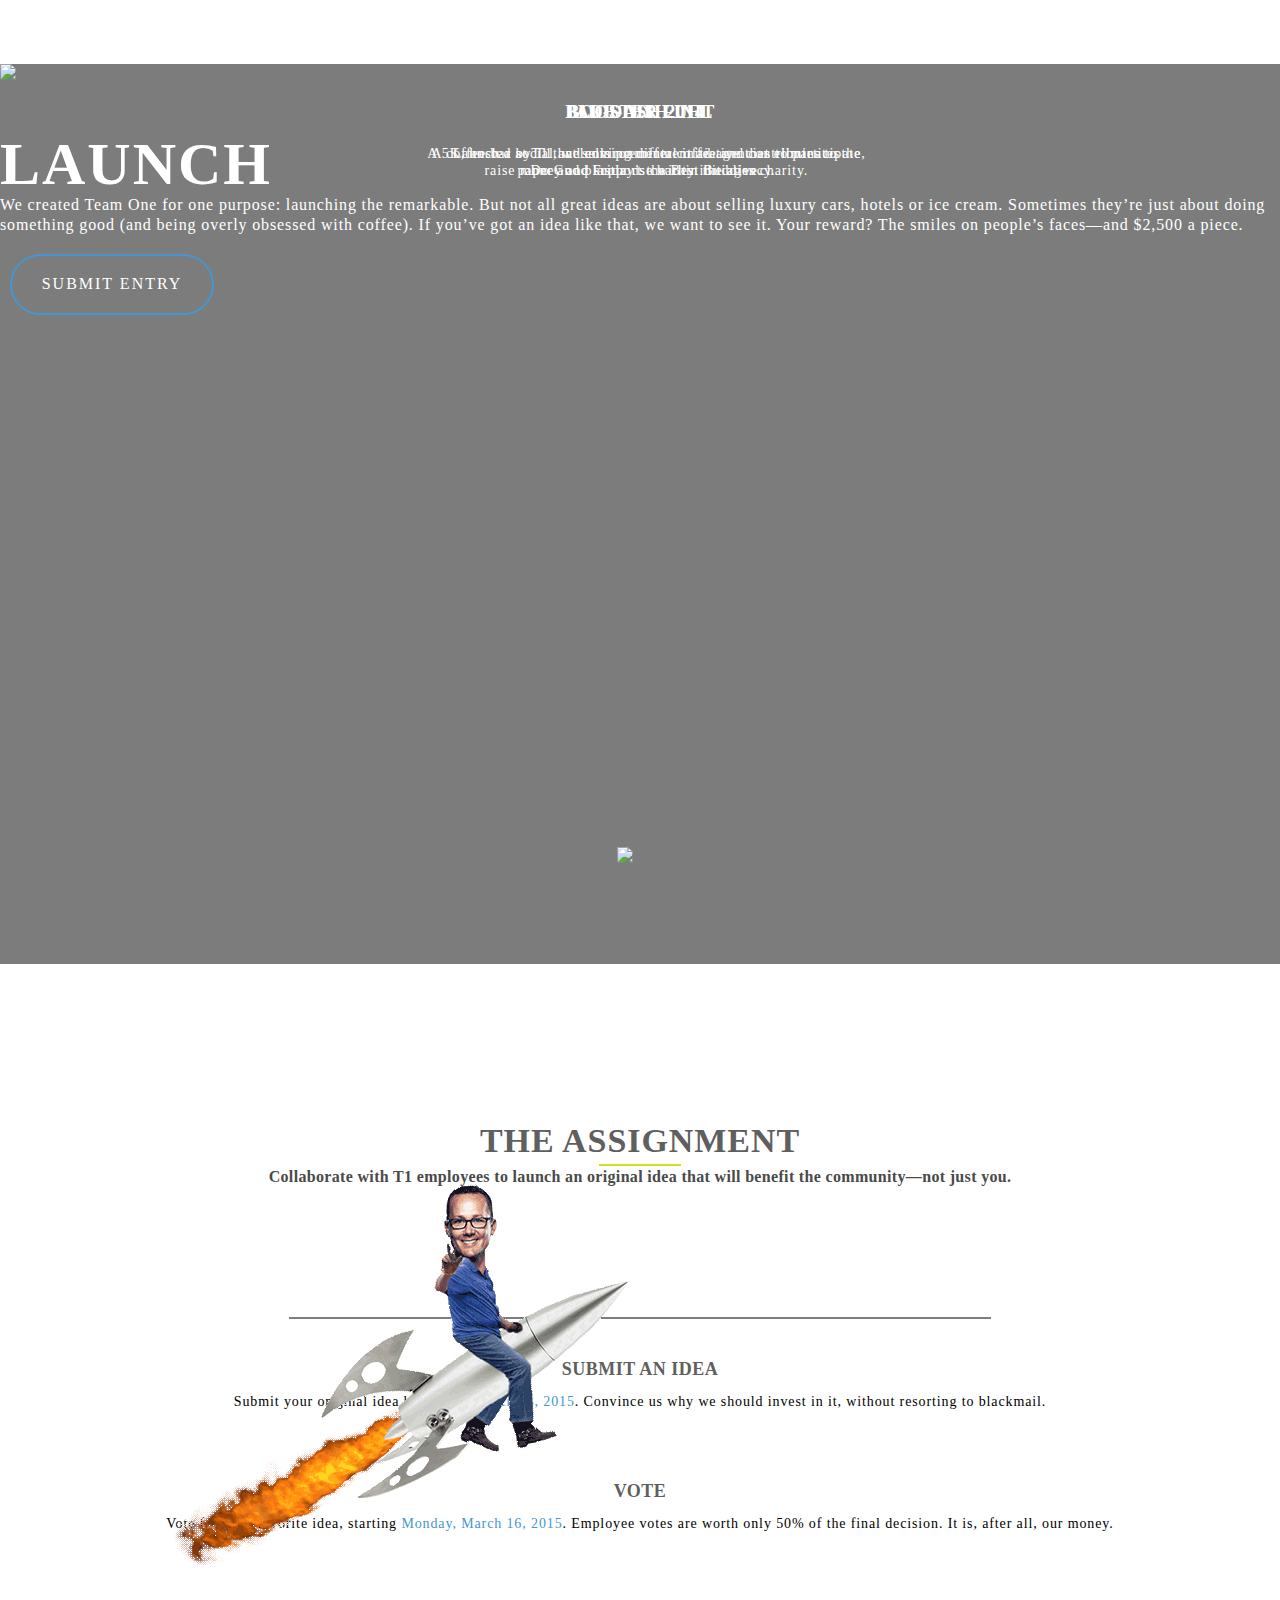
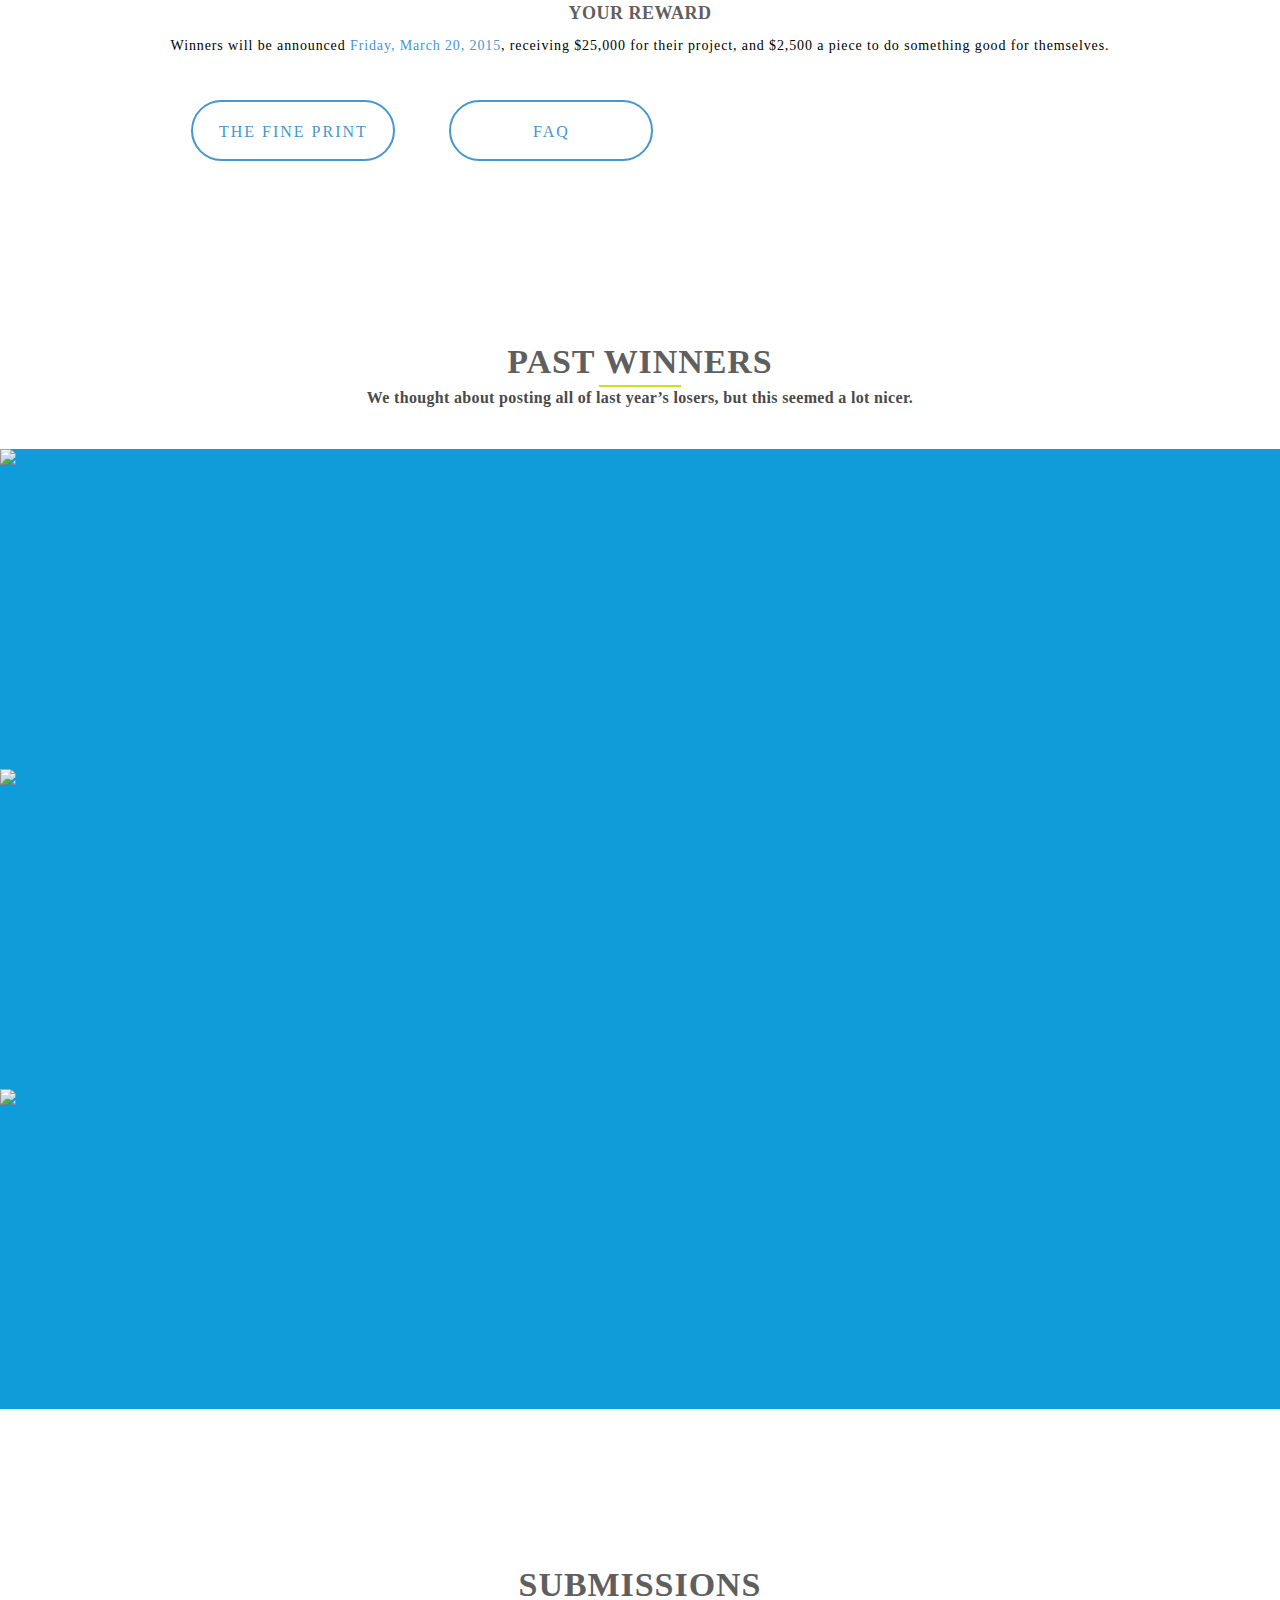
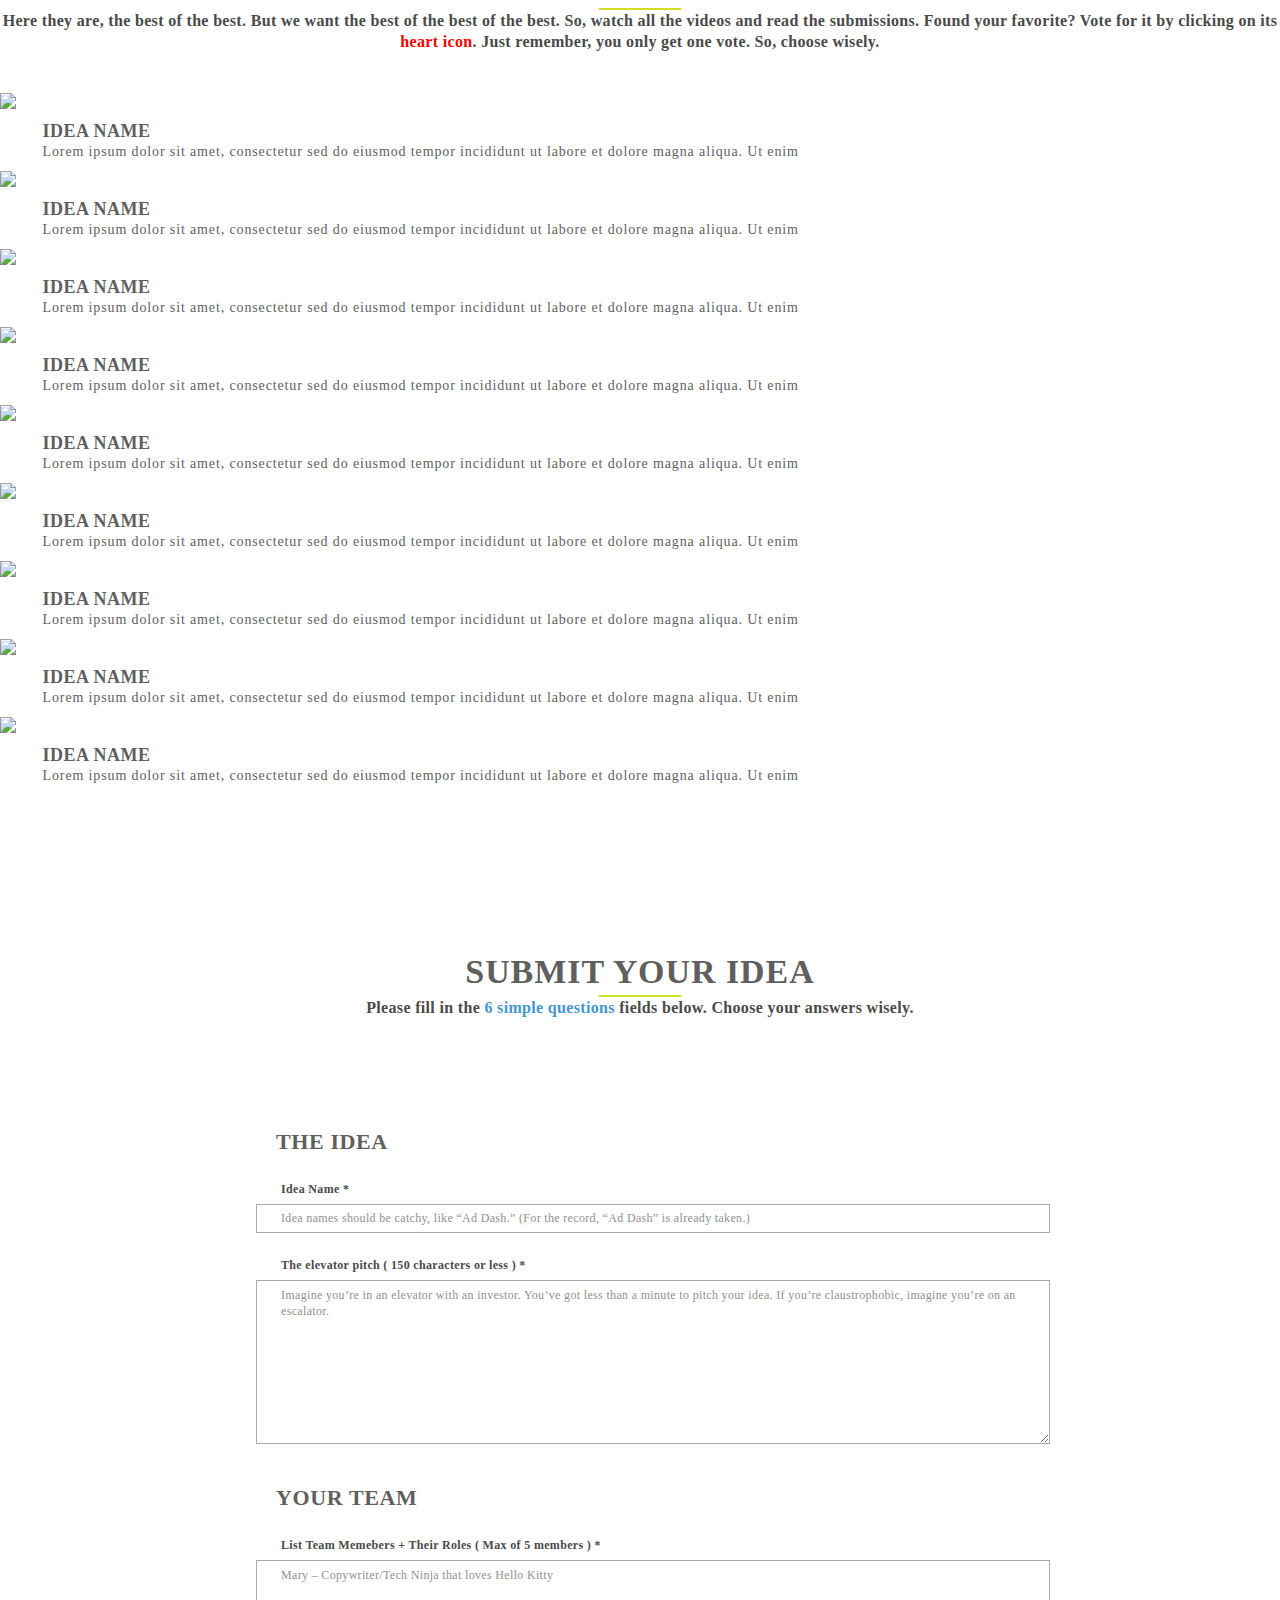
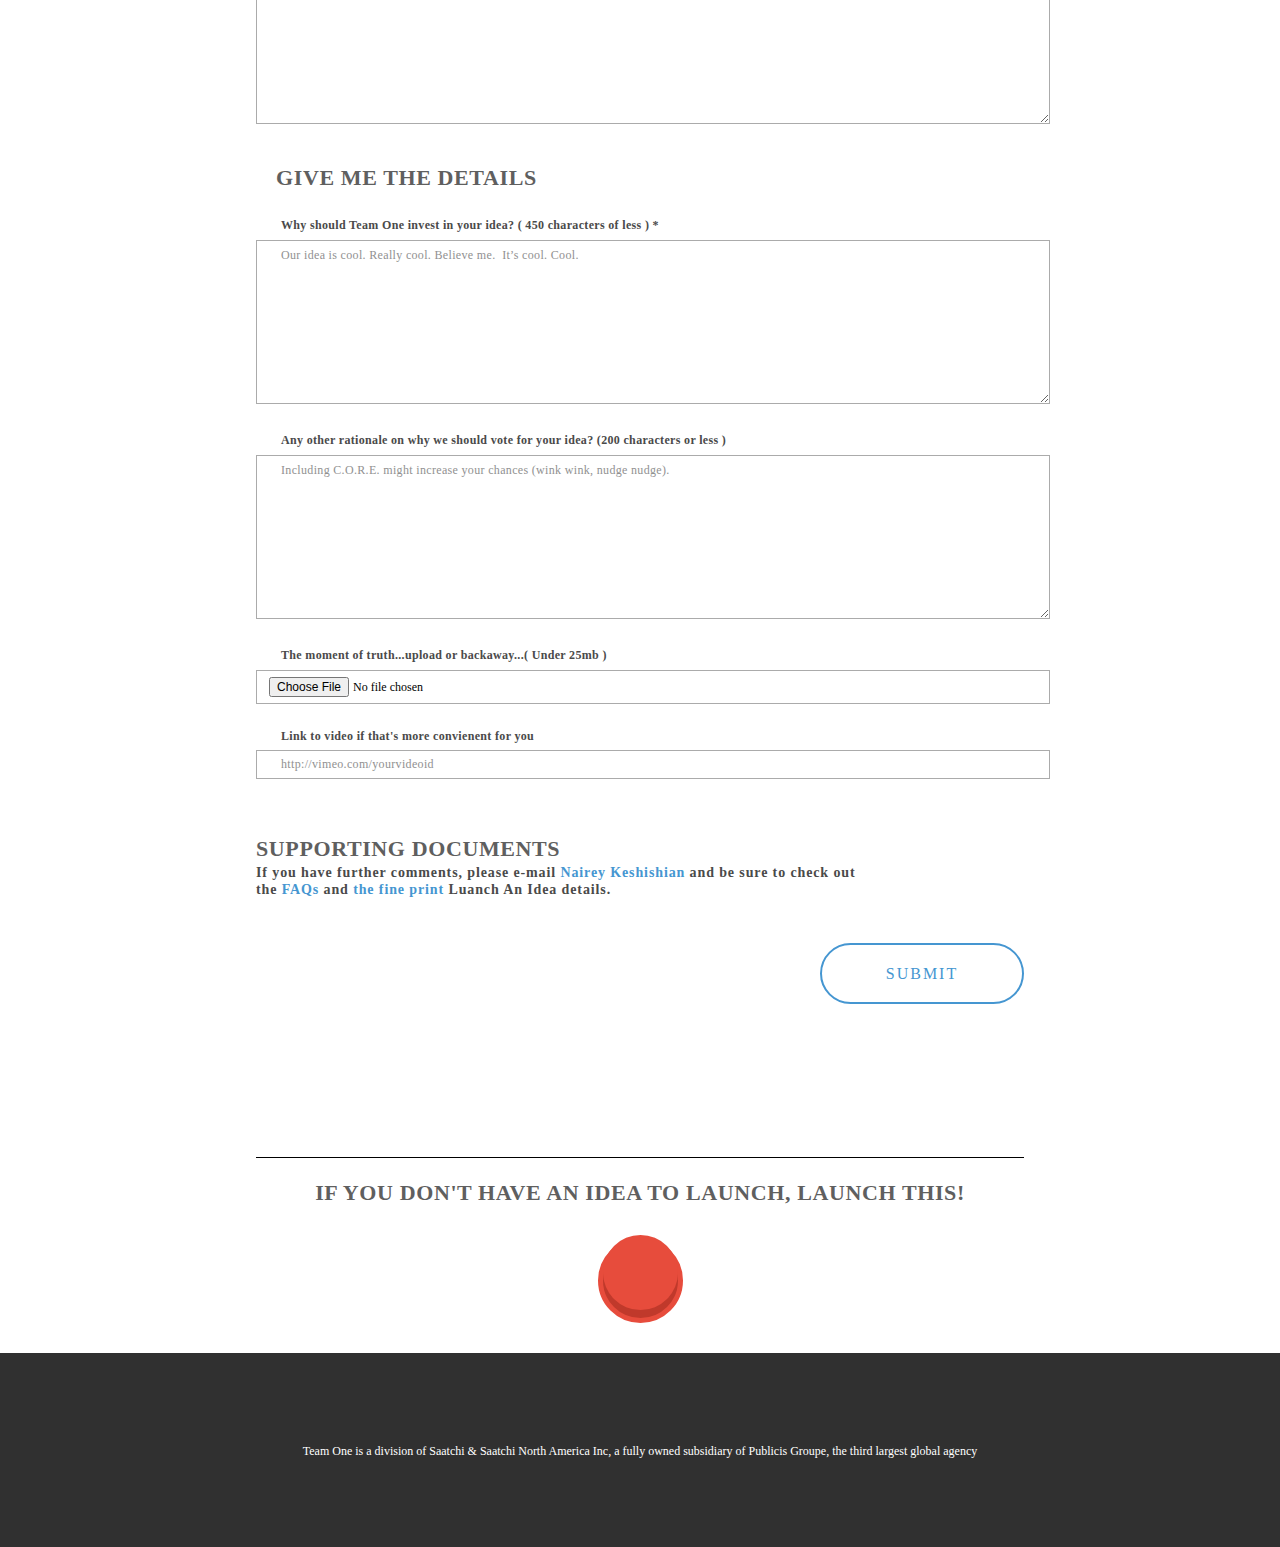
==== index.html @ 0d3fe52b "Fixes: Hearts, modal, launch easter egg" ====
<!DOCTYPE html PUBLIC "-//W3C//DTD HTML 4.01//EN" "http://www.w3.org/TR/html4/strict.dtd">
<html lang="en">
	<head>
		<meta http-equiv="Content-Type" content="text/html; charset=utf-8">
		<meta name="viewport" content="width=device-width, initial-scale=1.0">
		<meta name="keywords" content="">
		<meta name="description" content="">
		<meta name="author" content="">
		<link rel="shortcut icon" href="img/favicon.ico" type="image/x-icon">
		<link rel="icon" href="img/favicon.ico" type="image/x-icon">
		<title>Team One | Launch An Idea 2015</title>

		<!-- <css> -->
		<link rel="stylesheet" href="css/reset.css">
		<link rel="stylesheet" href="css/normalize.css">
		<link rel="stylesheet" href="css/fonts.css">
		<link rel="stylesheet" href="css/gallery.css"> 
		<link rel="stylesheet" href="css/flickity.css" media="screen">
		<link rel="stylesheet" href="css/grid.css">
		<link rel="stylesheet" href="css/main.css">
		<script src="js/modernizr.js"></script>
	</head>
 
	<body>
		
		<div id="thanks">
		</div>

			<div id="landing">
				<div class="row">
					<!-- Background Video -->
					<video autoplay="on" loop="on" muted>
					  	<source src="img/test1.mp4" type="video/mp4">
					  	<source src="img/video.webm" type="video/webm">
					  	<img src="img/video.jpg" title="Your browser does not support the <video> tag">
					</video>

					<img class="mobileImage" src="img/bg-img-mobile.jpg" title="Paperproto-mobile-img">

					<div id="landingContent" class="twelve columns centered">
						<img src="img/logo.png">
						<div class="scene">
				           <h1>LAUNCH<span id="launch"></span></h1>
				        </div>

						<p class="seven columns">We created Team One for one purpose: launching the remarkable. But not all great ideas are about selling luxury cars, hotels or ice cream. Sometimes they’re just about doing something good (and being overly obsessed with coffee). If you’ve got an idea like that, we want to see it. Your reward? The smiles on people’s faces—and $2,500 a piece.</p>
						<div class="scrollSubmit">
							<a href="#form"><button>SUBMIT ENTRY</button></a>
						</div>
					</div>

					<div class="scrollArrow">
				    	<a href="#assignment" id="arrowText">ASSIGNMENT</a>
				    		<!--<p class="entypo-down-open-big"></p>-->
				    	<a href="#assignment"><img src="img/arrow.svg"></a>
					</div><!-- end landingArrow -->
				</div>
			</div><!-- end landing -->



		<div id="assignment">
			<div id="assignmentHeading" class="row">
				<h2>THE ASSIGNMENT</h2>
				<hr>
				<h5 class="six columns centered">Collaborate with T1 employees to launch an original idea that will benefit the community—not just you.</h5>
			</div>

			<div id="assignmentContent" class="row">
			<hr id="hr">
				<div class="four columns">
					<div class="clearfix bshadow0 pbs">
						<span class="icon icon-video"></span><span class="mls"></span>
					</div>

					<h3>SUBMIT AN IDEA</h3>
					<p>Submit your original idea by <span>Friday, March 13, 2015</span>. Convince us why we should invest in it, without resorting to blackmail.</p>
				</div>

				<div class="four columns">
					<div class="clearfix bshadow0 pbs">
						<span class="icon icon-heart"></span><span class="mls"></span>
					</div>

					<h3>VOTE</h3>
					<p>Vote for their favorite idea, starting <span>Monday, March 16, 2015</span>. Employee votes are worth only 50% of the final decision. It is, after all, our money.</p>
				</div>

				<div class="four columns">
					<div class="clearfix bshadow0 pbs">
						<span class="icon icon-medal"></span><span class="mls"></span>
					</div>

					<h3>YOUR REWARD</h3>
					<p>Winners will be announced <span>Friday, March 20, 2015</span>, receiving $25,000 for their project, and $2,500 a piece to do something good for themselves.</p>
				</div>
			</div><!-- end assignmentContent -->
			

			<div class="row">
				<div class="nine columns centered">
					<a href="img/PDF/Launch an Idea 2015_FINAL.pdf" download="Launch an Idea 2015"><button><p id="normal">THE FINE PRINT</p><p id="download"><span class="soloIcon entypo-publish"></span>&nbsp;DOWNLOAD</p></button></a>
					<a href="img/PDF/LAI FAQs.pdf" download="Launch an Idea FAQs"><button><p id="normal">FAQ</p><p id="download"><span class="soloIcon entypo-publish"></span>&nbsp;DOWNLOAD</p></button></a>
				</div><!-- end nine columns -->
			</div><!-- end row -->
		</div><!-- end assignments -->

			<div id="assignmentHeading" class="row">
				<h2>PAST WINNERS</h2>
				<hr>
				<h5 class="six columns centered">We thought about posting all of last year’s losers, but this seemed a lot nicer.</h5>
			</div>

		<div id="pastWinners">
			<div class="gallery js-flickity">

				<div class="gallery-cell">
					<img src="img/Booster-fuel.jpg">
					<h3>BOOSTER FUEL</h3>
					<p>A coffee bar at T1 that sells premium coffee and contributes to the <br> Do Good Friday’s charity initiative.  </p>
				</div>

				<div class="gallery-cell">
					<img src="img/ad-dash.JPG">
					<h3>AD-DASH 2014</h3>
					<p>A 5K, hosted by T1, welcoming different ad agencies to participate, <br> raise money and support the Best Buddies charity. </p>
				</div>

				<div class="gallery-cell">
					<img src="img/blue-dish.jpg">
					<h3>BLUE-DISH INIT</h3>
					<p>Launch a social and environmental initiative that eliminates <br> paper and plastic use within the agency.  </p>
				</div>
			</div>
		</div><!-- end past winners -->


		<div id="submissions">
			<div id="submissionsHeading" class="row">
				<h2>SUBMISSIONS</h2>
				<hr>
				<h5 class="six columns centered">Here they are, the best of the best. But we want the best of the best of the best. So, watch all the videos and read the submissions. Found your favorite? Vote for it by clicking on its <span style="color:red;">heart icon</span>. Just remember, you only get one vote. So, choose wisely. </h5>
			</div><!-- end submissionsHeading -->

			<div id="submissionsContent" class="row">
				<div class="four columns" id="thumb">
					<img id="submissionHover" src="img/Hover-State.svg" title="tile-hover-state">
					<a class="gallery" id="darken" href="https://www.youtube.com/watch?v=SQw645qw1os"><img src="img/submissions/8.png"></a>

					<h3>IDEA NAME</h3>
					<div class="heartContainer">
						<input name="heart" type="radio" value="heart"><span class='entypo-heart'></span></input>
					</div><!-- end heartContainer -->

					<p>Lorem ipsum dolor sit amet, consectetur sed do eiusmod tempor incididunt ut labore et dolore magna aliqua. Ut enim</p>
				</div>

				<div class="four columns" id="thumb">
					<img id="submissionHover" src="img/Hover-State.svg" title="tile-hover-state">
					<a class="gallery" id="darken" href="https://vimeo.com/12077673"><img src="img/submissions/2.png"></a>

					<h3>IDEA NAME</h3>
					<div class="heartContainer">
						<input name="heart" type="radio" value="heart"><span class='entypo-heart'></span></input>
					</div><!-- end heartContainer -->

					<p>Lorem ipsum dolor sit amet, consectetur sed do eiusmod tempor incididunt ut labore et dolore magna aliqua. Ut enim</p>
				</div>

				<div class="four columns" id="thumb">
					<img id="submissionHover" src="img/Hover-State.svg" title="tile-hover-state">
					<a class="gallery" id="darken" href="https://vimeo.com/12077673"><img src="img/submissions/3.png"></a>

					<h3>IDEA NAME</h3>
					<div class="heartContainer">
						<input name="heart" type="radio" value="heart"><span class='entypo-heart'></span></input>
					</div><!-- end heartContainer -->

					<p>Lorem ipsum dolor sit amet, consectetur sed do eiusmod tempor incididunt ut labore et dolore magna aliqua. Ut enim</p>
				</div>

				<div class="four columns" id="thumb">
					<img id="submissionHover" src="img/Hover-State.svg" title="tile-hover-state">
					<a class="gallery" id="darken" href="https://vimeo.com/12077673"><img src="img/submissions/4.png"></a>

					<h3>IDEA NAME</h3>
					<div class="heartContainer">
						<input name="heart" type="radio" value="heart"><span class='entypo-heart'></span></input>
					</div><!-- end heartContainer -->

					<p>Lorem ipsum dolor sit amet, consectetur sed do eiusmod tempor incididunt ut labore et dolore magna aliqua. Ut enim</p>
				</div>

				<div class="four columns" id="thumb">
					<img id="submissionHover" src="img/Hover-State.svg" title="tile-hover-state">
					<a class="gallery" id="darken" href="https://vimeo.com/12077673"><img src="img/submissions/5.png"></a>

					<h3>IDEA NAME</h3>
					<div class="heartContainer">
						<input name="heart" type="radio" value="heart"><span class='entypo-heart'></span></input>
					</div><!-- end heartContainer -->

					<p>Lorem ipsum dolor sit amet, consectetur sed do eiusmod tempor incididunt ut labore et dolore magna aliqua. Ut enim</p>
				</div>

				<div class="four columns" id="thumb">
					<img id="submissionHover" src="img/Hover-State.svg" title="tile-hover-state">
					<a class="gallery" id="darken" href="https://vimeo.com/12077673"><img src="img/submissions/6.png"></a>

					<h3>IDEA NAME</h3>
					<div class="heartContainer">
						<input name="heart" type="radio" value="heart"><span class='entypo-heart'></span></input>
					</div><!-- end heartContainer -->

					<p>Lorem ipsum dolor sit amet, consectetur sed do eiusmod tempor incididunt ut labore et dolore magna aliqua. Ut enim</p>
				</div>

				<div class="four columns" id="thumb">
					<img id="submissionHover" src="img/Hover-State.svg" title="tile-hover-state">
					<a class="gallery" id="darken" href="https://vimeo.com/12077673"><img src="img/submissions/7.png"></a>

					<h3>IDEA NAME</h3>
					<div class="heartContainer">
						<input name="heart" type="radio" value="heart"><span class='entypo-heart'></span></input>
					</div><!-- end heartContainer -->

					<p>Lorem ipsum dolor sit amet, consectetur sed do eiusmod tempor incididunt ut labore et dolore magna aliqua. Ut enim</p>
				</div>

				<div class="four columns" id="thumb">
					<img id="submissionHover" src="img/Hover-State.svg" title="tile-hover-state">
					<a class="gallery" id="darken" href="https://vimeo.com/12077673"><img src="img/submissions/8.png"></a>

					<h3>IDEA NAME</h3>
					<div class="heartContainer">
						<input name="heart" type="radio" value="heart"><span class='entypo-heart'></span></input>
					</div><!-- end heartContainer -->

					<p>Lorem ipsum dolor sit amet, consectetur sed do eiusmod tempor incididunt ut labore et dolore magna aliqua. Ut enim</p>
				</div>

				<div class="four columns" id="thumb">
					<img id="submissionHover" src="img/Hover-State.svg" title="tile-hover-state">
					<a class="gallery" id="darken" href="https://vimeo.com/12077673"><img src="img/submissions/9.png"></a>

					<h3>IDEA NAME</h3>
					<div class="heartContainer">
						<input name="heart" type="radio" value="heart"><span class='entypo-heart'></span></input>
					</div><!-- end heartContainer -->

					<p>Lorem ipsum dolor sit amet, consectetur sed do eiusmod tempor incididunt ut labore et dolore magna aliqua. Ut enim</p>
				</div>
			</div><!-- end submissionsContent -->
		</div><!-- end submissions -->










		<div id="form">
			<div id="assignmentHeading" class="row">
				<h2>SUBMIT YOUR IDEA</h2>
				<hr>
				<h5 class="six columns centered">Please fill in the <span>6 simple questions</span> fields below. Choose your answers wisely. </h5>
			</div>

			<form method="post" action="index.php">
			  	<h4>THE IDEA</h4>
			  	<div id="formField">
			  		<h5>Idea Name *</h5>
			    	<input type="text" placeholder="Idea names should be catchy, like “Ad Dash.” (For the record, “Ad Dash” is already taken.)" name="ideaName" tabindex="1" class="redacted" required/>
			  	</div>

			  	<div id="formField">
			  		<h5>The elevator pitch ( 150 characters or less ) *</h5>
			    	<textarea id="textArea" placeholder="Imagine you’re in an elevator with an investor. You’ve got less than a minute to pitch your idea. If you’re claustrophobic, imagine you’re on an escalator." name="elevatorPitch" tabindex="5" rows="10" class="redacted" required maxlength="150"></textarea>
			  	</div>

			  	<h4>YOUR TEAM</h4>
			  	<div id="formField">
			  		<h5>List Team Memebers + Their Roles ( Max of 5 members ) *</h5>
			    	<textarea id="textArea" placeholder="Mary – Copywriter/Tech Ninja that loves Hello Kitty" name="teamList" tabindex="5" rows="10" class="redacted"></textarea>
			  	</div>

			  	<h4>GIVE ME THE DETAILS</h4>
			  	<div id="formField">
			  		<h5>Why should Team One invest in your idea? ( 450 characters of less ) *</h5>
			    	<textarea id="textArea" placeholder="Our idea is cool. Really cool. Believe me.  It’s cool. Cool." name="details" tabindex="5" rows="10" class="redacted" required maxlength="450"></textarea>
			  	</div>

			  	<div id="formField">
			  		<h5>Any other rationale on why we should vote for your idea? (200 characters or less )</h5>
			    	<textarea id="textArea" placeholder="Including C.O.R.E. might increase your chances (wink wink, nudge nudge)." name="message" tabindex="5" rows="10" class="redacted" maxlength="200"></textarea>
			  	</div>
			  	<div id="formField">
			  		<h5>The moment of truth...upload or backaway...( Under 25mb )</h5>
			    	<input type="file" name="datafile" size="40" required>
			  	</div>
			  	<div id="formField">
			  		<h5>Link to video if that's more convienent for you</h5>
			    	<input type="text" placeholder="http://vimeo.com/yourvideoid" name="name" tabindex="1" class="redacted" required/>
			  	</div>

			  	<div id="supportingDocuments">
					<h4>SUPPORTING DOCUMENTS</h4>
					<h5>If you have further comments, please e-mail <a href="mailto:youremailaddress?subject=Launch An Idea Entry"><span>Nairey Keshishian</span></a> and be sure to check out the <a href="img/PDF/LAI FAQs.pdf" download="Launch an Idea FAQs"><span>FAQs</span></a> and <a href="img/PDF/Launch an Idea 2015_FINAL.pdf" download="Launch an Idea 2015"><span>the fine print</span></a> Luanch An Idea details.</h5>
			  	</div>

			  	<div id="formField" class="launchTheIdea">
			    	<input type="submit" value="SUBMIT">
			  	</div>
			</form><!-- end form -->
		</div><!-- end form section-->

		<!--	<div id="submissionsHeading" class="row">
				<h2>DON"T HAVE ANYTHING TO LAUNCH?</h2>
				<hr>
				<h5 class="six columns centered">If you don't have any cool ideas to launch, you can launch this. Just hit the red button below. Be careful though, there are consiquences.</h5>
				<div id="launchButton">

				</div>
			</div><!-- end submissionsHeading -->

			<div id="easterEgg">
				<div id="easterContent">
					<h4>IF YOU DON'T HAVE AN IDEA TO LAUNCH, LAUNCH THIS!</h4>
			  	</div>
				<div class="easterEgg launchbtn launchColor">
					<div class="inner"></div>
				</div>
			</div>

		<footer>
			<ul>
				<li><a href="https://twitter.com/TeamOneUSA" target="_blank"><i class='entypo-twitter-circled'></i></a></li>
				<li><a href="http://instagram.com/TeamOneUSA" target="_blank"><i class='entypo-instagrem'></i></a></li>
				<li><a href="https://www.facebook.com/TeamOneUSA" target="_blank"><i class='entypo-facebook-circled'></i></a></li>
			</ul>
			<p class="five columns centered">Team One is a division of Saatchi &amp; Saatchi North America Inc, a fully owned subsidiary of Publicis Groupe, the third largest global agency</p>
		</footer>

		<!-- <javascript> -->
		<!--<script src="http://code.jquery.com/jquery-1.10.2.js"></script>-->
		<script src="http://ajax.googleapis.com/ajax/libs/jquery/1.8.2/jquery.min.js"></script>
		<script src="http://ajax.googleapis.com/ajax/libs/jqueryui/1.9.1/jquery-ui.min.js"></script>
		<!--<script src="js/jquery.foundation.reveal.js"></script>-->
		<script src="js/flickity.pkgd.js"></script>
		<script src="js/gallery.js"></script>

		<!-- for dragging/swiping/pinching, include Hammer.js -->
		<script type="text/javascript" src="http://cdn.jsdelivr.net/hammerjs/2.0.3/hammer.min.js"></script>

		<!-- for scaling UI buttons (for wide websites on small screens), include FlameViewportScale -->
		<script src="js/FlameViewportScale.js"></script>
		<script src="js/theater.min.js"></script>
		<script src="easterEgg/easterEgg.js"></script>
		<!--<script type="text/javascript" src="js/leanModal.min.js"></script>-->



		<div id="submissionsModal" style="display: none;">
			<span id="reset" class="ui-icon ui-icon-closethick"><!--<span class="entypo-cancel"></span>--></span>
				<div id="modalHeading" class="row">
				<h2>YOU LIKE THIS ONE?</h2>
				<h5 class="five columns">Please enter your Team One e-mail address to submit your vote. Remember, you have <span>ONE</span> vote. Use it wisely.</h5>
			</div>
		    <div id="formField">
				<h5>E-mail address</h5>
				<input type="email" placeholder="yourname@teamone-usa.com" name="email" tabindex="1" class="redacted" required/>
			</div>
		    <div id="formField" class="launchTheIdea">
				<input type="submit" value="SUBMIT">
			</div>
		</div>


	    <script>
	    	 $('#submissionsModal').bind('dialogclose', function hearts(event) {
				    $('input:radio:checked').attr('checked', false);
				 })
	    </script>


		<script>
			$(function hearts() {
			  $("input:radio").change(function() {
			    var selectedValue = $("input:radio:checked").val();
			    if(selectedValue === "heart") {
			     $("#submissionsModal").dialog({
			        modal: true,
			        minHeight: 400,
			        minWidth: 400,
			        title: "",
			        closeText: "X",
			        closeOnEscape: true
			      });
			    }
			  });
			});
		</script>


        <script>
            (function () {
                "use strict";

                var $log    = document.querySelector("#log");
                var theater = new TheaterJS();

                theater
                    .describe("launch", .8, "#launch")

                theater
                
                    .on("say:start, erase:start", function (eventName) {
                        var self    = this,
                            current = self.current.voice;

                        self.utils.addClass(current, "saying");
                    })
                    .on("say:end, erase:end", function (eventName) {
                        var self    = this,
                            current = self.current.voice;

                        self.utils.removeClass(current, "saying");
                    });

                theater
                    .write("launch: A CHARITABLE <br> COFFEE STAND", 2000)
                    .write("launch: AN AD DASH", 2000)
                    .write("launch: A GREENER <br> WAY TO EAT", 2000)
                    .write("launch: A PARKING SOLUTION", 2000)
                    .write("launch: A HOME DEPOT <br> SHUTTLE SERVICE", 2000)
                    .write("launch: A SCHEME TO SCARE AWAY THE NEW TENANTS", 2000)
                    .write("launch: A “LAUNCH A” <br> HEADLINE GENERATOR", 2000)
                    .write("launch: AN IDEA", 8000)
                    .write(function () { theater.play(true); });

                var body = document.getElementsByTagName("BODY")[0];

                function toggleClass (className) {
                    if (typeof className !== "string") className = "light";

                    if (theater.utils.hasClass(body, className)) theater.utils.removeClass(body, className);
                    else theater.utils.addClass(body, className);
                }

            })();
        </script>

		<!-- Scroll Arrow ScrollTo -->
		<script>
			$(function() {
			  $('.scrollArrow a').click(function() {
			    if (location.pathname.replace(/^\//,'') == this.pathname.replace(/^\//,'') && location.hostname == this.hostname) {
			      var target = $(this.hash);
			      target = target.length ? target : $('[name=' + this.hash.slice(1) +']');
			      if (target.length) {
			        $('html,body').animate({
			          scrollTop: target.offset().top
			        }, 1000);
			        return false;
			      }
			    }
			  });
			});
	    </script>

		<!-- Submit DIV ScrollTo -->
		<script>
			$(function() {
			  $('.launchTheIdea a').click(function() {
			    if (location.pathname.replace(/^\//,'') == this.pathname.replace(/^\//,'') && location.hostname == this.hostname) {
			      var target = $(this.hash);
			      target = target.length ? target : $('[name=' + this.hash.slice(1) +']');
			      if (target.length) {
			        $('html,body').animate({
			          scrollTop: target.offset().top
			        }, 1000);
			        return false;
			      }
			    }
			  });
			});
	    </script>

	    <!-- Landing Page ScrollTo -->
	    <script>
			$(function() {
			  $('.scrollSubmit a').click(function() {
			    if (location.pathname.replace(/^\//,'') == this.pathname.replace(/^\//,'') && location.hostname == this.hostname) {
			      var target = $(this.hash);
			      target = target.length ? target : $('[name=' + this.hash.slice(1) +']');
			      if (target.length) {
			        $('html,body').animate({
			          scrollTop: target.offset().top
			        }, 1000);
			        return false;
			      }
			    }
			  });
			});
	    </script>


	    <!-- Hidden DIV Function -->
		  <script>
		    function showhide()
		     {
		    var div = document.getElementById("thanks");
			    if (div.style.display !== "block") {
			        div.style.display = "block";
			    }
			    else {
			        div.style.display = "none";
			    }
		     }
		  </script>

		<!-- Reveal Modals Begin 
		<div id="submissionsModal" class="reveal-modal">
		    <div id="assignmentHeading" class="row">
				<h2>YOU LIKE THIS ONE?</h2>
				<h5 class="twelve columns centered">Please enter your Team One e-mail address to submit your vote. Remember, you have <span>ONE</span> vote. Use it wisely.</h5>
			</div>
		    <div id="formField">
				<h5>E-mail address</h5>
				<input type="email" placeholder="yourname@teamone-usa.com" name="email" tabindex="1" class="redacted" required/>
			</div>
		    <div id="formField" class="launchTheIdea">
				<input type="submit" value="SUBMIT">
			</div>
		    <a class="close-reveal-modal">×</a>
		</div><!-- End Reveal Modals -->

		 <!-- Thank You Modal Begin -->
		<!-- <div id="submissionsModal" class="reveal-modal">
		    <div id="assignmentHeading" class="row">
				<h2>THANKS FOR VOTING!</h2>
				<h5 class="twelve columns centered">Believe it or not, your vote matters. So, thank you, even if you did just vote for yourself.</h5>
			</div>
		    <a class="close-reveal-modal">×</a>
		</div> --> <!-- End Thank You Modal -->


		<!--<script>
		    $( ".entypo-heart" ).click(function() {
		        $( this ).toggleClass( "like" );
		    });
		</script>-->

		<script type="text/javascript">
	   		$(document).ready(function() {
	      		$("a#darken.gallery").tosrus();
	   		});
		</script>

		<!-- Easter Egg -->
        <script type="text/javascript">
            $(window).load(function() {
                $('.easterEgg').duckHunt({
                    'enterOn' : 'click', //click
                        //'delayTime' : 5000 //time before dog appears on timer mode
                    });
                });
        </script>

        <a href="#" class="easterEgg"></a>
    
        <img id="duckHuntDog" style="display: block; position: fixed; bottom: -700px; right: 1200px;" src="easterEgg/easterEgg.gif">
        <audio style="visibility:hidden;" id="perfectScore" preload="auto">
            <!--<source src="perfectScore.mp3">
            <source src="perfectScore.ogg">-->
        </audio>
		
	</body>
</html>
---- css/main.css ----
@charset "UTF-8";
/* CSS Document */

@import url(http://weloveiconfonts.com/api/?family=entypo);

/* entypo */
[class*="entypo-"]:before {
    font-family: 'entypo', sans-serif;
    font-size: 1.4em;
}

/*========== General Styles ==========*/
* {
margin: 0;
padding: 0;
}

body, html {
  height: 100%;
}

::-webkit-scrollbar { 
    display: none; 
}

a {
    text-decoration: none;
    outline: 0 none;
}

h1 {
  font-family: Avenir-Heavy;
  font-size: 60px;
  color: #FFFFFF;
  letter-spacing: 2px;
  line-height: 1.02em;
  margin-top: 50px;
}

h2 {
  font-family: Avenir-Black;
  font-size: 34px;
  color: #5F5F5F;
  letter-spacing: 0.94px;
  line-height: 1.35em;
  text-align: center;
}

h3 {
  font-family: Avenir-Black;
  font-size: 18px;
  color: #5F5F5F;
  letter-spacing: 0.5px;
  line-height: 1.39em;
}

h4 {
  font-family: Avenir-Black;
  font-size: 22px;
  color: #5F5F5F;
  letter-spacing: 0.61px;
  line-height: 1.36em;
}

h5 {
  font-family: Avenir-Book;
  font-size: 12px;
  color: #4A4A4A;
  letter-spacing: 0.33px;
  line-height: 1.33em;
}

button {
    font-family: NeutrafaceTextBook;
    font-size: 16px;
    color: #4596D1;
    border: 2px solid #4596D1;
    letter-spacing: 2px;
    /*line-height: 1.19em;*/
    height: 61px;
    width: 204px;
    background-color: transparent;
    border-radius: 500px;
    margin-top: 20px;
    outline: 0 none;
    -webkit-transition:All .2s ease;
    -moz-transition:All .2s ease;
    -o-transition:All .2s ease;
}

button:hover {
    border: 2px solid #4596D1;
    background-color: #4596D1;
    color: white;
}

/*========== Hidden Section ==========*/

#thanks {
    display: none;
    min-height: 100%;
    height: auto;
}

/*========== Landing Section ==========*/

#landing {
    /*position: relative;*/
    min-height: 100%;
    background-size: cover;
    z-index: -1;
    -webkit-font-smoothing: antialiased;
    -moz-osx-font-smoothing: grayscale;
    background-color: #7c7c7c;
}

video {
    position: absolute; 
    right: 0; 
    min-width: 100%; 
    min-height: 100%;
    width: auto; 
    height: auto; 
    z-index: 0;
    background-size: cover;
}

.mobileImage {
    display: none;
}

p { margin: $spacing 0; padding: 0; }

@keyframes caret {
  0%, 100% { opacity: 1; }
  50% { opacity: 0; }
}

.scene {
  font-size: 240%;
  font-weight: 400;
  line-height: 1.6;
}

.saying:after {
  content: "|";
  font-family: Arial, sans-serif;
  font-size: 1.2em;
  line-height: 0;
  display: inline-block;
  vertical-align: baseline;
  opacity: 1;
  animation: caret 500ms infinite;
}

#landingContent {
    margin-top: 5vw;
    z-index: 1;
}

#landing button {
  float: left;
  clear: both;
  margin-left: 10px;
  color: white
}

#landing button:hover {
    border: 2px solid #4596D1;
    background-color: #4596D1;
    color: white;
}

#landing p {
  font-family: Avenir-Medium;
  font-size: 16px;
  color: #FFFFFF;
  letter-spacing: 0.87px;
  line-height: 1.21em;
}

#arrowText {
    opacity: 0;
    position: relative;
    color: white;
    bottom: -15px;
    font-family: Avenir-Book;
    font-size: 12px;
    -webkit-transition:All .4s ease;
    -moz-transition:All .4s ease;
    -o-transition:All .4s ease;
}

.scrollArrow {
    position: absolute;
    left: 47%;
    bottom: 40px;
}

.scrollArrow:hover #arrowText {
    opacity: 1;
    bottom: 0px;
}

.scrollArrow a {
    color: white;
    font-family: Avenir-Book;
    font-size: 12px;
}

.scrollArrow img {
    margin: 5px 0;
    position: absolute;
    left: 15px;
}

/*========== Assignment Section ==========*/
#assignment  {
    /* min-height: 100%; */
    max-height: 900px;
    background-color: white;
}

#assignmentHeading {
    padding-top: 12%;
}

#assignmentHeading hr {
    border: 1px #D1DE23 solid;
    position: relative;
    top: 0px;
    width: 80px;
    margin: 0 auto;
}

#submissionsHeading hr {
    border: 1px #D1DE23 solid;
    position: relative;
    top: 0px;
    width: 80px;
    margin: 0 auto;
}

#assignmentContent {
    padding-top: 60px;
    padding-bottom: 20px;
}

#assignment h3 {
    padding: 50px 80px 10px;
    text-align: center;
}

hr {
    border: 1px #7C7E7D solid;
    position: relative;
    top: 30px;
    width: 700px;
    margin: 0 auto;
}

#assignment h5 {
    font-family: Avenir-Book;
    line-height: 17px;
    letter-spacing: .88px;
    font-size: 14px;
    text-align: center;
}

#assignmentHeading h5 {
    font-family: Avenir-Book;
    font-size: 16px;
    color: #4A4A4A;
    letter-spacing: 0.33px;
    line-height: 1.33em;
    text-align: center;
    padding-bottom: 40px;
}


#assignmentHeading h5 span {
    color: #4596D1;
}

#assignmentContent p {
    padding: 0 40px;
    font-family: Avenir-Book;
    line-height: 19px;
    letter-spacing: .88px;
    font-size: 14px;
    text-align: center;
}

#assignmentContent p span {
    color: #4596D1;
}

#assignmentContent p span:hover {
    background-color: #4596D1;
    color: white;
    cursor: pointer;
}

#assignment .icon:before {
    font-size: 35px;
    color: #DD574E;
    border: 2px solid #3A4464;
    border-radius: 50%;
    padding: 20px;
}

.icon {
    margin: 40px 120px;
    background-color: white;
    z-index: 1;
}

#assignment button {
    position: relative;
    left: 13%;
    margin: 25px;
}

#normal {
    opacity: 1;
    position: relative;
    top: 11px;
    -webkit-transition:All .4s ease;
    -moz-transition:All .4s ease;
    -o-transition:All .4s ease;
}

#download {
    opacity: 0;
    position: relative;
    top: 25px;
    -webkit-transition:All .4s ease;
    -moz-transition:All .4s ease;
    -o-transition:All .4s ease;
}

#download span {
    opacity: 0;
    position: relative;
    top: 25px;
    font-size: 12px;
    color: #ffffff;
    -webkit-transition:All .4s ease;
    -moz-transition:All .4s ease;
    -o-transition:All .4s ease;
}

#assignment button:hover #download {
    opacity: 1;
    top: -7px;
}

#assignment button:hover #download span{
    opacity: 1;
    top: 0px;
}

#assignment button:hover #normal {
    top: -18px;
    opacity: 0;
}

/*========== Past Winners ==========*/
#pastWinners {
    width: 100%;
    min-height: 320px;
    height: auto;
    background-color: #0F9CD8;
}

/* cells will take up entire width of container */
.gallery-cell {
  width: 100%;
  height: 320px;
}

#pastWinnersHeading {
    padding-top: 0%;
}

#pastWinners {
    /* padding-top: 40px;
    padding-bottom: 40px; 
    color: white; */
}

#pastWinners h2 {
    color: white;
}

/* #pastWinners h3 {
    padding: 30px 65px 10px;
    text-align: center;
    color: white;
} */

#pastWinners h3 {
    text-align: center;
    color: white;
    top: 100px;
    position: absolute;
    margin-left: auto;
    width: 100%;
    margin: 0 auto;
    margin-right: auto;
    z-index: 100;
}

#pastWinners h3 span {
    z-index: 1;
    text-align: left;
}

#pastWinners h5 {
    font-family: Avenir-Book;
    line-height: 17px;
    letter-spacing: .88px;
    font-size: 14px;
    color: white;
    text-align: center;
}

#pastWinners p {
    font-family: Avenir-Book;
    line-height: 17px;
    letter-spacing: .88px;
    font-size: 14px;
    text-align: center;
    color: white;
    top: 145px;
    position: absolute;
    width: 101%;
    margin: 0 auto;
    z-index: 100;
}

#pastWinners p span {
    color: #4596D1;
}

#pastWinners p span:hover {
    background-color: #4596D1;
    color: white;
    cursor: pointer;
}

#pastWinners span:before {
    font-size: 25px;
    color: #F2FD5D;
}

.soloIcon {
    background-color: none;
}

/*========== Submissions Section ==========*/
#submissions {
    min-height: 100%;
}

#submissionsHeading {
    padding-top: 12%
}

/*.like {
    color: red;
}*/

#submissionsHeading h5 {
    font-family: Avenir-Book;
    font-size: 16px;
    color: #4A4A4A;
    letter-spacing: 0.33px;
    line-height: 1.33em;
    text-align: center;
    padding-bottom: 40px;
}

/* #darken {
    display: inline;
    background: black;
    padding: 0;
} */

#thumb:hover img {
    opacity: .3;
}

#submissionsContent img {
    display:block;
    margin:auto;
    -webkit-transition:All .2s ease;
    -moz-transition:All .2s ease;
    -o-transition:All .2s ease;
}

/* Change <i> to <span> if you use .icon-heart icon from Assignments Section */
#submissionsContent h3 i {
    float: right;
    cursor: pointer;
    font-size: .8em;
    -webkit-transition:All .4s ease;
    -moz-transition:All .4s ease;
    -o-transition:All .4s ease;
}

#submissionsContent h3 i:hover {
    float: right;
    cursor: pointer;
    font-size: 1em;
}

#submissionHover {
    position: absolute;
    left: 138px;
    top: 89px;
    opacity: 0;
    transform: scale(1) ;
    -webkit-transform: scale(1);
    -moz-transform: scale(1);
    -o-transform: scale(1);
    -ms-transform: scale(1);
    -webkit-transition:All .4s ease;
    -moz-transition:All .4s ease;
    -o-transition:All .4s ease;
}

#submissionsContent #thumb:hover #submissionHover {
    opacity: 1;
    transform: scale(1.259) ;
    -webkit-transform: scale(1.259);
    -moz-transform: scale(1.259);
    -o-transform: scale(1.259);
    -ms-transform: scale(1.259);
}

#submissionsContent h3 {
    margin: 10px 42.565px;
}

#submissions p {
    margin: -30px 42.565px;
    font-family: Avenir-Book;
    font-size: 14px;
    color: #5F5F5F;
    letter-spacing: 0.87px;
    line-height: 1.36em;
    padding-bottom: 40px;
}

/*==================== Modal Styles ====================*/
.heartContainer {
    position: relative;
    right: 32px;
    top: -35px;
}

#submissionsModal {
  outline: none;
  width: 600px;
  height: 300px;
  background-color: #cccccc;
  padding-bottom: 30px;
}

div.ui-dialog.ui-widget-content.ui-corner-all.ui-draggable.ui-resizable {
  margin: 0 auto !important;
}

a span.ui-icon.ui-icon-closethick {
  visibility: visible;
  position: absolute;
  top: 30px;
  right: 20px;
  color: black;
}

a span.ui-icon.ui-icon-closethick:hover {
    height: 200px;
}

#modalHeading {
    padding-top: 12%;
}

#modalHeading h2 {
    position: relative;
    right: 180px;
    font-family: Avenir-Black;
}

#modalHeading h5 {
    position: relative;
    left: 50px;
    font-family: Avenir-Book;
    font-size: 16px;
    color: #4A4A4A;
    letter-spacing: 0.33px;
    line-height: 1.33em;
    padding-bottom: 40px;
}

#submissionsModal #formField {
    padding-top: 0px;
    margin: 0 auto;
    display: table;
    width: 300px;
}
#submissionsModal #formField h5 {
    padding-left: 0px;
    text-align: center;
}
#submissionsModal input:-moz-placeholder {
    font-family: Avenir-Book;
    line-height: 16px;
    letter-spacing: .33px;
    font-size: 12px;
    opacity: .8;
}
#submissionsModal input::-webkit-input-placeholder {
    font-family: Avenir-Book;
    line-height: 16px;
    letter-spacing: .33px;
    font-size: 12px;
    opacity: .8;
}

/*==================== Radio Styles ====================*/
input[type=radio   ]:not(old){
  width     : 2em;
  margin    : 0;
  padding   : 0;
  font-size : 1em;
  opacity   : 0;
  cursor: pointer;
}

input[type=radio   ]:not(old) + span {
  display      : inline-block;
  margin-left  : -2em;
  line-height  : 1.5em;
}

input[type=radio   ]:not(old) + span.entypo-heart {
  color: gray;
  -webkit-transition: .2s ease-in-out;
    -moz-transition: .2s ease-in-out;
    -o-transition: .2s ease-in-out;
    transition: .2s ease-in-out;
}

input[type=radio   ]:not(old):checked + span.entypo-heart {
  color: red;
}

/*
#overlay {
    position: fixed;
    z-index:100;
    top: 0px;
    left: 0px;
    height:100%;
    width:100%;
    background: #000;
    display: none;
}*/

/*========== Modal Styles ==========
#submissionsModal #formField {
    padding-top: 0px;
}
#submissionsModal #formField h5{
    padding-left: 0px;
}
#submissionsModal input:-moz-placeholder {
    font-family: Avenir-Book;
    line-height: 16px;
    letter-spacing: .33px;
    font-size: 12px;
    opacity: .8;
}
#submissionsModal input::-webkit-input-placeholder {
    font-family: Avenir-Book;
    line-height: 16px;
    letter-spacing: .33px;
    font-size: 12px;
    opacity: .8;
}*/

/*========== Form Section ==========*/
#form {
    width: 100%;
    min-height: 900px;
    height: auto;
    padding-bottom: 200px;
    background-color: #ffffff;
}

#form h4 {
    padding-top: 35px;
    padding-left: 20px;
}

#form button {
    float: right;
}

#formField {
    padding-top: 25px;
}

#formField h5 {
    padding-left: 25px;
    padding-bottom: 6px;
}

textarea, input:not([type=button]):not([type=submit]) {
    width: 100%;
    border: 1.5px solid #ABABAB;
    padding: .5em 1em;
    font-family: Avenir-Book;
    font-size: 12px;
}

input[type=button], input[type=submit] {
    cursor: pointer;
    margin: 0;
    padding: .5em 2em;
    background: #0298b6;
    border: none;
    color: #fff;
}

.group:after {
    content: "";
    display: table;
    clear: both;
}

.left {
    float: left;
}

.right {
    float: right;
}

#supportingDocuments {
    padding-top: 20px;
    text-align: left;
}

#supportingDocuments h4{
    padding-left: 0px;
}

#supportingDocuments h5 {
    font-family: Avenir-Book;
    line-height: 17px;
    letter-spacing: .88px;
    font-size: 14px;
    text-align: left;
    width: 80%;
}

#supportingDocuments span {
    color: #4596D1;
}

form {
  max-width: 1024px;
  width: 60%;
  padding-top: 34px;
  margin: 0 auto;
}

:-moz-placeholder {
    font-family: Avenir-Book;
    line-height: 16px;
    letter-spacing: .33px;
    font-size: 12px;
    padding-left: 12px;
    opacity: .8;
}
 
::-webkit-input-placeholder {
    font-family: Avenir-Book;
    line-height: 16px;
    letter-spacing: .33px;
    font-size: 12px;
    padding-left: 12px;
    opacity: .8;
}

#form:focus, #formField:focus {outline: blue;}

#form input:focus:invalid, #form textarea:focus:invalid {
    /* background: #fff url(images/invalid.png) no-repeat 98% center; */
    box-shadow: 0 0 5px #d45252;
    border-color: #b03535
}

.launchTheIdea input {
    font-family: NeutrafaceTextBook;
    font-size: 16px;
    color: #4596D1;
    border: 2px solid #4596D1;
    letter-spacing: 2px;
    float: right;
    height: 61px;
    width: 204px;
    background-color: transparent;
    border-radius: 500px;
    margin-top: 20px;
    outline: 0 none;
    -webkit-transition:All .2s ease;
    -moz-transition:All .2s ease;
    -o-transition:All .2s ease;
}

.launchTheIdea input:hover {
    border: 2px solid #4596D1;
    background-color: #4596D1;
    color: white;
}

#launchButton {
    width: 100px;
    height: 100px;
    border-radius: 100%;
    background-color: red;
    border: 6px solid rgb(123, 0, 0);
    -moz-box-shadow: inset 0 0 6px #000000;
    -webkit-box-shadow: inset 0 0 6px #000000;
    box-shadow: inset 0 0 6px #000000;
    -webkit-transition:All .5s ease;
    -moz-transition:All .5s ease;
    -o-transition:All .5s ease;
}

#launchButton:hover {
    background-color: rgb(244, 0, 0);
    -moz-box-shadow: inset 0 0 4px #000000;
    -webkit-box-shadow: inset 0 0 4px #000000;
    box-shadow: inset 0 0 4px #000000;
    border: 5px solid rgb(123, 0, 0);
}

/*========== Easter Egg  Section ==========*/
#easterEgg {
    max-width: 1024px;
    width: 60%;
    padding-top: 34px;
    margin: 0 auto;
}

#easterEgg h4 {
    text-align: center;
}

#easterContent {
    padding: 0;
    padding-top: 20px;
    border-top: 1px solid #000;
}


  

.launchbtn {
    position: relative;
    margin: 30px auto;
    width: 75px;
    height: 75px;
    border: 5px solid #9a9a9a;
    display: table;
    background-color: #6c6161;
    -moz-border-radius: 75px;
    -webkit-border-radius: 75px;
    border-radius: 75px;
    -moz-transition: all 35ms linear;
    -o-transition: all 35ms linear;
    -webkit-transition: all 35ms linear;
    transition: all 35ms linear;
    -ms-transition: all 35ms linear;
    -moz-user-select: -moz-none;
    -ms-user-select: none;
    -webkit-user-select: none;
    user-select: none;
    box-sizing: content-box!important;
    cursor: pointer;
}

.launchbtn.launchColor {
  border: 5px solid #e74c3c;
  background-color: #c0392b;
}

.launchbtn .inner {
  position: relative;
  width: 75px;
  height: 75px;
  background-color: #9a9a9a;
  margin-top: -8px;
  -moz-box-sizing: border-box;
  -webkit-box-sizing: border-box;
  box-sizing: border-box;
  -moz-border-radius: 50%;
  -webkit-border-radius: 50%;
  border-radius: 50%;
  -moz-box-shadow: none;
  -webkit-box-shadow: none;
  box-shadow: none;
  -moz-transition: margin 35ms 35ms linear, box-shadow 35ms linear;
  -o-transition: margin 35ms 35ms linear, box-shadow 35ms linear;
  -webkit-transition: margin 35ms 35ms, box-shadow 35ms linear;
  -webkit-transition-delay: linear, 0s;
  transition: margin 35ms 35ms linear, box-shadow 35ms linear;
  -ms-transition: margin 35ms 35ms linear, box-shadow 35ms linear;
}

.launchbtn.launchColor .inner {
  background-color: #e74c3c;
}

.launchbtn:active .inner {
  margin-top: 0;
  -moz-box-shadow: #6c6161 0 8px 0 inset;
  -webkit-box-shadow: #6c6161 0 8px 0 inset;
  box-shadow: #6c6161 0 8px 0 inset;
  -moz-transition: margin 35ms linear, box-shadow 17.5ms 17.5ms linear;
  -o-transition: margin 35ms linear, box-shadow 17.5ms 17.5ms linear;
  -webkit-transition: margin 35ms linear, box-shadow 17.5ms 17.5ms;
  -webkit-transition-delay: 0s, linear;
  transition: margin 35ms linear, box-shadow 17.5ms 17.5ms linear;
  -ms-transition: margin 35ms linear, box-shadow 17.5ms 17.5ms linear;
}

.launchbtn:active.launchColor .inner {
  -moz-box-shadow: #c0392b 0 8px 0 inset;
  -webkit-box-shadow: #c0392b 0 8px 0 inset;
  box-shadow: #c0392b 0 8px 0 inset;
}


/*========== Footer ==========*/
footer {
    width: 100%;
    height: 194px;
    background-color: #303030;
}

footer ul {
  padding: 80px 0 10px;
  position: relative; 
  float: left; 
  display: block; 
  left: 50%;
}

footer li {
    position: relative; 
    float: left; 
    display: block; 
    right: 50%;
    padding: 0 10px;
}

footer i {
    color: #fff;
    cursor: pointer;
    -webkit-transition:All .2s ease;
    -moz-transition:All .2s ease;
    -o-transition:All .2s ease;
}

.entypo-twitter-circled:hover {
    color: #4099FF;
}
.entypo-instagrem:hover {
    color: #C0AB96;
}

.entypo-facebook-circled:hover {
    color: #007BB6;
}

footer p {
    font-family: Avenir-Book;
    line-height: 16px;
    text-align: center;
    font-size: 12px;
    color: white;
    clear: both;
}

/*========== Media Querries ==========*/

@media (max-width: 1024px) {
    #landingContent {
        margin-top: 6%;
        padding-left: 8%;
    }
    h1 {
        margin-top: 30px;
        font-size: 54px;
        padding-left: 5px;
    }
    #landing p {
    font-size: 20px;
    }
    #pastWinners h3 {
        width: 100%;
        margin: 0 auto;
    }
    #pastWinners p {
        width: 101%;
        margin: 0 auto;
    }
    footer ul {
        padding: 65px 0 10px;
    }
}

@media (max-width: 768px) {
    #landingContent {
        margin: 120px 0 0 20px;
    }
    video {
        display: none;
    }
    .mobileImage {
        position: absolute;
        right: 0;
        bottom: 0;
        min-width: 100%;
        min-height: 100%;
        width: auto;
        height: auto;
        background-size: cover;
        display: inline;
    }
    h1 {
        letter-spacing: 1.8px;
        padding-left: 5px;
        font-size: 64px;
    }
    #landing p {
         font-size: 23px;
    }
    .scrollArrow {
        left: 44%;
    }
    #assignmentHeading {
        padding-top: 24%;
    }
    #assignment h3 {
        padding: 0;
        margin: 50px 0 0;
        text-align: center;
    }
    #assignment h5 {
        text-align: center;
        padding: 10px 60px 0px 60px;
    }
    .bshadow0 {
        text-align: center;
    }
    #assignmentContent p {
        padding: 0 42px;
        margin: 10px 0px 50px;
        text-align: center;
    }
    #assignment button {
        position: relative;
        left: 20%;
        margin: 10px;
        clear: none;
    }
    /* #pastWinners h3{
        font-size: 15px;
    }
    #pastWinners h5 {
        padding: 10px 60px 0px 60px;
    } */
    #pastWinners h3 {
        width: 100%;
        margin: 0 auto;
    }
    #pastWinners p {
        width: 101%;
        margin: 0 auto;
    }
    #submissions p {
        margin: 10px 4.565px 60px;
    }
    #submissionsContent h3 {
        margin: 10px 3.565px;
    }
    #submissionHover {
        display: none;
    }
    #submissionsContent #thumb:hover #submissionHover {
        display: none;
    }
    #thumb:hover img {
        opacity: 1;
    }
    .icon {
        margin: 40px 70px;
    }
    form {
        width: 90%;
        padding-top: 18px;
    }
    #submissionHeader {
        text-align: center;
        padding: 10px 120px 0px 120px;
    }
    #form #assignmentHeading {
        padding-top: 14%;
    }
}

@media (max-width: 767px) {
    #assignment {
        max-height: 1420px;
        height: auto;
    }
    #hr {
        display: none;
    }
    #landingContent {
        margin: 20px 0 0 20px;
    }
    h1 {
        font-size: 42px;
    }
    #landing p {
        font-size: 16px;
    }
}

@media (max-width: 450px) {
    #landingContent {
        margin: 10px 0 0 20px;
        padding-left: 0%;
    }
    h1 {
        font-size: 25px;
        padding: 0 10px 0;
        margin-top: 30px;
        letter-spacing: 1.5px;
    }
    #landing p {
        font-size: 14px;
        line-height: 1.6em;
    }
    .scrollArrow {
        left: 39%;
    }
    #assignmentHeading {
        padding-top: 24%;
    }
    #assignment h5 {
        padding: 10px 80px 0px 80px;
    }
    #pastWinners {
        margin-top: 20px;
    }
    #pastWinners h5 {
        padding: 10px 80px 0px 80px;
    }
    #pastWinners h3 {
        width: 100%;
        margin: 0 auto;
    }
    #pastWinners p {
        width: 101%;
        margin: 0 auto;
    }
    .gallery-cell img {
        max-width: 208%;
    }
    #submissionsHeading {
        padding-top: 34%;
    }
    #submissionsContent h3 {
        margin: 10px 70px;
    }
    #submissions p {
        margin: 10px 60px 40px;
    }
    #form h4 {
        padding-left: 0px;
    }
    #form h5 {
        padding-left: 0px;
    }
    :-moz-placeholder {
    padding-left: 0px;
    }
     
    ::-webkit-input-placeholder {
        padding-left: 0px;
    }
    #submissionHeader {
        text-align: center;
        padding: 10px 80px 0px 80px;
    }
    footer ul {
        padding: 55px 0 10px;
        position: relative;
        float: left;
        display: block;
        left: 50%;
    }
}

/*========== <hr> Fixes ==========*/
@media (max-width: 1000px) {
    #hr {
        width: 625px;
    }
}

@media (max-width: 850px) {
    #hr {
        width: 525px;
    }
}
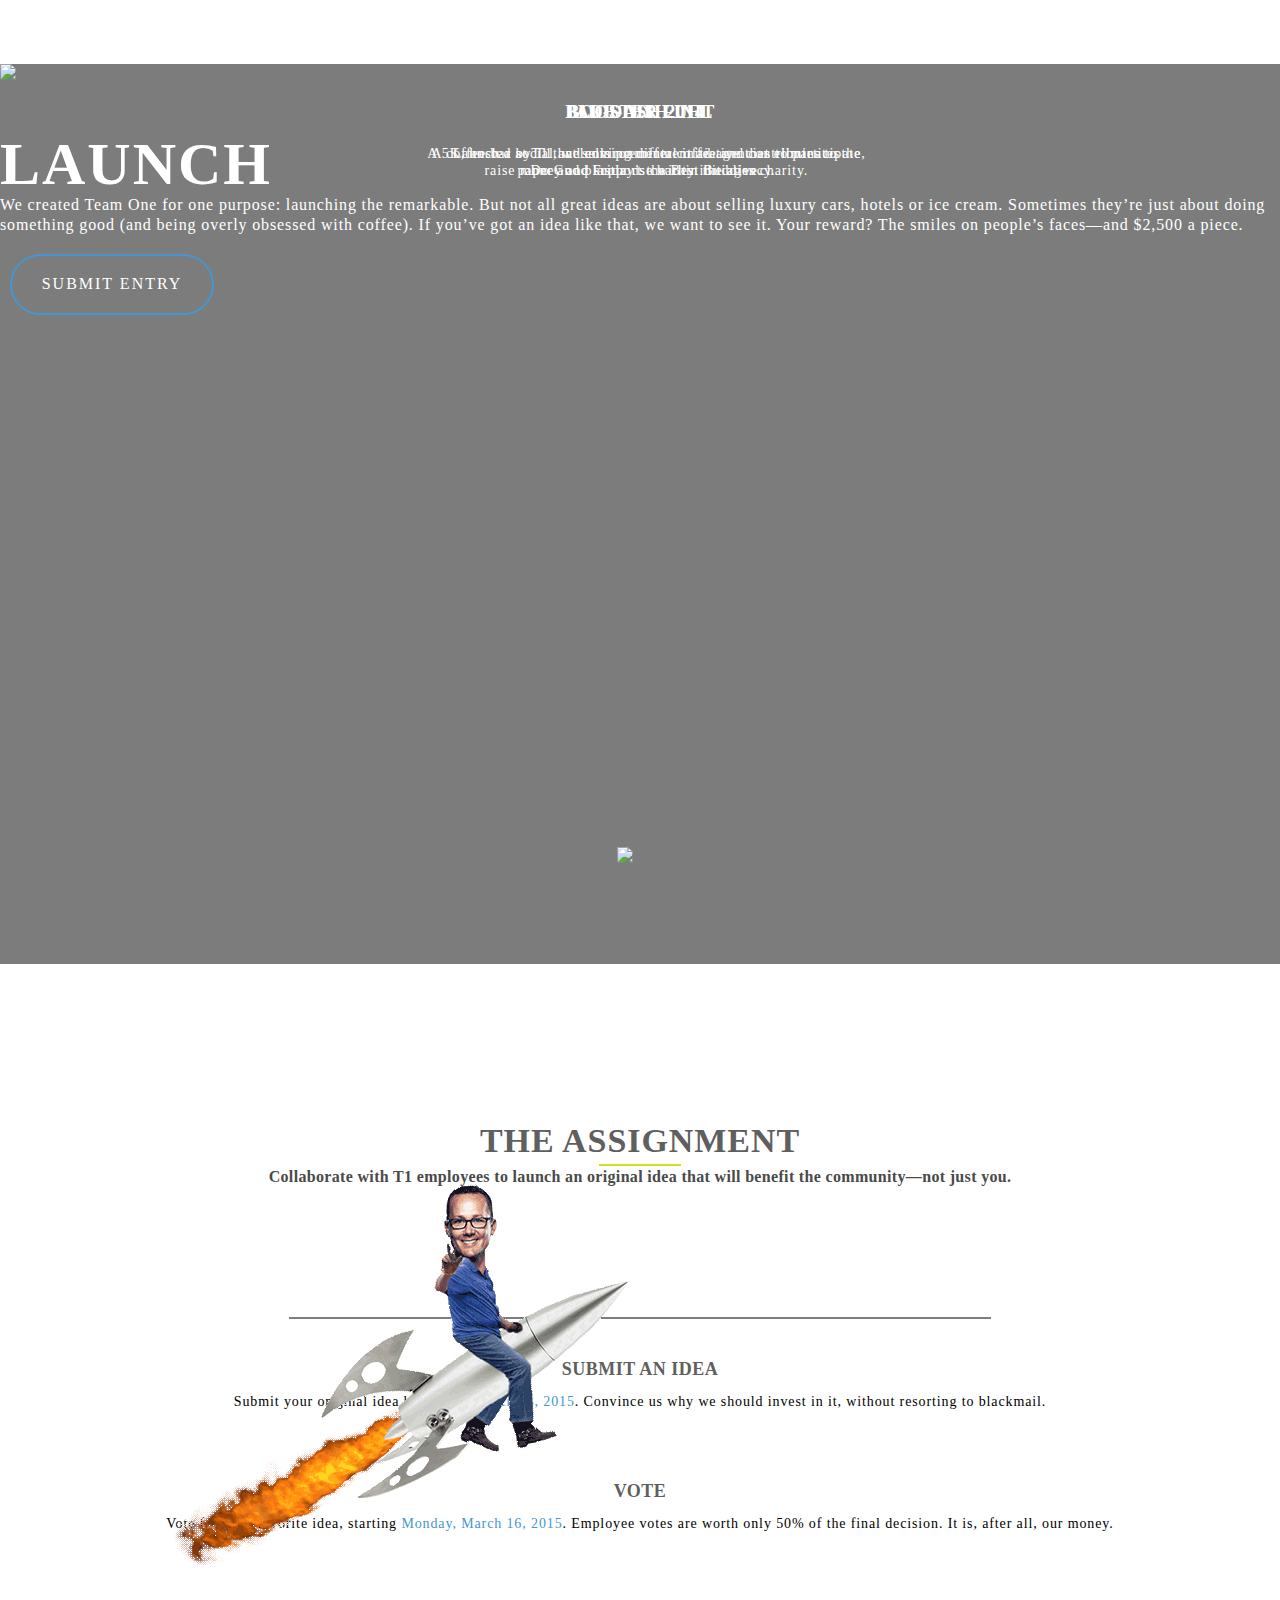
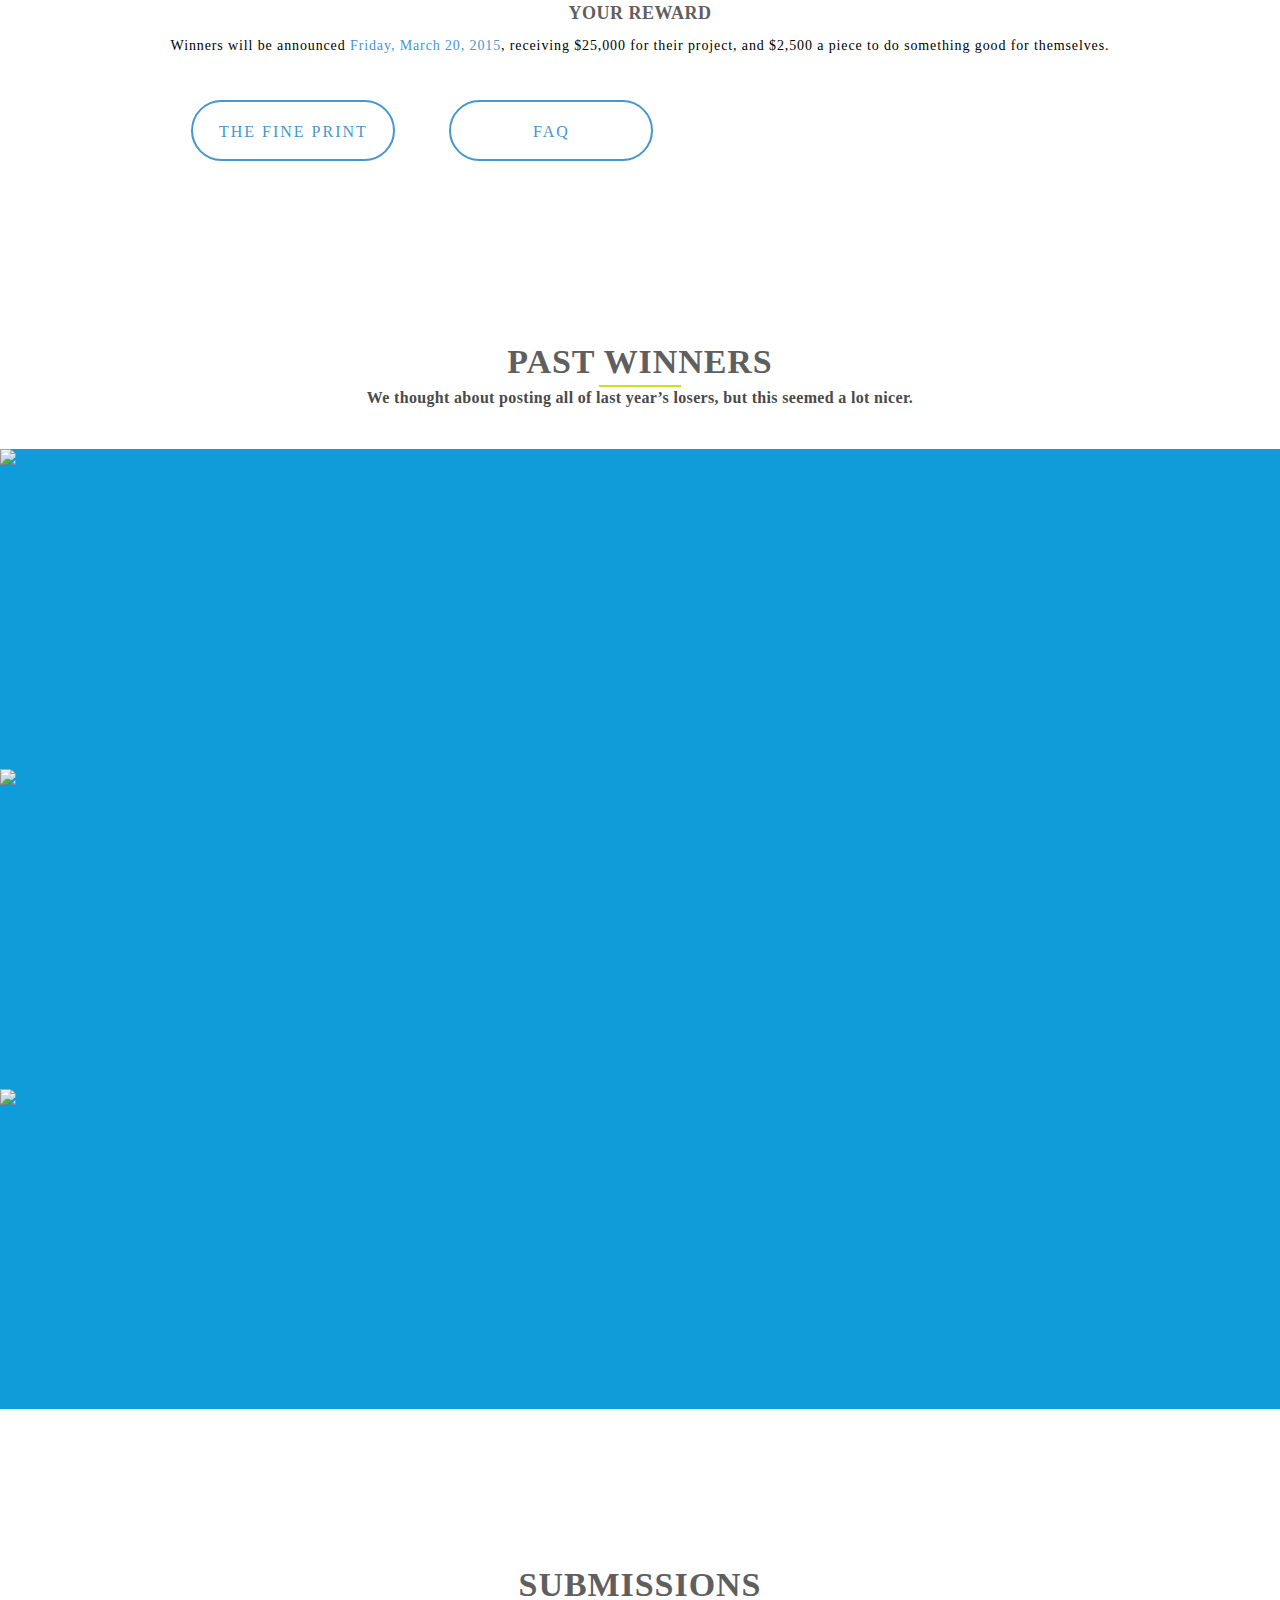
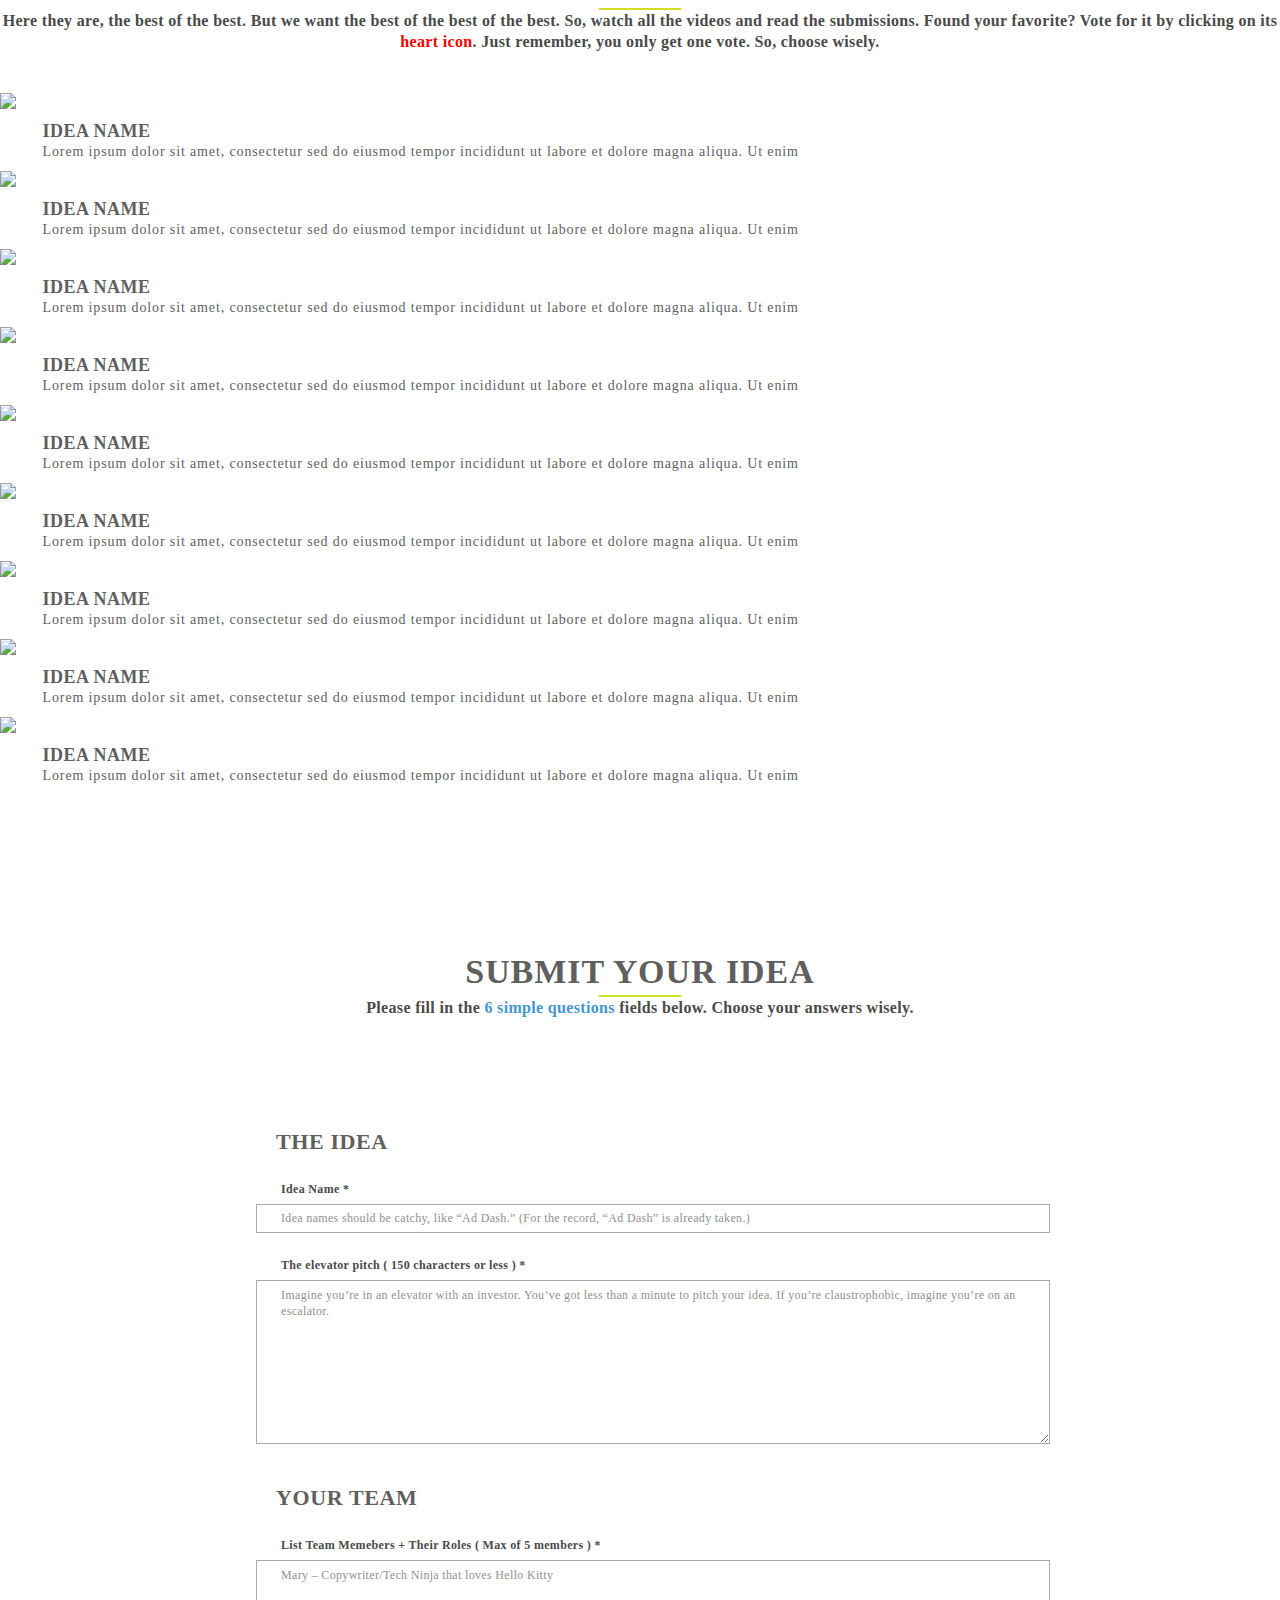
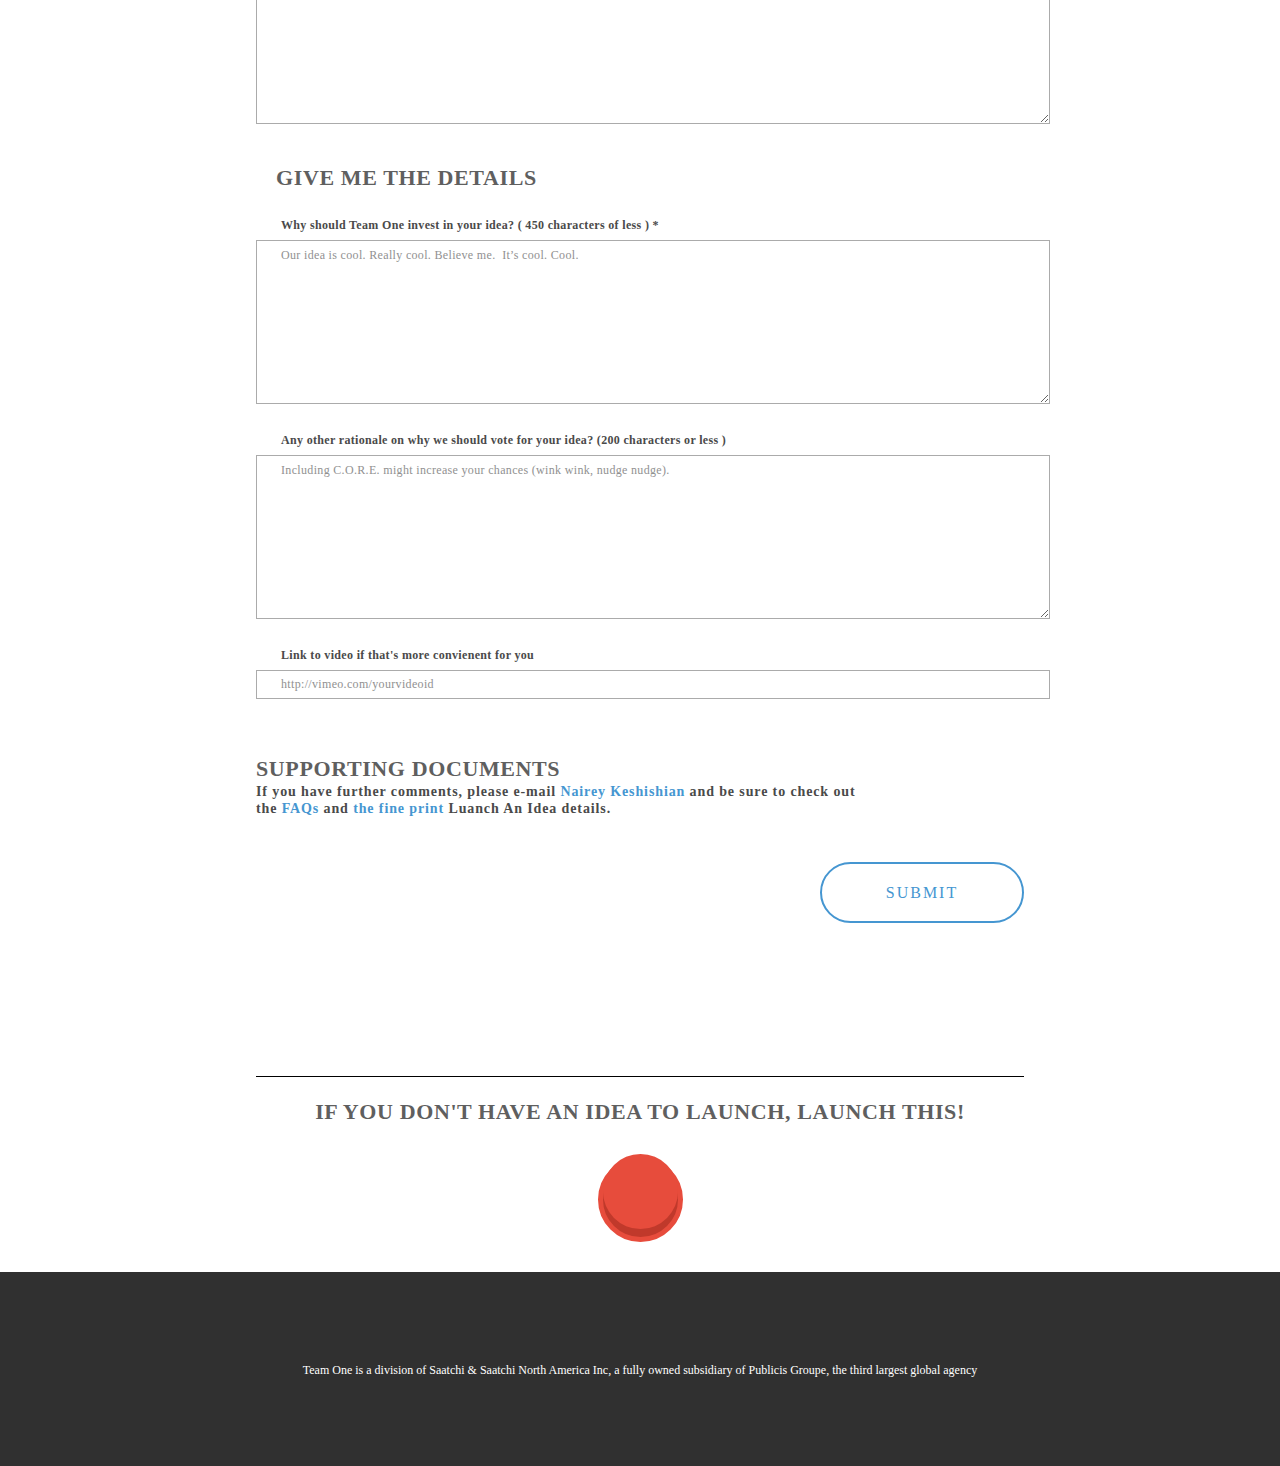
==== commit 466753d4: "update index/php/easterEgg" ====
--- a/index.html
+++ b/index.html
@@ -254,14 +254,6 @@
 		</div><!-- end submissions -->
 
 
-
-
-
-
-
-
-
-
 		<div id="form">
 			<div id="assignmentHeading" class="row">
 				<h2>SUBMIT YOUR IDEA</h2>
@@ -297,13 +289,10 @@
 			  		<h5>Any other rationale on why we should vote for your idea? (200 characters or less )</h5>
 			    	<textarea id="textArea" placeholder="Including C.O.R.E. might increase your chances (wink wink, nudge nudge)." name="message" tabindex="5" rows="10" class="redacted" maxlength="200"></textarea>
 			  	</div>
-			  	<div id="formField">
-			  		<h5>The moment of truth...upload or backaway...( Under 25mb )</h5>
-			    	<input type="file" name="datafile" size="40" required>
-			  	</div>
+
 			  	<div id="formField">
 			  		<h5>Link to video if that's more convienent for you</h5>
-			    	<input type="text" placeholder="http://vimeo.com/yourvideoid" name="name" tabindex="1" class="redacted" required/>
+			    	<input type="text" placeholder="http://vimeo.com/yourvideoid" name="link" tabindex="1" class="redacted" required/>
 			  	</div>
 
 			  	<div id="supportingDocuments">
@@ -334,6 +323,8 @@
 					<div class="inner"></div>
 				</div>
 			</div>
+
+			<div class="modal-bg"></div><!-- modal transparent background -->
 
 		<footer>
 			<ul>
@@ -362,9 +353,9 @@
 		<!--<script type="text/javascript" src="js/leanModal.min.js"></script>-->
 
 
-
+		<!-- modal popup -->
 		<div id="submissionsModal" style="display: none;">
-			<span id="reset" class="ui-icon ui-icon-closethick"><!--<span class="entypo-cancel"></span>--></span>
+			<span id="reset" class="ui-icon ui-icon-closethick"></span>
 				<div id="modalHeading" class="row">
 				<h2>YOU LIKE THIS ONE?</h2>
 				<h5 class="five columns">Please enter your Team One e-mail address to submit your vote. Remember, you have <span>ONE</span> vote. Use it wisely.</h5>
@@ -378,26 +369,30 @@
 			</div>
 		</div>
 
-
+		<!-- makes modal go away -->
 	    <script>
 	    	 $('#submissionsModal').bind('dialogclose', function hearts(event) {
+				    $('div.modal-bg').fadeTo("slow", 0);
+				    $('div.modal-bg').hide();
 				    $('input:radio:checked').attr('checked', false);
 				 })
 	    </script>
 
-
+	    <!-- modal window script -->
 		<script>
 			$(function hearts() {
 			  $("input:radio").change(function() {
 			    var selectedValue = $("input:radio:checked").val();
 			    if(selectedValue === "heart") {
+			    $("div.modal-bg").fadeTo("slow", .5);
 			     $("#submissionsModal").dialog({
 			        modal: true,
 			        minHeight: 400,
 			        minWidth: 400,
 			        title: "",
 			        closeText: "X",
-			        closeOnEscape: true
+			        closeOnEscape: true,
+			        show: { effect: "fade", duration: 800 }
 			      });
 			    }
 			  });
@@ -453,7 +448,7 @@
             })();
         </script>
 
-		<!-- Scroll Arrow ScrollTo -->
+		<!-- Scroll Arrow ScrollTo 
 		<script>
 			$(function() {
 			  $('.scrollArrow a').click(function() {
@@ -474,7 +469,7 @@
 		<!-- Submit DIV ScrollTo -->
 		<script>
 			$(function() {
-			  $('.launchTheIdea a').click(function() {
+			  $('.launchTheIdea a, .scrollSubmit a, .scrollArrow a').click(function() {
 			    if (location.pathname.replace(/^\//,'') == this.pathname.replace(/^\//,'') && location.hostname == this.hostname) {
 			      var target = $(this.hash);
 			      target = target.length ? target : $('[name=' + this.hash.slice(1) +']');
@@ -489,7 +484,7 @@
 			});
 	    </script>
 
-	    <!-- Landing Page ScrollTo -->
+	    <!-- Landing Page ScrollTo 
 	    <script>
 			$(function() {
 			  $('.scrollSubmit a').click(function() {
@@ -574,8 +569,8 @@
     
         <img id="duckHuntDog" style="display: block; position: fixed; bottom: -700px; right: 1200px;" src="easterEgg/easterEgg.gif">
         <audio style="visibility:hidden;" id="perfectScore" preload="auto">
-            <!--<source src="perfectScore.mp3">
-            <source src="perfectScore.ogg">-->
+            <source src="easterEgg/easterEgg.mp3">
+            <source src="easterEgg/easterEgg.ogg">
         </audio>
 		
 	</body>
--- a/css/main.css
+++ b/css/main.css
@@ -564,7 +564,7 @@
   outline: none;
   width: 600px;
   height: 300px;
-  background-color: #cccccc;
+  background-color: #ffffff;
   padding-bottom: 30px;
 }
 
@@ -658,17 +658,14 @@
   color: red;
 }
 
-/*
-#overlay {
-    position: fixed;
-    z-index:100;
-    top: 0px;
-    left: 0px;
+div.modal-bg { 
+    background:#000; 
+    position:fixed; 
+    top:0; left:0; 
+    width:100%; 
     height:100%;
-    width:100%;
-    background: #000;
     display: none;
-}*/
+}
 
 /*========== Modal Styles ==========
 #submissionsModal #formField {
@@ -868,9 +865,6 @@
     padding-top: 20px;
     border-top: 1px solid #000;
 }
-
-
-  
 
 .launchbtn {
     position: relative;
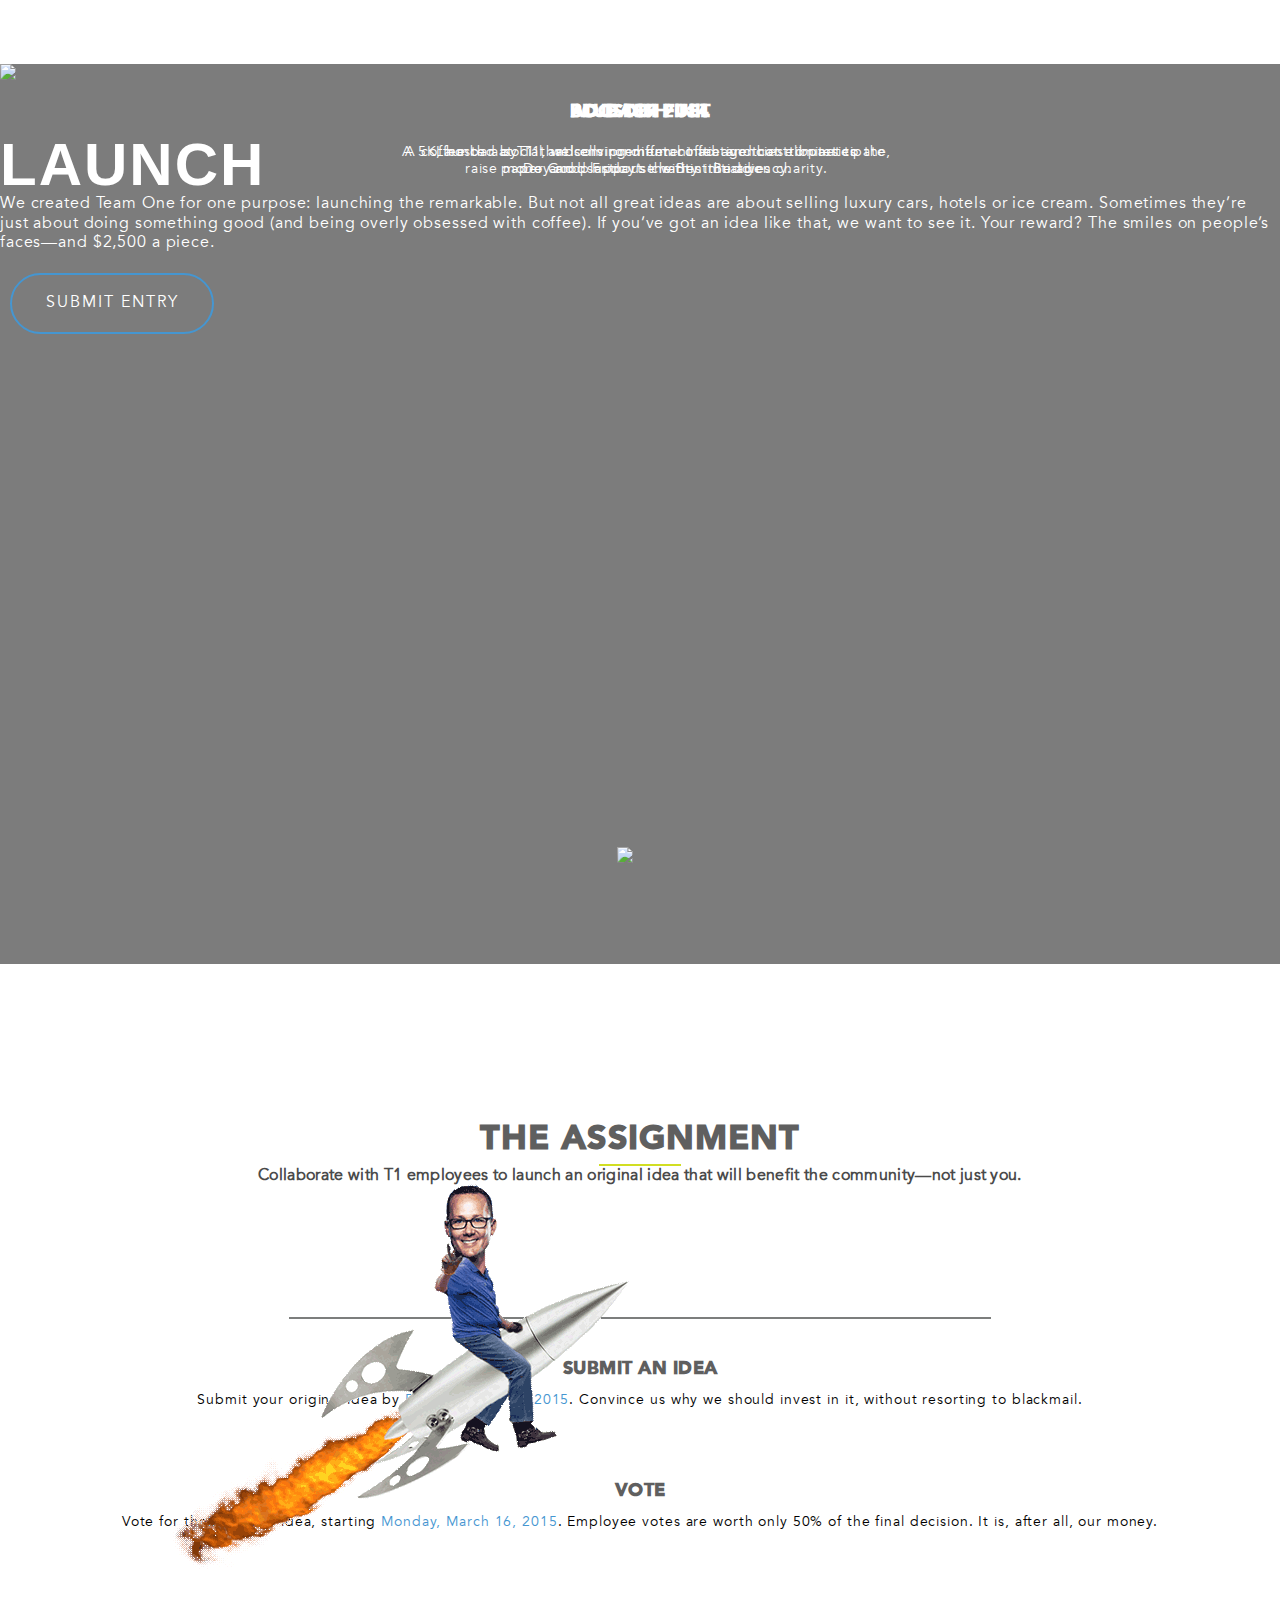
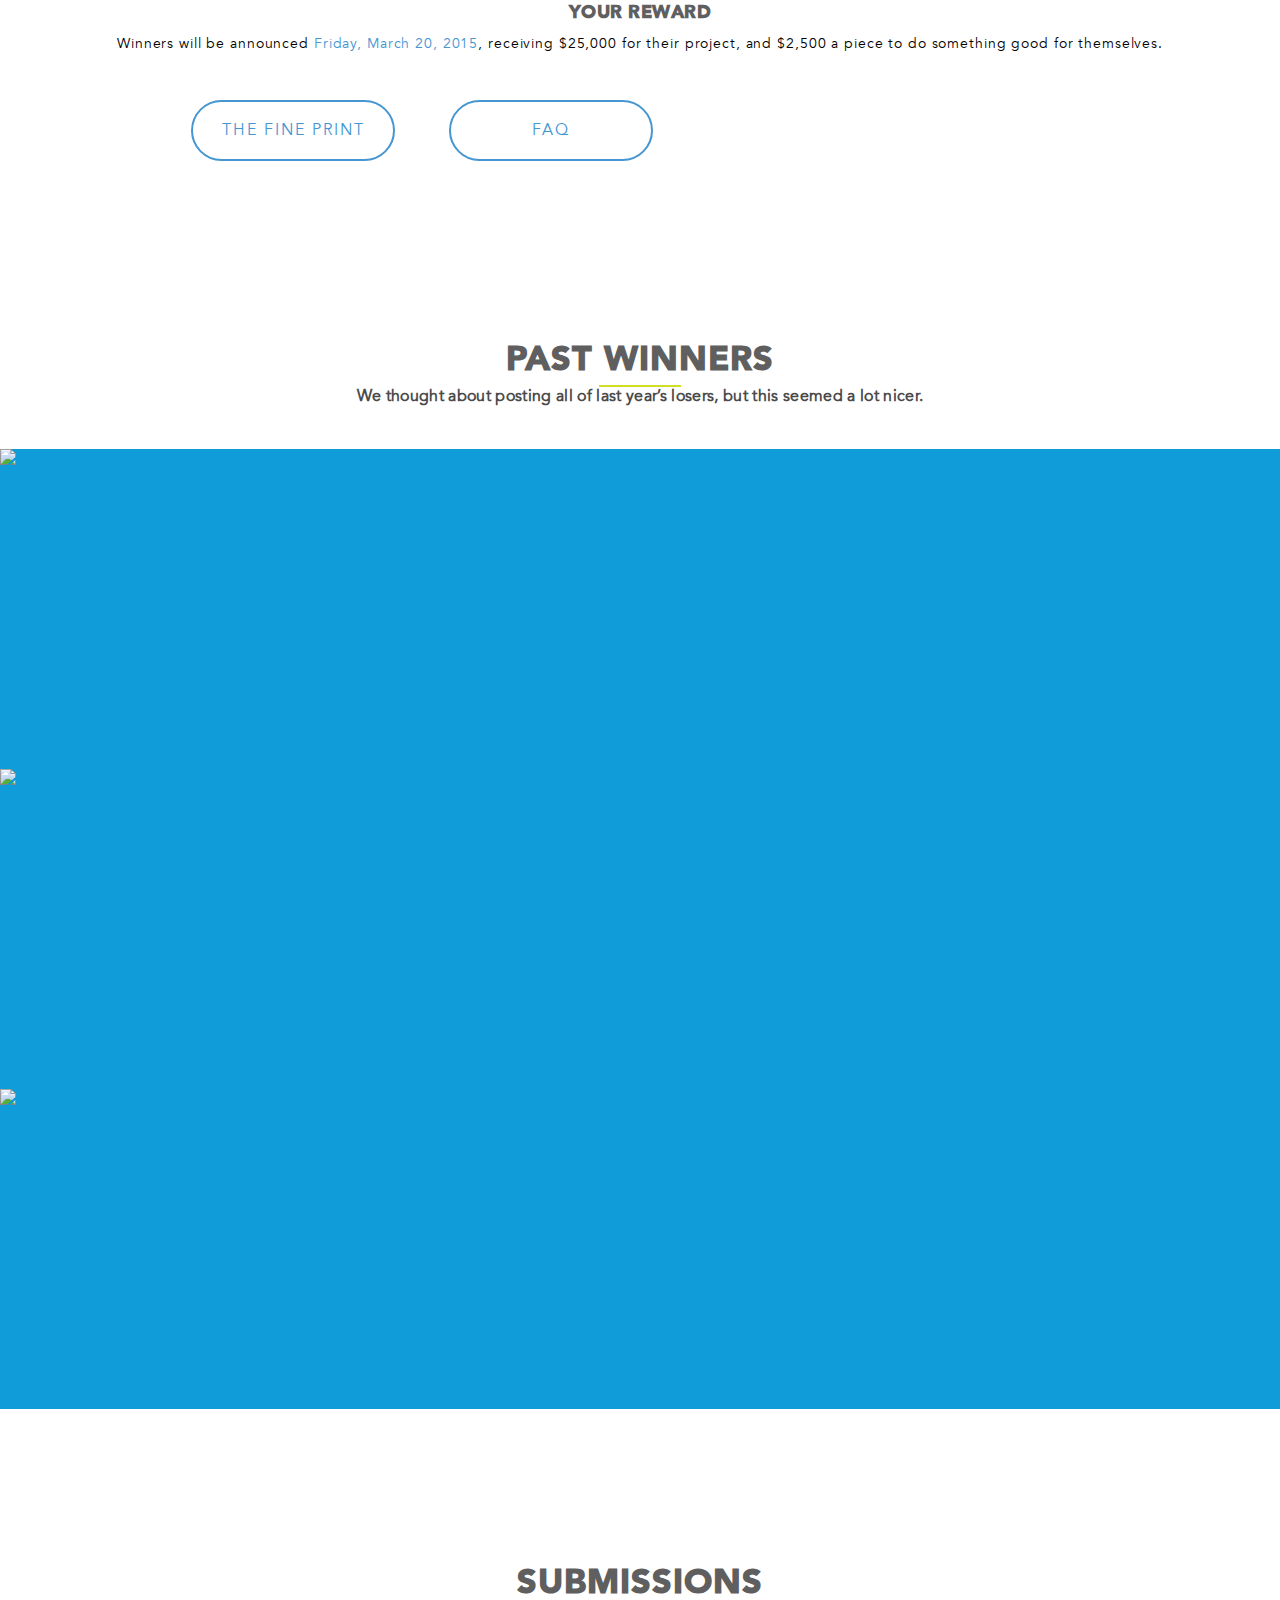
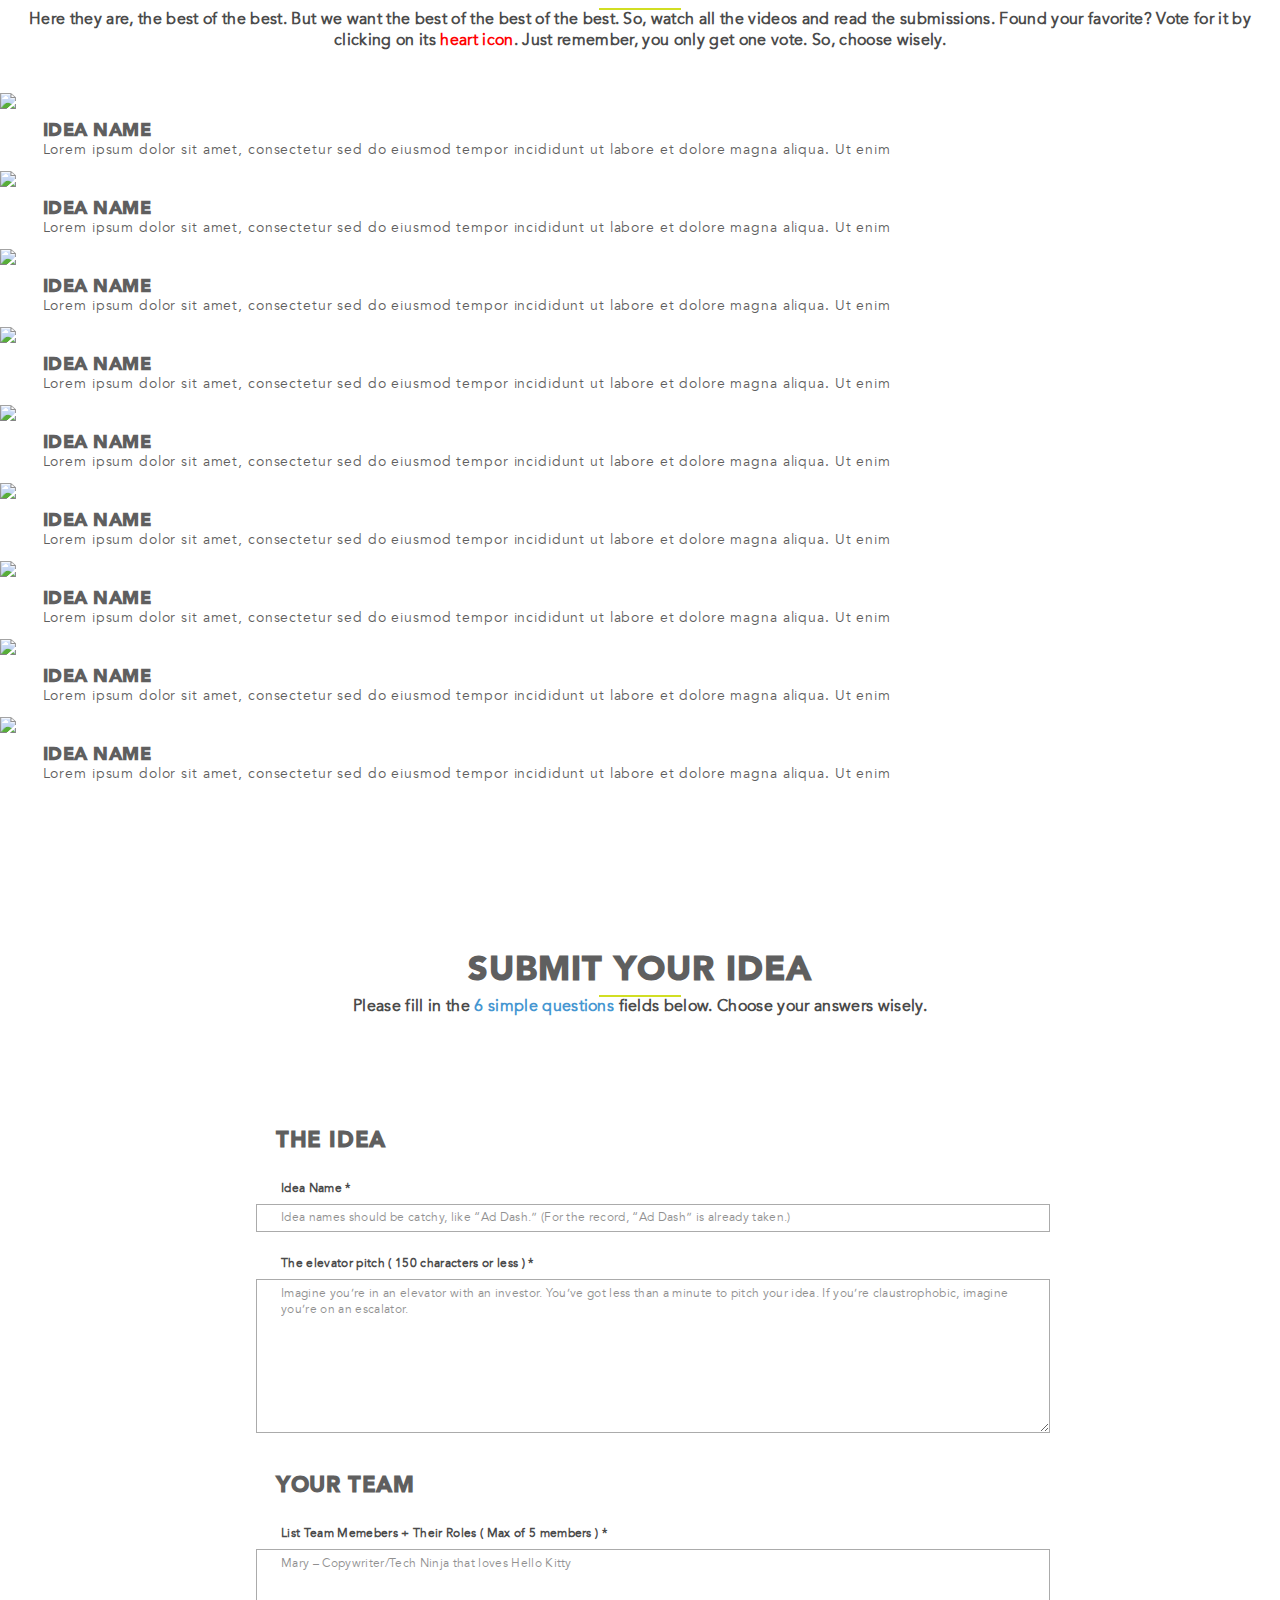
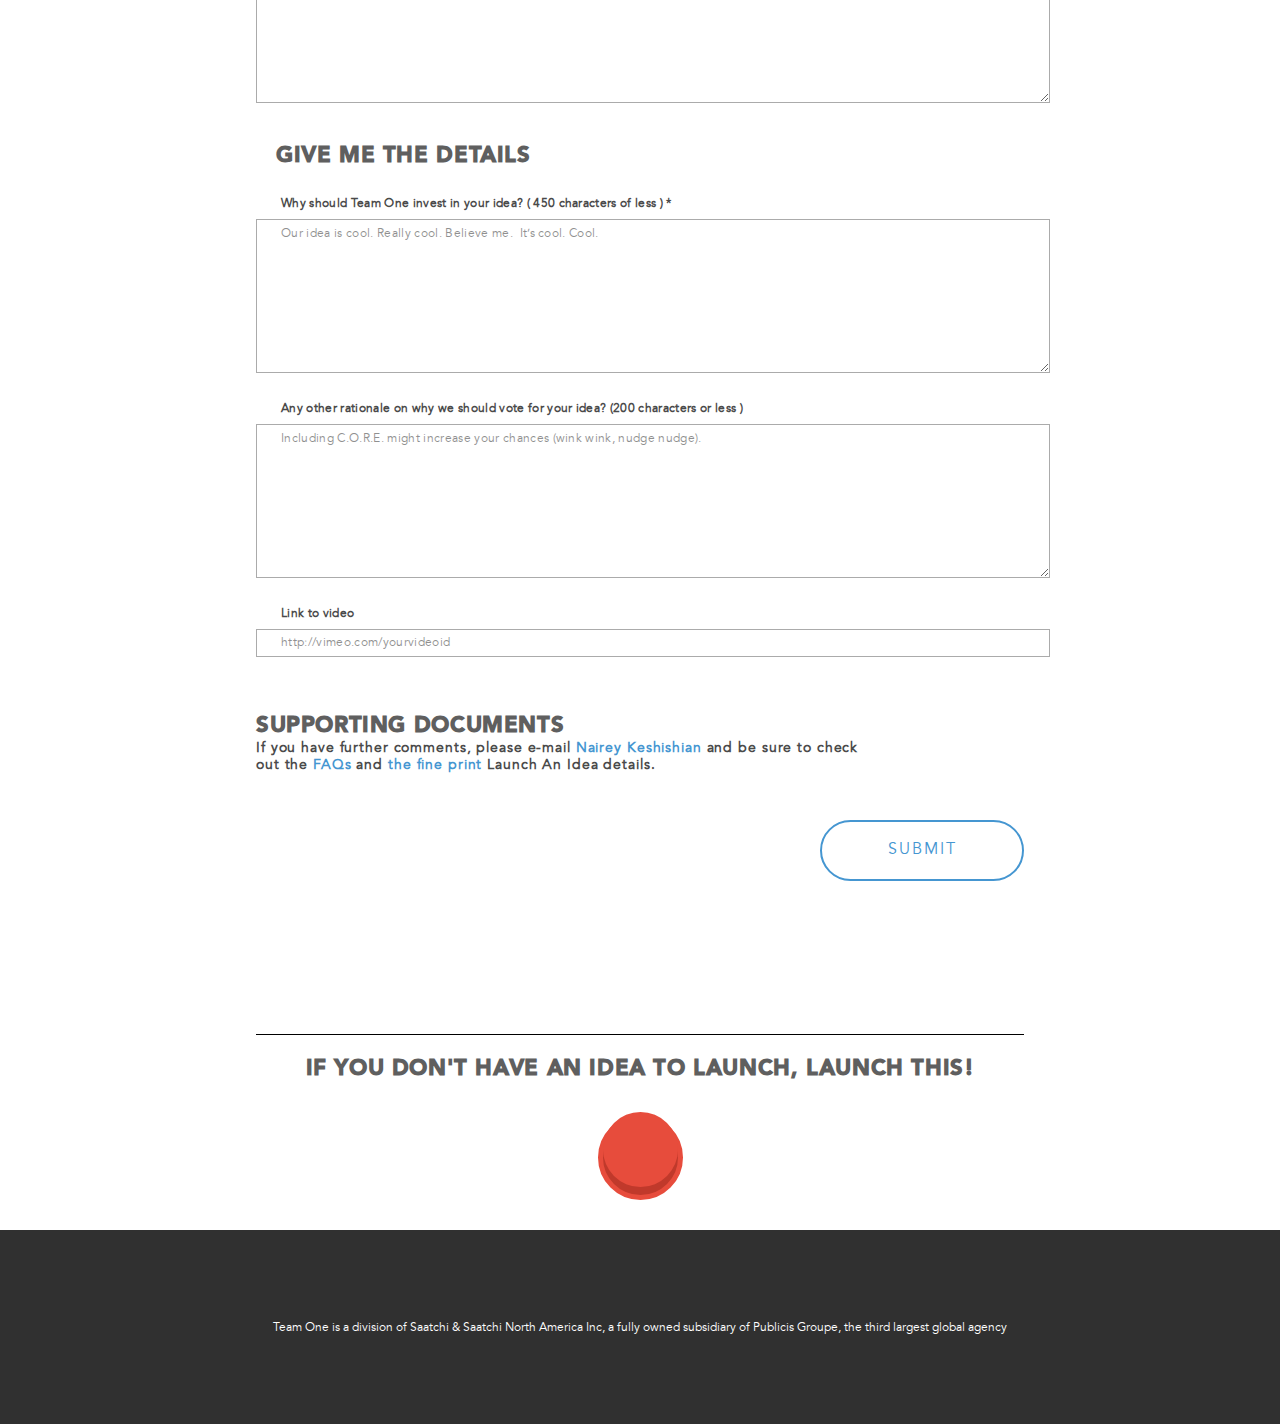
==== commit d99181c6: "Easter Egg and Fonts" ====
--- a/index.html
+++ b/index.html
@@ -14,6 +14,8 @@
 		<link rel="stylesheet" href="css/reset.css">
 		<link rel="stylesheet" href="css/normalize.css">
 		<link rel="stylesheet" href="css/fonts.css">
+		<link rel="stylesheet" href="fonts/avenir/avenir.css"> 
+		<!--<link rel='stylesheet' id='avenir-css'  href='http://teamone-usa.com/wp-content/themes/Foundation/css/fonts.css?ver=3.8.1' type='text/css' media='all' />-->
 		<link rel="stylesheet" href="css/gallery.css"> 
 		<link rel="stylesheet" href="css/flickity.css" media="screen">
 		<link rel="stylesheet" href="css/grid.css">
@@ -31,7 +33,7 @@
 					<!-- Background Video -->
 					<video autoplay="on" loop="on" muted>
 					  	<source src="img/test1.mp4" type="video/mp4">
-					  	<source src="img/video.webm" type="video/webm">
+					  	<source src="img/test1.webm" type="video/webm">
 					  	<img src="img/video.jpg" title="Your browser does not support the <video> tag">
 					</video>
 
@@ -261,7 +263,7 @@
 				<h5 class="six columns centered">Please fill in the <span>6 simple questions</span> fields below. Choose your answers wisely. </h5>
 			</div>
 
-			<form method="post" action="index.php">
+			<form method="post" action="email.php">
 			  	<h4>THE IDEA</h4>
 			  	<div id="formField">
 			  		<h5>Idea Name *</h5>
@@ -291,17 +293,17 @@
 			  	</div>
 
 			  	<div id="formField">
-			  		<h5>Link to video if that's more convienent for you</h5>
+			  		<h5>Link to video</h5>
 			    	<input type="text" placeholder="http://vimeo.com/yourvideoid" name="link" tabindex="1" class="redacted" required/>
 			  	</div>
 
 			  	<div id="supportingDocuments">
 					<h4>SUPPORTING DOCUMENTS</h4>
-					<h5>If you have further comments, please e-mail <a href="mailto:youremailaddress?subject=Launch An Idea Entry"><span>Nairey Keshishian</span></a> and be sure to check out the <a href="img/PDF/LAI FAQs.pdf" download="Launch an Idea FAQs"><span>FAQs</span></a> and <a href="img/PDF/Launch an Idea 2015_FINAL.pdf" download="Launch an Idea 2015"><span>the fine print</span></a> Luanch An Idea details.</h5>
+					<h5>If you have further comments, please e-mail <a href="mailto:youremailaddress?subject=Launch An Idea Entry"><span>Nairey Keshishian</span></a> and be sure to check out the <a href="img/PDF/LAI FAQs.pdf" download="Launch an Idea FAQs"><span>FAQs</span></a> and <a href="img/PDF/Launch an Idea 2015_FINAL.pdf" download="Launch an Idea 2015"><span>the fine print</span></a> Launch An Idea details.</h5>
 			  	</div>
 
 			  	<div id="formField" class="launchTheIdea">
-			    	<input type="submit" value="SUBMIT">
+			    	<input type="submit" name="submit" value="SUBMIT">
 			  	</div>
 			</form><!-- end form -->
 		</div><!-- end form section-->
--- a/fonts/avenir/avenir.css
+++ b/fonts/avenir/avenir.css
@@ -0,0 +1,212 @@
+@charset "UTF-8";
+/* CSS Document */
+/**
+ * @license
+ * MyFonts Webfont Build ID 2741833, 2014-02-06T18:05:46-0500
+ * 
+ * The fonts listed in this notice are subject to the End User License
+ * Agreement(s) entered into by the website owner. All other parties are 
+ * explicitly restricted from using the Licensed Webfonts(s).
+ * 
+ * You may obtain a valid license at the URLs below.
+ * 
+ * Webfont: Avenir 45 Book by Linotype
+ * URL: http://www.myfonts.com/fonts/linotype/avenir/45-book/
+ * Copyright: Copyright &#x00A9; 1989, 1995, 2002 Adobe Systems Incorporated.  All Rights Reserved. &#x00A9; 1981, 1995, 2002 Heidelberger Druckmaschinen AG. All rights reserved.
+ * 
+ * Webfont: Avenir 65 Medium Oblique by Linotype
+ * URL: http://www.myfonts.com/fonts/linotype/avenir/65-mediumoblique/
+ * Copyright: Copyright &#x00A9; 1981 - 2006 Linotype GmbH, www.linotype.com. All rights reserved. Copyright &#x00A9; 1989 - 2002 Adobe Systems Incorporated.  All Rights Reserved.
+ * 
+ * Webfont: Avenir 95 Black by Linotype
+ * URL: http://www.myfonts.com/fonts/linotype/avenir/95-black/
+ * Copyright: Copyright &#x00A9; 1989, 1995, 2002 Adobe Systems Incorporated.  All Rights Reserved. &#x00A9; 1981, 1995, 2002 Heidelberger Druckmaschinen AG. All rights reserved.
+ * 
+ * Webfont: Avenir 45 Book Oblique by Linotype
+ * URL: http://www.myfonts.com/fonts/linotype/avenir/45-book-oblique/
+ * Copyright: Copyright &#x00A9; 1989, 1995, 2002 Adobe Systems Incorporated.  All Rights Reserved. &#x00A9; 1981, 1995, 2002 Heidelberger Druckmaschinen AG. All rights reserved.
+ * 
+ * Webfont: Avenir 95 Black Oblique by Linotype
+ * URL: http://www.myfonts.com/fonts/linotype/avenir/95-black-oblique/
+ * Copyright: Copyright &#x00A9; 1989, 1995, 2002 Adobe Systems Incorporated.  All Rights Reserved. &#x00A9; 1981, 1995, 2002 Heidelberger Druckmaschinen AG. All rights reserved.
+ * 
+ * Webfont: Avenir 65 Medium by Linotype
+ * URL: http://www.myfonts.com/fonts/linotype/avenir/65-medium/
+ * Copyright: Copyright &#x00A9; 1981 - 2006 Linotype GmbH, www.linotype.com. All rights reserved. Copyright &#x00A9; 1989 - 2002 Adobe Systems Incorporated.  All Rights Reserved.
+ * 
+ * Webfont: Avenir 35 Light by Linotype
+ * URL: http://www.myfonts.com/fonts/linotype/avenir/35-light/
+ * Copyright: Copyright &#x00A9; 1989, 1995, 2002 Adobe Systems Incorporated.  All Rights Reserved. &#x00A9; 1981, 1995, 2002 Heidelberger Druckmaschinen AG. All rights reserved.
+ * 
+ * Webfont: Avenir 55 Oblique by Linotype
+ * URL: http://www.myfonts.com/fonts/linotype/avenir/55-oblique/
+ * Copyright: Copyright &#x00A9; 1989, 1995, 2002 Adobe Systems Incorporated.  All Rights Reserved. &#x00A9; 1981, 1995, 2002 Heidelberger Druckmaschinen AG. All rights reserved.
+ * 
+ * Webfont: Avenir 55 Roman by Linotype
+ * URL: http://www.myfonts.com/fonts/linotype/avenir/55-roman/
+ * Copyright: Copyright &#x00A9; 1989, 1995, 2002 Adobe Systems Incorporated.  All Rights Reserved. &#x00A9; 1981, 1995, 2002 Heidelberger Druckmaschinen AG. All rights reserved.
+ * 
+ * Webfont: Avenir 85 Heavy Oblique by Linotype
+ * URL: http://www.myfonts.com/fonts/linotype/avenir/85-heavy-oblique/
+ * Copyright: Copyright &#x00A9; 1989, 1995, 2002 Adobe Systems Incorporated.  All Rights Reserved. &#x00A9; 1981, 1995, 2002 Heidelberger Druckmaschinen AG. All rights reserved.
+ * 
+ * Webfont: Avenir 35 Light Oblique by Linotype
+ * URL: http://www.myfonts.com/fonts/linotype/avenir/35-light-oblique/
+ * Copyright: Copyright &#x00A9; 1989, 1995, 2002 Adobe Systems Incorporated.  All Rights Reserved. &#x00A9; 1981, 1995, 2002 Heidelberger Druckmaschinen AG. All rights reserved.
+ * 
+ * Webfont: Avenir 85 Heavy by Linotype
+ * URL: http://www.myfonts.com/fonts/linotype/avenir/85-heavy/
+ * Copyright: Copyright &#x00A9; 1989, 1995, 2002 Adobe Systems Incorporated.  All Rights Reserved. &#x00A9; 1981, 1995, 2002 Heidelberger Druckmaschinen AG. All rights reserved.
+ * 
+ * 
+ * License: http://www.myfonts.com/viewlicense?type=web&buildid=2741833
+ * Licensed pageviews: 250,000
+ * 
+ * Â© 2014 MyFonts Inc
+*/
+
+
+/* @import must be at top of file, otherwise CSS will not work */
+@import url("//hello.myfonts.net/count/29d649");
+
+  
+@font-face {font-family: 'AvenirLTStd-Book';
+	src: url('29D649_0_0.eot');
+	src: url('29D649_0_0.eot?#iefix') format('embedded-opentype'),
+		 url('29D649_0_0.woff') format('woff'),
+		 url('29D649_0_0.ttf') format('truetype');
+	font-weight: normal;
+    font-style: normal;
+}
+ 
+  
+@font-face {font-family: 'AvenirLTStd-MediumOblique';
+	src: url('29D649_1_0.eot');
+	src: url('29D649_1_0.eot?#iefix') format('embedded-opentype'),
+		 url('29D649_1_0.woff') format('woff'),
+		 url('29D649_1_0.ttf') format('truetype');
+	font-weight: normal;
+    font-style: normal;
+}
+ 
+  
+@font-face {
+	font-family: 'AvenirLTStd-Black';
+	src: url('29D649_2_0.eot');
+	src: url('29D649_2_0.eot?#iefix') format('embedded-opentype'),
+		 url('29D649_2_0.woff') format('woff'),
+		 url('29D649_2_0.ttf') format('truetype');
+	font-weight: normal;
+    font-style: normal;
+}
+ 
+  
+@font-face {font-family: 'AvenirLTStd-BookOblique';src: url('webfonts/29D649_3_0.eot');src: url('webfonts/29D649_3_0.eot?#iefix') format('embedded-opentype'),url('webfonts/29D649_3_0.woff') format('woff'),url('webfonts/29D649_3_0.ttf') format('truetype');}
+ 
+  
+@font-face {font-family: 'AvenirLTStd-BlackOblique';src: url('webfonts/29D649_4_0.eot');src: url('webfonts/29D649_4_0.eot?#iefix') format('embedded-opentype'),url('webfonts/29D649_4_0.woff') format('woff'),url('webfonts/29D649_4_0.ttf') format('truetype');}
+ 
+  
+@font-face {font-family: 'AvenirLTStd-Medium';src: url('webfonts/29D649_5_0.eot');src: url('webfonts/29D649_5_0.eot?#iefix') format('embedded-opentype'),url('webfonts/29D649_5_0.woff') format('woff'),url('webfonts/29D649_5_0.ttf') format('truetype');}
+ 
+  
+@font-face {font-family: 'AvenirLTStd-Light';src: url('webfonts/29D649_6_0.eot');src: url('webfonts/29D649_6_0.eot?#iefix') format('embedded-opentype'),url('webfonts/29D649_6_0.woff') format('woff'),url('webfonts/29D649_6_0.ttf') format('truetype');}
+ 
+  
+@font-face {font-family: 'AvenirLTStd-Oblique';src: url('webfonts/29D649_7_0.eot');src: url('webfonts/29D649_7_0.eot?#iefix') format('embedded-opentype'),url('webfonts/29D649_7_0.woff') format('woff'),url('webfonts/29D649_7_0.ttf') format('truetype');}
+ 
+  
+@font-face {font-family: 'AvenirLTStd-Roman';src: url('webfonts/29D649_8_0.eot');src: url('webfonts/29D649_8_0.eot?#iefix') format('embedded-opentype'),url('webfonts/29D649_8_0.woff') format('woff'),url('webfonts/29D649_8_0.ttf') format('truetype');}
+ 
+  
+@font-face {font-family: 'AvenirLTStd-HeavyOblique';src: url('webfonts/29D649_9_0.eot');src: url('webfonts/29D649_9_0.eot?#iefix') format('embedded-opentype'),url('webfonts/29D649_9_0.woff') format('woff'),url('webfonts/29D649_9_0.ttf') format('truetype');}
+ 
+  
+@font-face {font-family: 'AvenirLTStd-LightOblique';src: url('webfonts/29D649_A_0.eot');src: url('webfonts/29D649_A_0.eot?#iefix') format('embedded-opentype'),url('webfonts/29D649_A_0.woff') format('woff'),url('webfonts/29D649_A_0.ttf') format('truetype');}
+ 
+  
+@font-face {font-family: 'AvenirLTStd-Heavy';src: url('webfonts/29D649_B_0.eot');src: url('webfonts/29D649_B_0.eot?#iefix') format('embedded-opentype'),url('webfonts/29D649_B_0.woff') format('woff'),url('webfonts/29D649_B_0.ttf') format('truetype');}
+
+/**
+ * @license
+ * MyFonts Webfont Build ID 2742441, 2014-02-07T14:21:42-0500
+ * 
+ * The fonts listed in this notice are subject to the End User License
+ * Agreement(s) entered into by the website owner. All other parties are 
+ * explicitly restricted from using the Licensed Webfonts(s).
+ * 
+ * You may obtain a valid license at the URLs below.
+ * 
+ * Webfont: Avenir Next Pro UltraLight Italic by Linotype
+ * URL: http://www.myfonts.com/fonts/linotype/avenir-next-pro/pro-ultralight-italic/
+ * Licensed pageviews: 500,000
+ * 
+ * Webfont: Avenir Next Pro UltraLight by Linotype
+ * URL: http://www.myfonts.com/fonts/linotype/avenir-next-pro/pro-ultralight/
+ * Licensed pageviews: 250,000
+ * 
+ * 
+ * License: http://www.myfonts.com/viewlicense?type=web&buildid=2742441
+ * Webfonts copyright: Copyright &#x00A9; 2004 - 2007 Linotype GmbH, www.linotype.com. All rights reserved. This font software may not be reproduced, modified, disclosed or transferred without the express written approval of Linotype GmbH. Avenir is a trademark of Linotype GmbH
+ * 
+ * Â© 2014 MyFonts Inc
+*/
+
+
+/* @import must be at top of file, otherwise CSS will not work */
+@import url("//hello.myfonts.net/count/29d8a9");
+
+  
+@font-face {font-family: 'AvenirNextLTPro-UltLtIt';src: url('webfonts/29D8A9_0_0.eot');src: url('webfonts/29D8A9_0_0.eot?#iefix') format('embedded-opentype'),url('webfonts/29D8A9_0_0.woff') format('woff'),url('webfonts/29D8A9_0_0.ttf') format('truetype');}
+ 
+  
+@font-face {font-family: 'AvenirNextLTPro-UltLt';src: url('webfonts/29D8A9_1_0.eot');src: url('webfonts/29D8A9_1_0.eot?#iefix') format('embedded-opentype'),url('webfonts/29D8A9_1_0.woff') format('woff'),url('webfonts/29D8A9_1_0.ttf') format('truetype');}
+
+/**
+ * @license
+ * MyFonts Webfont Build ID 2745181, 2014-02-11T17:40:02-0500
+ * 
+ * The fonts listed in this notice are subject to the End User License
+ * Agreement(s) entered into by the website owner. All other parties are 
+ * explicitly restricted from using the Licensed Webfonts(s).
+ * 
+ * You may obtain a valid license at the URLs below.
+ * 
+ * Webfont: New Century Schoolbook Bold Italic by Linotype
+ * URL: http://www.myfonts.com/fonts/linotype/new-century-schoolbook/bold-italic/
+ * 
+ * Webfont: New Century Schoolbook Roman by Linotype
+ * URL: http://www.myfonts.com/fonts/linotype/new-century-schoolbook/roman/
+ * 
+ * Webfont: New Century Schoolbook Italic by Linotype
+ * URL: http://www.myfonts.com/fonts/linotype/new-century-schoolbook/italic/
+ * 
+ * Webfont: New Century Schoolbook Bold by Linotype
+ * URL: http://www.myfonts.com/fonts/linotype/new-century-schoolbook/bold/
+ * 
+ * 
+ * License: http://www.myfonts.com/viewlicense?type=web&buildid=2745181
+ * Licensed pageviews: 250,000
+ * Webfonts copyright: Part of the digitally encoded machine readable outline data for producing the Typefaces provided is copyrighted &#x00A9; 1985 - 2009 Linotype GmbH, www.linotype.com. All rights reserved. This software is the property of Linotype GmbH, and may not be repro
+ * 
+ * Â© 2014 MyFonts Inc
+*/
+
+
+/* @import must be at top of file, otherwise CSS will not work */
+@import url("//hello.myfonts.net/count/29e35d");
+
+  
+@font-face {font-family: 'NewCenturySchlbkLT-BoldItalic';src: url('webfonts/29E35D_0_0.eot');src: url('webfonts/29E35D_0_0.eot?#iefix') format('embedded-opentype'),url('webfonts/29E35D_0_0.woff') format('woff'),url('webfonts/29E35D_0_0.ttf') format('truetype');}
+ 
+  
+@font-face {font-family: 'NewCenturySchlbkLT-Roman';src: url('webfonts/29E35D_1_0.eot');src: url('webfonts/29E35D_1_0.eot?#iefix') format('embedded-opentype'),url('webfonts/29E35D_1_0.woff') format('woff'),url('webfonts/29E35D_1_0.ttf') format('truetype');}
+ 
+  
+@font-face {font-family: 'NewCenturySchlbkLT-Italic';src: url('webfonts/29E35D_2_0.eot');src: url('webfonts/29E35D_2_0.eot?#iefix') format('embedded-opentype'),url('webfonts/29E35D_2_0.woff') format('woff'),url('webfonts/29E35D_2_0.ttf') format('truetype');}
+ 
+  
+@font-face {font-family: 'NewCenturySchlbkLT-Bold';src: url('webfonts/29E35D_3_0.eot');src: url('webfonts/29E35D_3_0.eot?#iefix') format('embedded-opentype'),url('webfonts/29E35D_3_0.woff') format('woff'),url('webfonts/29E35D_3_0.ttf') format('truetype');}
+ 
+ 
+ --- a/css/main.css
+++ b/css/main.css
@@ -29,7 +29,7 @@
 }
 
 h1 {
-  font-family: Avenir-Heavy;
+  font-family: 'AvenirLTStd-Heavy', helvetica;
   font-size: 60px;
   color: #FFFFFF;
   letter-spacing: 2px;
@@ -38,7 +38,7 @@
 }
 
 h2 {
-  font-family: Avenir-Black;
+  font-family: 'AvenirLTStd-Black', helvetica;
   font-size: 34px;
   color: #5F5F5F;
   letter-spacing: 0.94px;
@@ -47,7 +47,7 @@
 }
 
 h3 {
-  font-family: Avenir-Black;
+  font-family: 'AvenirLTStd-Black', helvetica;
   font-size: 18px;
   color: #5F5F5F;
   letter-spacing: 0.5px;
@@ -55,7 +55,7 @@
 }
 
 h4 {
-  font-family: Avenir-Black;
+  font-family: 'AvenirLTStd-Black', helvetica;
   font-size: 22px;
   color: #5F5F5F;
   letter-spacing: 0.61px;
@@ -63,15 +63,19 @@
 }
 
 h5 {
-  font-family: Avenir-Book;
+  font-family: 'AvenirLTStd-Book', helvetica;
   font-size: 12px;
   color: #4A4A4A;
   letter-spacing: 0.33px;
   line-height: 1.33em;
 }
 
+p {
+    font-family: 'AvenirLTStd-Book', helvetica;
+}
+
 button {
-    font-family: NeutrafaceTextBook;
+    font-family: 'AvenirLTStd-Book', helvetica;
     font-size: 16px;
     color: #4596D1;
     border: 2px solid #4596D1;
@@ -172,7 +176,6 @@
 }
 
 #landing p {
-  font-family: Avenir-Medium;
   font-size: 16px;
   color: #FFFFFF;
   letter-spacing: 0.87px;
@@ -204,7 +207,7 @@
 
 .scrollArrow a {
     color: white;
-    font-family: Avenir-Book;
+    font-family: 'AvenirLTStd-Book', helvetica;
     font-size: 12px;
 }
 
@@ -260,7 +263,6 @@
 }
 
 #assignment h5 {
-    font-family: Avenir-Book;
     line-height: 17px;
     letter-spacing: .88px;
     font-size: 14px;
@@ -268,7 +270,6 @@
 }
 
 #assignmentHeading h5 {
-    font-family: Avenir-Book;
     font-size: 16px;
     color: #4A4A4A;
     letter-spacing: 0.33px;
@@ -284,7 +285,6 @@
 
 #assignmentContent p {
     padding: 0 40px;
-    font-family: Avenir-Book;
     line-height: 19px;
     letter-spacing: .88px;
     font-size: 14px;
@@ -417,7 +417,6 @@
 }
 
 #pastWinners h5 {
-    font-family: Avenir-Book;
     line-height: 17px;
     letter-spacing: .88px;
     font-size: 14px;
@@ -426,7 +425,6 @@
 }
 
 #pastWinners p {
-    font-family: Avenir-Book;
     line-height: 17px;
     letter-spacing: .88px;
     font-size: 14px;
@@ -472,7 +470,6 @@
 }*/
 
 #submissionsHeading h5 {
-    font-family: Avenir-Book;
     font-size: 16px;
     color: #4A4A4A;
     letter-spacing: 0.33px;
@@ -545,7 +542,6 @@
 
 #submissions p {
     margin: -30px 42.565px;
-    font-family: Avenir-Book;
     font-size: 14px;
     color: #5F5F5F;
     letter-spacing: 0.87px;
@@ -591,13 +587,11 @@
 #modalHeading h2 {
     position: relative;
     right: 180px;
-    font-family: Avenir-Black;
 }
 
 #modalHeading h5 {
     position: relative;
     left: 50px;
-    font-family: Avenir-Book;
     font-size: 16px;
     color: #4A4A4A;
     letter-spacing: 0.33px;
@@ -616,14 +610,14 @@
     text-align: center;
 }
 #submissionsModal input:-moz-placeholder {
-    font-family: Avenir-Book;
+    font-family: 'AvenirLTStd-Book', helvetica;
     line-height: 16px;
     letter-spacing: .33px;
     font-size: 12px;
     opacity: .8;
 }
 #submissionsModal input::-webkit-input-placeholder {
-    font-family: Avenir-Book;
+    font-family: 'AvenirLTStd-Book', helvetica;
     line-height: 16px;
     letter-spacing: .33px;
     font-size: 12px;
@@ -720,7 +714,7 @@
     width: 100%;
     border: 1.5px solid #ABABAB;
     padding: .5em 1em;
-    font-family: Avenir-Book;
+    font-family: 'AvenirLTStd-Book', helvetica;
     font-size: 12px;
 }
 
@@ -757,7 +751,6 @@
 }
 
 #supportingDocuments h5 {
-    font-family: Avenir-Book;
     line-height: 17px;
     letter-spacing: .88px;
     font-size: 14px;
@@ -777,7 +770,7 @@
 }
 
 :-moz-placeholder {
-    font-family: Avenir-Book;
+    font-family: 'AvenirLTStd-Book', helvetica;
     line-height: 16px;
     letter-spacing: .33px;
     font-size: 12px;
@@ -786,7 +779,7 @@
 }
  
 ::-webkit-input-placeholder {
-    font-family: Avenir-Book;
+    font-family: 'AvenirLTStd-Book', helvetica;
     line-height: 16px;
     letter-spacing: .33px;
     font-size: 12px;
@@ -803,7 +796,7 @@
 }
 
 .launchTheIdea input {
-    font-family: NeutrafaceTextBook;
+    font-family: 'AvenirLTStd-Book', helvetica;
     font-size: 16px;
     color: #4596D1;
     border: 2px solid #4596D1;
@@ -985,7 +978,6 @@
 }
 
 footer p {
-    font-family: Avenir-Book;
     line-height: 16px;
     text-align: center;
     font-size: 12px;
@@ -1164,6 +1156,9 @@
     #assignment h5 {
         padding: 10px 80px 0px 80px;
     }
+    #assignment button {
+        left: 14%;
+    }
     #pastWinners {
         margin-top: 20px;
     }
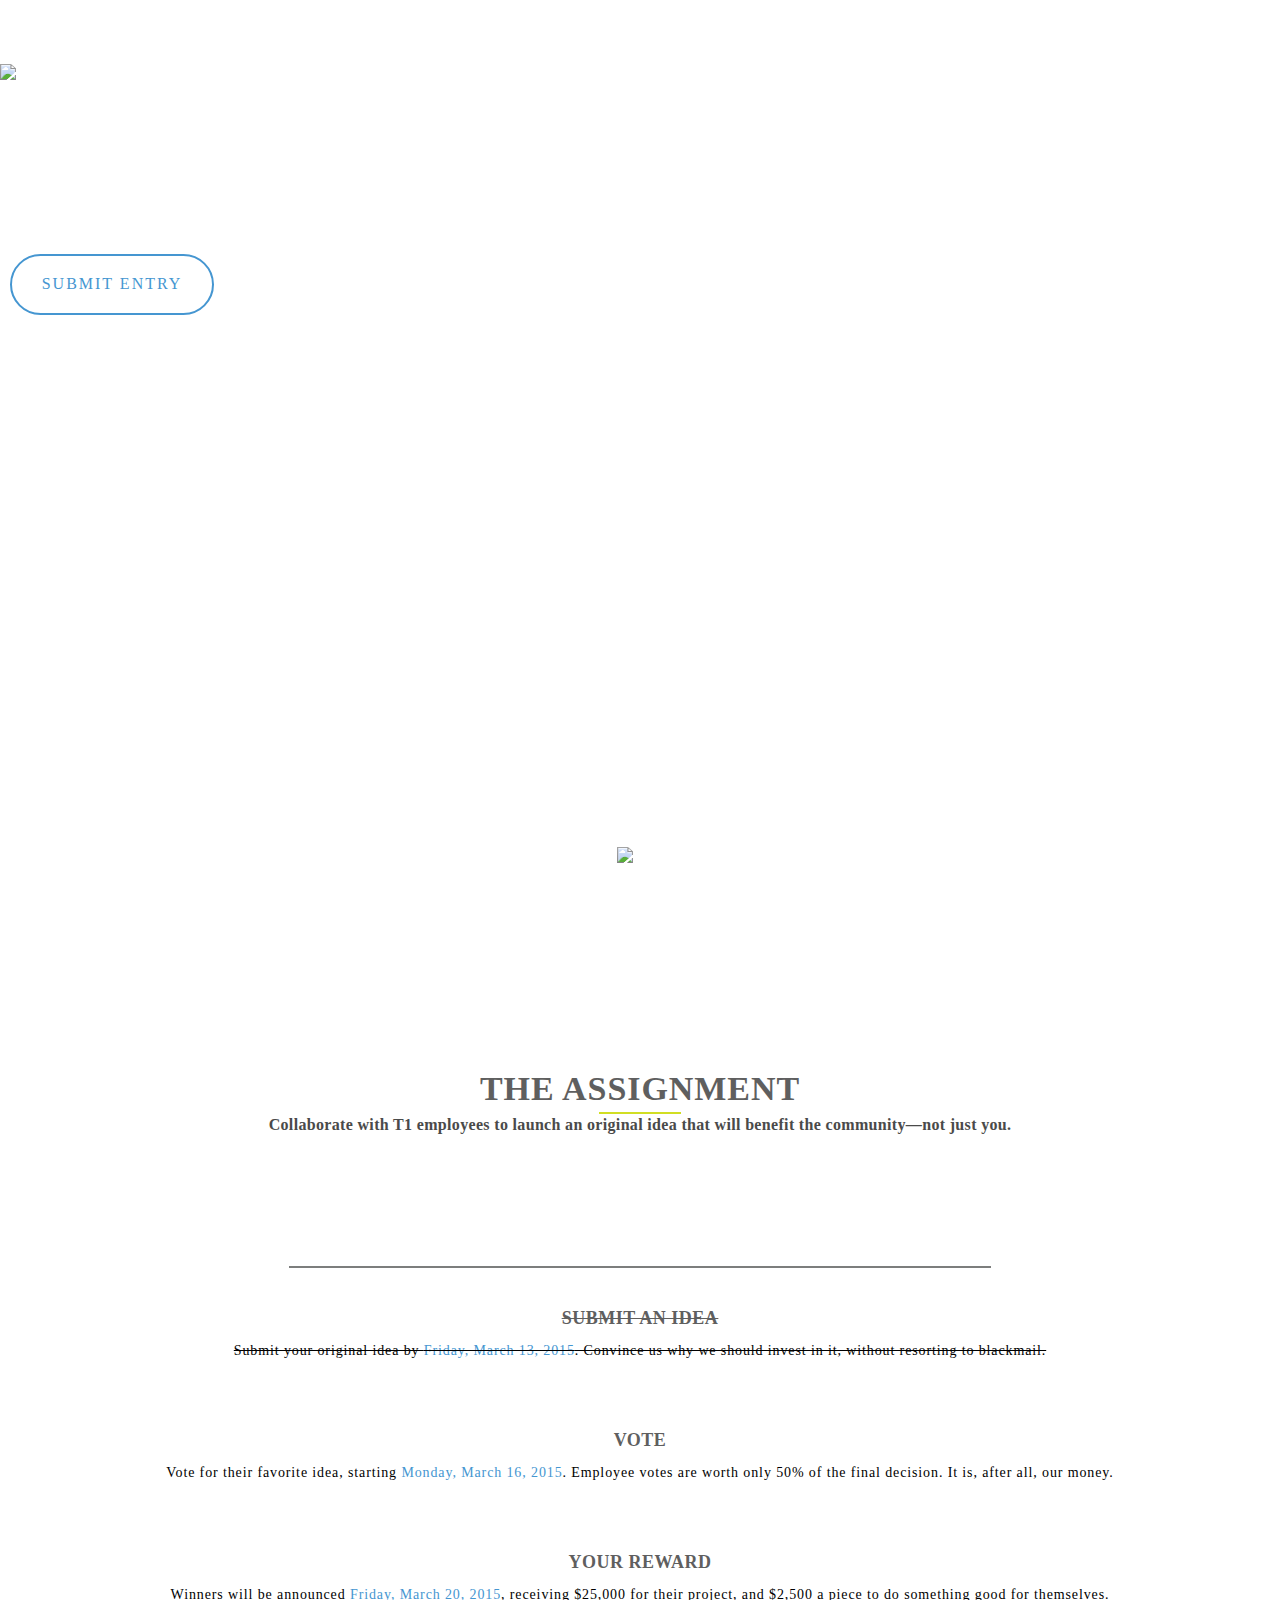
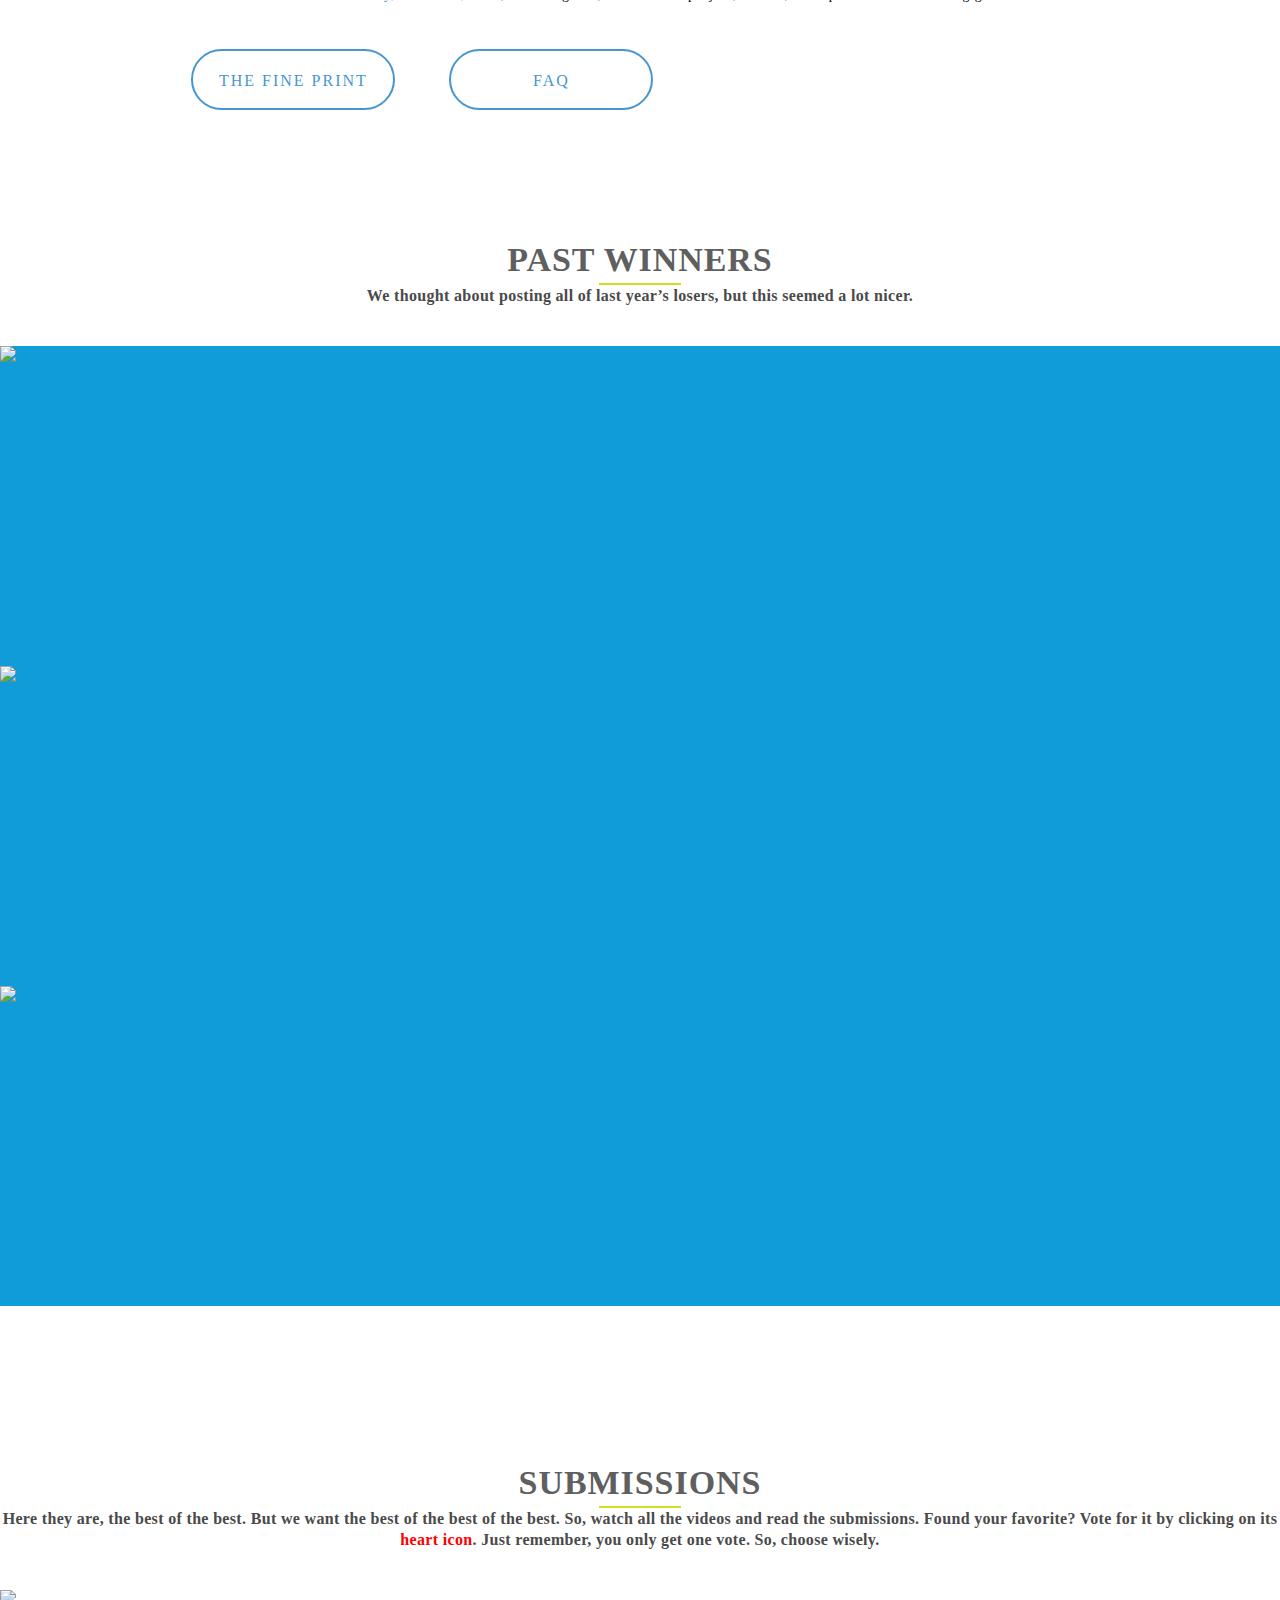
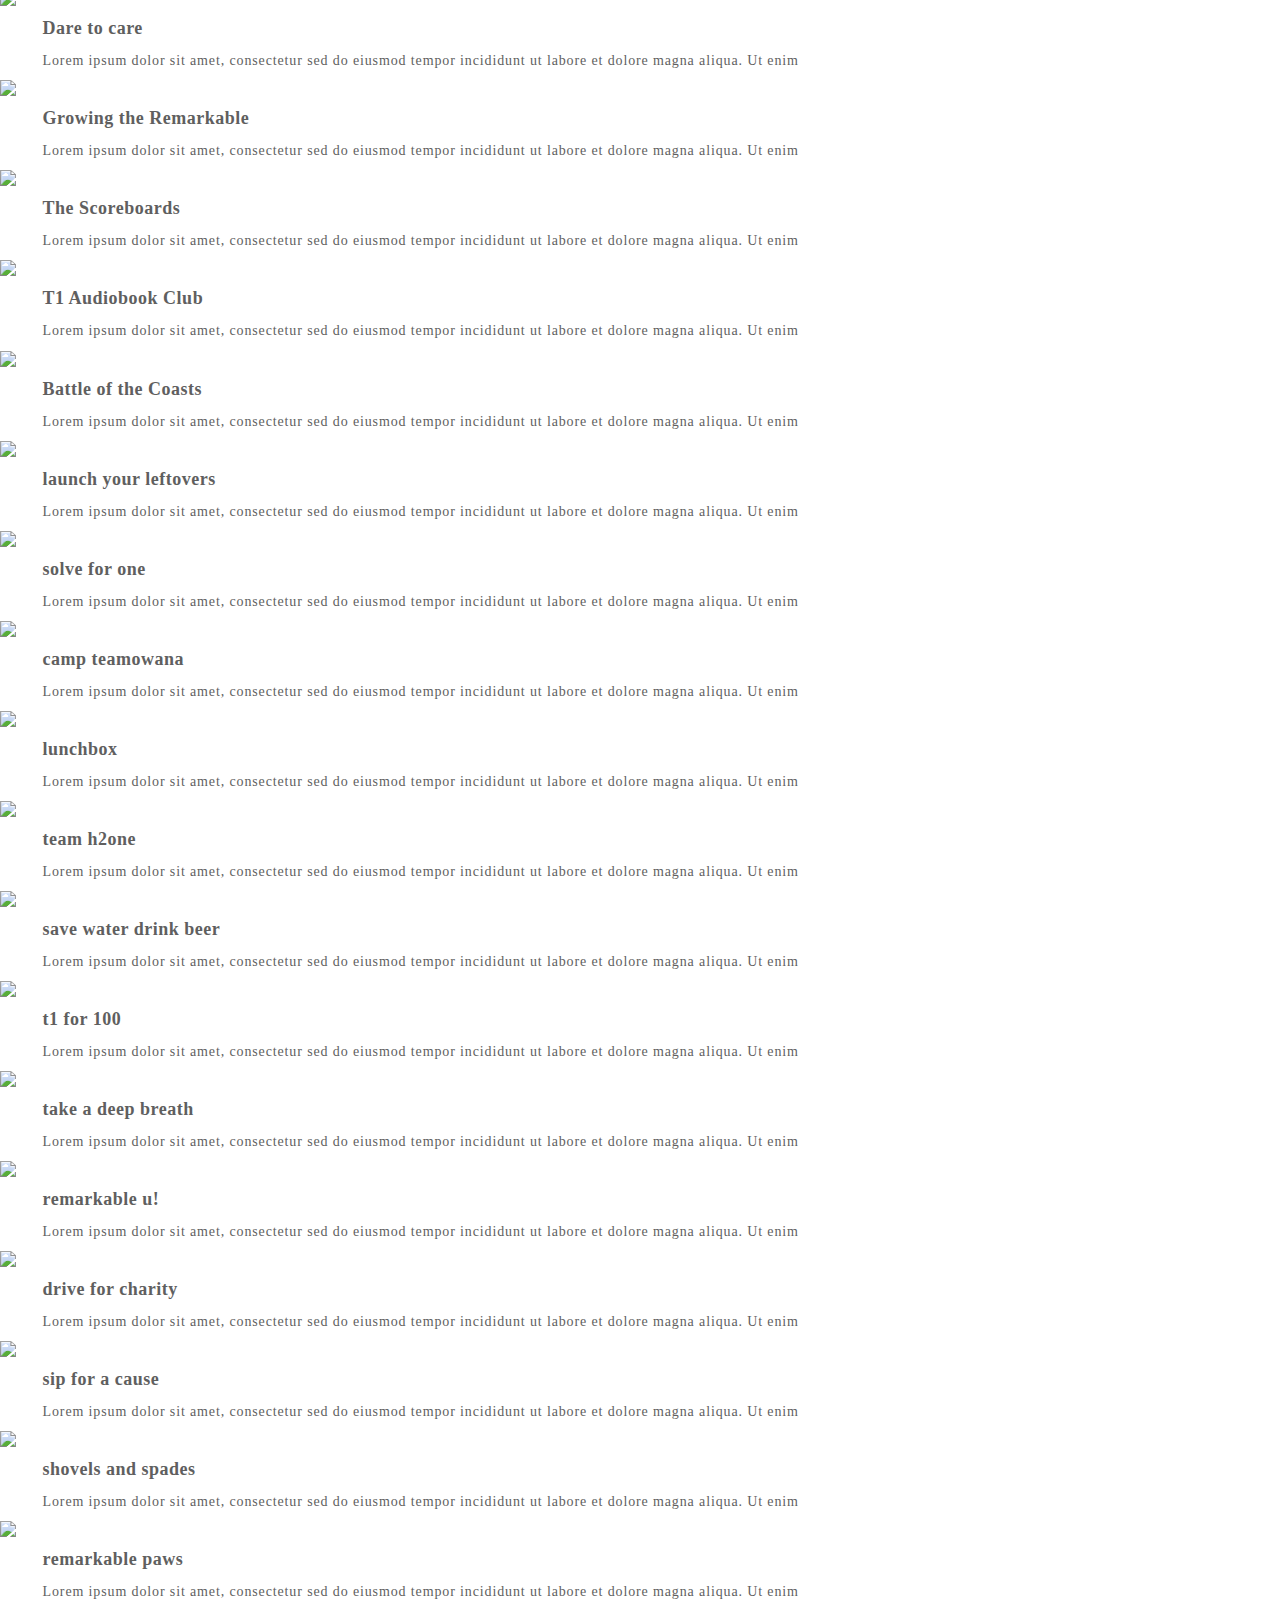
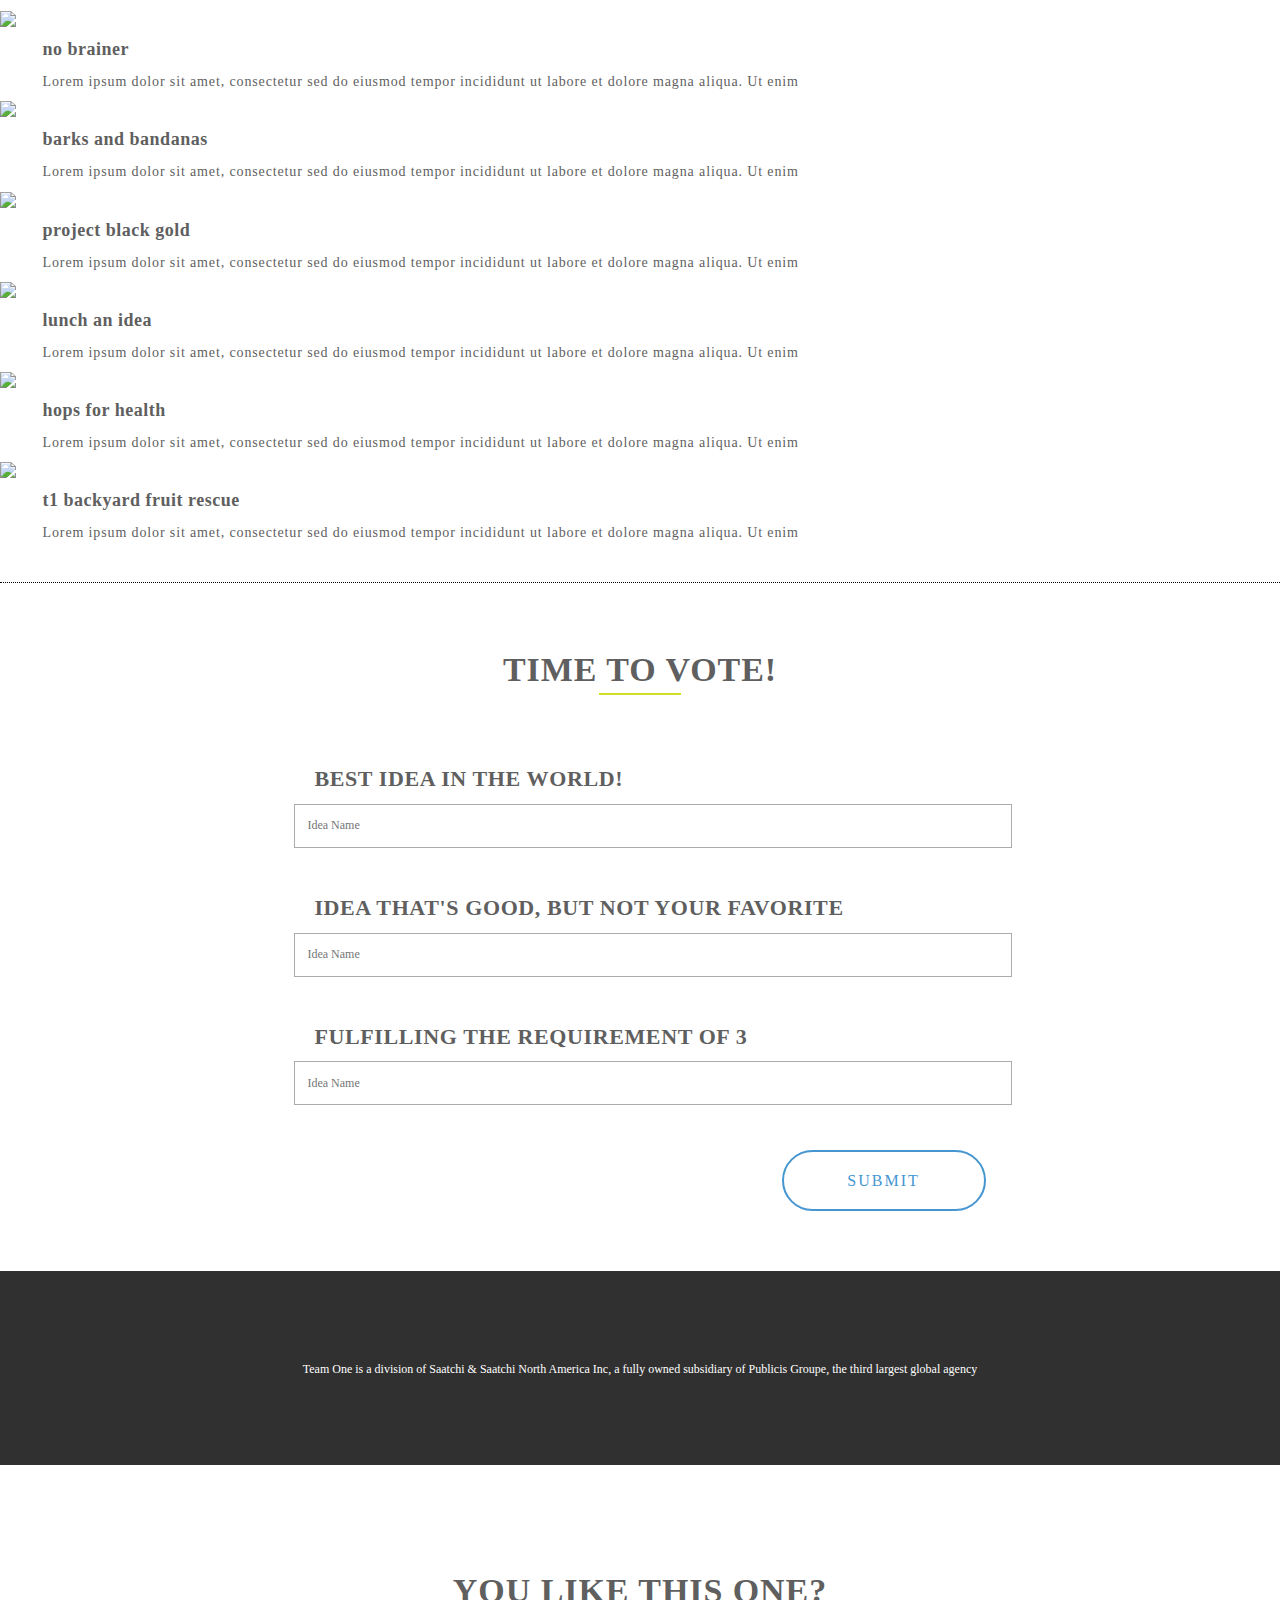
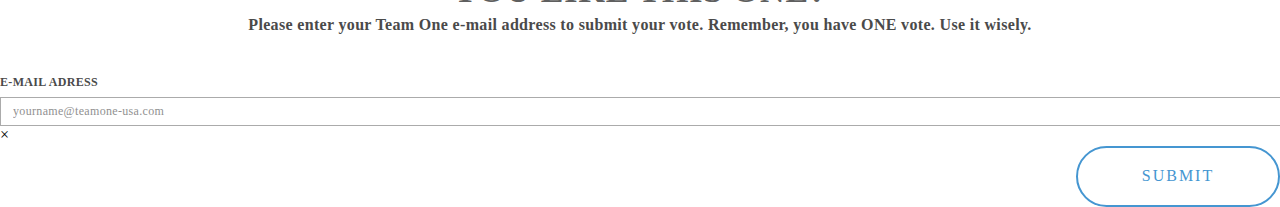
==== commit 13fdce56: "v-final" ====
--- a/index.html
+++ b/index.html
@@ -14,12 +14,10 @@
 		<link rel="stylesheet" href="css/reset.css">
 		<link rel="stylesheet" href="css/normalize.css">
 		<link rel="stylesheet" href="css/fonts.css">
-		<link rel="stylesheet" href="fonts/avenir/avenir.css"> 
-		<!--<link rel='stylesheet' id='avenir-css'  href='http://teamone-usa.com/wp-content/themes/Foundation/css/fonts.css?ver=3.8.1' type='text/css' media='all' />-->
-		<link rel="stylesheet" href="css/gallery.css"> 
-		<link rel="stylesheet" href="css/flickity.css" media="screen">
 		<link rel="stylesheet" href="css/grid.css">
 		<link rel="stylesheet" href="css/main.css">
+		<link rel="stylesheet" type="text/css" href="css/gallery.css"> 
+		<link rel="stylesheet" href="css/flickity.css" media="screen">
 		<script src="js/modernizr.js"></script>
 	</head>
  
@@ -28,35 +26,33 @@
 		<div id="thanks">
 		</div>
 
-			<div id="landing">
-				<div class="row">
-					<!-- Background Video -->
-					<video autoplay="on" loop="on" muted>
-					  	<source src="img/test1.mp4" type="video/mp4">
-					  	<source src="img/test1.webm" type="video/webm">
-					  	<img src="img/video.jpg" title="Your browser does not support the <video> tag">
-					</video>
-
-					<img class="mobileImage" src="img/bg-img-mobile.jpg" title="Paperproto-mobile-img">
-
-					<div id="landingContent" class="twelve columns centered">
-						<img src="img/logo.png">
-						<div class="scene">
-				           <h1>LAUNCH<span id="launch"></span></h1>
-				        </div>
-
-						<p class="seven columns">We created Team One for one purpose: launching the remarkable. But not all great ideas are about selling luxury cars, hotels or ice cream. Sometimes they’re just about doing something good (and being overly obsessed with coffee). If you’ve got an idea like that, we want to see it. Your reward? The smiles on people’s faces—and $2,500 a piece.</p>
-						<div class="scrollSubmit">
-							<a href="#form"><button>SUBMIT ENTRY</button></a>
-						</div>
+			<div id="landing" class="row">
+				<!-- Background Video -->
+				<video autoplay="on" loop="on" muted>
+				  	<source src="img/test1.mp4" type="video/mp4">
+				  	<source src="img/video.webm" type="video/webm">
+				  	<img src="img/video.jpg" title="Your browser does not support the <video> tag">
+				</video>
+
+				<img class="mobileImage" src="img/video.jpg" title="Paperproto-mobile-img">
+
+				<div id="landingContent" class="twelve columns centered">
+					<img src="img/logo.png">
+					<div class="scene">
+			           <h1>LAUNCH<span id="launch"></span></h1>
+			        </div>
+
+					<p class="seven columns">We created Team One for one purpose: launching the remarkable. But not all great ideas are about selling luxury cars, hotels or ice cream. Sometimes they’re just about doing something good (and being overly obsessed with coffee). If you’ve got an idea like that, we want to see it. Your reward? The smiles on people’s faces—and $2,500 a piece.</p>
+					<div class="scrollSubmit">
+						<a href="#form"><button>SUBMIT ENTRY</button></a>
 					</div>
-
-					<div class="scrollArrow">
-				    	<a href="#assignment" id="arrowText">ASSIGNMENT</a>
-				    		<!--<p class="entypo-down-open-big"></p>-->
-				    	<a href="#assignment"><img src="img/arrow.svg"></a>
-					</div><!-- end landingArrow -->
-				</div>
+				</div>
+
+				<div class="scrollArrow">
+			    	<a href="#assignment" id="arrowText">ASSIGNMENT</a>
+			    		<!--<p class="entypo-down-open-big"></p>-->
+			    	<a href="#assignment"><img src="img/arrow.svg"></a>
+				</div><!-- end landingArrow -->
 			</div><!-- end landing -->
 
 
@@ -75,8 +71,8 @@
 						<span class="icon icon-video"></span><span class="mls"></span>
 					</div>
 
-					<h3>SUBMIT AN IDEA</h3>
-					<p>Submit your original idea by <span>Friday, March 13, 2015</span>. Convince us why we should invest in it, without resorting to blackmail.</p>
+					<h3 style="text-decoration:line-through;">SUBMIT AN IDEA</h3>
+					<p style="text-decoration:line-through;">Submit your original idea by <span>Friday, March 13, 2015</span>. Convince us why we should invest in it, without resorting to blackmail.</p>
 				</div>
 
 				<div class="four columns">
@@ -144,111 +140,223 @@
 				<h5 class="six columns centered">Here they are, the best of the best. But we want the best of the best of the best. So, watch all the videos and read the submissions. Found your favorite? Vote for it by clicking on its <span style="color:red;">heart icon</span>. Just remember, you only get one vote. So, choose wisely. </h5>
 			</div><!-- end submissionsHeading -->
 
+
+
 			<div id="submissionsContent" class="row">
 				<div class="four columns" id="thumb">
 					<img id="submissionHover" src="img/Hover-State.svg" title="tile-hover-state">
-					<a class="gallery" id="darken" href="https://www.youtube.com/watch?v=SQw645qw1os"><img src="img/submissions/8.png"></a>
-
-					<h3>IDEA NAME</h3>
-					<div class="heartContainer">
-						<input name="heart" type="radio" value="heart"><span class='entypo-heart'></span></input>
-					</div><!-- end heartContainer -->
-
-					<p>Lorem ipsum dolor sit amet, consectetur sed do eiusmod tempor incididunt ut labore et dolore magna aliqua. Ut enim</p>
-				</div>
-
-				<div class="four columns" id="thumb">
-					<img id="submissionHover" src="img/Hover-State.svg" title="tile-hover-state">
-					<a class="gallery" id="darken" href="https://vimeo.com/12077673"><img src="img/submissions/2.png"></a>
-
-					<h3>IDEA NAME</h3>
-					<div class="heartContainer">
-						<input name="heart" type="radio" value="heart"><span class='entypo-heart'></span></input>
-					</div><!-- end heartContainer -->
-
-					<p>Lorem ipsum dolor sit amet, consectetur sed do eiusmod tempor incididunt ut labore et dolore magna aliqua. Ut enim</p>
-				</div>
-
-				<div class="four columns" id="thumb">
-					<img id="submissionHover" src="img/Hover-State.svg" title="tile-hover-state">
-					<a class="gallery" id="darken" href="https://vimeo.com/12077673"><img src="img/submissions/3.png"></a>
-
-					<h3>IDEA NAME</h3>
-					<div class="heartContainer">
-						<input name="heart" type="radio" value="heart"><span class='entypo-heart'></span></input>
-					</div><!-- end heartContainer -->
-
-					<p>Lorem ipsum dolor sit amet, consectetur sed do eiusmod tempor incididunt ut labore et dolore magna aliqua. Ut enim</p>
-				</div>
-
-				<div class="four columns" id="thumb">
-					<img id="submissionHover" src="img/Hover-State.svg" title="tile-hover-state">
-					<a class="gallery" id="darken" href="https://vimeo.com/12077673"><img src="img/submissions/4.png"></a>
-
-					<h3>IDEA NAME</h3>
-					<div class="heartContainer">
-						<input name="heart" type="radio" value="heart"><span class='entypo-heart'></span></input>
-					</div><!-- end heartContainer -->
-
-					<p>Lorem ipsum dolor sit amet, consectetur sed do eiusmod tempor incididunt ut labore et dolore magna aliqua. Ut enim</p>
-				</div>
-
-				<div class="four columns" id="thumb">
-					<img id="submissionHover" src="img/Hover-State.svg" title="tile-hover-state">
-					<a class="gallery" id="darken" href="https://vimeo.com/12077673"><img src="img/submissions/5.png"></a>
-
-					<h3>IDEA NAME</h3>
-					<div class="heartContainer">
-						<input name="heart" type="radio" value="heart"><span class='entypo-heart'></span></input>
-					</div><!-- end heartContainer -->
-
-					<p>Lorem ipsum dolor sit amet, consectetur sed do eiusmod tempor incididunt ut labore et dolore magna aliqua. Ut enim</p>
-				</div>
-
-				<div class="four columns" id="thumb">
-					<img id="submissionHover" src="img/Hover-State.svg" title="tile-hover-state">
-					<a class="gallery" id="darken" href="https://vimeo.com/12077673"><img src="img/submissions/6.png"></a>
-
-					<h3>IDEA NAME</h3>
-					<div class="heartContainer">
-						<input name="heart" type="radio" value="heart"><span class='entypo-heart'></span></input>
-					</div><!-- end heartContainer -->
-
-					<p>Lorem ipsum dolor sit amet, consectetur sed do eiusmod tempor incididunt ut labore et dolore magna aliqua. Ut enim</p>
-				</div>
-
-				<div class="four columns" id="thumb">
-					<img id="submissionHover" src="img/Hover-State.svg" title="tile-hover-state">
-					<a class="gallery" id="darken" href="https://vimeo.com/12077673"><img src="img/submissions/7.png"></a>
-
-					<h3>IDEA NAME</h3>
-					<div class="heartContainer">
-						<input name="heart" type="radio" value="heart"><span class='entypo-heart'></span></input>
-					</div><!-- end heartContainer -->
-
-					<p>Lorem ipsum dolor sit amet, consectetur sed do eiusmod tempor incididunt ut labore et dolore magna aliqua. Ut enim</p>
-				</div>
-
-				<div class="four columns" id="thumb">
-					<img id="submissionHover" src="img/Hover-State.svg" title="tile-hover-state">
-					<a class="gallery" id="darken" href="https://vimeo.com/12077673"><img src="img/submissions/8.png"></a>
-
-					<h3>IDEA NAME</h3>
-					<div class="heartContainer">
-						<input name="heart" type="radio" value="heart"><span class='entypo-heart'></span></input>
-					</div><!-- end heartContainer -->
-
-					<p>Lorem ipsum dolor sit amet, consectetur sed do eiusmod tempor incididunt ut labore et dolore magna aliqua. Ut enim</p>
-				</div>
-
-				<div class="four columns" id="thumb">
-					<img id="submissionHover" src="img/Hover-State.svg" title="tile-hover-state">
-					<a class="gallery" id="darken" href="https://vimeo.com/12077673"><img src="img/submissions/9.png"></a>
-
-					<h3>IDEA NAME</h3>
-					<div class="heartContainer">
-						<input name="heart" type="radio" value="heart"><span class='entypo-heart'></span></input>
-					</div><!-- end heartContainer -->
+					<a class="gallery" id="darken" href="https://www.youtube.com/watch?v=jas51rgpou8&index=1&list=PLshaarcB-XCF0mF4Pd9I5sbNcs8d6AWN_"><img src="img/submissions/8.png"></a>
+
+					<h3>Dare to care<a data-reveal-id="submissionsModal"></a></h3>
+
+					<p>Lorem ipsum dolor sit amet, consectetur sed do eiusmod tempor incididunt ut labore et dolore magna aliqua. Ut enim</p>
+				</div>
+
+				<div class="four columns" id="thumb">
+					<img id="submissionHover" src="img/Hover-State.svg" title="tile-hover-state">
+					<a class="gallery" id="darken" href="https://www.youtube.com/watch?v=hrbkudPnq3o&index=2&list=PLshaarcB-XCF0mF4Pd9I5sbNcs8d6AWN_"><img src="img/submissions/2.png"></a>
+
+					<h3>Growing the Remarkable<a data-reveal-id="submissionsModal"><i class='entypo-heart'></i></a></h3>
+
+					<p>Lorem ipsum dolor sit amet, consectetur sed do eiusmod tempor incididunt ut labore et dolore magna aliqua. Ut enim</p>
+				</div>
+
+				<div class="four columns" id="thumb">
+					<img id="submissionHover" src="img/Hover-State.svg" title="tile-hover-state">
+					<a class="gallery" id="darken" href="https://www.youtube.com/watch?v=GSaaVTC2B80&index=3&list=PLshaarcB-XCF0mF4Pd9I5sbNcs8d6AWN_"><img src="img/submissions/3.png"></a>
+
+					<h3>The Scoreboards<a data-reveal-id="submissionsModal"><i class='entypo-heart'></i></a></h3>
+
+					<p>Lorem ipsum dolor sit amet, consectetur sed do eiusmod tempor incididunt ut labore et dolore magna aliqua. Ut enim</p>
+				</div>
+
+				<div class="four columns" id="thumb">
+					<img id="submissionHover" src="img/Hover-State.svg" title="tile-hover-state">
+					<a class="gallery" id="darken" href="https://www.youtube.com/watch?v=aGPtNqdD5K4&index=4&list=PLshaarcB-XCF0mF4Pd9I5sbNcs8d6AWN_"><img src="img/submissions/4.png"></a>
+
+					<h3>T1 Audiobook Club<a data-reveal-id="submissionsModal"><i class='entypo-heart'></i></a></h3>
+
+					<p>Lorem ipsum dolor sit amet, consectetur sed do eiusmod tempor incididunt ut labore et dolore magna aliqua. Ut enim</p>
+				</div>
+
+				<div class="four columns" id="thumb">
+					<img id="submissionHover" src="img/Hover-State.svg" title="tile-hover-state">
+					<a class="gallery" id="darken" href="https://www.youtube.com/watch?v=CuLlCY2QnZA&index=5&list=PLshaarcB-XCF0mF4Pd9I5sbNcs8d6AWN_"><img src="img/submissions/5.png"></a>
+
+					<h3>Battle of the Coasts<a data-reveal-id="submissionsModal"><i class='entypo-heart'></i></a></h3>
+
+					<p>Lorem ipsum dolor sit amet, consectetur sed do eiusmod tempor incididunt ut labore et dolore magna aliqua. Ut enim</p>
+				</div>
+
+				<div class="four columns" id="thumb">
+					<img id="submissionHover" src="img/Hover-State.svg" title="tile-hover-state">
+					<a class="gallery" id="darken" href="https://www.youtube.com/watch?v=t3-Xa_aLs3w&index=6&list=PLshaarcB-XCF0mF4Pd9I5sbNcs8d6AWN_"><img src="img/submissions/6.png"></a>
+
+					<h3>launch your leftovers<a data-reveal-id="submissionsModal"><i class='entypo-heart'></i></a></h3>
+
+					<p>Lorem ipsum dolor sit amet, consectetur sed do eiusmod tempor incididunt ut labore et dolore magna aliqua. Ut enim</p>
+				</div>
+
+				<div class="four columns" id="thumb">
+					<img id="submissionHover" src="img/Hover-State.svg" title="tile-hover-state">
+					<a class="gallery" id="darken" href="https://www.youtube.com/watch?v=-DXeDFleVEo&index=7&list=PLshaarcB-XCF0mF4Pd9I5sbNcs8d6AWN_"><img src="img/submissions/7.png"></a>
+
+					<h3>solve for one<a data-reveal-id="submissionsModal"><i class='entypo-heart'></i></a></h3>
+
+					<p>Lorem ipsum dolor sit amet, consectetur sed do eiusmod tempor incididunt ut labore et dolore magna aliqua. Ut enim</p>
+				</div>
+
+				<div class="four columns" id="thumb">
+					<img id="submissionHover" src="img/Hover-State.svg" title="tile-hover-state">
+					<a class="gallery" id="darken" href="https://www.youtube.com/watch?v=JTTvqy75qx0&index=8&list=PLshaarcB-XCF0mF4Pd9I5sbNcs8d6AWN_"><img src="img/submissions/8.png"></a>
+
+					<h3>camp teamowana<a data-reveal-id="submissionsModal"><i class='entypo-heart'></i></a></h3>
+
+					<p>Lorem ipsum dolor sit amet, consectetur sed do eiusmod tempor incididunt ut labore et dolore magna aliqua. Ut enim</p>
+				</div>
+
+				<div class="four columns" id="thumb">
+					<img id="submissionHover" src="img/Hover-State.svg" title="tile-hover-state">
+					<a class="gallery" id="darken" href="https://www.youtube.com/watch?v=21LaF_uo8sA&index=9&list=PLshaarcB-XCF0mF4Pd9I5sbNcs8d6AWN_"><img src="img/submissions/9.png"></a>
+
+					<h3>lunchbox<a data-reveal-id="submissionsModal"><i class='entypo-heart'></i></a></h3>
+
+					<p>Lorem ipsum dolor sit amet, consectetur sed do eiusmod tempor incididunt ut labore et dolore magna aliqua. Ut enim</p>
+				</div>
+
+				<div class="four columns" id="thumb">
+					<img id="submissionHover" src="img/Hover-State.svg" title="tile-hover-state">
+					<a class="gallery" id="darken" href="https://www.youtube.com/watch?v=Yg5TtcplciE&index=10&list=PLshaarcB-XCF0mF4Pd9I5sbNcs8d6AWN_"><img src="img/submissions/9.png"></a>
+
+					<h3>team h2one<a data-reveal-id="submissionsModal"><i class='entypo-heart'></i></a></h3>
+
+					<p>Lorem ipsum dolor sit amet, consectetur sed do eiusmod tempor incididunt ut labore et dolore magna aliqua. Ut enim</p>
+				</div>
+
+
+				<div class="four columns" id="thumb">
+					<img id="submissionHover" src="img/Hover-State.svg" title="tile-hover-state">
+					<a class="gallery" id="darken" href="https://www.youtube.com/watch?v=BiFirLvL2BY&index=11&list=PLshaarcB-XCF0mF4Pd9I5sbNcs8d6AWN_"><img src="img/submissions/9.png"></a>
+
+					<h3>save water drink beer<a data-reveal-id="submissionsModal"><i class='entypo-heart'></i></a></h3>
+
+					<p>Lorem ipsum dolor sit amet, consectetur sed do eiusmod tempor incididunt ut labore et dolore magna aliqua. Ut enim</p>
+				</div>
+
+
+				<div class="four columns" id="thumb">
+					<img id="submissionHover" src="img/Hover-State.svg" title="tile-hover-state">
+					<a class="gallery" id="darken" href="https://www.youtube.com/watch?v=3kYzj9jxCJA&index=12&list=PLshaarcB-XCF0mF4Pd9I5sbNcs8d6AWN_"><img src="img/submissions/9.png"></a>
+
+					<h3>t1 for 100<a data-reveal-id="submissionsModal"><i class='entypo-heart'></i></a></h3>
+
+					<p>Lorem ipsum dolor sit amet, consectetur sed do eiusmod tempor incididunt ut labore et dolore magna aliqua. Ut enim</p>
+				</div>
+
+				<div class="four columns" id="thumb">
+					<img id="submissionHover" src="img/Hover-State.svg" title="tile-hover-state">
+					<a class="gallery" id="darken" href="https://www.youtube.com/watch?v=QGokt8Gu8VM&index=13&list=PLshaarcB-XCF0mF4Pd9I5sbNcs8d6AWN_"><img src="img/submissions/9.png"></a>
+
+					<h3>take a deep breath<a data-reveal-id="submissionsModal"><i class='entypo-heart'></i></a></h3>
+
+					<p>Lorem ipsum dolor sit amet, consectetur sed do eiusmod tempor incididunt ut labore et dolore magna aliqua. Ut enim</p>
+				</div>
+
+				<div class="four columns" id="thumb">
+					<img id="submissionHover" src="img/Hover-State.svg" title="tile-hover-state">
+					<a class="gallery" id="darken" href="https://www.youtube.com/watch?v=sfkMyky-WZ0&index=14&list=PLshaarcB-XCF0mF4Pd9I5sbNcs8d6AWN_"><img src="img/submissions/9.png"></a>
+
+					<h3>remarkable u!<a data-reveal-id="submissionsModal"><i class='entypo-heart'></i></a></h3>
+
+					<p>Lorem ipsum dolor sit amet, consectetur sed do eiusmod tempor incididunt ut labore et dolore magna aliqua. Ut enim</p>
+				</div>
+
+				<div class="four columns" id="thumb">
+					<img id="submissionHover" src="img/Hover-State.svg" title="tile-hover-state">
+					<a class="gallery" id="darken" href="https://www.youtube.com/watch?v=FM2v6Zba9G0&index=15&list=PLshaarcB-XCF0mF4Pd9I5sbNcs8d6AWN_"><img src="img/submissions/9.png"></a>
+
+					<h3>drive for charity<a data-reveal-id="submissionsModal"><i class='entypo-heart'></i></a></h3>
+
+					<p>Lorem ipsum dolor sit amet, consectetur sed do eiusmod tempor incididunt ut labore et dolore magna aliqua. Ut enim</p>
+				</div>
+
+				<div class="four columns" id="thumb">
+					<img id="submissionHover" src="img/Hover-State.svg" title="tile-hover-state">
+					<a class="gallery" id="darken" href="https://www.youtube.com/watch?v=0CsXH9wk82o&index=16&list=PLshaarcB-XCF0mF4Pd9I5sbNcs8d6AWN_"><img src="img/submissions/9.png"></a>
+
+					<h3>sip for a cause<a data-reveal-id="submissionsModal"><i class='entypo-heart'></i></a></h3>
+
+					<p>Lorem ipsum dolor sit amet, consectetur sed do eiusmod tempor incididunt ut labore et dolore magna aliqua. Ut enim</p>
+				</div>
+
+				<div class="four columns" id="thumb">
+					<img id="submissionHover" src="img/Hover-State.svg" title="tile-hover-state">
+					<a class="gallery" id="darken" href="https://www.youtube.com/watch?v=hN4HVyZu8So&index=17&list=PLshaarcB-XCF0mF4Pd9I5sbNcs8d6AWN_"><img src="img/submissions/9.png"></a>
+
+					<h3>shovels and spades<a data-reveal-id="submissionsModal"><i class='entypo-heart'></i></a></h3>
+
+					<p>Lorem ipsum dolor sit amet, consectetur sed do eiusmod tempor incididunt ut labore et dolore magna aliqua. Ut enim</p>
+				</div>
+
+				<div class="four columns" id="thumb">
+					<img id="submissionHover" src="img/Hover-State.svg" title="tile-hover-state">
+					<a class="gallery" id="darken" href="https://www.youtube.com/watch?v=NC06gSWWTlc&list=PLshaarcB-XCF0mF4Pd9I5sbNcs8d6AWN_&index=18"><img src="img/submissions/9.png"></a>
+
+					<h3>remarkable paws<a data-reveal-id="submissionsModal"><i class='entypo-heart'></i></a></h3>
+
+					<p>Lorem ipsum dolor sit amet, consectetur sed do eiusmod tempor incididunt ut labore et dolore magna aliqua. Ut enim</p>
+				</div>
+
+				<div class="four columns" id="thumb">
+					<img id="submissionHover" src="img/Hover-State.svg" title="tile-hover-state">
+					<a class="gallery" id="darken" href="https://www.youtube.com/watch?v=rYT_AoDQE7Q&list=PLshaarcB-XCF0mF4Pd9I5sbNcs8d6AWN_&index=19"><img src="img/submissions/9.png"></a>
+
+					<h3>no brainer<a data-reveal-id="submissionsModal"><i class='entypo-heart'></i></a></h3>
+
+					<p>Lorem ipsum dolor sit amet, consectetur sed do eiusmod tempor incididunt ut labore et dolore magna aliqua. Ut enim</p>
+				</div>
+
+				<div class="four columns" id="thumb">
+					<img id="submissionHover" src="img/Hover-State.svg" title="tile-hover-state">
+					<a class="gallery" id="darken" href="https://www.youtube.com/watch?v=qLV-5FuJ8P4&list=PLshaarcB-XCF0mF4Pd9I5sbNcs8d6AWN_&index=20"><img src="img/submissions/9.png"></a>
+
+					<h3>barks and bandanas<a data-reveal-id="submissionsModal"><i class='entypo-heart'></i></a></h3>
+
+					<p>Lorem ipsum dolor sit amet, consectetur sed do eiusmod tempor incididunt ut labore et dolore magna aliqua. Ut enim</p>
+				</div>
+
+				<div class="four columns" id="thumb">
+					<img id="submissionHover" src="img/Hover-State.svg" title="tile-hover-state">
+					<a class="gallery" id="darken" href="https://www.youtube.com/watch?v=OmEUU1iyBaQ&list=PLshaarcB-XCF0mF4Pd9I5sbNcs8d6AWN_&index=21"><img src="img/submissions/9.png"></a>
+
+					<h3>project black gold<a data-reveal-id="submissionsModal"><i class='entypo-heart'></i></a></h3>
+
+					<p>Lorem ipsum dolor sit amet, consectetur sed do eiusmod tempor incididunt ut labore et dolore magna aliqua. Ut enim</p>
+				</div>
+
+				<div class="four columns" id="thumb">
+					<img id="submissionHover" src="img/Hover-State.svg" title="tile-hover-state">
+					<a class="gallery" id="darken" href="https://www.youtube.com/watch?v=e8WCQaB8S7U&list=PLshaarcB-XCF0mF4Pd9I5sbNcs8d6AWN_&index=22"><img src="img/submissions/9.png"></a>
+
+					<h3>lunch an idea<a data-reveal-id="submissionsModal"><i class='entypo-heart'></i></a></h3>
+
+					<p>Lorem ipsum dolor sit amet, consectetur sed do eiusmod tempor incididunt ut labore et dolore magna aliqua. Ut enim</p>
+				</div>
+
+				<div class="four columns" id="thumb">
+					<img id="submissionHover" src="img/Hover-State.svg" title="tile-hover-state">
+					<a class="gallery" id="darken" href="https://www.youtube.com/watch?v=BGz1B2mLw7Y&list=PLshaarcB-XCF0mF4Pd9I5sbNcs8d6AWN_&index=23"><img src="img/submissions/9.png"></a>
+
+					<h3>hops for health<a data-reveal-id="submissionsModal"><i class='entypo-heart'></i></a></h3>
+
+					<p>Lorem ipsum dolor sit amet, consectetur sed do eiusmod tempor incididunt ut labore et dolore magna aliqua. Ut enim</p>
+				</div>
+
+				<div class="four columns" id="thumb">
+					<img id="submissionHover" src="img/Hover-State.svg" title="tile-hover-state">
+					<a class="gallery" id="darken" href="https://www.youtube.com/watch?v=I-BcHnEwpUM&list=PLshaarcB-XCF0mF4Pd9I5sbNcs8d6AWN_&index=24"><img src="img/submissions/9.png"></a>
+
+					<h3>t1 backyard fruit rescue<a data-reveal-id="submissionsModal"><i class='entypo-heart'></i></a></h3>
 
 					<p>Lorem ipsum dolor sit amet, consectetur sed do eiusmod tempor incididunt ut labore et dolore magna aliqua. Ut enim</p>
 				</div>
@@ -256,77 +364,28 @@
 		</div><!-- end submissions -->
 
 
-		<div id="form">
-			<div id="assignmentHeading" class="row">
-				<h2>SUBMIT YOUR IDEA</h2>
+		<div id="voting">
+			<div id="votingContent">
+				<h2>TIME TO VOTE!</h2>
 				<hr>
-				<h5 class="six columns centered">Please fill in the <span>6 simple questions</span> fields below. Choose your answers wisely. </h5>
-			</div>
-
-			<form method="post" action="email.php">
-			  	<h4>THE IDEA</h4>
-			  	<div id="formField">
-			  		<h5>Idea Name *</h5>
-			    	<input type="text" placeholder="Idea names should be catchy, like “Ad Dash.” (For the record, “Ad Dash” is already taken.)" name="ideaName" tabindex="1" class="redacted" required/>
+				<form>
+					<h4>Best idea in the world!</h4>
+					<input type="text" placeholder="Idea Name">
+
+					<h4>Idea that's good, but not your favorite</h4>
+					<input type="text" placeholder="Idea Name">
+
+					<h4>Fulfilling the requirement of 3</h4>
+					<input type="text" placeholder="Idea Name">
+
+
+				<div id="formField" class="launchTheIdea">
+			    	<input type="submit" value="SUBMIT">
 			  	</div>
 
-			  	<div id="formField">
-			  		<h5>The elevator pitch ( 150 characters or less ) *</h5>
-			    	<textarea id="textArea" placeholder="Imagine you’re in an elevator with an investor. You’ve got less than a minute to pitch your idea. If you’re claustrophobic, imagine you’re on an escalator." name="elevatorPitch" tabindex="5" rows="10" class="redacted" required maxlength="150"></textarea>
-			  	</div>
-
-			  	<h4>YOUR TEAM</h4>
-			  	<div id="formField">
-			  		<h5>List Team Memebers + Their Roles ( Max of 5 members ) *</h5>
-			    	<textarea id="textArea" placeholder="Mary – Copywriter/Tech Ninja that loves Hello Kitty" name="teamList" tabindex="5" rows="10" class="redacted"></textarea>
-			  	</div>
-
-			  	<h4>GIVE ME THE DETAILS</h4>
-			  	<div id="formField">
-			  		<h5>Why should Team One invest in your idea? ( 450 characters of less ) *</h5>
-			    	<textarea id="textArea" placeholder="Our idea is cool. Really cool. Believe me.  It’s cool. Cool." name="details" tabindex="5" rows="10" class="redacted" required maxlength="450"></textarea>
-			  	</div>
-
-			  	<div id="formField">
-			  		<h5>Any other rationale on why we should vote for your idea? (200 characters or less )</h5>
-			    	<textarea id="textArea" placeholder="Including C.O.R.E. might increase your chances (wink wink, nudge nudge)." name="message" tabindex="5" rows="10" class="redacted" maxlength="200"></textarea>
-			  	</div>
-
-			  	<div id="formField">
-			  		<h5>Link to video</h5>
-			    	<input type="text" placeholder="http://vimeo.com/yourvideoid" name="link" tabindex="1" class="redacted" required/>
-			  	</div>
-
-			  	<div id="supportingDocuments">
-					<h4>SUPPORTING DOCUMENTS</h4>
-					<h5>If you have further comments, please e-mail <a href="mailto:youremailaddress?subject=Launch An Idea Entry"><span>Nairey Keshishian</span></a> and be sure to check out the <a href="img/PDF/LAI FAQs.pdf" download="Launch an Idea FAQs"><span>FAQs</span></a> and <a href="img/PDF/Launch an Idea 2015_FINAL.pdf" download="Launch an Idea 2015"><span>the fine print</span></a> Launch An Idea details.</h5>
-			  	</div>
-
-			  	<div id="formField" class="launchTheIdea">
-			    	<input type="submit" name="submit" value="SUBMIT">
-			  	</div>
-			</form><!-- end form -->
-		</div><!-- end form section-->
-
-		<!--	<div id="submissionsHeading" class="row">
-				<h2>DON"T HAVE ANYTHING TO LAUNCH?</h2>
-				<hr>
-				<h5 class="six columns centered">If you don't have any cool ideas to launch, you can launch this. Just hit the red button below. Be careful though, there are consiquences.</h5>
-				<div id="launchButton">
-
-				</div>
-			</div><!-- end submissionsHeading -->
-
-			<div id="easterEgg">
-				<div id="easterContent">
-					<h4>IF YOU DON'T HAVE AN IDEA TO LAUNCH, LAUNCH THIS!</h4>
-			  	</div>
-				<div class="easterEgg launchbtn launchColor">
-					<div class="inner"></div>
-				</div>
-			</div>
-
-			<div class="modal-bg"></div><!-- modal transparent background -->
+				</form>
+			</div>
+		</div>
 
 		<footer>
 			<ul>
@@ -338,10 +397,8 @@
 		</footer>
 
 		<!-- <javascript> -->
-		<!--<script src="http://code.jquery.com/jquery-1.10.2.js"></script>-->
-		<script src="http://ajax.googleapis.com/ajax/libs/jquery/1.8.2/jquery.min.js"></script>
-		<script src="http://ajax.googleapis.com/ajax/libs/jqueryui/1.9.1/jquery-ui.min.js"></script>
-		<!--<script src="js/jquery.foundation.reveal.js"></script>-->
+		<script src="http://code.jquery.com/jquery-1.10.2.js"></script>
+		<script src="js/jquery.foundation.reveal.js"></script>
 		<script src="js/flickity.pkgd.js"></script>
 		<script src="js/gallery.js"></script>
 
@@ -349,58 +406,10 @@
 		<script type="text/javascript" src="http://cdn.jsdelivr.net/hammerjs/2.0.3/hammer.min.js"></script>
 
 		<!-- for scaling UI buttons (for wide websites on small screens), include FlameViewportScale -->
-		<script src="js/FlameViewportScale.js"></script>
+		<script type="text/javascript" language="javascript" src="js/FlameViewportScale.js"></script>
+		
+		<!-- Landing Page Type Dependencies -->
 		<script src="js/theater.min.js"></script>
-		<script src="easterEgg/easterEgg.js"></script>
-		<!--<script type="text/javascript" src="js/leanModal.min.js"></script>-->
-
-
-		<!-- modal popup -->
-		<div id="submissionsModal" style="display: none;">
-			<span id="reset" class="ui-icon ui-icon-closethick"></span>
-				<div id="modalHeading" class="row">
-				<h2>YOU LIKE THIS ONE?</h2>
-				<h5 class="five columns">Please enter your Team One e-mail address to submit your vote. Remember, you have <span>ONE</span> vote. Use it wisely.</h5>
-			</div>
-		    <div id="formField">
-				<h5>E-mail address</h5>
-				<input type="email" placeholder="yourname@teamone-usa.com" name="email" tabindex="1" class="redacted" required/>
-			</div>
-		    <div id="formField" class="launchTheIdea">
-				<input type="submit" value="SUBMIT">
-			</div>
-		</div>
-
-		<!-- makes modal go away -->
-	    <script>
-	    	 $('#submissionsModal').bind('dialogclose', function hearts(event) {
-				    $('div.modal-bg').fadeTo("slow", 0);
-				    $('div.modal-bg').hide();
-				    $('input:radio:checked').attr('checked', false);
-				 })
-	    </script>
-
-	    <!-- modal window script -->
-		<script>
-			$(function hearts() {
-			  $("input:radio").change(function() {
-			    var selectedValue = $("input:radio:checked").val();
-			    if(selectedValue === "heart") {
-			    $("div.modal-bg").fadeTo("slow", .5);
-			     $("#submissionsModal").dialog({
-			        modal: true,
-			        minHeight: 400,
-			        minWidth: 400,
-			        title: "",
-			        closeText: "X",
-			        closeOnEscape: true,
-			        show: { effect: "fade", duration: 800 }
-			      });
-			    }
-			  });
-			});
-		</script>
-
 
         <script>
             (function () {
@@ -450,7 +459,7 @@
             })();
         </script>
 
-		<!-- Scroll Arrow ScrollTo 
+		<!-- Scroll Arrow ScrollTo -->
 		<script>
 			$(function() {
 			  $('.scrollArrow a').click(function() {
@@ -471,7 +480,7 @@
 		<!-- Submit DIV ScrollTo -->
 		<script>
 			$(function() {
-			  $('.launchTheIdea a, .scrollSubmit a, .scrollArrow a').click(function() {
+			  $('.launchTheIdea a').click(function() {
 			    if (location.pathname.replace(/^\//,'') == this.pathname.replace(/^\//,'') && location.hostname == this.hostname) {
 			      var target = $(this.hash);
 			      target = target.length ? target : $('[name=' + this.hash.slice(1) +']');
@@ -486,7 +495,7 @@
 			});
 	    </script>
 
-	    <!-- Landing Page ScrollTo 
+	    <!-- Landing Page ScrollTo -->
 	    <script>
 			$(function() {
 			  $('.scrollSubmit a').click(function() {
@@ -504,7 +513,6 @@
 			});
 	    </script>
 
-
 	    <!-- Hidden DIV Function -->
 		  <script>
 		    function showhide()
@@ -519,14 +527,14 @@
 		     }
 		  </script>
 
-		<!-- Reveal Modals Begin 
+		<!-- Reveal Modals Begin -->
 		<div id="submissionsModal" class="reveal-modal">
 		    <div id="assignmentHeading" class="row">
 				<h2>YOU LIKE THIS ONE?</h2>
 				<h5 class="twelve columns centered">Please enter your Team One e-mail address to submit your vote. Remember, you have <span>ONE</span> vote. Use it wisely.</h5>
 			</div>
 		    <div id="formField">
-				<h5>E-mail address</h5>
+				<h5>E-mail adress</h5>
 				<input type="email" placeholder="yourname@teamone-usa.com" name="email" tabindex="1" class="redacted" required/>
 			</div>
 		    <div id="formField" class="launchTheIdea">
@@ -545,35 +553,17 @@
 		</div> --> <!-- End Thank You Modal -->
 
 
-		<!--<script>
+		<script>
 		    $( ".entypo-heart" ).click(function() {
-		        $( this ).toggleClass( "like" );
+		        $( this ).toggleClass( "red" );
 		    });
-		</script>-->
+		</script>
 
 		<script type="text/javascript">
 	   		$(document).ready(function() {
 	      		$("a#darken.gallery").tosrus();
 	   		});
 		</script>
-
-		<!-- Easter Egg -->
-        <script type="text/javascript">
-            $(window).load(function() {
-                $('.easterEgg').duckHunt({
-                    'enterOn' : 'click', //click
-                        //'delayTime' : 5000 //time before dog appears on timer mode
-                    });
-                });
-        </script>
-
-        <a href="#" class="easterEgg"></a>
-    
-        <img id="duckHuntDog" style="display: block; position: fixed; bottom: -700px; right: 1200px;" src="easterEgg/easterEgg.gif">
-        <audio style="visibility:hidden;" id="perfectScore" preload="auto">
-            <source src="easterEgg/easterEgg.mp3">
-            <source src="easterEgg/easterEgg.ogg">
-        </audio>
 		
 	</body>
 </html>
--- a/css/main.css
+++ b/css/main.css
@@ -29,7 +29,7 @@
 }
 
 h1 {
-  font-family: 'AvenirLTStd-Heavy', helvetica;
+  font-family: Avenir-Heavy;
   font-size: 60px;
   color: #FFFFFF;
   letter-spacing: 2px;
@@ -38,7 +38,7 @@
 }
 
 h2 {
-  font-family: 'AvenirLTStd-Black', helvetica;
+  font-family: Avenir-Black;
   font-size: 34px;
   color: #5F5F5F;
   letter-spacing: 0.94px;
@@ -47,7 +47,7 @@
 }
 
 h3 {
-  font-family: 'AvenirLTStd-Black', helvetica;
+  font-family: Avenir-Black;
   font-size: 18px;
   color: #5F5F5F;
   letter-spacing: 0.5px;
@@ -55,7 +55,7 @@
 }
 
 h4 {
-  font-family: 'AvenirLTStd-Black', helvetica;
+  font-family: Avenir-Black;
   font-size: 22px;
   color: #5F5F5F;
   letter-spacing: 0.61px;
@@ -63,19 +63,15 @@
 }
 
 h5 {
-  font-family: 'AvenirLTStd-Book', helvetica;
+  font-family: Avenir-Book;
   font-size: 12px;
   color: #4A4A4A;
   letter-spacing: 0.33px;
   line-height: 1.33em;
 }
 
-p {
-    font-family: 'AvenirLTStd-Book', helvetica;
-}
-
 button {
-    font-family: 'AvenirLTStd-Book', helvetica;
+    font-family: NeutrafaceTextBook;
     font-size: 16px;
     color: #4596D1;
     border: 2px solid #4596D1;
@@ -98,6 +94,22 @@
     color: white;
 }
 
+#assignmentHeading hr {
+    border: 1px #D1DE23 solid;
+    position: relative;
+    top: 0px;
+    width: 80px;
+    margin: 0 auto;
+}
+
+#submissionsHeading hr {
+    border: 1px #D1DE23 solid;
+    position: relative;
+    top: 0px;
+    width: 80px;
+    margin: 0 auto;
+}
+
 /*========== Hidden Section ==========*/
 
 #thanks {
@@ -112,10 +124,9 @@
     /*position: relative;*/
     min-height: 100%;
     background-size: cover;
-    z-index: -1;
+    z-index: 0;
     -webkit-font-smoothing: antialiased;
     -moz-osx-font-smoothing: grayscale;
-    background-color: #7c7c7c;
 }
 
 video {
@@ -125,7 +136,7 @@
     min-height: 100%;
     width: auto; 
     height: auto; 
-    z-index: 0;
+    z-index: -100;
     background-size: cover;
 }
 
@@ -157,16 +168,10 @@
   animation: caret 500ms infinite;
 }
 
-#landingContent {
-    margin-top: 5vw;
-    z-index: 1;
-}
-
 #landing button {
   float: left;
   clear: both;
   margin-left: 10px;
-  color: white
 }
 
 #landing button:hover {
@@ -175,7 +180,12 @@
     color: white;
 }
 
+#landingContent {
+    margin-top: 5vw;
+}
+
 #landing p {
+  font-family: Avenir-Medium;
   font-size: 16px;
   color: #FFFFFF;
   letter-spacing: 0.87px;
@@ -207,7 +217,7 @@
 
 .scrollArrow a {
     color: white;
-    font-family: 'AvenirLTStd-Book', helvetica;
+    font-family: Avenir-Book;
     font-size: 12px;
 }
 
@@ -225,23 +235,7 @@
 }
 
 #assignmentHeading {
-    padding-top: 12%;
-}
-
-#assignmentHeading hr {
-    border: 1px #D1DE23 solid;
-    position: relative;
-    top: 0px;
-    width: 80px;
-    margin: 0 auto;
-}
-
-#submissionsHeading hr {
-    border: 1px #D1DE23 solid;
-    position: relative;
-    top: 0px;
-    width: 80px;
-    margin: 0 auto;
+    padding-top: 8%;
 }
 
 #assignmentContent {
@@ -263,6 +257,7 @@
 }
 
 #assignment h5 {
+    font-family: Avenir-Book;
     line-height: 17px;
     letter-spacing: .88px;
     font-size: 14px;
@@ -270,6 +265,7 @@
 }
 
 #assignmentHeading h5 {
+    font-family: Avenir-Book;
     font-size: 16px;
     color: #4A4A4A;
     letter-spacing: 0.33px;
@@ -277,7 +273,7 @@
     text-align: center;
     padding-bottom: 40px;
 }
-
+}
 
 #assignmentHeading h5 span {
     color: #4596D1;
@@ -285,6 +281,7 @@
 
 #assignmentContent p {
     padding: 0 40px;
+    font-family: Avenir-Book;
     line-height: 19px;
     letter-spacing: .88px;
     font-size: 14px;
@@ -417,6 +414,7 @@
 }
 
 #pastWinners h5 {
+    font-family: Avenir-Book;
     line-height: 17px;
     letter-spacing: .88px;
     font-size: 14px;
@@ -425,6 +423,7 @@
 }
 
 #pastWinners p {
+    font-family: Avenir-Book;
     line-height: 17px;
     letter-spacing: .88px;
     font-size: 14px;
@@ -459,17 +458,20 @@
 /*========== Submissions Section ==========*/
 #submissions {
     min-height: 100%;
+    border-bottom: 1px dotted;
+    padding-bottom: 30px;
 }
 
 #submissionsHeading {
     padding-top: 12%
 }
 
-/*.like {
+.red {
     color: red;
-}*/
+}
 
 #submissionsHeading h5 {
+    font-family: Avenir-Book;
     font-size: 16px;
     color: #4A4A4A;
     letter-spacing: 0.33px;
@@ -496,10 +498,11 @@
     -o-transition:All .2s ease;
 }
 
-/* Change <i> to <span> if you use .icon-heart icon from Assignments Section */
+/* Change <i> to <span> if you use .icon-heart icon from Assignments Section */ 
 #submissionsContent h3 i {
     float: right;
     cursor: pointer;
+    /* color: #D8D8D8; */
     font-size: .8em;
     -webkit-transition:All .4s ease;
     -moz-transition:All .4s ease;
@@ -541,163 +544,74 @@
 }
 
 #submissions p {
-    margin: -30px 42.565px;
+    margin: 10px 42.565px;
+    font-family: Avenir-Book;
     font-size: 14px;
     color: #5F5F5F;
     letter-spacing: 0.87px;
     line-height: 1.36em;
-    padding-bottom: 40px;
-}
-
-/*==================== Modal Styles ====================*/
-.heartContainer {
-    position: relative;
-    right: 32px;
-    top: -35px;
-}
-
-#submissionsModal {
-  outline: none;
-  width: 600px;
-  height: 300px;
-  background-color: #ffffff;
-  padding-bottom: 30px;
-}
-
-div.ui-dialog.ui-widget-content.ui-corner-all.ui-draggable.ui-resizable {
-  margin: 0 auto !important;
-}
-
-a span.ui-icon.ui-icon-closethick {
-  visibility: visible;
-  position: absolute;
-  top: 30px;
-  right: 20px;
-  color: black;
-}
-
-a span.ui-icon.ui-icon-closethick:hover {
-    height: 200px;
-}
-
-#modalHeading {
-    padding-top: 12%;
-}
-
-#modalHeading h2 {
-    position: relative;
-    right: 180px;
-}
-
-#modalHeading h5 {
-    position: relative;
-    left: 50px;
-    font-size: 16px;
-    color: #4A4A4A;
-    letter-spacing: 0.33px;
-    line-height: 1.33em;
-    padding-bottom: 40px;
-}
-
+}
+
+/*========== Modal Styles ==========*/
 #submissionsModal #formField {
     padding-top: 0px;
-    margin: 0 auto;
-    display: table;
-    width: 300px;
-}
-#submissionsModal #formField h5 {
+}
+#submissionsModal #formField h5{
     padding-left: 0px;
-    text-align: center;
 }
 #submissionsModal input:-moz-placeholder {
-    font-family: 'AvenirLTStd-Book', helvetica;
+    font-family: Avenir-Book;
     line-height: 16px;
     letter-spacing: .33px;
     font-size: 12px;
     opacity: .8;
 }
 #submissionsModal input::-webkit-input-placeholder {
-    font-family: 'AvenirLTStd-Book', helvetica;
+    font-family: Avenir-Book;
     line-height: 16px;
     letter-spacing: .33px;
     font-size: 12px;
     opacity: .8;
 }
 
-/*==================== Radio Styles ====================*/
-input[type=radio   ]:not(old){
-  width     : 2em;
-  margin    : 0;
-  padding   : 0;
-  font-size : 1em;
-  opacity   : 0;
-  cursor: pointer;
-}
-
-input[type=radio   ]:not(old) + span {
-  display      : inline-block;
-  margin-left  : -2em;
-  line-height  : 1.5em;
-}
-
-input[type=radio   ]:not(old) + span.entypo-heart {
-  color: gray;
-  -webkit-transition: .2s ease-in-out;
-    -moz-transition: .2s ease-in-out;
-    -o-transition: .2s ease-in-out;
-    transition: .2s ease-in-out;
-}
-
-input[type=radio   ]:not(old):checked + span.entypo-heart {
-  color: red;
-}
-
-div.modal-bg { 
-    background:#000; 
-    position:fixed; 
-    top:0; left:0; 
-    width:100%; 
-    height:100%;
-    display: none;
-}
-
-/*========== Modal Styles ==========
-#submissionsModal #formField {
-    padding-top: 0px;
-}
-#submissionsModal #formField h5{
-    padding-left: 0px;
-}
-#submissionsModal input:-moz-placeholder {
-    font-family: Avenir-Book;
-    line-height: 16px;
-    letter-spacing: .33px;
-    font-size: 12px;
-    opacity: .8;
-}
-#submissionsModal input::-webkit-input-placeholder {
-    font-family: Avenir-Book;
-    line-height: 16px;
-    letter-spacing: .33px;
-    font-size: 12px;
-    opacity: .8;
-}*/
-
-/*========== Form Section ==========*/
-#form {
-    width: 100%;
-    min-height: 900px;
-    height: auto;
-    padding-bottom: 200px;
-    background-color: #ffffff;
-}
-
-#form h4 {
+/*========== Voting Section ==========*/
+#voting { min-height: 65%; padding-bottom: 50px; }
+
+#votingContent {
+    padding-top: 5%;
+    width: 90%;
+    margin: 0 auto;
+    display: table;
+}
+
+#votingContent hr {
+    border: 1px #D1DE23 solid;
+    position: relative;
+    top: 0px;
+    width: 80px;
+    margin: 0 auto;
+}
+
+#votingContent form { 
+    max-width: 1024px;
+    width: 60%;
+    padding-top: 34px;
+    margin: 0 auto;
+}
+
+#votingContent h4 {
     padding-top: 35px;
     padding-left: 20px;
-}
-
-#form button {
+    text-transform: uppercase;
+}
+
+#votingContent form input {
+    width: 100%;
+    margin: 10px 0;
+    height: 30px;
+}
+
+#voting button {
     float: right;
 }
 
@@ -708,13 +622,15 @@
 #formField h5 {
     padding-left: 25px;
     padding-bottom: 6px;
-}
+    text-transform: uppercase;
+}
+
 
 textarea, input:not([type=button]):not([type=submit]) {
     width: 100%;
     border: 1.5px solid #ABABAB;
     padding: .5em 1em;
-    font-family: 'AvenirLTStd-Book', helvetica;
+    font-family: Avenir-Book;
     font-size: 12px;
 }
 
@@ -727,6 +643,74 @@
     color: #fff;
 }
 
+.launchTheIdea input {
+    font-family: NeutrafaceTextBook;
+    font-size: 16px;
+    color: #4596D1;
+    border: 2px solid #4596D1;
+    letter-spacing: 2px;
+    float: right;
+    height: 61px !important;
+    width: 204px !important;
+    background-color: transparent;
+    border-radius: 500px;
+    margin-top: 20px;
+    outline: 0 none;
+    -webkit-transition:All .2s ease;
+    -moz-transition:All .2s ease;
+    -o-transition:All .2s ease;
+}
+
+.launchTheIdea input:hover {
+    border: 2px solid #4596D1;
+    background-color: #4596D1;
+    color: white;
+}
+
+/*========== Form Section ==========
+#form {
+    width: 100%;
+    min-height: 900px;
+    height: auto;
+    padding-bottom: 200px;
+    background-color: #ffffff;
+}
+
+#form h4 {
+    padding-top: 35px;
+    padding-left: 20px;
+}
+
+#form button {
+    float: right;
+}
+
+#formField {
+    padding-top: 25px;
+}
+
+#formField h5 {
+    padding-left: 25px;
+    padding-bottom: 6px;
+}
+
+textarea, input:not([type=button]):not([type=submit]) {
+    width: 100%;
+    border: 1.5px solid #ABABAB;
+    padding: .5em 1em;
+    font-family: Avenir-Book;
+    font-size: 12px;
+}
+
+input[type=button], input[type=submit] {
+    cursor: pointer;
+    margin: 0;
+    padding: .5em 2em;
+    background: #0298b6;
+    border: none;
+    color: #fff;
+}
+
 .group:after {
     content: "";
     display: table;
@@ -746,11 +730,16 @@
     text-align: left;
 }
 
+#supportingDocuments {
+    
+}
+
 #supportingDocuments h4{
     padding-left: 0px;
 }
 
 #supportingDocuments h5 {
+    font-family: Avenir-Book;
     line-height: 17px;
     letter-spacing: .88px;
     font-size: 14px;
@@ -770,7 +759,7 @@
 }
 
 :-moz-placeholder {
-    font-family: 'AvenirLTStd-Book', helvetica;
+    font-family: Avenir-Book;
     line-height: 16px;
     letter-spacing: .33px;
     font-size: 12px;
@@ -779,7 +768,7 @@
 }
  
 ::-webkit-input-placeholder {
-    font-family: 'AvenirLTStd-Book', helvetica;
+    font-family: Avenir-Book;
     line-height: 16px;
     letter-spacing: .33px;
     font-size: 12px;
@@ -791,12 +780,12 @@
 
 #form input:focus:invalid, #form textarea:focus:invalid {
     /* background: #fff url(images/invalid.png) no-repeat 98% center; */
-    box-shadow: 0 0 5px #d45252;
+    /*box-shadow: 0 0 5px #d45252;
     border-color: #b03535
 }
 
 .launchTheIdea input {
-    font-family: 'AvenirLTStd-Book', helvetica;
+    font-family: NeutrafaceTextBook;
     font-size: 16px;
     color: #4596D1;
     border: 2px solid #4596D1;
@@ -819,122 +808,6 @@
     color: white;
 }
 
-#launchButton {
-    width: 100px;
-    height: 100px;
-    border-radius: 100%;
-    background-color: red;
-    border: 6px solid rgb(123, 0, 0);
-    -moz-box-shadow: inset 0 0 6px #000000;
-    -webkit-box-shadow: inset 0 0 6px #000000;
-    box-shadow: inset 0 0 6px #000000;
-    -webkit-transition:All .5s ease;
-    -moz-transition:All .5s ease;
-    -o-transition:All .5s ease;
-}
-
-#launchButton:hover {
-    background-color: rgb(244, 0, 0);
-    -moz-box-shadow: inset 0 0 4px #000000;
-    -webkit-box-shadow: inset 0 0 4px #000000;
-    box-shadow: inset 0 0 4px #000000;
-    border: 5px solid rgb(123, 0, 0);
-}
-
-/*========== Easter Egg  Section ==========*/
-#easterEgg {
-    max-width: 1024px;
-    width: 60%;
-    padding-top: 34px;
-    margin: 0 auto;
-}
-
-#easterEgg h4 {
-    text-align: center;
-}
-
-#easterContent {
-    padding: 0;
-    padding-top: 20px;
-    border-top: 1px solid #000;
-}
-
-.launchbtn {
-    position: relative;
-    margin: 30px auto;
-    width: 75px;
-    height: 75px;
-    border: 5px solid #9a9a9a;
-    display: table;
-    background-color: #6c6161;
-    -moz-border-radius: 75px;
-    -webkit-border-radius: 75px;
-    border-radius: 75px;
-    -moz-transition: all 35ms linear;
-    -o-transition: all 35ms linear;
-    -webkit-transition: all 35ms linear;
-    transition: all 35ms linear;
-    -ms-transition: all 35ms linear;
-    -moz-user-select: -moz-none;
-    -ms-user-select: none;
-    -webkit-user-select: none;
-    user-select: none;
-    box-sizing: content-box!important;
-    cursor: pointer;
-}
-
-.launchbtn.launchColor {
-  border: 5px solid #e74c3c;
-  background-color: #c0392b;
-}
-
-.launchbtn .inner {
-  position: relative;
-  width: 75px;
-  height: 75px;
-  background-color: #9a9a9a;
-  margin-top: -8px;
-  -moz-box-sizing: border-box;
-  -webkit-box-sizing: border-box;
-  box-sizing: border-box;
-  -moz-border-radius: 50%;
-  -webkit-border-radius: 50%;
-  border-radius: 50%;
-  -moz-box-shadow: none;
-  -webkit-box-shadow: none;
-  box-shadow: none;
-  -moz-transition: margin 35ms 35ms linear, box-shadow 35ms linear;
-  -o-transition: margin 35ms 35ms linear, box-shadow 35ms linear;
-  -webkit-transition: margin 35ms 35ms, box-shadow 35ms linear;
-  -webkit-transition-delay: linear, 0s;
-  transition: margin 35ms 35ms linear, box-shadow 35ms linear;
-  -ms-transition: margin 35ms 35ms linear, box-shadow 35ms linear;
-}
-
-.launchbtn.launchColor .inner {
-  background-color: #e74c3c;
-}
-
-.launchbtn:active .inner {
-  margin-top: 0;
-  -moz-box-shadow: #6c6161 0 8px 0 inset;
-  -webkit-box-shadow: #6c6161 0 8px 0 inset;
-  box-shadow: #6c6161 0 8px 0 inset;
-  -moz-transition: margin 35ms linear, box-shadow 17.5ms 17.5ms linear;
-  -o-transition: margin 35ms linear, box-shadow 17.5ms 17.5ms linear;
-  -webkit-transition: margin 35ms linear, box-shadow 17.5ms 17.5ms;
-  -webkit-transition-delay: 0s, linear;
-  transition: margin 35ms linear, box-shadow 17.5ms 17.5ms linear;
-  -ms-transition: margin 35ms linear, box-shadow 17.5ms 17.5ms linear;
-}
-
-.launchbtn:active.launchColor .inner {
-  -moz-box-shadow: #c0392b 0 8px 0 inset;
-  -webkit-box-shadow: #c0392b 0 8px 0 inset;
-  box-shadow: #c0392b 0 8px 0 inset;
-}
-
-
 /*========== Footer ==========*/
 footer {
     width: 100%;
@@ -978,6 +851,7 @@
 }
 
 footer p {
+    font-family: Avenir-Book;
     line-height: 16px;
     text-align: center;
     font-size: 12px;
@@ -1028,6 +902,7 @@
         min-height: 100%;
         width: auto;
         height: auto;
+        z-index: -100;
         background-size: cover;
         display: inline;
     }
@@ -1088,15 +963,6 @@
     #submissionsContent h3 {
         margin: 10px 3.565px;
     }
-    #submissionHover {
-        display: none;
-    }
-    #submissionsContent #thumb:hover #submissionHover {
-        display: none;
-    }
-    #thumb:hover img {
-        opacity: 1;
-    }
     .icon {
         margin: 40px 70px;
     }
@@ -1156,9 +1022,6 @@
     #assignment h5 {
         padding: 10px 80px 0px 80px;
     }
-    #assignment button {
-        left: 14%;
-    }
     #pastWinners {
         margin-top: 20px;
     }
@@ -1180,10 +1043,10 @@
         padding-top: 34%;
     }
     #submissionsContent h3 {
-        margin: 10px 70px;
+        margin: 10px 60.565px;
     }
     #submissions p {
-        margin: 10px 60px 40px;
+        margin: 10px 63.565px 40px;
     }
     #form h4 {
         padding-left: 0px;
@@ -1223,6 +1086,3 @@
         width: 525px;
     }
 }
-
-
-
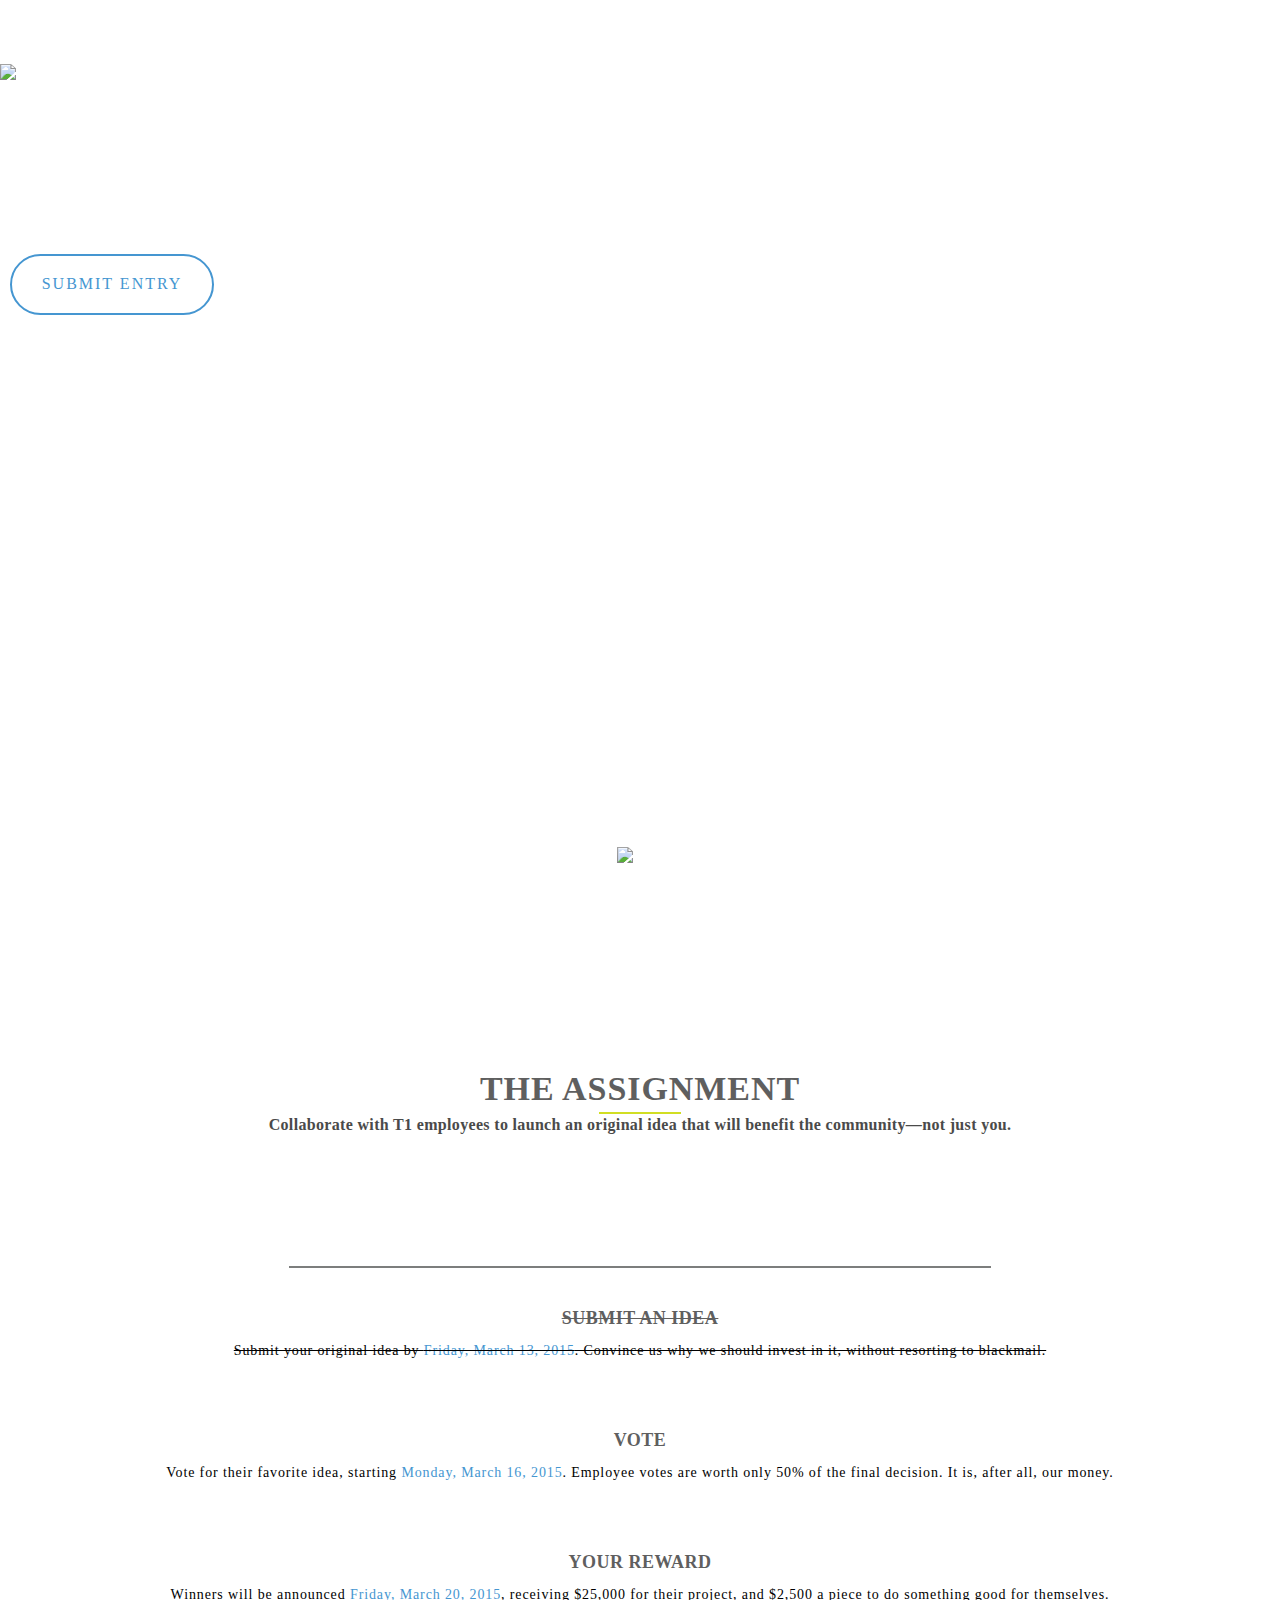
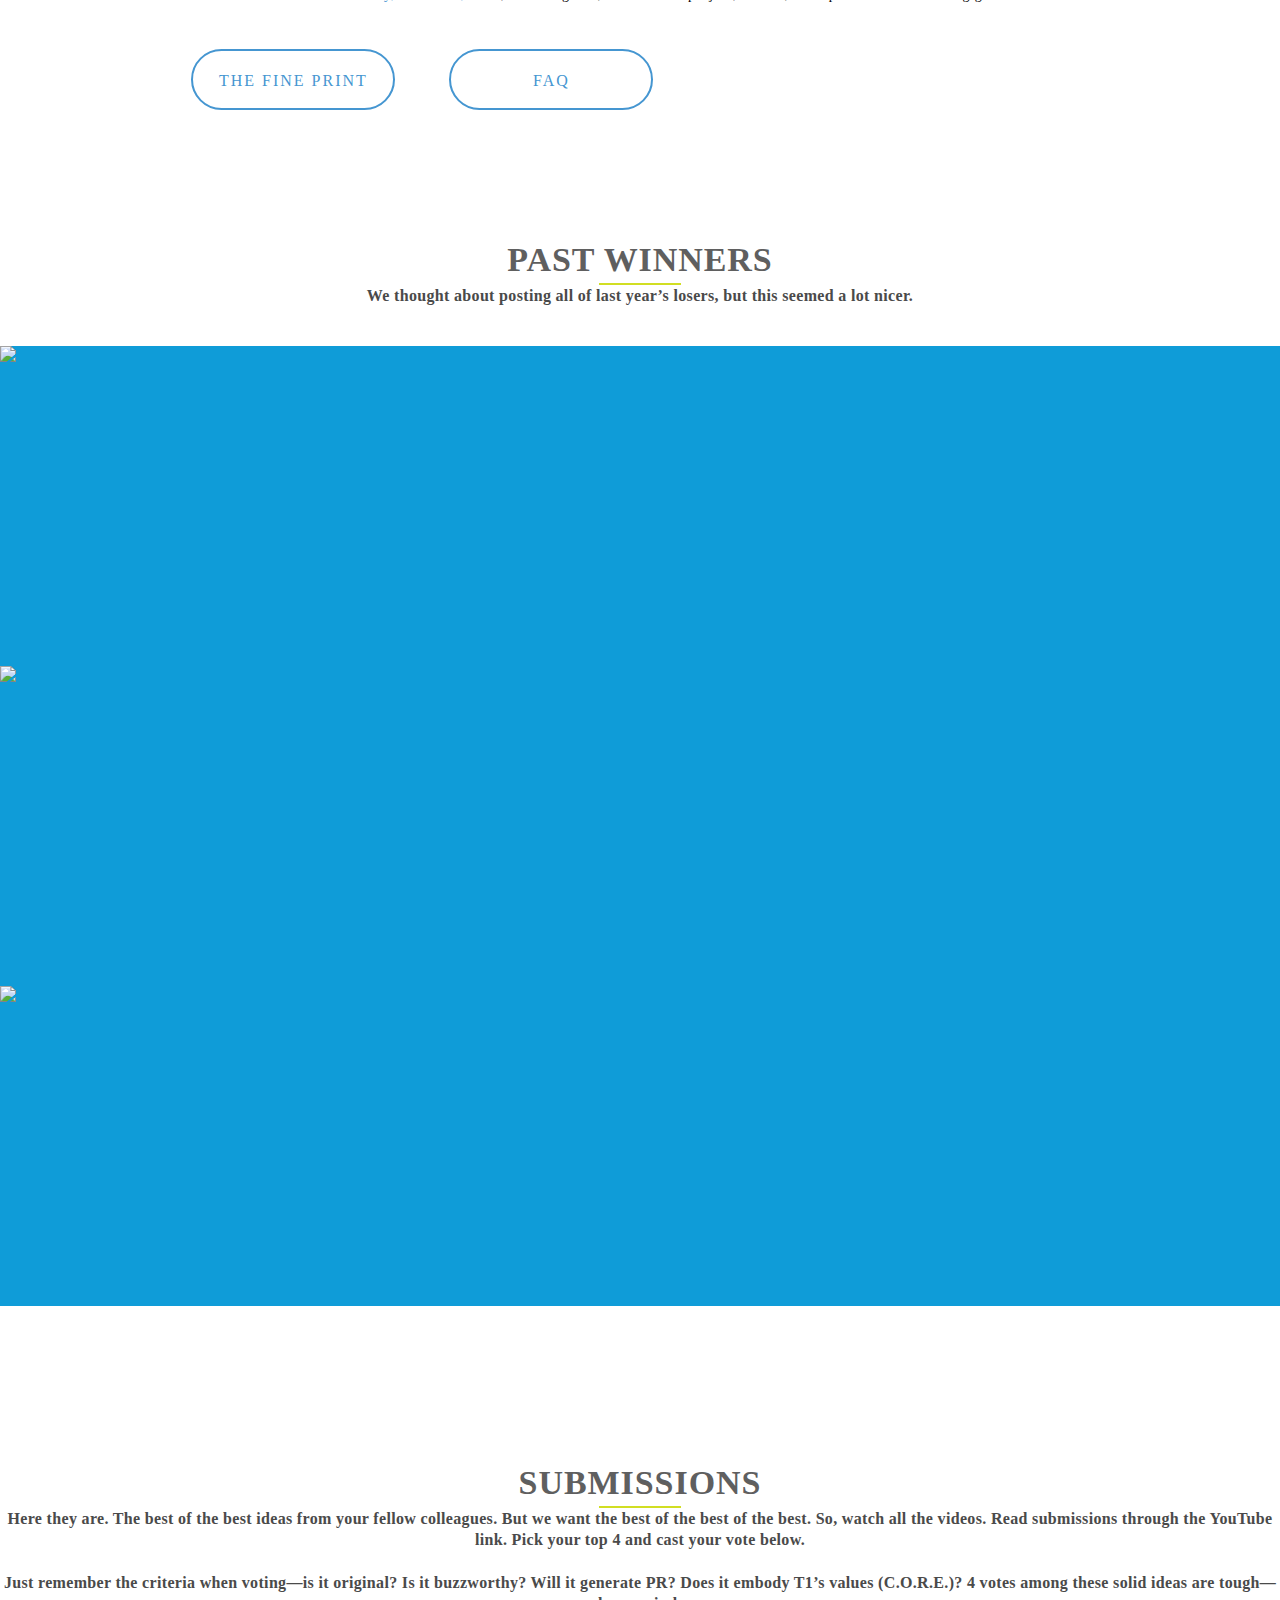
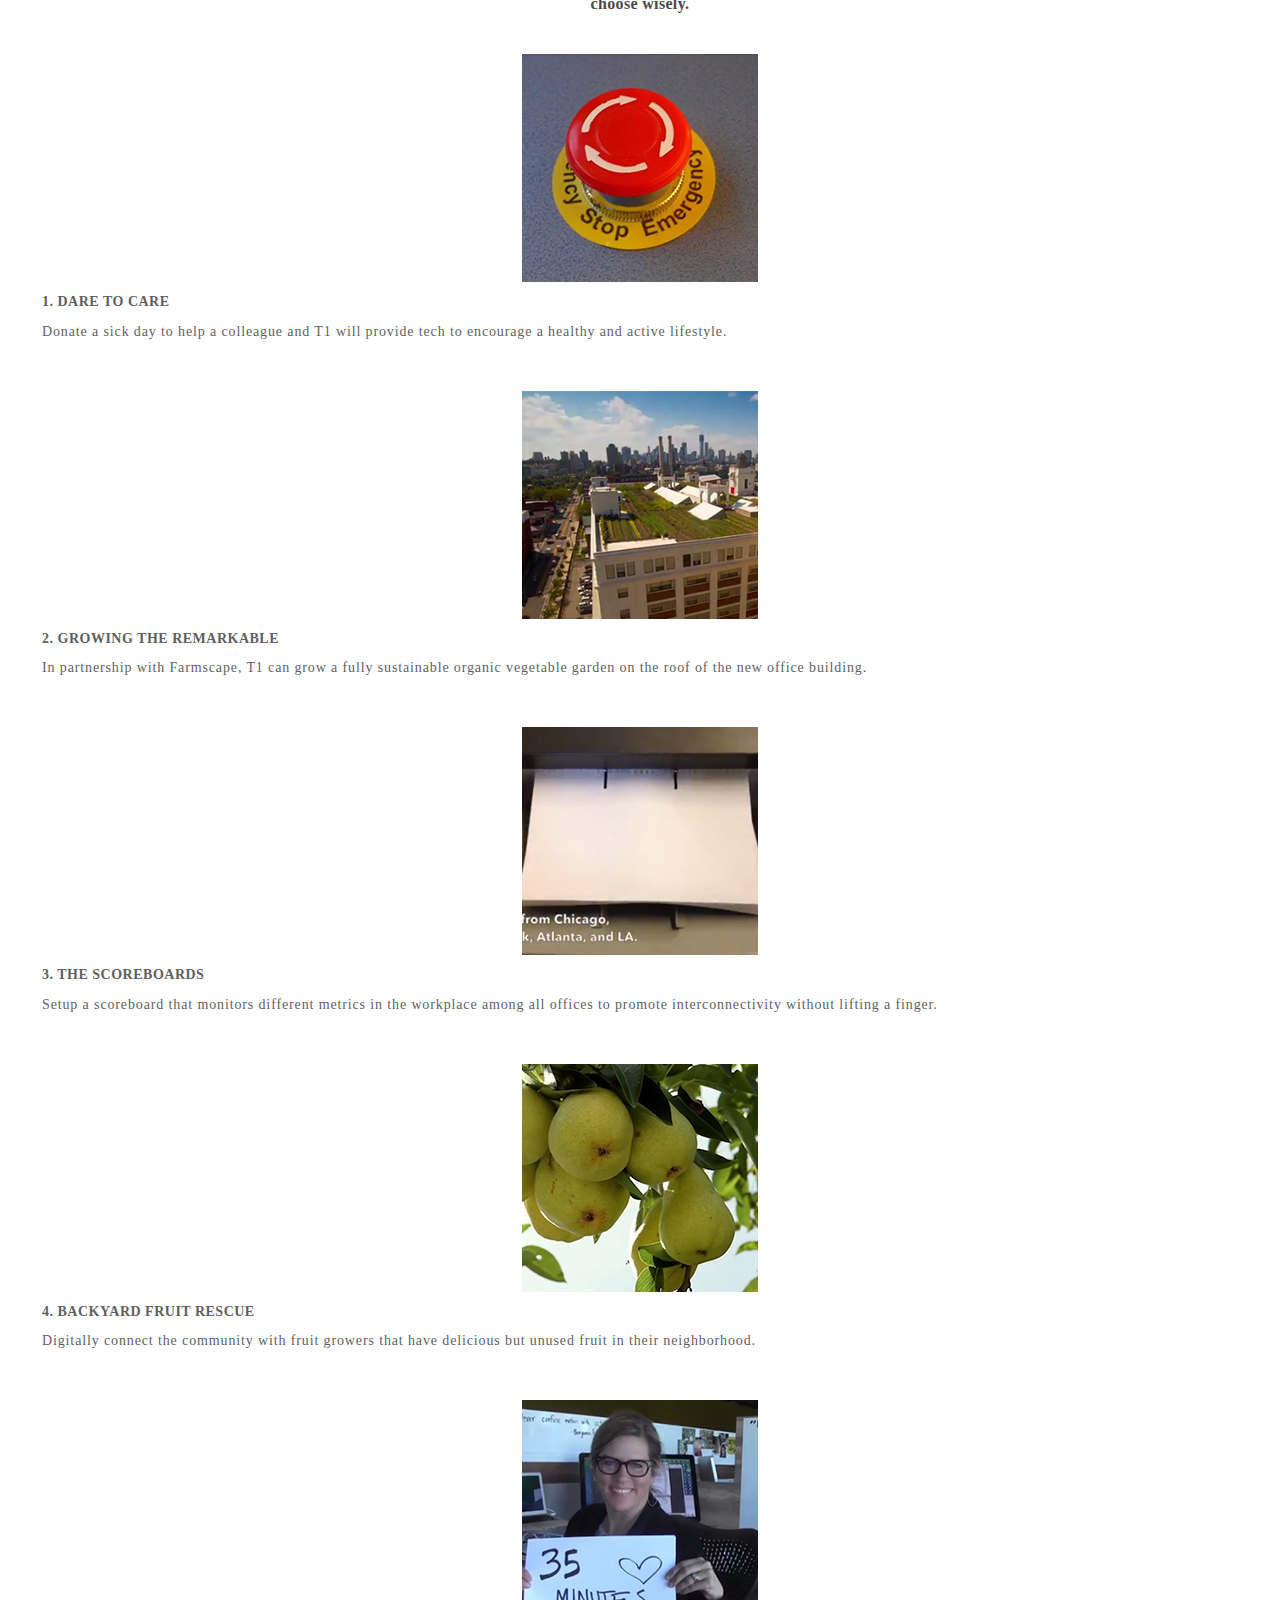
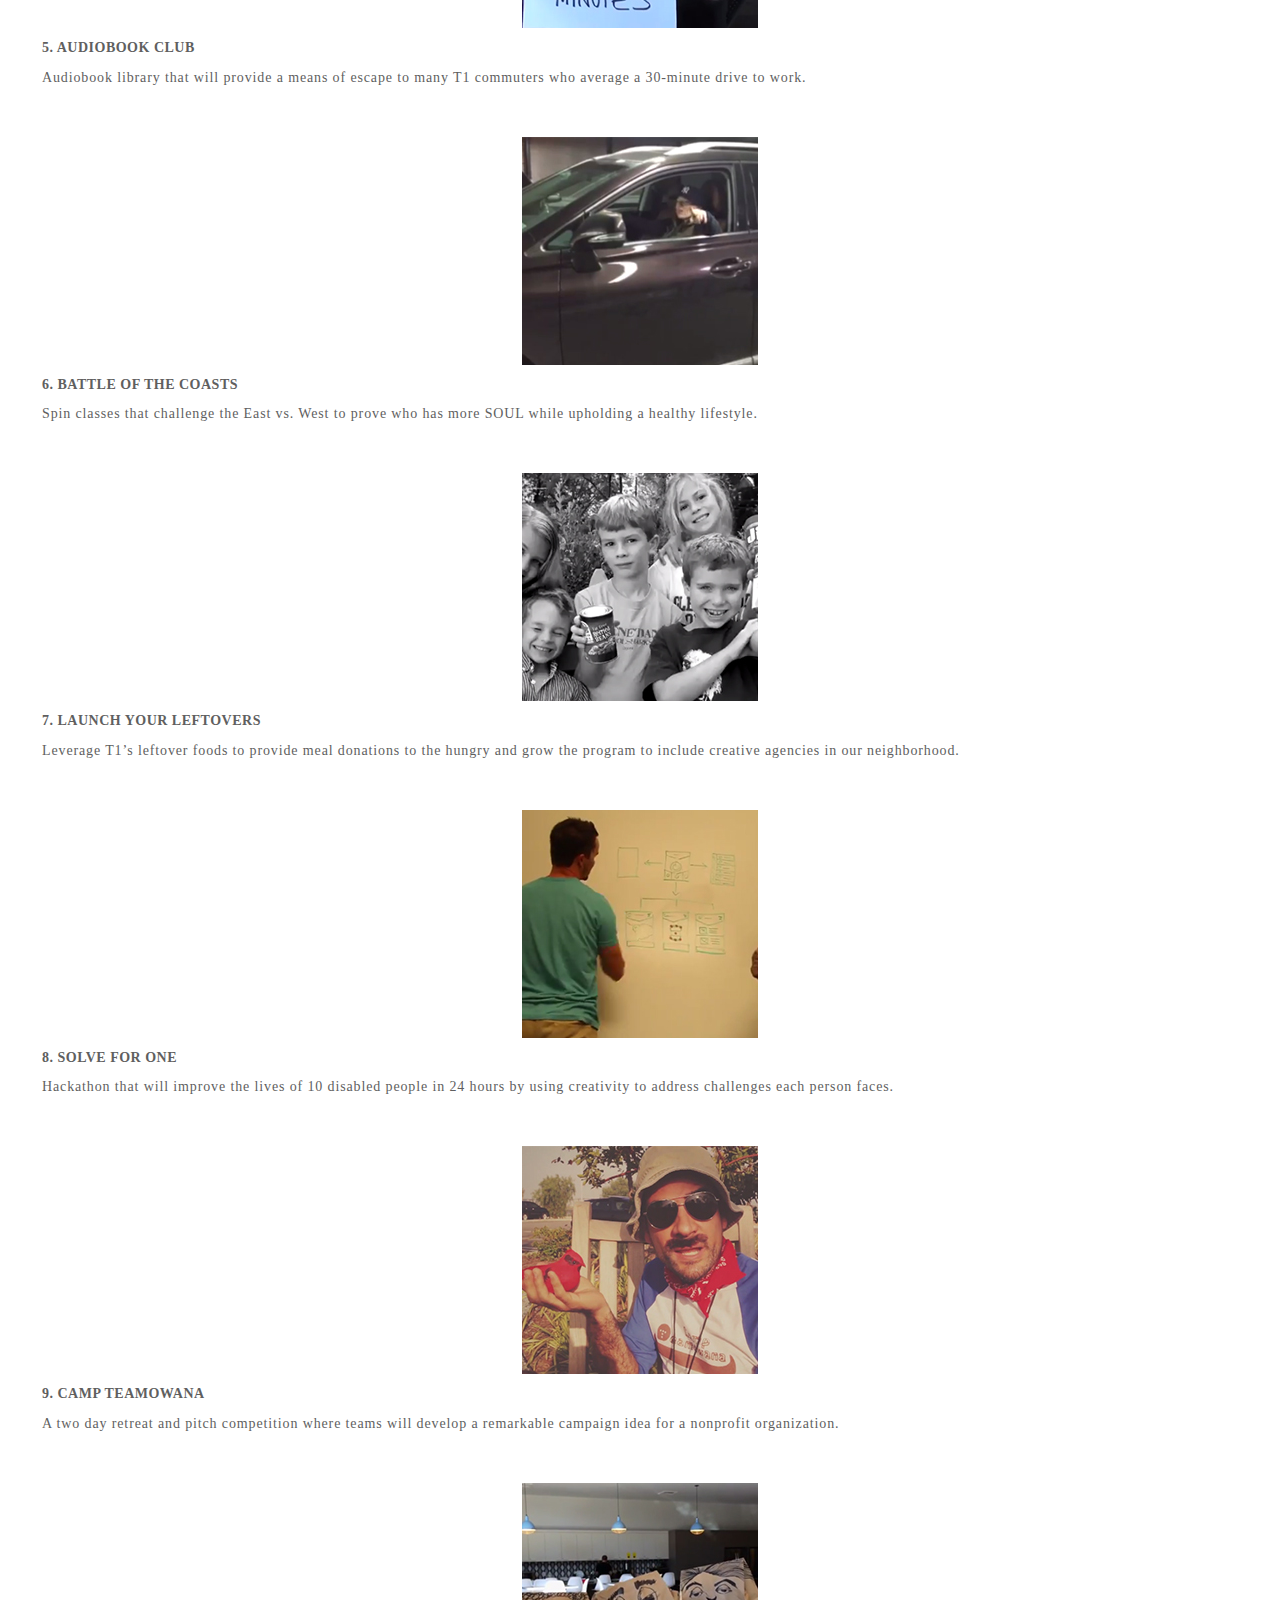
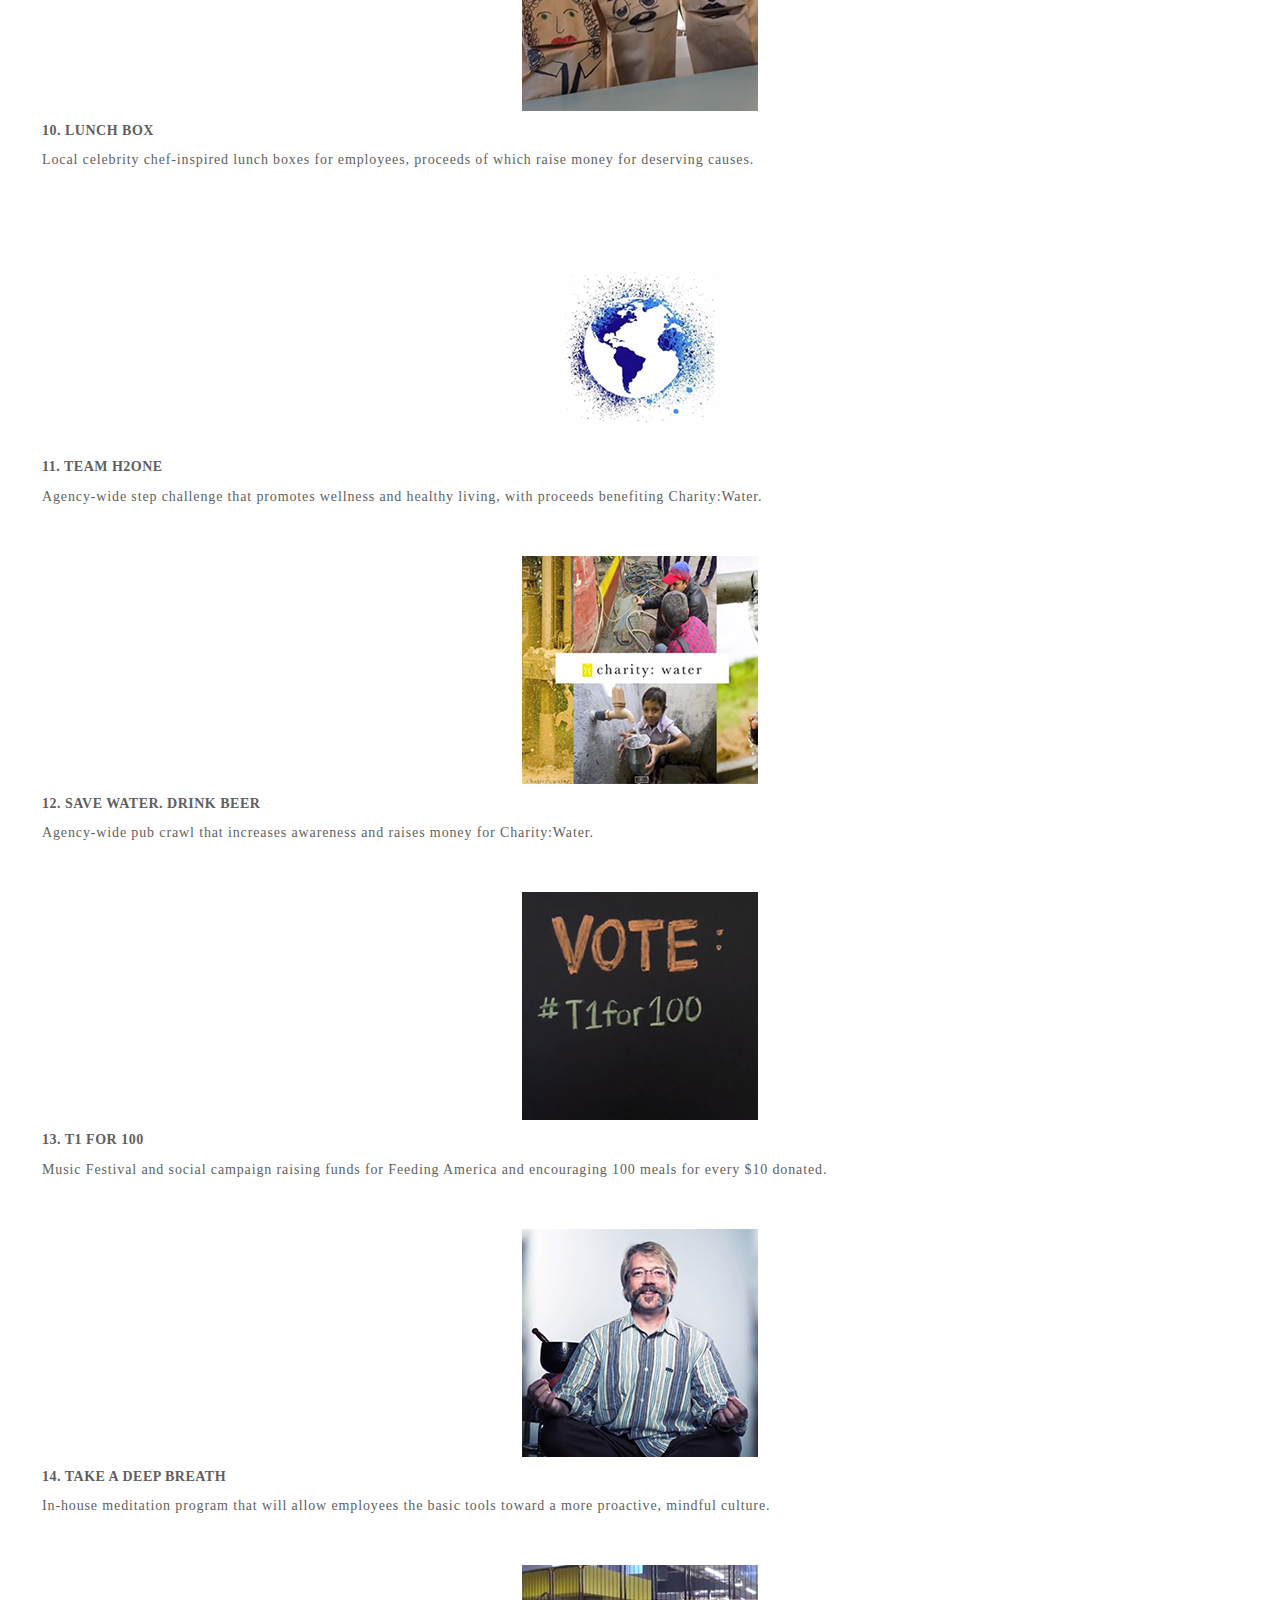
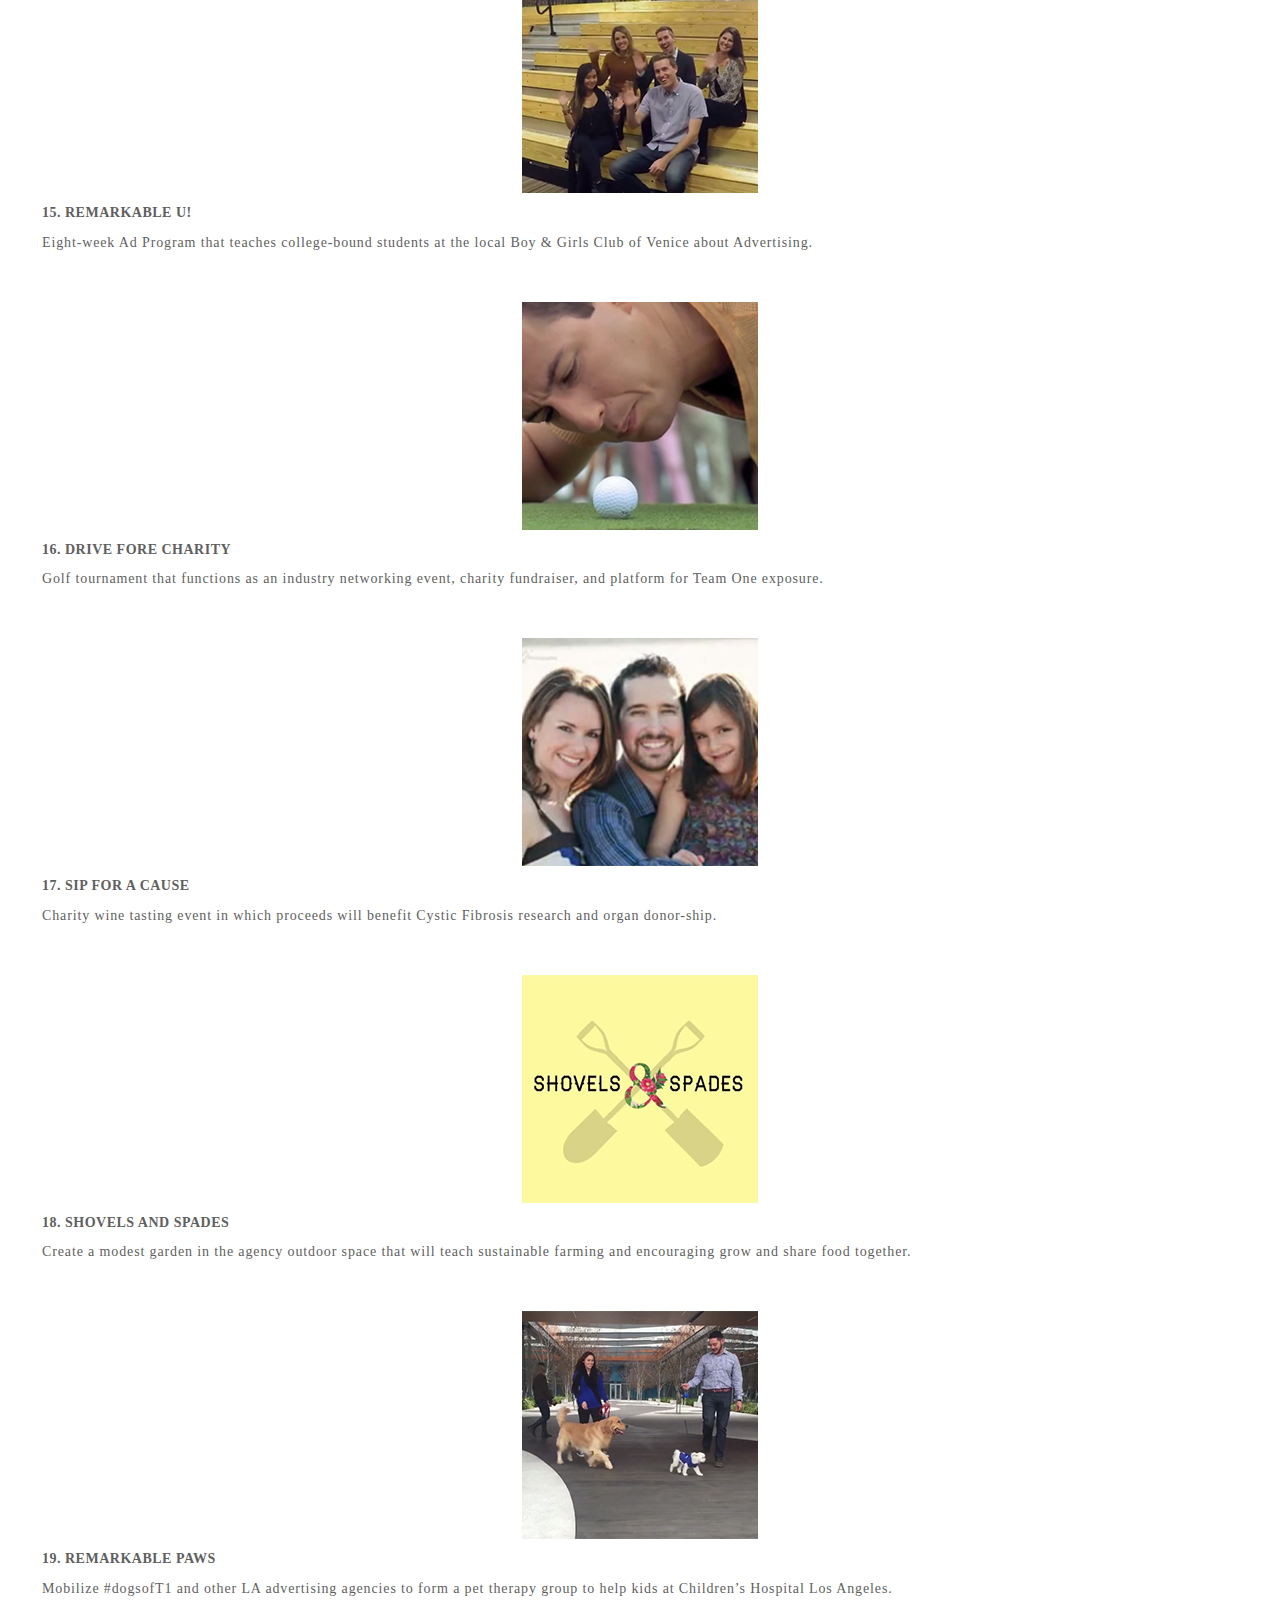
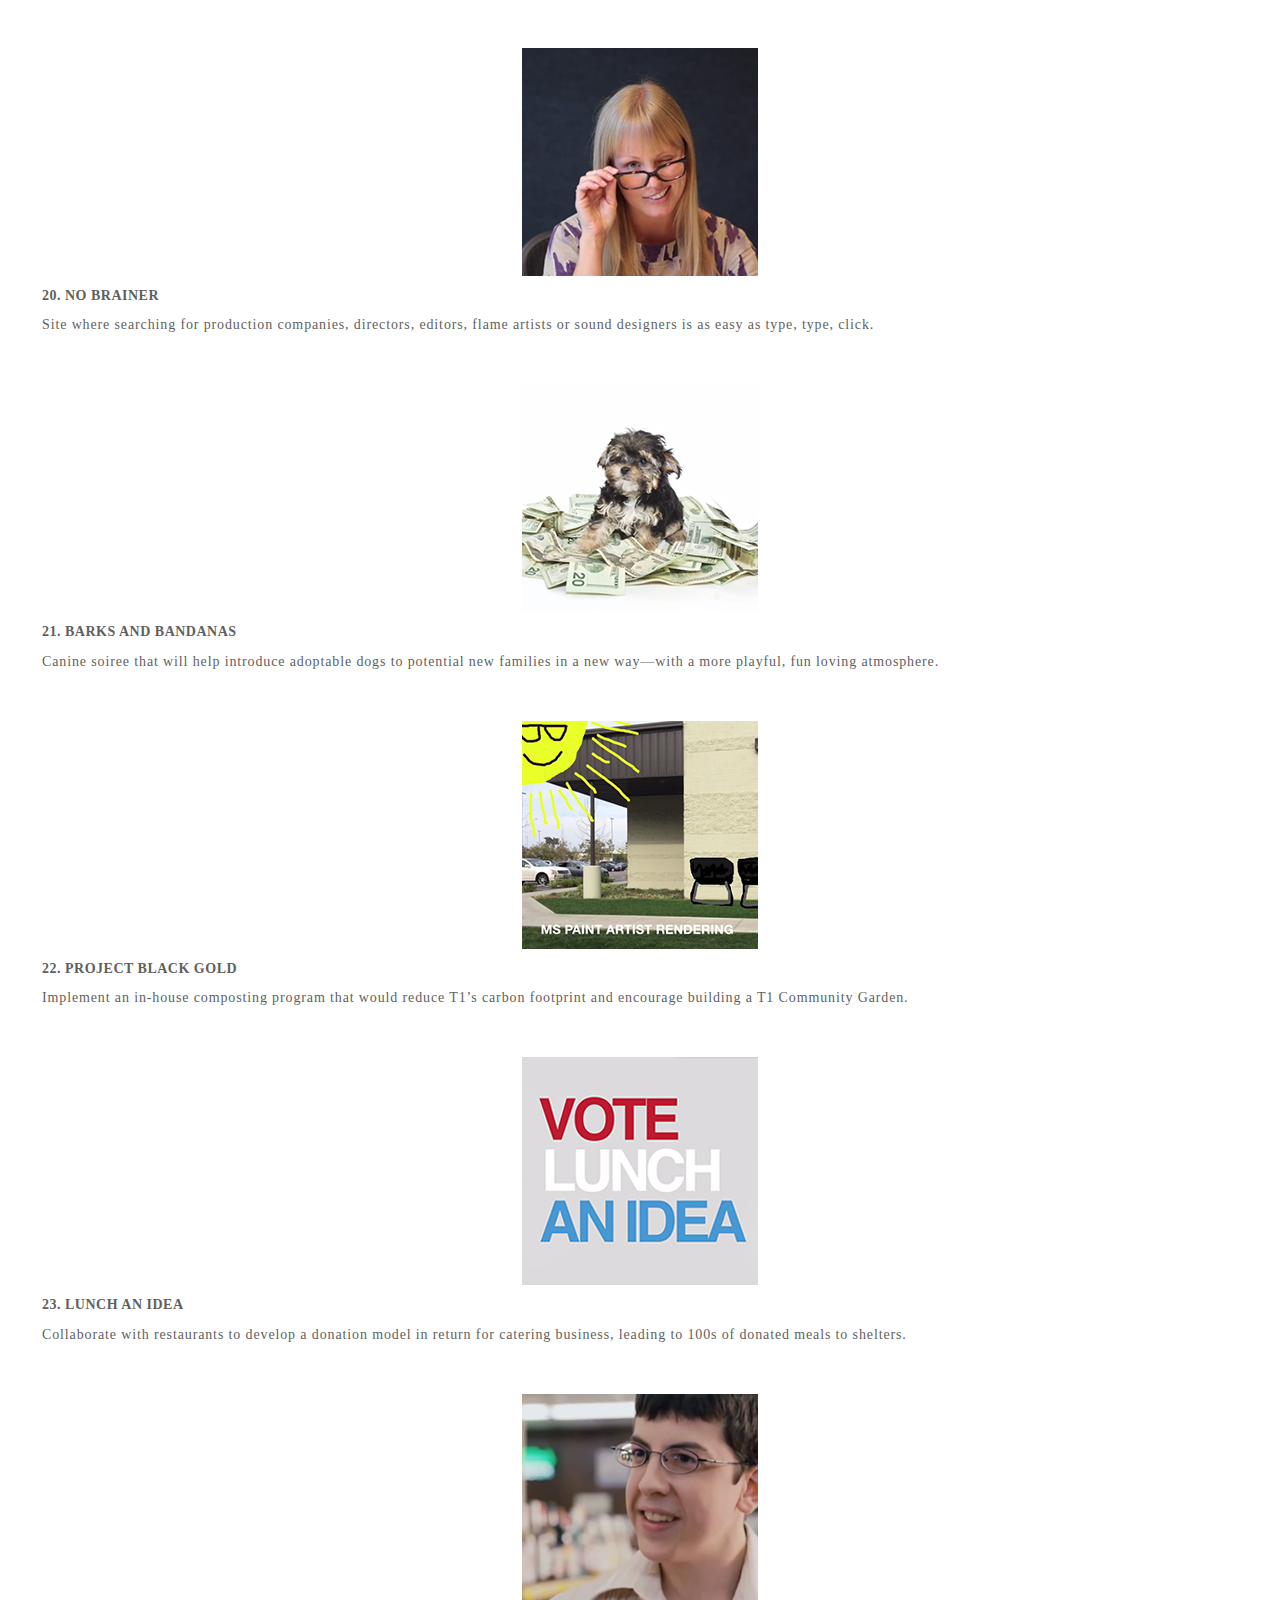
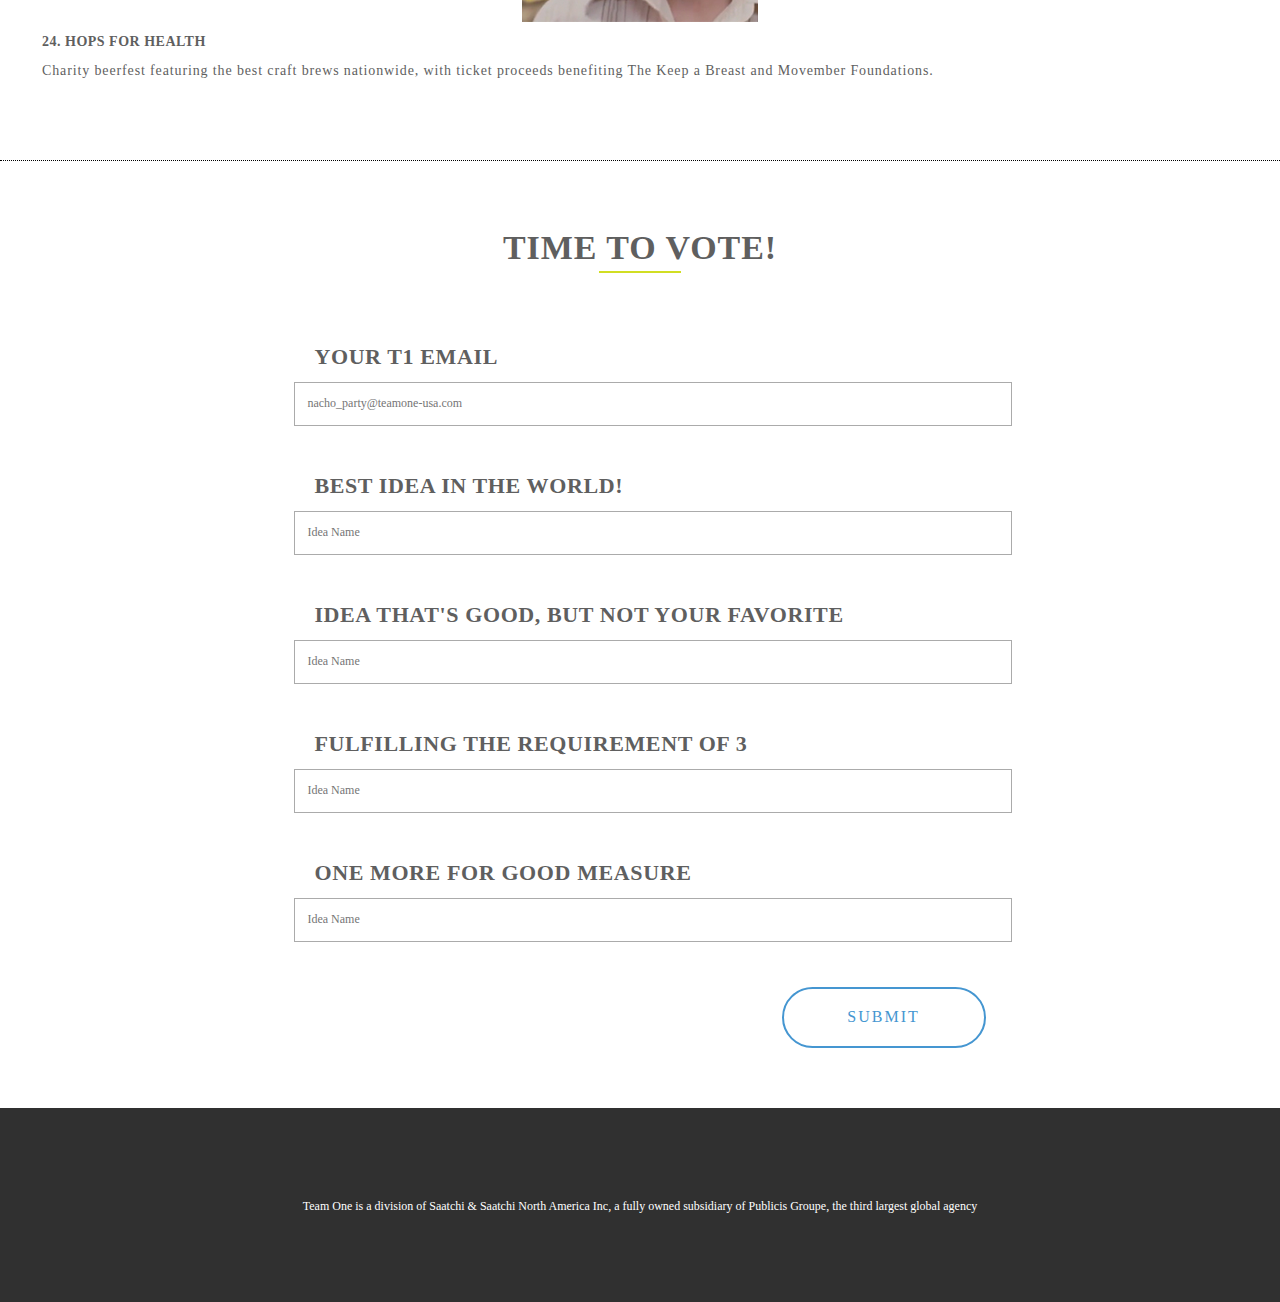
==== commit ae77125b: "php, voting" ====
--- a/index.html
+++ b/index.html
@@ -137,228 +137,258 @@
 			<div id="submissionsHeading" class="row">
 				<h2>SUBMISSIONS</h2>
 				<hr>
-				<h5 class="six columns centered">Here they are, the best of the best. But we want the best of the best of the best. So, watch all the videos and read the submissions. Found your favorite? Vote for it by clicking on its <span style="color:red;">heart icon</span>. Just remember, you only get one vote. So, choose wisely. </h5>
+				<h5 class="eight columns centered">Here they are. The best of the best ideas from your fellow colleagues. But we want the best of the best of the best. So, watch all the videos. Read submissions through the YouTube link. Pick your top 4 and cast your vote below.
+
+				<br>
+				<br>
+ 
+				Just remember the criteria when voting—is it original? Is it buzzworthy? Will it generate PR? Does it embody T1’s values (C.O.R.E.)? 4 votes among these solid ideas are tough—choose wisely.</h5>
 			</div><!-- end submissionsHeading -->
 
 
 
+
+
+
+			<!-- 1 -->
 			<div id="submissionsContent" class="row">
 				<div class="four columns" id="thumb">
 					<img id="submissionHover" src="img/Hover-State.svg" title="tile-hover-state">
-					<a class="gallery" id="darken" href="https://www.youtube.com/watch?v=jas51rgpou8&index=1&list=PLshaarcB-XCF0mF4Pd9I5sbNcs8d6AWN_"><img src="img/submissions/8.png"></a>
-
-					<h3>Dare to care<a data-reveal-id="submissionsModal"></a></h3>
-
-					<p>Lorem ipsum dolor sit amet, consectetur sed do eiusmod tempor incididunt ut labore et dolore magna aliqua. Ut enim</p>
-				</div>
-
-				<div class="four columns" id="thumb">
-					<img id="submissionHover" src="img/Hover-State.svg" title="tile-hover-state">
-					<a class="gallery" id="darken" href="https://www.youtube.com/watch?v=hrbkudPnq3o&index=2&list=PLshaarcB-XCF0mF4Pd9I5sbNcs8d6AWN_"><img src="img/submissions/2.png"></a>
-
-					<h3>Growing the Remarkable<a data-reveal-id="submissionsModal"><i class='entypo-heart'></i></a></h3>
-
-					<p>Lorem ipsum dolor sit amet, consectetur sed do eiusmod tempor incididunt ut labore et dolore magna aliqua. Ut enim</p>
-				</div>
-
-				<div class="four columns" id="thumb">
-					<img id="submissionHover" src="img/Hover-State.svg" title="tile-hover-state">
-					<a class="gallery" id="darken" href="https://www.youtube.com/watch?v=GSaaVTC2B80&index=3&list=PLshaarcB-XCF0mF4Pd9I5sbNcs8d6AWN_"><img src="img/submissions/3.png"></a>
-
-					<h3>The Scoreboards<a data-reveal-id="submissionsModal"><i class='entypo-heart'></i></a></h3>
-
-					<p>Lorem ipsum dolor sit amet, consectetur sed do eiusmod tempor incididunt ut labore et dolore magna aliqua. Ut enim</p>
-				</div>
-
-				<div class="four columns" id="thumb">
-					<img id="submissionHover" src="img/Hover-State.svg" title="tile-hover-state">
-					<a class="gallery" id="darken" href="https://www.youtube.com/watch?v=aGPtNqdD5K4&index=4&list=PLshaarcB-XCF0mF4Pd9I5sbNcs8d6AWN_"><img src="img/submissions/4.png"></a>
-
-					<h3>T1 Audiobook Club<a data-reveal-id="submissionsModal"><i class='entypo-heart'></i></a></h3>
-
-					<p>Lorem ipsum dolor sit amet, consectetur sed do eiusmod tempor incididunt ut labore et dolore magna aliqua. Ut enim</p>
-				</div>
-
-				<div class="four columns" id="thumb">
-					<img id="submissionHover" src="img/Hover-State.svg" title="tile-hover-state">
-					<a class="gallery" id="darken" href="https://www.youtube.com/watch?v=CuLlCY2QnZA&index=5&list=PLshaarcB-XCF0mF4Pd9I5sbNcs8d6AWN_"><img src="img/submissions/5.png"></a>
-
-					<h3>Battle of the Coasts<a data-reveal-id="submissionsModal"><i class='entypo-heart'></i></a></h3>
-
-					<p>Lorem ipsum dolor sit amet, consectetur sed do eiusmod tempor incididunt ut labore et dolore magna aliqua. Ut enim</p>
-				</div>
-
-				<div class="four columns" id="thumb">
-					<img id="submissionHover" src="img/Hover-State.svg" title="tile-hover-state">
-					<a class="gallery" id="darken" href="https://www.youtube.com/watch?v=t3-Xa_aLs3w&index=6&list=PLshaarcB-XCF0mF4Pd9I5sbNcs8d6AWN_"><img src="img/submissions/6.png"></a>
-
-					<h3>launch your leftovers<a data-reveal-id="submissionsModal"><i class='entypo-heart'></i></a></h3>
-
-					<p>Lorem ipsum dolor sit amet, consectetur sed do eiusmod tempor incididunt ut labore et dolore magna aliqua. Ut enim</p>
-				</div>
-
-				<div class="four columns" id="thumb">
-					<img id="submissionHover" src="img/Hover-State.svg" title="tile-hover-state">
-					<a class="gallery" id="darken" href="https://www.youtube.com/watch?v=-DXeDFleVEo&index=7&list=PLshaarcB-XCF0mF4Pd9I5sbNcs8d6AWN_"><img src="img/submissions/7.png"></a>
-
-					<h3>solve for one<a data-reveal-id="submissionsModal"><i class='entypo-heart'></i></a></h3>
-
-					<p>Lorem ipsum dolor sit amet, consectetur sed do eiusmod tempor incididunt ut labore et dolore magna aliqua. Ut enim</p>
-				</div>
-
-				<div class="four columns" id="thumb">
-					<img id="submissionHover" src="img/Hover-State.svg" title="tile-hover-state">
-					<a class="gallery" id="darken" href="https://www.youtube.com/watch?v=JTTvqy75qx0&index=8&list=PLshaarcB-XCF0mF4Pd9I5sbNcs8d6AWN_"><img src="img/submissions/8.png"></a>
-
-					<h3>camp teamowana<a data-reveal-id="submissionsModal"><i class='entypo-heart'></i></a></h3>
-
-					<p>Lorem ipsum dolor sit amet, consectetur sed do eiusmod tempor incididunt ut labore et dolore magna aliqua. Ut enim</p>
-				</div>
-
-				<div class="four columns" id="thumb">
-					<img id="submissionHover" src="img/Hover-State.svg" title="tile-hover-state">
-					<a class="gallery" id="darken" href="https://www.youtube.com/watch?v=21LaF_uo8sA&index=9&list=PLshaarcB-XCF0mF4Pd9I5sbNcs8d6AWN_"><img src="img/submissions/9.png"></a>
-
-					<h3>lunchbox<a data-reveal-id="submissionsModal"><i class='entypo-heart'></i></a></h3>
-
-					<p>Lorem ipsum dolor sit amet, consectetur sed do eiusmod tempor incididunt ut labore et dolore magna aliqua. Ut enim</p>
-				</div>
-
-				<div class="four columns" id="thumb">
-					<img id="submissionHover" src="img/Hover-State.svg" title="tile-hover-state">
-					<a class="gallery" id="darken" href="https://www.youtube.com/watch?v=Yg5TtcplciE&index=10&list=PLshaarcB-XCF0mF4Pd9I5sbNcs8d6AWN_"><img src="img/submissions/9.png"></a>
-
-					<h3>team h2one<a data-reveal-id="submissionsModal"><i class='entypo-heart'></i></a></h3>
-
-					<p>Lorem ipsum dolor sit amet, consectetur sed do eiusmod tempor incididunt ut labore et dolore magna aliqua. Ut enim</p>
-				</div>
-
-
-				<div class="four columns" id="thumb">
-					<img id="submissionHover" src="img/Hover-State.svg" title="tile-hover-state">
-					<a class="gallery" id="darken" href="https://www.youtube.com/watch?v=BiFirLvL2BY&index=11&list=PLshaarcB-XCF0mF4Pd9I5sbNcs8d6AWN_"><img src="img/submissions/9.png"></a>
-
-					<h3>save water drink beer<a data-reveal-id="submissionsModal"><i class='entypo-heart'></i></a></h3>
-
-					<p>Lorem ipsum dolor sit amet, consectetur sed do eiusmod tempor incididunt ut labore et dolore magna aliqua. Ut enim</p>
-				</div>
-
-
-				<div class="four columns" id="thumb">
-					<img id="submissionHover" src="img/Hover-State.svg" title="tile-hover-state">
-					<a class="gallery" id="darken" href="https://www.youtube.com/watch?v=3kYzj9jxCJA&index=12&list=PLshaarcB-XCF0mF4Pd9I5sbNcs8d6AWN_"><img src="img/submissions/9.png"></a>
-
-					<h3>t1 for 100<a data-reveal-id="submissionsModal"><i class='entypo-heart'></i></a></h3>
-
-					<p>Lorem ipsum dolor sit amet, consectetur sed do eiusmod tempor incididunt ut labore et dolore magna aliqua. Ut enim</p>
-				</div>
-
-				<div class="four columns" id="thumb">
-					<img id="submissionHover" src="img/Hover-State.svg" title="tile-hover-state">
-					<a class="gallery" id="darken" href="https://www.youtube.com/watch?v=QGokt8Gu8VM&index=13&list=PLshaarcB-XCF0mF4Pd9I5sbNcs8d6AWN_"><img src="img/submissions/9.png"></a>
-
-					<h3>take a deep breath<a data-reveal-id="submissionsModal"><i class='entypo-heart'></i></a></h3>
-
-					<p>Lorem ipsum dolor sit amet, consectetur sed do eiusmod tempor incididunt ut labore et dolore magna aliqua. Ut enim</p>
-				</div>
-
-				<div class="four columns" id="thumb">
-					<img id="submissionHover" src="img/Hover-State.svg" title="tile-hover-state">
-					<a class="gallery" id="darken" href="https://www.youtube.com/watch?v=sfkMyky-WZ0&index=14&list=PLshaarcB-XCF0mF4Pd9I5sbNcs8d6AWN_"><img src="img/submissions/9.png"></a>
-
-					<h3>remarkable u!<a data-reveal-id="submissionsModal"><i class='entypo-heart'></i></a></h3>
-
-					<p>Lorem ipsum dolor sit amet, consectetur sed do eiusmod tempor incididunt ut labore et dolore magna aliqua. Ut enim</p>
-				</div>
-
-				<div class="four columns" id="thumb">
-					<img id="submissionHover" src="img/Hover-State.svg" title="tile-hover-state">
-					<a class="gallery" id="darken" href="https://www.youtube.com/watch?v=FM2v6Zba9G0&index=15&list=PLshaarcB-XCF0mF4Pd9I5sbNcs8d6AWN_"><img src="img/submissions/9.png"></a>
-
-					<h3>drive for charity<a data-reveal-id="submissionsModal"><i class='entypo-heart'></i></a></h3>
-
-					<p>Lorem ipsum dolor sit amet, consectetur sed do eiusmod tempor incididunt ut labore et dolore magna aliqua. Ut enim</p>
-				</div>
-
-				<div class="four columns" id="thumb">
-					<img id="submissionHover" src="img/Hover-State.svg" title="tile-hover-state">
-					<a class="gallery" id="darken" href="https://www.youtube.com/watch?v=0CsXH9wk82o&index=16&list=PLshaarcB-XCF0mF4Pd9I5sbNcs8d6AWN_"><img src="img/submissions/9.png"></a>
-
-					<h3>sip for a cause<a data-reveal-id="submissionsModal"><i class='entypo-heart'></i></a></h3>
-
-					<p>Lorem ipsum dolor sit amet, consectetur sed do eiusmod tempor incididunt ut labore et dolore magna aliqua. Ut enim</p>
-				</div>
-
-				<div class="four columns" id="thumb">
-					<img id="submissionHover" src="img/Hover-State.svg" title="tile-hover-state">
-					<a class="gallery" id="darken" href="https://www.youtube.com/watch?v=hN4HVyZu8So&index=17&list=PLshaarcB-XCF0mF4Pd9I5sbNcs8d6AWN_"><img src="img/submissions/9.png"></a>
-
-					<h3>shovels and spades<a data-reveal-id="submissionsModal"><i class='entypo-heart'></i></a></h3>
-
-					<p>Lorem ipsum dolor sit amet, consectetur sed do eiusmod tempor incididunt ut labore et dolore magna aliqua. Ut enim</p>
-				</div>
-
-				<div class="four columns" id="thumb">
-					<img id="submissionHover" src="img/Hover-State.svg" title="tile-hover-state">
-					<a class="gallery" id="darken" href="https://www.youtube.com/watch?v=NC06gSWWTlc&list=PLshaarcB-XCF0mF4Pd9I5sbNcs8d6AWN_&index=18"><img src="img/submissions/9.png"></a>
-
-					<h3>remarkable paws<a data-reveal-id="submissionsModal"><i class='entypo-heart'></i></a></h3>
-
-					<p>Lorem ipsum dolor sit amet, consectetur sed do eiusmod tempor incididunt ut labore et dolore magna aliqua. Ut enim</p>
-				</div>
-
-				<div class="four columns" id="thumb">
-					<img id="submissionHover" src="img/Hover-State.svg" title="tile-hover-state">
-					<a class="gallery" id="darken" href="https://www.youtube.com/watch?v=rYT_AoDQE7Q&list=PLshaarcB-XCF0mF4Pd9I5sbNcs8d6AWN_&index=19"><img src="img/submissions/9.png"></a>
-
-					<h3>no brainer<a data-reveal-id="submissionsModal"><i class='entypo-heart'></i></a></h3>
-
-					<p>Lorem ipsum dolor sit amet, consectetur sed do eiusmod tempor incididunt ut labore et dolore magna aliqua. Ut enim</p>
-				</div>
-
-				<div class="four columns" id="thumb">
-					<img id="submissionHover" src="img/Hover-State.svg" title="tile-hover-state">
-					<a class="gallery" id="darken" href="https://www.youtube.com/watch?v=qLV-5FuJ8P4&list=PLshaarcB-XCF0mF4Pd9I5sbNcs8d6AWN_&index=20"><img src="img/submissions/9.png"></a>
-
-					<h3>barks and bandanas<a data-reveal-id="submissionsModal"><i class='entypo-heart'></i></a></h3>
-
-					<p>Lorem ipsum dolor sit amet, consectetur sed do eiusmod tempor incididunt ut labore et dolore magna aliqua. Ut enim</p>
-				</div>
-
-				<div class="four columns" id="thumb">
-					<img id="submissionHover" src="img/Hover-State.svg" title="tile-hover-state">
-					<a class="gallery" id="darken" href="https://www.youtube.com/watch?v=OmEUU1iyBaQ&list=PLshaarcB-XCF0mF4Pd9I5sbNcs8d6AWN_&index=21"><img src="img/submissions/9.png"></a>
-
-					<h3>project black gold<a data-reveal-id="submissionsModal"><i class='entypo-heart'></i></a></h3>
-
-					<p>Lorem ipsum dolor sit amet, consectetur sed do eiusmod tempor incididunt ut labore et dolore magna aliqua. Ut enim</p>
-				</div>
-
-				<div class="four columns" id="thumb">
-					<img id="submissionHover" src="img/Hover-State.svg" title="tile-hover-state">
-					<a class="gallery" id="darken" href="https://www.youtube.com/watch?v=e8WCQaB8S7U&list=PLshaarcB-XCF0mF4Pd9I5sbNcs8d6AWN_&index=22"><img src="img/submissions/9.png"></a>
-
-					<h3>lunch an idea<a data-reveal-id="submissionsModal"><i class='entypo-heart'></i></a></h3>
-
-					<p>Lorem ipsum dolor sit amet, consectetur sed do eiusmod tempor incididunt ut labore et dolore magna aliqua. Ut enim</p>
-				</div>
-
-				<div class="four columns" id="thumb">
-					<img id="submissionHover" src="img/Hover-State.svg" title="tile-hover-state">
-					<a class="gallery" id="darken" href="https://www.youtube.com/watch?v=BGz1B2mLw7Y&list=PLshaarcB-XCF0mF4Pd9I5sbNcs8d6AWN_&index=23"><img src="img/submissions/9.png"></a>
-
-					<h3>hops for health<a data-reveal-id="submissionsModal"><i class='entypo-heart'></i></a></h3>
-
-					<p>Lorem ipsum dolor sit amet, consectetur sed do eiusmod tempor incididunt ut labore et dolore magna aliqua. Ut enim</p>
-				</div>
-
-				<div class="four columns" id="thumb">
-					<img id="submissionHover" src="img/Hover-State.svg" title="tile-hover-state">
-					<a class="gallery" id="darken" href="https://www.youtube.com/watch?v=I-BcHnEwpUM&list=PLshaarcB-XCF0mF4Pd9I5sbNcs8d6AWN_&index=24"><img src="img/submissions/9.png"></a>
-
-					<h3>t1 backyard fruit rescue<a data-reveal-id="submissionsModal"><i class='entypo-heart'></i></a></h3>
-
-					<p>Lorem ipsum dolor sit amet, consectetur sed do eiusmod tempor incididunt ut labore et dolore magna aliqua. Ut enim</p>
+					<a class="gallery" id="darken" href="https://www.youtube.com/watch?v=jas51rgpou8&index=1&list=PLshaarcB-XCF0mF4Pd9I5sbNcs8d6AWN_"><img src="img/submissions/1.jpg"></a>
+
+					<h3>1. Dare to care</h3>
+
+					<p>Donate a sick day to help a colleague and T1 will provide tech to encourage a healthy and active lifestyle.</p>
+				</div>
+
+				<!-- 2 -->
+				<div class="four columns" id="thumb">
+					<img id="submissionHover" src="img/Hover-State.svg" title="tile-hover-state">
+					<a class="gallery" id="darken" href="https://www.youtube.com/watch?v=hrbkudPnq3o&index=2&list=PLshaarcB-XCF0mF4Pd9I5sbNcs8d6AWN_"><img src="img/submissions/2.jpg"></a>
+
+					<h3>2. Growing the Remarkable</h3>
+
+					<p>In partnership with Farmscape, T1 can grow a fully sustainable organic vegetable garden on the roof of the new office building.</p>
+				</div>
+
+				<!-- 3 -->
+				<div class="four columns" id="thumb">
+					<img id="submissionHover" src="img/Hover-State.svg" title="tile-hover-state">
+					<a class="gallery" id="darken" href="https://www.youtube.com/watch?v=GSaaVTC2B80&index=3&list=PLshaarcB-XCF0mF4Pd9I5sbNcs8d6AWN_"><img src="img/submissions/3.jpg"></a>
+
+					<h3>3. The Scoreboards</h3>
+
+					<p>Setup a scoreboard that monitors different metrics in the workplace among all offices to promote interconnectivity without lifting a finger.</p>
+				</div>
+
+				<!-- 4 -->
+				<div class="four columns" id="thumb">
+					<img id="submissionHover" src="img/Hover-State.svg" title="tile-hover-state">
+					<a class="gallery" id="darken" href="https://www.youtube.com/watch?v=aGPtNqdD5K4&index=4&list=PLshaarcB-XCF0mF4Pd9I5sbNcs8d6AWN_"><img src="img/submissions/4.jpg"></a>
+
+					<h3>4. Backyard Fruit Rescue</h3>
+
+					<p>Digitally connect the community with fruit growers that have delicious but unused fruit in their neighborhood. </p>
+				</div>
+
+				<!-- 5 -->
+				<div class="four columns" id="thumb">
+					<img id="submissionHover" src="img/Hover-State.svg" title="tile-hover-state">
+					<a class="gallery" id="darken" href="https://www.youtube.com/watch?v=CuLlCY2QnZA&index=5&list=PLshaarcB-XCF0mF4Pd9I5sbNcs8d6AWN_"><img src="img/submissions/5.jpg"></a>
+
+					<h3>5. Audiobook Club</h3>
+
+					<p>Audiobook library that will provide a means of escape to many T1 commuters who average a 30-minute drive to work.</p>
+				</div>
+
+				<!-- 6 -->
+				<div class="four columns" id="thumb">
+					<img id="submissionHover" src="img/Hover-State.svg" title="tile-hover-state">
+					<a class="gallery" id="darken" href="https://www.youtube.com/watch?v=t3-Xa_aLs3w&index=6&list=PLshaarcB-XCF0mF4Pd9I5sbNcs8d6AWN_"><img src="img/submissions/6.jpg"></a>
+
+					<h3>6. Battle of the Coasts</h3>
+
+					<p>Spin classes that challenge the East vs. West to prove who has more SOUL while upholding a healthy lifestyle.</p>
+				</div>
+
+				<!-- 7 -->
+				<div class="four columns" id="thumb">
+					<img id="submissionHover" src="img/Hover-State.svg" title="tile-hover-state">
+					<a class="gallery" id="darken" href="https://www.youtube.com/watch?v=-DXeDFleVEo&index=7&list=PLshaarcB-XCF0mF4Pd9I5sbNcs8d6AWN_"><img src="img/submissions/7.jpg"></a>
+
+					<h3>7. Launch Your Leftovers</h3>
+
+					<p>Leverage T1’s leftover foods to provide meal donations to the hungry and grow the program to include creative agencies in our neighborhood.</p>
+				</div>
+
+				<!-- 8 -->
+				<div class="four columns" id="thumb">
+					<img id="submissionHover" src="img/Hover-State.svg" title="tile-hover-state">
+					<a class="gallery" id="darken" href="https://www.youtube.com/watch?v=JTTvqy75qx0&index=8&list=PLshaarcB-XCF0mF4Pd9I5sbNcs8d6AWN_"><img src="img/submissions/8.jpg"></a>
+
+					<h3>8. Solve for One</h3>
+
+					<p>Hackathon that will improve the lives of 10 disabled people in 24 hours by using creativity to address challenges each person faces.</p>
+				</div>
+
+				<!-- 9 -->
+				<div class="four columns" id="thumb">
+					<img id="submissionHover" src="img/Hover-State.svg" title="tile-hover-state">
+					<a class="gallery" id="darken" href="https://www.youtube.com/watch?v=21LaF_uo8sA&index=9&list=PLshaarcB-XCF0mF4Pd9I5sbNcs8d6AWN_"><img src="img/submissions/9.jpg"></a>
+
+					<h3>9. Camp Teamowana</h3>
+
+					<p>A two day retreat and pitch competition where teams will develop a remarkable campaign idea for a nonprofit organization. &nbsp;&nbsp;&nbsp;&nbsp;&nbsp;&nbsp;</p>
+				</div>
+
+				<!-- 10 -->
+				<div class="four columns" id="thumb">
+					<img id="submissionHover" src="img/Hover-State.svg" title="tile-hover-state">
+					<a class="gallery" id="darken" href="https://www.youtube.com/watch?v=Yg5TtcplciE&index=10&list=PLshaarcB-XCF0mF4Pd9I5sbNcs8d6AWN_"><img src="img/submissions/10.jpg"></a>
+
+					<h3>10. Lunch Box</h3>
+
+					<p>Local celebrity chef-inspired lunch boxes for employees, proceeds of which raise money for deserving causes.</p>
+				</div>
+
+				<!-- 11 -->
+				<div class="four columns" id="thumb">
+					<img id="submissionHover" src="img/Hover-State.svg" title="tile-hover-state">
+					<a class="gallery" id="darken" href="https://www.youtube.com/watch?v=BiFirLvL2BY&index=11&list=PLshaarcB-XCF0mF4Pd9I5sbNcs8d6AWN_"><img src="img/submissions/11.jpg"></a>
+
+					<h3>11. Team H2One</h3>
+
+					<p>Agency-wide step challenge that promotes wellness and healthy living, with proceeds benefiting Charity:Water. </p>
+				</div>
+
+				<!-- 12 -->
+				<div class="four columns" id="thumb">
+					<img id="submissionHover" src="img/Hover-State.svg" title="tile-hover-state">
+					<a class="gallery" id="darken" href="https://www.youtube.com/watch?v=3kYzj9jxCJA&index=12&list=PLshaarcB-XCF0mF4Pd9I5sbNcs8d6AWN_"><img src="img/submissions/12.jpg"></a>
+
+					<h3>12. Save Water. Drink Beer</h3>
+
+					<p>Agency-wide pub crawl that increases awareness and raises money for Charity:Water.&nbsp;&nbsp;&nbsp;&nbsp;&nbsp;&nbsp;&nbsp;&nbsp;&nbsp;&nbsp;&nbsp;&nbsp;&nbsp;&nbsp;&nbsp;&nbsp;&nbsp;&nbsp; </p>
+				</div>
+
+				<!-- 13 -->
+				<div class="four columns" id="thumb">
+					<img id="submissionHover" src="img/Hover-State.svg" title="tile-hover-state">
+					<a class="gallery" id="darken" href="https://www.youtube.com/watch?v=QGokt8Gu8VM&index=13&list=PLshaarcB-XCF0mF4Pd9I5sbNcs8d6AWN_"><img src="img/submissions/13.jpg"></a>
+
+					<h3>13. T1 for 100</h3>
+
+					<p>Music Festival and social campaign raising funds for Feeding America and encouraging 100 meals for every $10 donated. </p>
+				</div>
+
+				<!-- 14 -->
+				<div class="four columns" id="thumb">
+					<img id="submissionHover" src="img/Hover-State.svg" title="tile-hover-state">
+					<a class="gallery" id="darken" href="https://www.youtube.com/watch?v=sfkMyky-WZ0&index=14&list=PLshaarcB-XCF0mF4Pd9I5sbNcs8d6AWN_"><img src="img/submissions/14.jpg"></a>
+
+					<h3>14. Take a Deep Breath</h3>
+
+					<p>In-house meditation program that will allow employees the basic tools toward a more proactive, mindful culture. </p>
+				</div>
+
+				<!-- 15 -->
+				<div class="four columns" id="thumb">
+					<img id="submissionHover" src="img/Hover-State.svg" title="tile-hover-state">
+					<a class="gallery" id="darken" href="https://www.youtube.com/watch?v=FM2v6Zba9G0&index=15&list=PLshaarcB-XCF0mF4Pd9I5sbNcs8d6AWN_"><img src="img/submissions/15.jpg"></a>
+
+					<h3>15. Remarkable U!</h3>
+
+					<p>Eight-week Ad Program that teaches college-bound students at the local Boy & Girls Club of Venice about Advertising.&nbsp;&nbsp;&nbsp;&nbsp;&nbsp;&nbsp;&nbsp;&nbsp;&nbsp;&nbsp;&nbsp;&nbsp;&nbsp;&nbsp;&nbsp;&nbsp;&nbsp;&nbsp;&nbsp;</p>
+				</div>
+
+				<!-- 16 -->
+				<div class="four columns" id="thumb">
+					<img id="submissionHover" src="img/Hover-State.svg" title="tile-hover-state">
+					<a class="gallery" id="darken" href="https://www.youtube.com/watch?v=0CsXH9wk82o&index=16&list=PLshaarcB-XCF0mF4Pd9I5sbNcs8d6AWN_"><img src="img/submissions/16.jpg"></a>
+
+					<h3>16. Drive Fore Charity</h3>
+
+					<p>Golf tournament that functions as an industry networking event, charity fundraiser, and platform for Team One exposure. </p>
+				</div>
+
+				<!-- 17 -->
+				<div class="four columns" id="thumb">
+					<img id="submissionHover" src="img/Hover-State.svg" title="tile-hover-state">
+					<a class="gallery" id="darken" href="https://www.youtube.com/watch?v=hN4HVyZu8So&index=17&list=PLshaarcB-XCF0mF4Pd9I5sbNcs8d6AWN_"><img src="img/submissions/17.jpg"></a>
+
+					<h3>17. Sip for a Cause</h3>
+
+					<p>Charity wine tasting event in which proceeds will benefit Cystic Fibrosis research and organ donor-ship. </p>
+				</div>
+
+				<!-- 18 -->
+				<div class="four columns" id="thumb">
+					<img id="submissionHover" src="img/Hover-State.svg" title="tile-hover-state">
+					<a class="gallery" id="darken" href="https://www.youtube.com/watch?v=NC06gSWWTlc&list=PLshaarcB-XCF0mF4Pd9I5sbNcs8d6AWN_&index=18"><img src="img/submissions/18.jpg"></a>
+
+					<h3>18. Shovels and Spades</h3>
+
+					<p>Create a modest garden in the agency outdoor space that will teach sustainable farming and encouraging grow and share food together. </p>
+				</div>
+
+				<!-- 19 -->
+				<div class="four columns" id="thumb">
+					<img id="submissionHover" src="img/Hover-State.svg" title="tile-hover-state">
+					<a class="gallery" id="darken" href="https://www.youtube.com/watch?v=rYT_AoDQE7Q&list=PLshaarcB-XCF0mF4Pd9I5sbNcs8d6AWN_&index=19"><img src="img/submissions/19.jpg"></a>
+
+					<h3>19. Remarkable Paws</h3>
+
+					<p>Mobilize #dogsofT1 and other LA advertising agencies to form a pet therapy group to help kids at Children’s Hospital Los Angeles.</p>
+				</div>
+
+				<!-- 20 -->
+				<div class="four columns" id="thumb">
+					<img id="submissionHover" src="img/Hover-State.svg" title="tile-hover-state">
+					<a class="gallery" id="darken" href="https://www.youtube.com/watch?v=qLV-5FuJ8P4&list=PLshaarcB-XCF0mF4Pd9I5sbNcs8d6AWN_&index=20"><img src="img/submissions/20.jpg"></a>
+
+					<h3>20. No Brainer</h3>
+
+					<p>Site where searching for production companies, directors, editors, flame artists or sound designers is as easy as type, type, click.</p>
+				</div>
+
+				<!-- 21 -->
+				<div class="four columns" id="thumb">
+					<img id="submissionHover" src="img/Hover-State.svg" title="tile-hover-state">
+					<a class="gallery" id="darken" href="https://www.youtube.com/watch?v=OmEUU1iyBaQ&list=PLshaarcB-XCF0mF4Pd9I5sbNcs8d6AWN_&index=21"><img src="img/submissions/21.jpg"></a>
+
+					<h3>21. Barks and Bandanas</h3>
+
+					<p>Canine soiree that will help introduce adoptable dogs to potential new families in a new way—with a more playful, fun loving atmosphere. </p>
+				</div>
+
+				<!-- 22 -->
+				<div class="four columns" id="thumb">
+					<img id="submissionHover" src="img/Hover-State.svg" title="tile-hover-state">
+					<a class="gallery" id="darken" href="https://www.youtube.com/watch?v=e8WCQaB8S7U&list=PLshaarcB-XCF0mF4Pd9I5sbNcs8d6AWN_&index=22"><img src="img/submissions/22.jpg"></a>
+
+					<h3>22. Project Black Gold</h3>
+
+					<p>Implement an in-house composting program that would reduce T1’s carbon footprint and encourage building a T1 Community Garden. </p>
+				</div>
+
+				<!-- 23 -->
+				<div class="four columns" id="thumb">
+					<img id="submissionHover" src="img/Hover-State.svg" title="tile-hover-state">
+					<a class="gallery" id="darken" href="https://www.youtube.com/watch?v=BGz1B2mLw7Y&list=PLshaarcB-XCF0mF4Pd9I5sbNcs8d6AWN_&index=23"><img src="img/submissions/23.jpg"></a>
+
+					<h3>23. Lunch an Idea</h3>
+
+					<p>Collaborate with restaurants to develop a donation model in return for catering business, leading to 100s of donated meals to shelters.</p>
+				</div>
+
+				<!-- 24 -->
+				<div class="four columns" id="thumb">
+					<img id="submissionHover" src="img/Hover-State.svg" title="tile-hover-state">
+					<a class="gallery" id="darken" href="https://www.youtube.com/watch?v=I-BcHnEwpUM&list=PLshaarcB-XCF0mF4Pd9I5sbNcs8d6AWN_&index=24"><img src="img/submissions/24.jpg"></a>
+
+					<h3>24. Hops for Health</h3>
+
+					<p>Charity beerfest featuring the best craft brews nationwide, with ticket proceeds benefiting The Keep a Breast and Movember Foundations. </p>
 				</div>
 			</div><!-- end submissionsContent -->
 		</div><!-- end submissions -->
@@ -368,20 +398,25 @@
 			<div id="votingContent">
 				<h2>TIME TO VOTE!</h2>
 				<hr>
-				<form>
+				<form method="post" action="http://formkeep.com/f/61126b758d8a">
+					<h4>Your T1 email</h4>
+					<input type="text" name="email" placeholder="nacho_party@teamone-usa.com" required>
+
 					<h4>Best idea in the world!</h4>
-					<input type="text" placeholder="Idea Name">
+					<input type="text" name="vote1" placeholder="Idea Name" required>
 
 					<h4>Idea that's good, but not your favorite</h4>
-					<input type="text" placeholder="Idea Name">
+					<input type="text" name="vote2" placeholder="Idea Name" required>
 
 					<h4>Fulfilling the requirement of 3</h4>
-					<input type="text" placeholder="Idea Name">
-
-
-				<div id="formField" class="launchTheIdea">
-			    	<input type="submit" value="SUBMIT">
-			  	</div>
+					<input type="text" name="vote3" placeholder="Idea Name">
+
+					<h4>One more for good measure</h4>
+					<input type="text" name="vote4" placeholder="Idea Name">
+
+					<div id="formField" class="launchTheIdea">
+				    	<input type="submit" name="submit" value="SUBMIT">
+				  	</div>
 
 				</form>
 			</div>
@@ -527,37 +562,7 @@
 		     }
 		  </script>
 
-		<!-- Reveal Modals Begin -->
-		<div id="submissionsModal" class="reveal-modal">
-		    <div id="assignmentHeading" class="row">
-				<h2>YOU LIKE THIS ONE?</h2>
-				<h5 class="twelve columns centered">Please enter your Team One e-mail address to submit your vote. Remember, you have <span>ONE</span> vote. Use it wisely.</h5>
-			</div>
-		    <div id="formField">
-				<h5>E-mail adress</h5>
-				<input type="email" placeholder="yourname@teamone-usa.com" name="email" tabindex="1" class="redacted" required/>
-			</div>
-		    <div id="formField" class="launchTheIdea">
-				<input type="submit" value="SUBMIT">
-			</div>
-		    <a class="close-reveal-modal">×</a>
-		</div><!-- End Reveal Modals -->
-
-		 <!-- Thank You Modal Begin -->
-		<!-- <div id="submissionsModal" class="reveal-modal">
-		    <div id="assignmentHeading" class="row">
-				<h2>THANKS FOR VOTING!</h2>
-				<h5 class="twelve columns centered">Believe it or not, your vote matters. So, thank you, even if you did just vote for yourself.</h5>
-			</div>
-		    <a class="close-reveal-modal">×</a>
-		</div> --> <!-- End Thank You Modal -->
-
-
-		<script>
-		    $( ".entypo-heart" ).click(function() {
-		        $( this ).toggleClass( "red" );
-		    });
-		</script>
+
 
 		<script type="text/javascript">
 	   		$(document).ready(function() {
--- a/css/main.css
+++ b/css/main.css
@@ -144,7 +144,7 @@
     display: none;
 }
 
-p { margin: $spacing 0; padding: 0; }
+p { margin: 0; padding: 0; }
 
 @keyframes caret {
   0%, 100% { opacity: 1; }
@@ -466,10 +466,6 @@
     padding-top: 12%
 }
 
-.red {
-    color: red;
-}
-
 #submissionsHeading h5 {
     font-family: Avenir-Book;
     font-size: 16px;
@@ -480,15 +476,11 @@
     padding-bottom: 40px;
 }
 
-/* #darken {
-    display: inline;
-    background: black;
-    padding: 0;
-} */
-
 #thumb:hover img {
     opacity: .3;
 }
+
+#submissionsContent #thumb { padding-bottom: 40px;}
 
 #submissionsContent img {
     display:block;
@@ -498,11 +490,11 @@
     -o-transition:All .2s ease;
 }
 
-/* Change <i> to <span> if you use .icon-heart icon from Assignments Section */ 
+/* Change <i> to <span> if you use .icon-heart icon from Assignments Section *
 #submissionsContent h3 i {
     float: right;
     cursor: pointer;
-    /* color: #D8D8D8; */
+    /* color: #D8D8D8; 
     font-size: .8em;
     -webkit-transition:All .4s ease;
     -moz-transition:All .4s ease;
@@ -513,7 +505,7 @@
     float: right;
     cursor: pointer;
     font-size: 1em;
-}
+}*/
 
 #submissionHover {
     position: absolute;
@@ -539,40 +531,17 @@
     -ms-transform: scale(1.259);
 }
 
-#submissionsContent h3 {
-    margin: 10px 42.565px;
-}
-
 #submissions p {
-    margin: 10px 42.565px;
+    margin: 10px 42px;
     font-family: Avenir-Book;
     font-size: 14px;
     color: #5F5F5F;
     letter-spacing: 0.87px;
     line-height: 1.36em;
-}
-
-/*========== Modal Styles ==========*/
-#submissionsModal #formField {
-    padding-top: 0px;
-}
-#submissionsModal #formField h5{
-    padding-left: 0px;
-}
-#submissionsModal input:-moz-placeholder {
-    font-family: Avenir-Book;
-    line-height: 16px;
-    letter-spacing: .33px;
-    font-size: 12px;
-    opacity: .8;
-}
-#submissionsModal input::-webkit-input-placeholder {
-    font-family: Avenir-Book;
-    line-height: 16px;
-    letter-spacing: .33px;
-    font-size: 12px;
-    opacity: .8;
-}
+    overflow: hidden;
+}
+
+#submissionsContent h3 { text-transform: uppercase; font-size: 14px; margin: 10px 42px; }
 
 /*========== Voting Section ==========*/
 #voting { min-height: 65%; padding-bottom: 50px; }
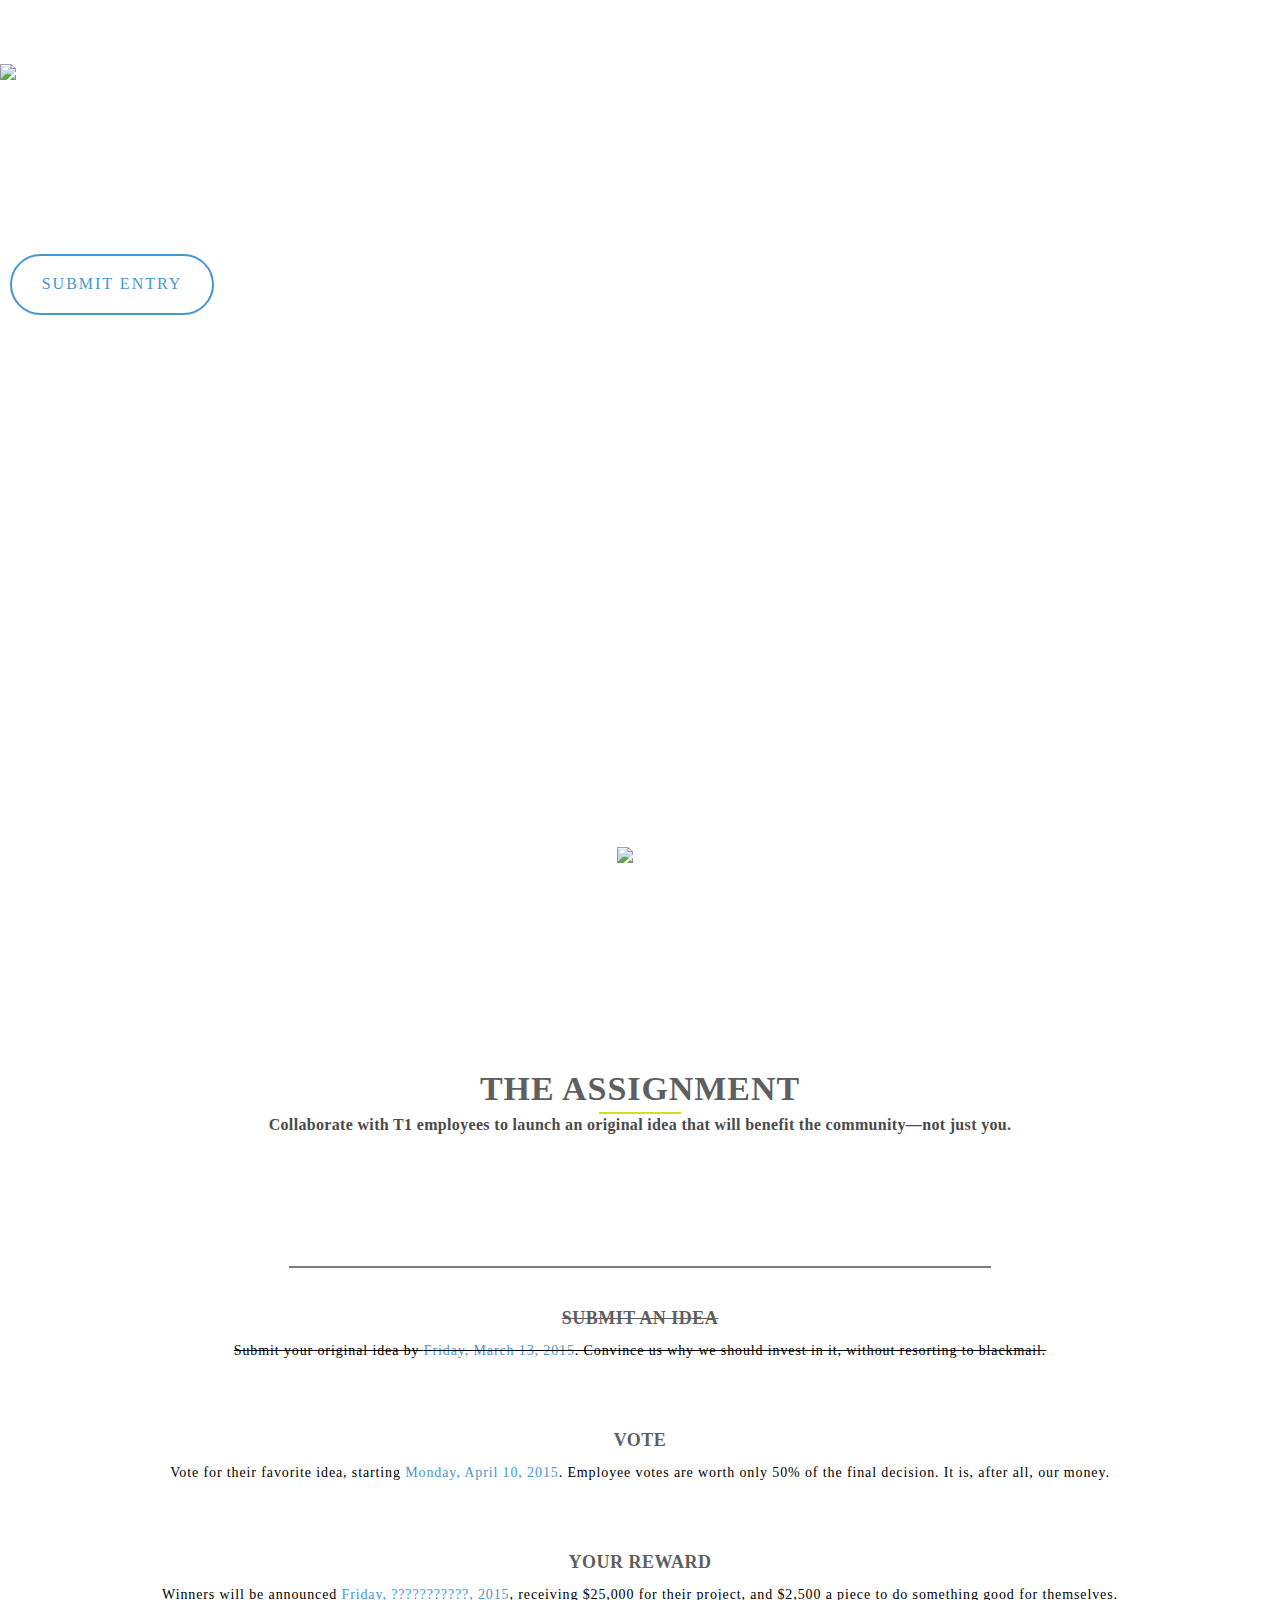
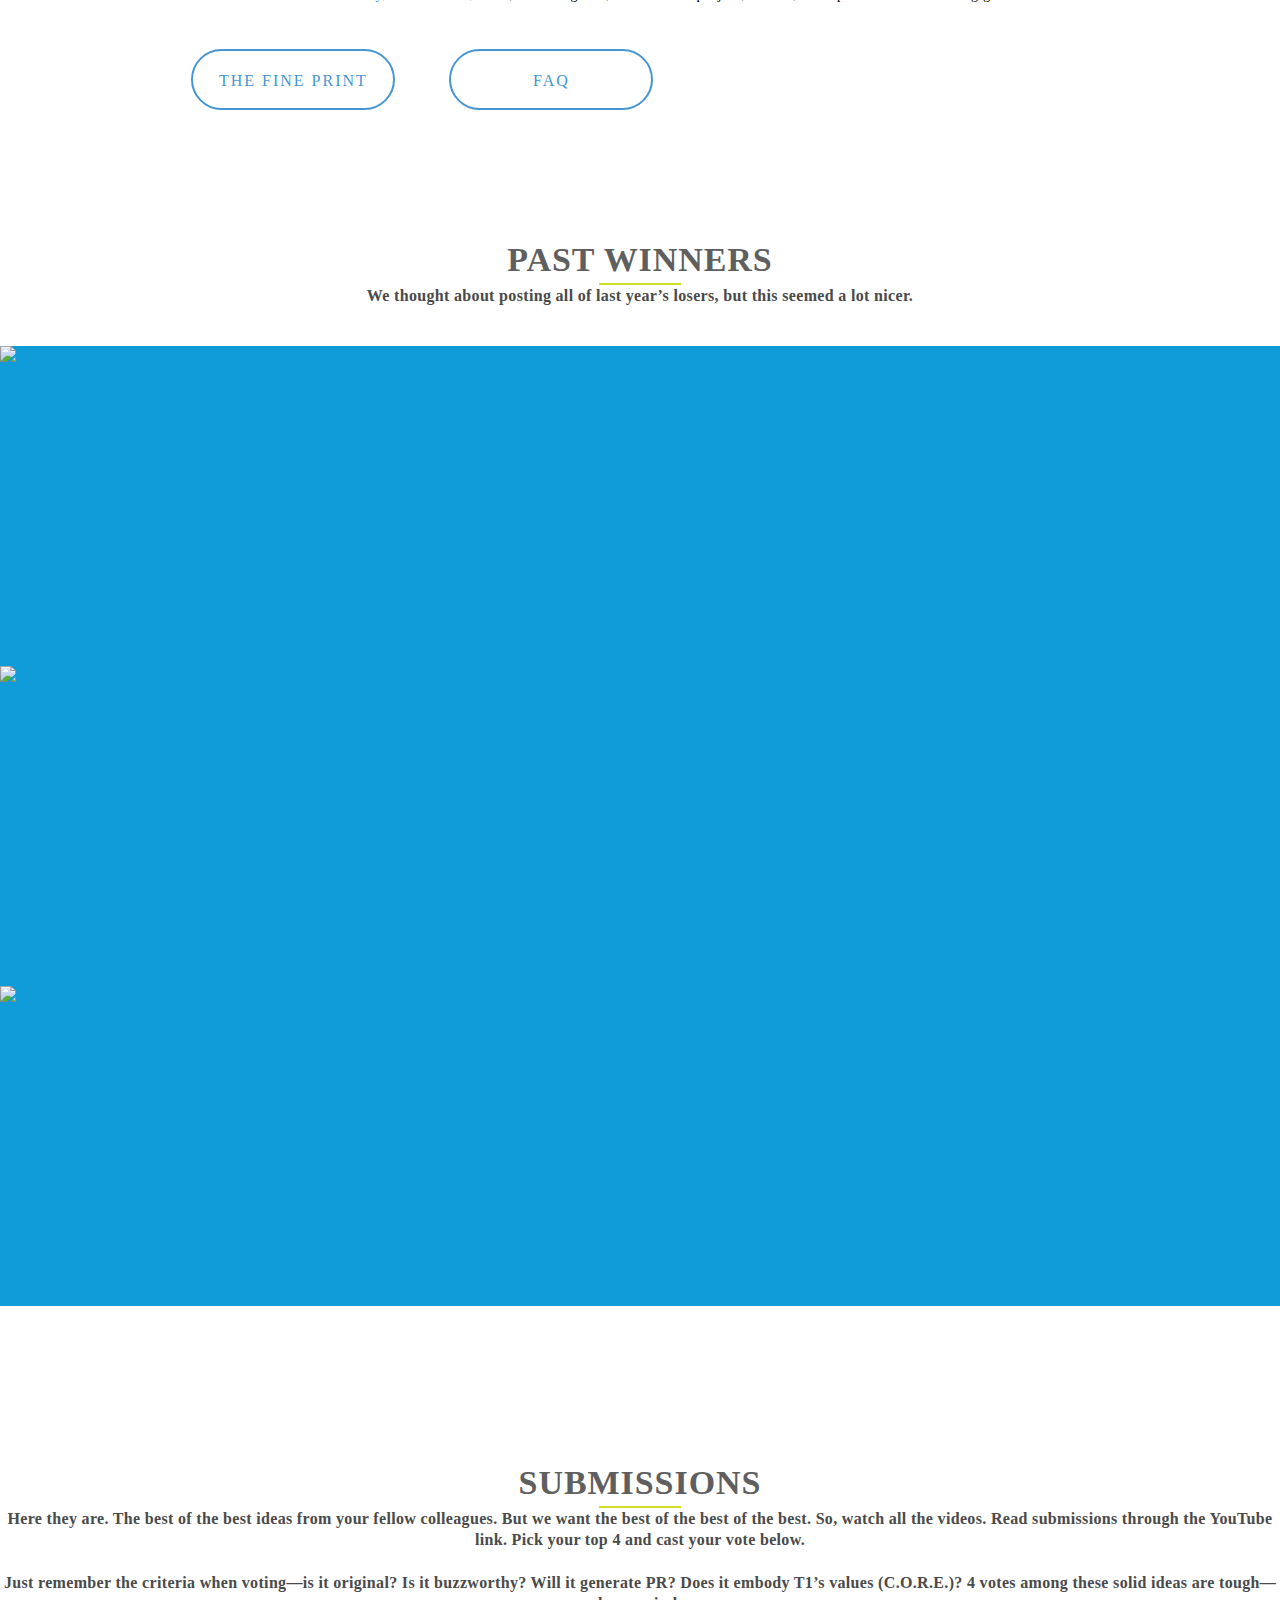
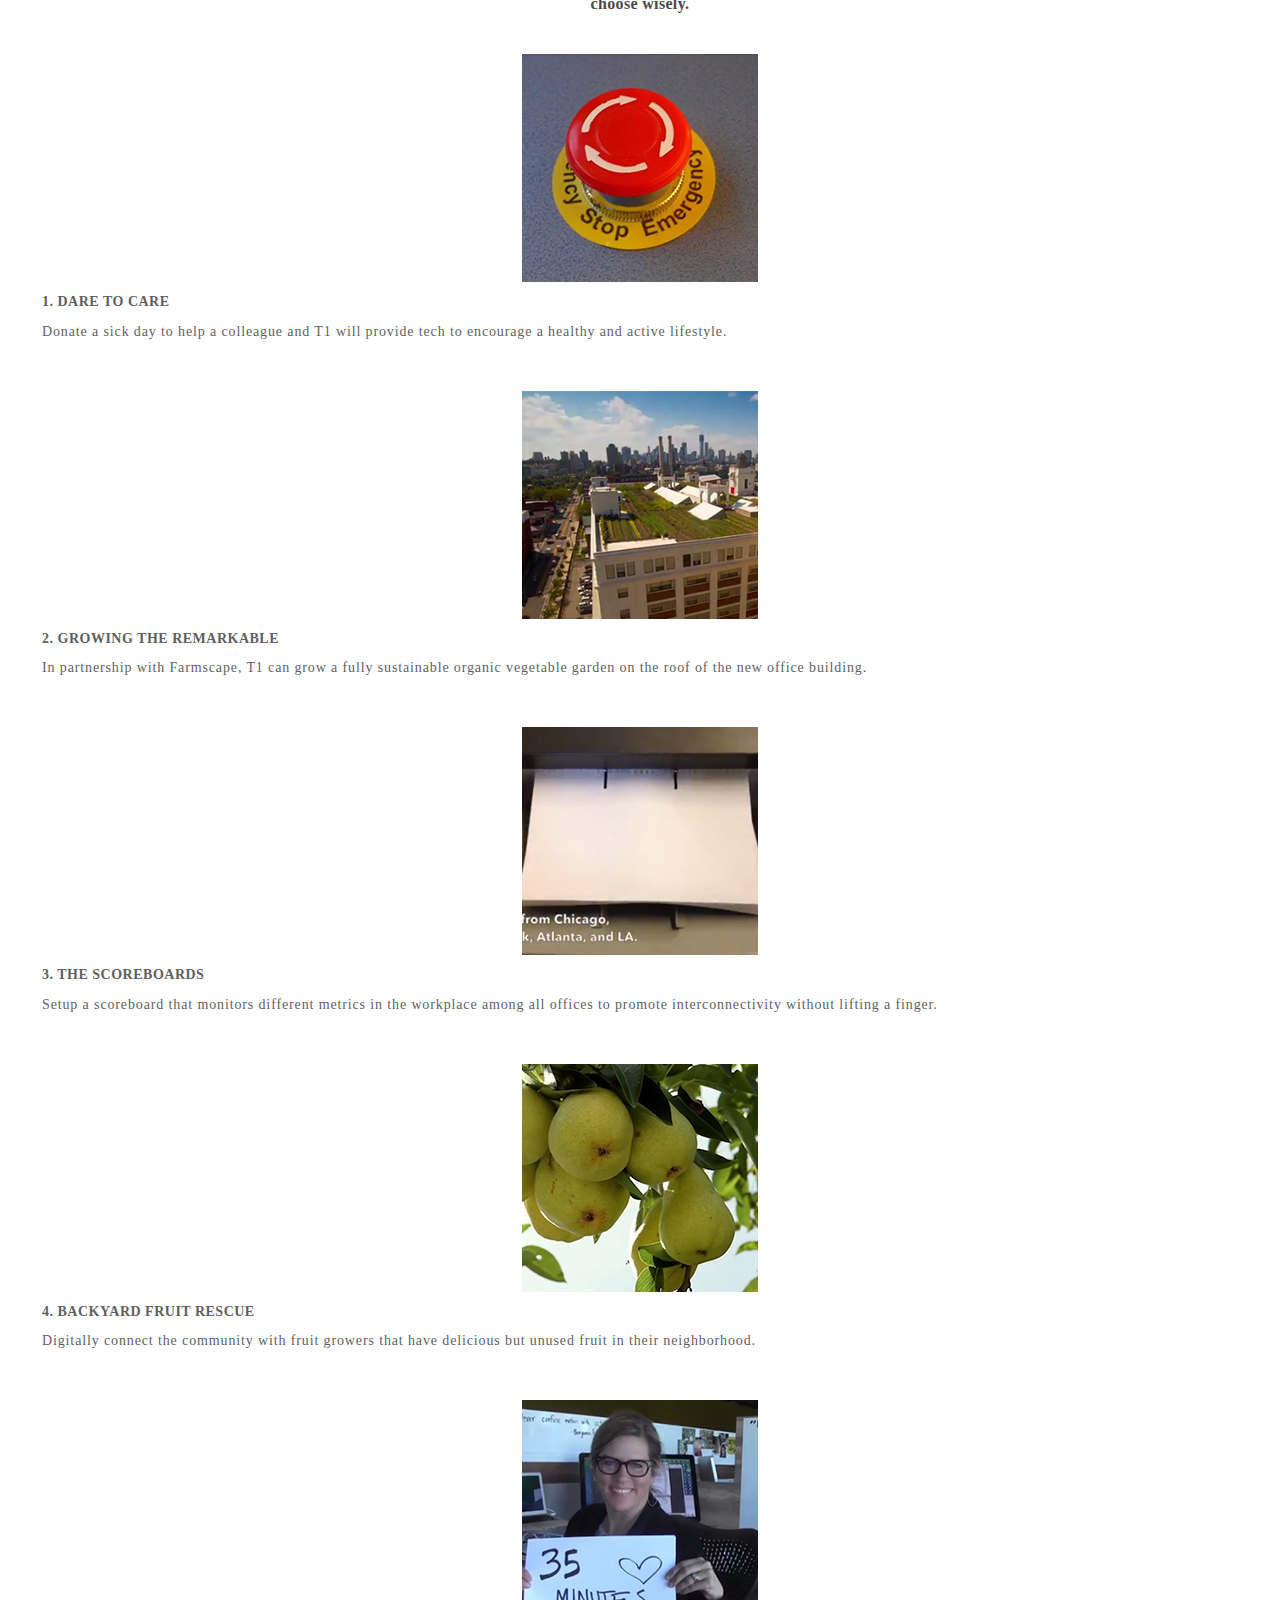
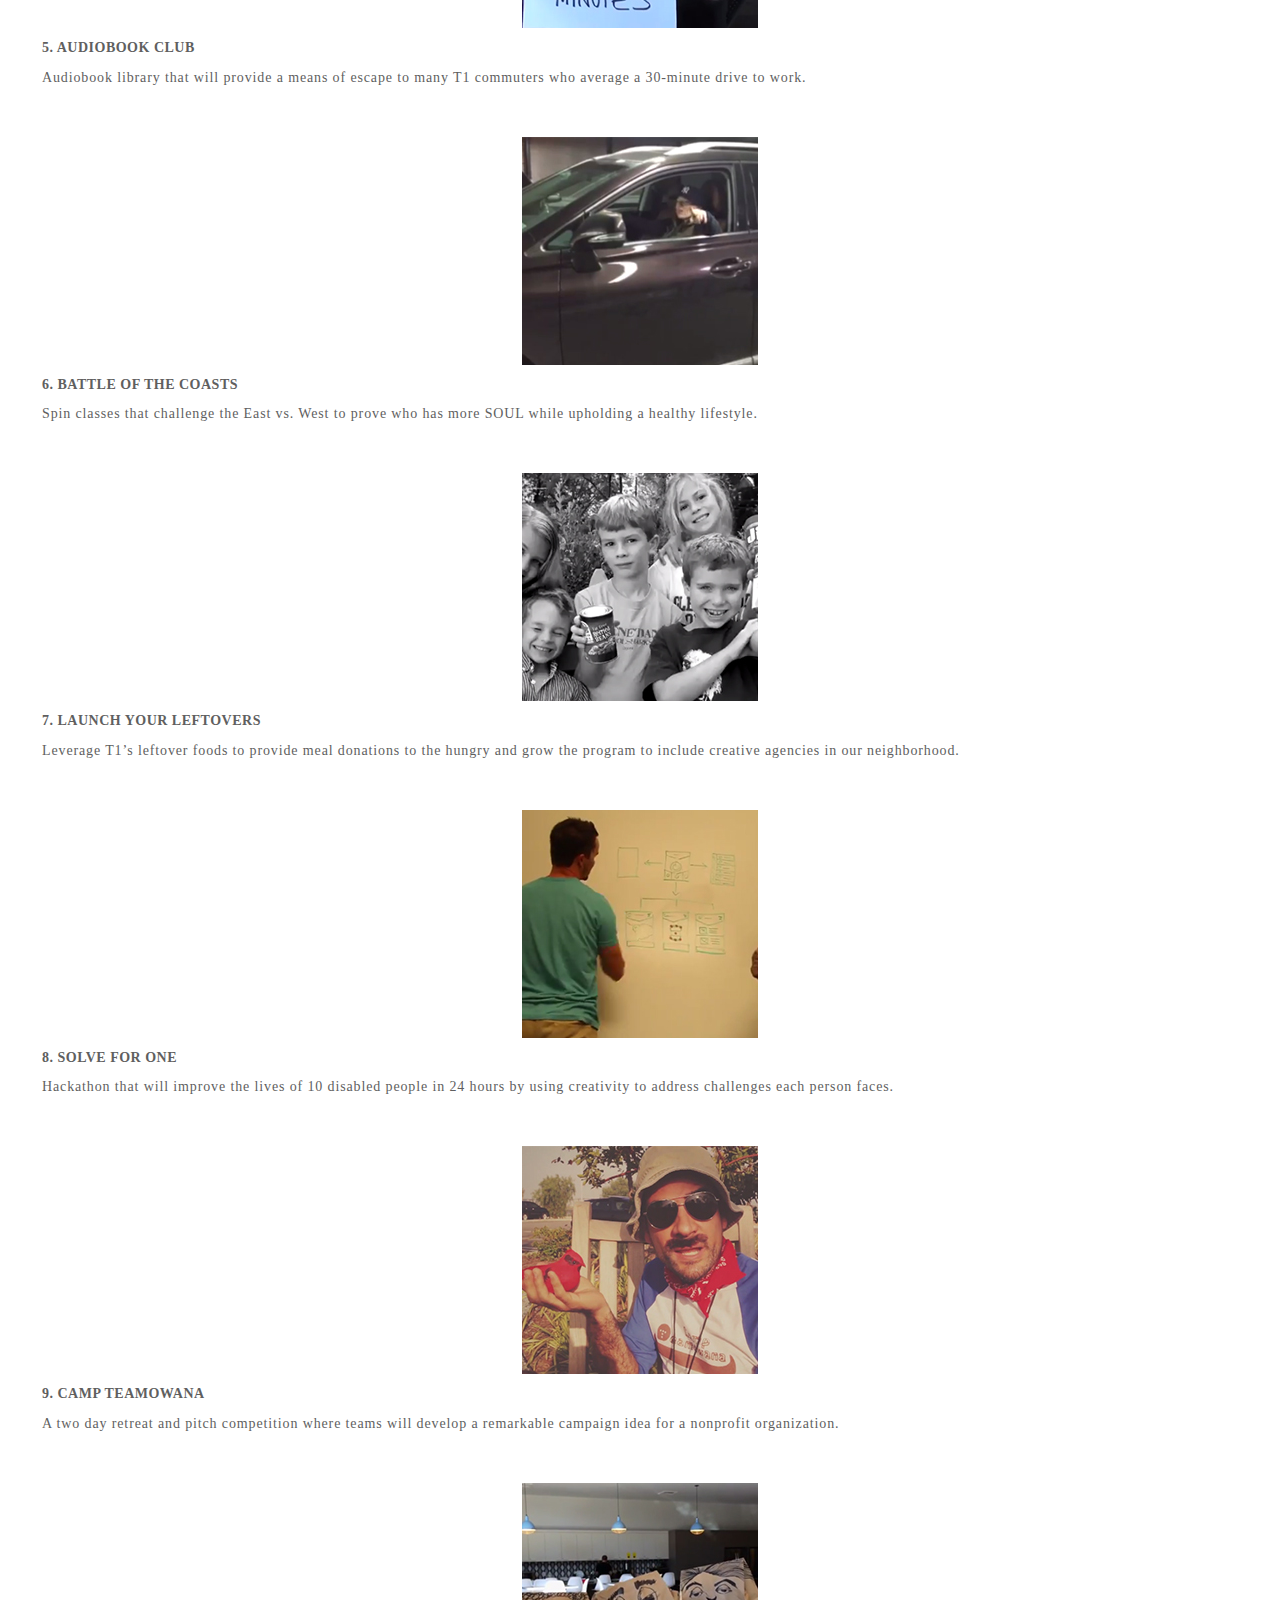
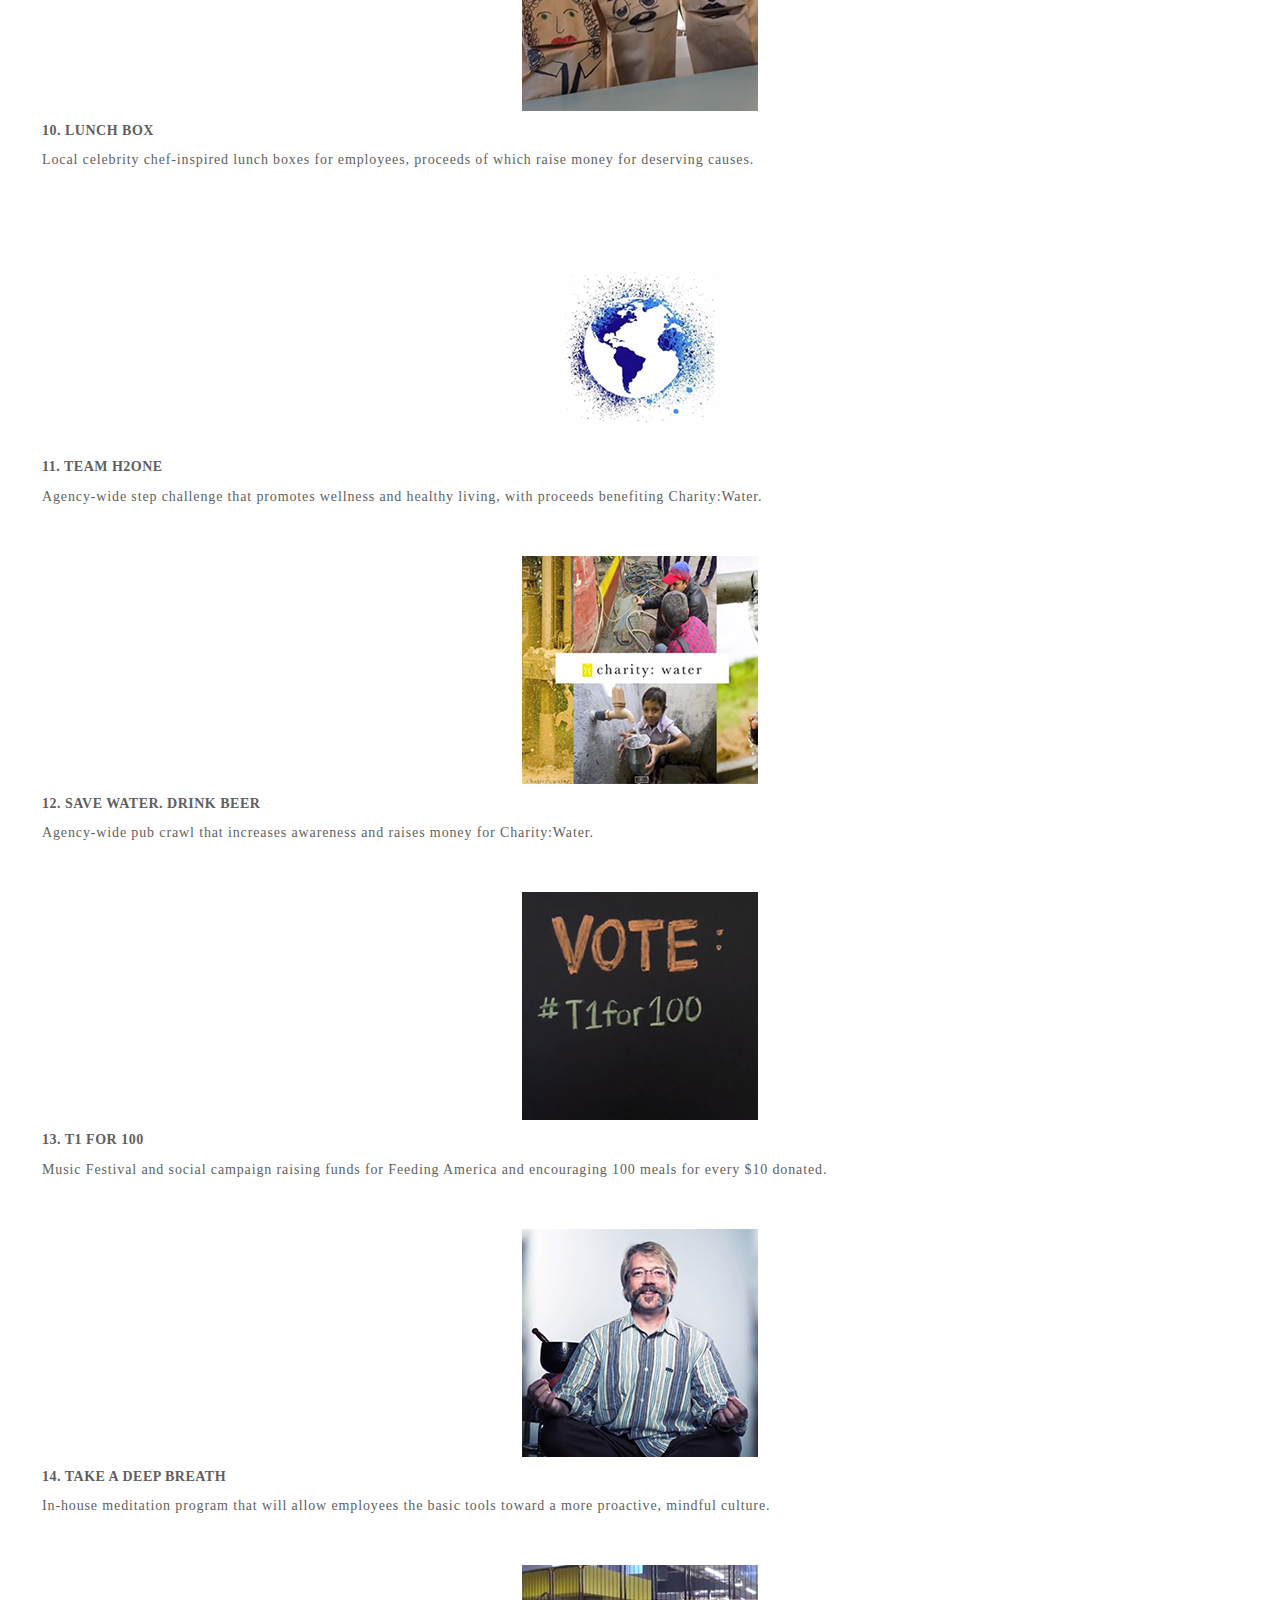
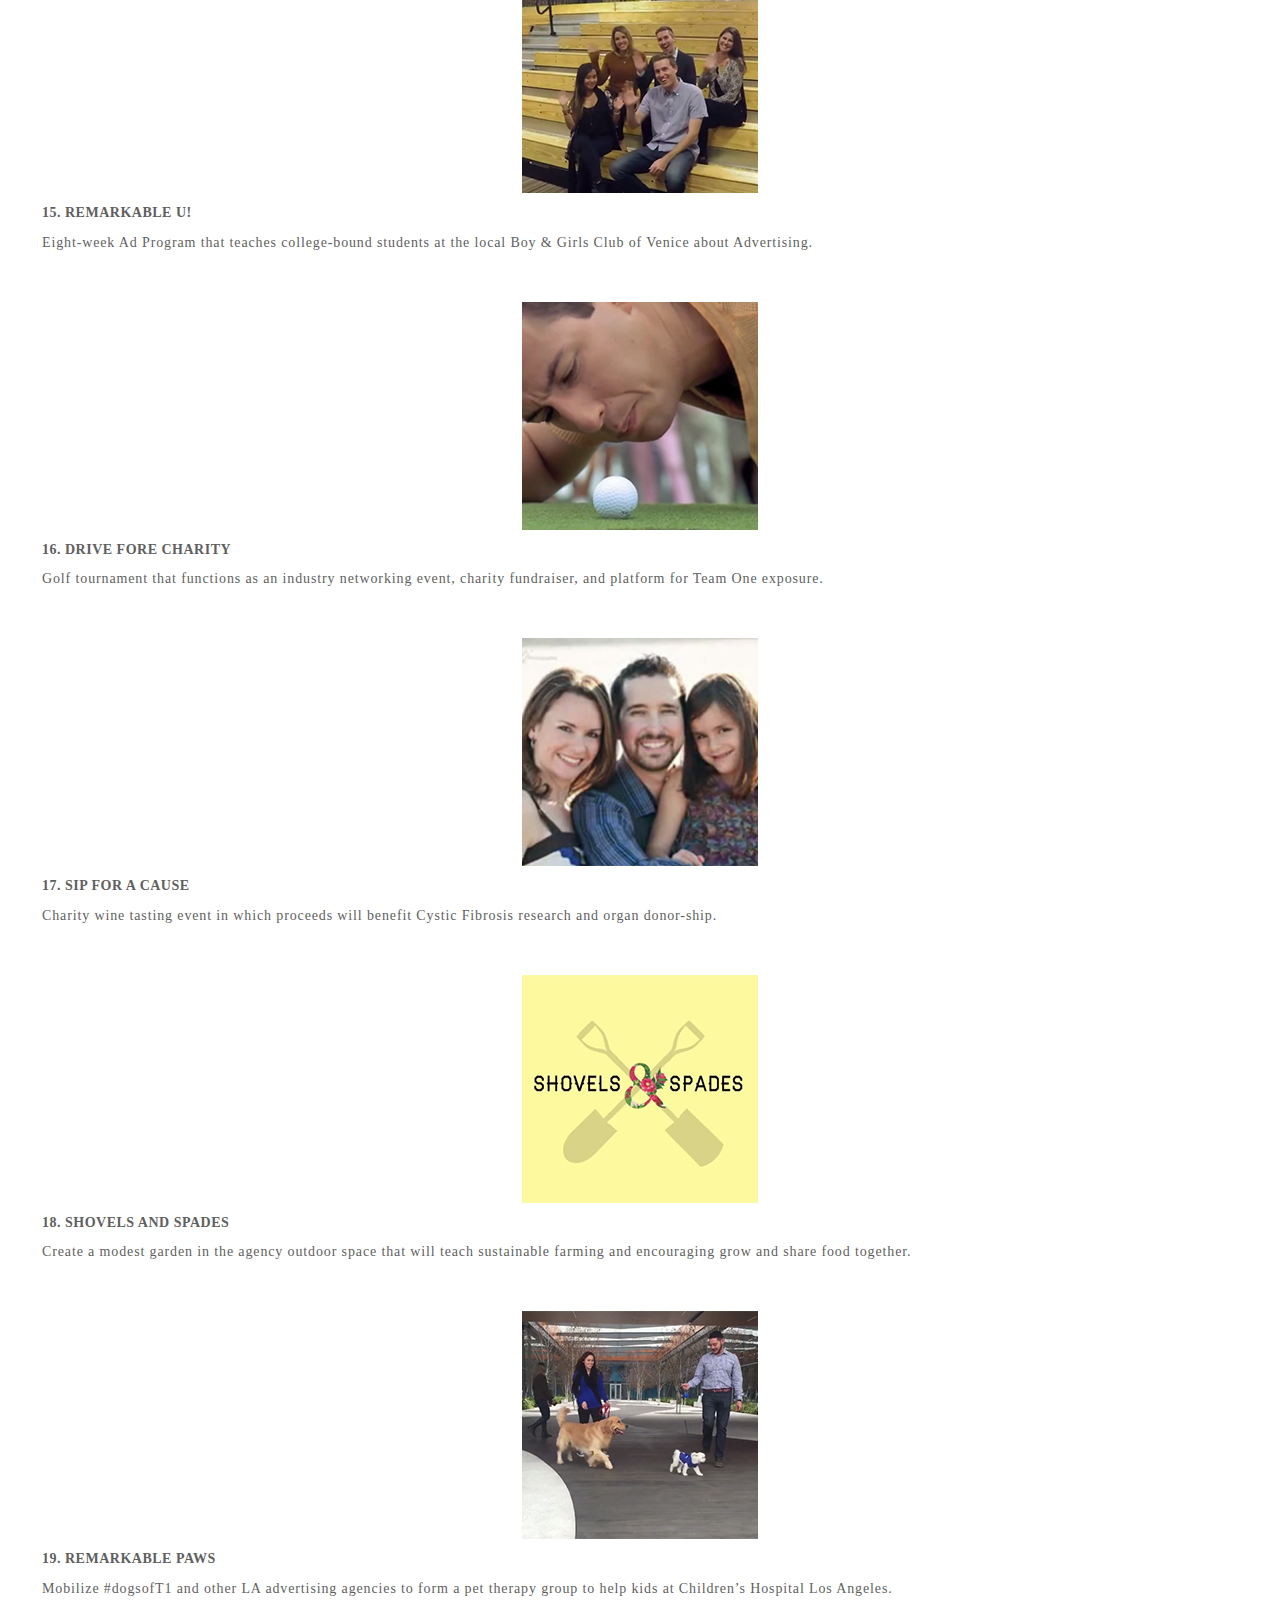
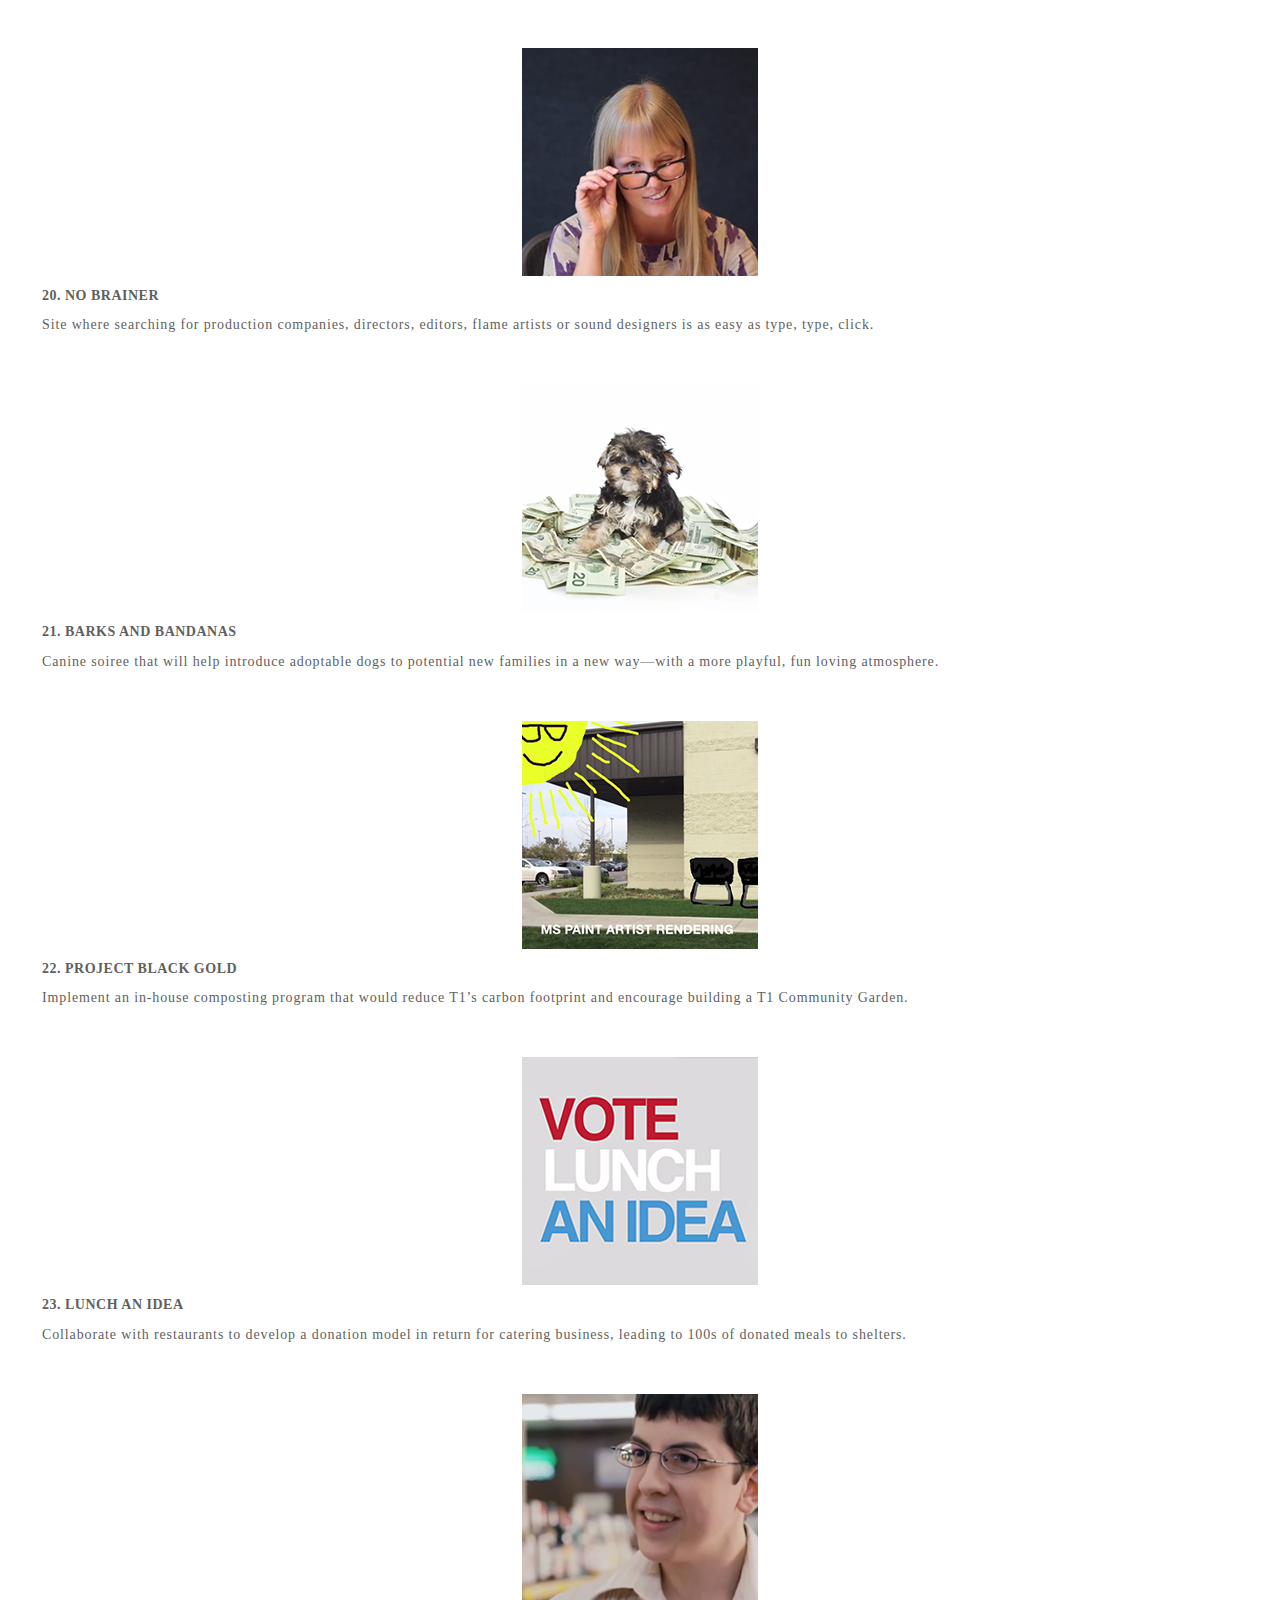
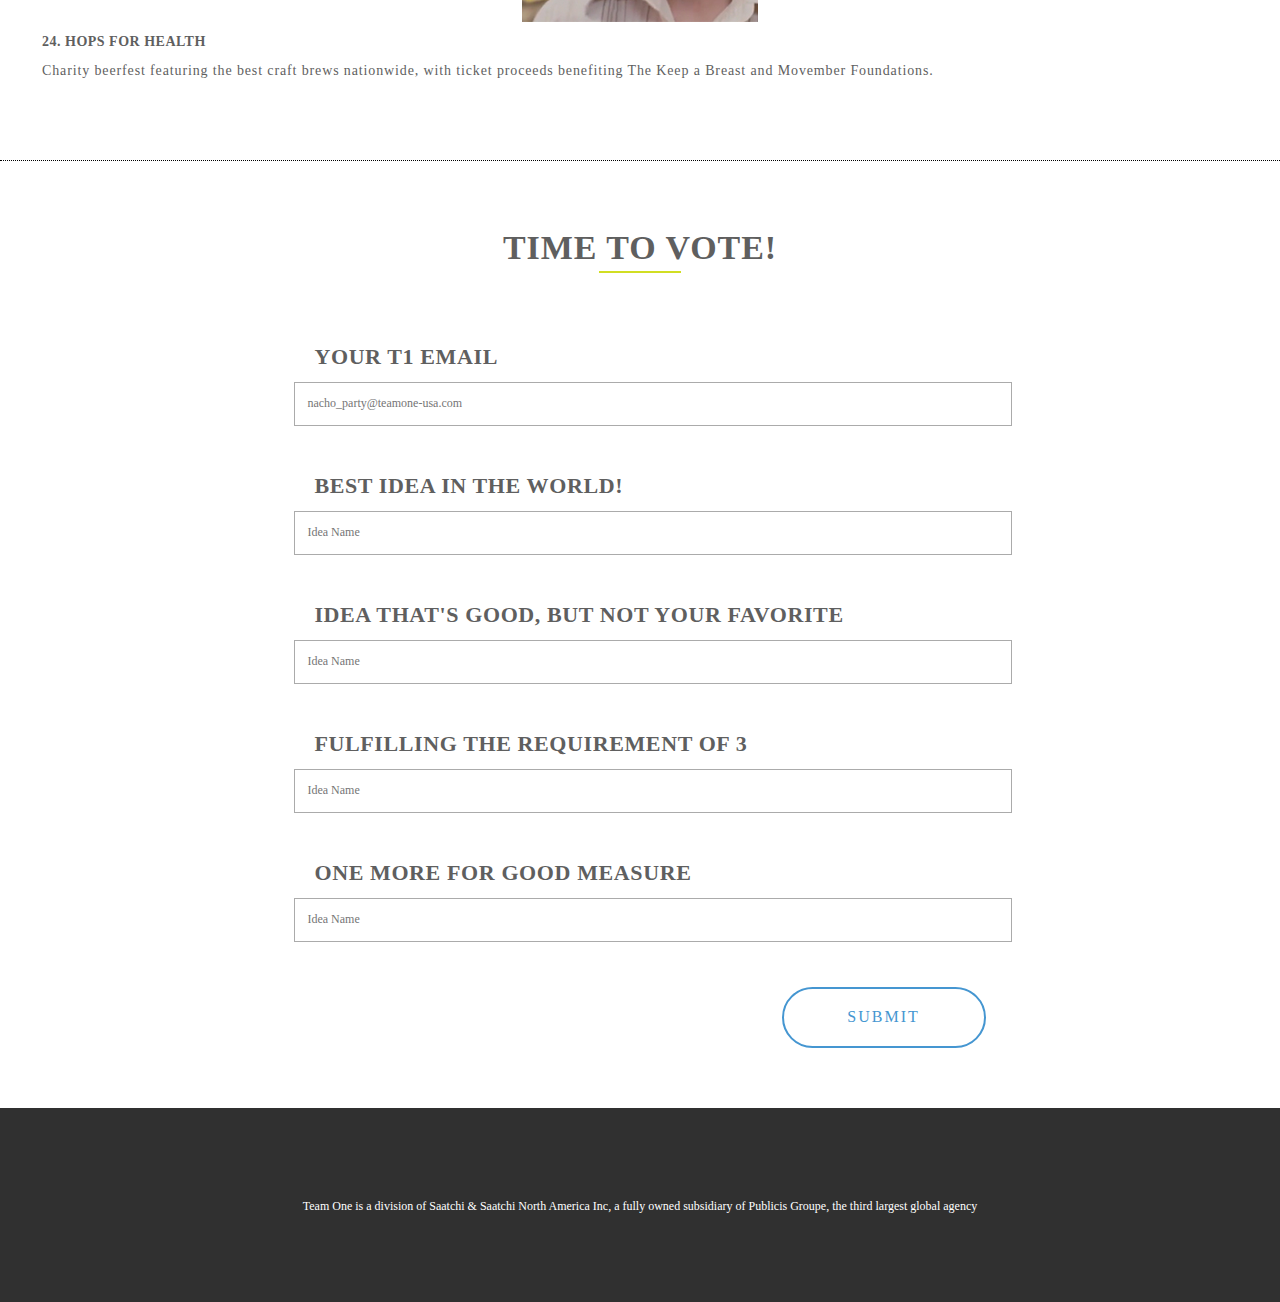
==== commit 28a1575f: "Nairey fixes" ====
--- a/index.html
+++ b/index.html
@@ -81,7 +81,7 @@
 					</div>
 
 					<h3>VOTE</h3>
-					<p>Vote for their favorite idea, starting <span>Monday, March 16, 2015</span>. Employee votes are worth only 50% of the final decision. It is, after all, our money.</p>
+					<p>Vote for their favorite idea, starting <span>Monday, April 10, 2015</span>. Employee votes are worth only 50% of the final decision. It is, after all, our money.</p>
 				</div>
 
 				<div class="four columns">
@@ -90,7 +90,7 @@
 					</div>
 
 					<h3>YOUR REWARD</h3>
-					<p>Winners will be announced <span>Friday, March 20, 2015</span>, receiving $25,000 for their project, and $2,500 a piece to do something good for themselves.</p>
+					<p>Winners will be announced <span>Friday, ???????????, 2015</span>, receiving $25,000 for their project, and $2,500 a piece to do something good for themselves.</p>
 				</div>
 			</div><!-- end assignmentContent -->
 			
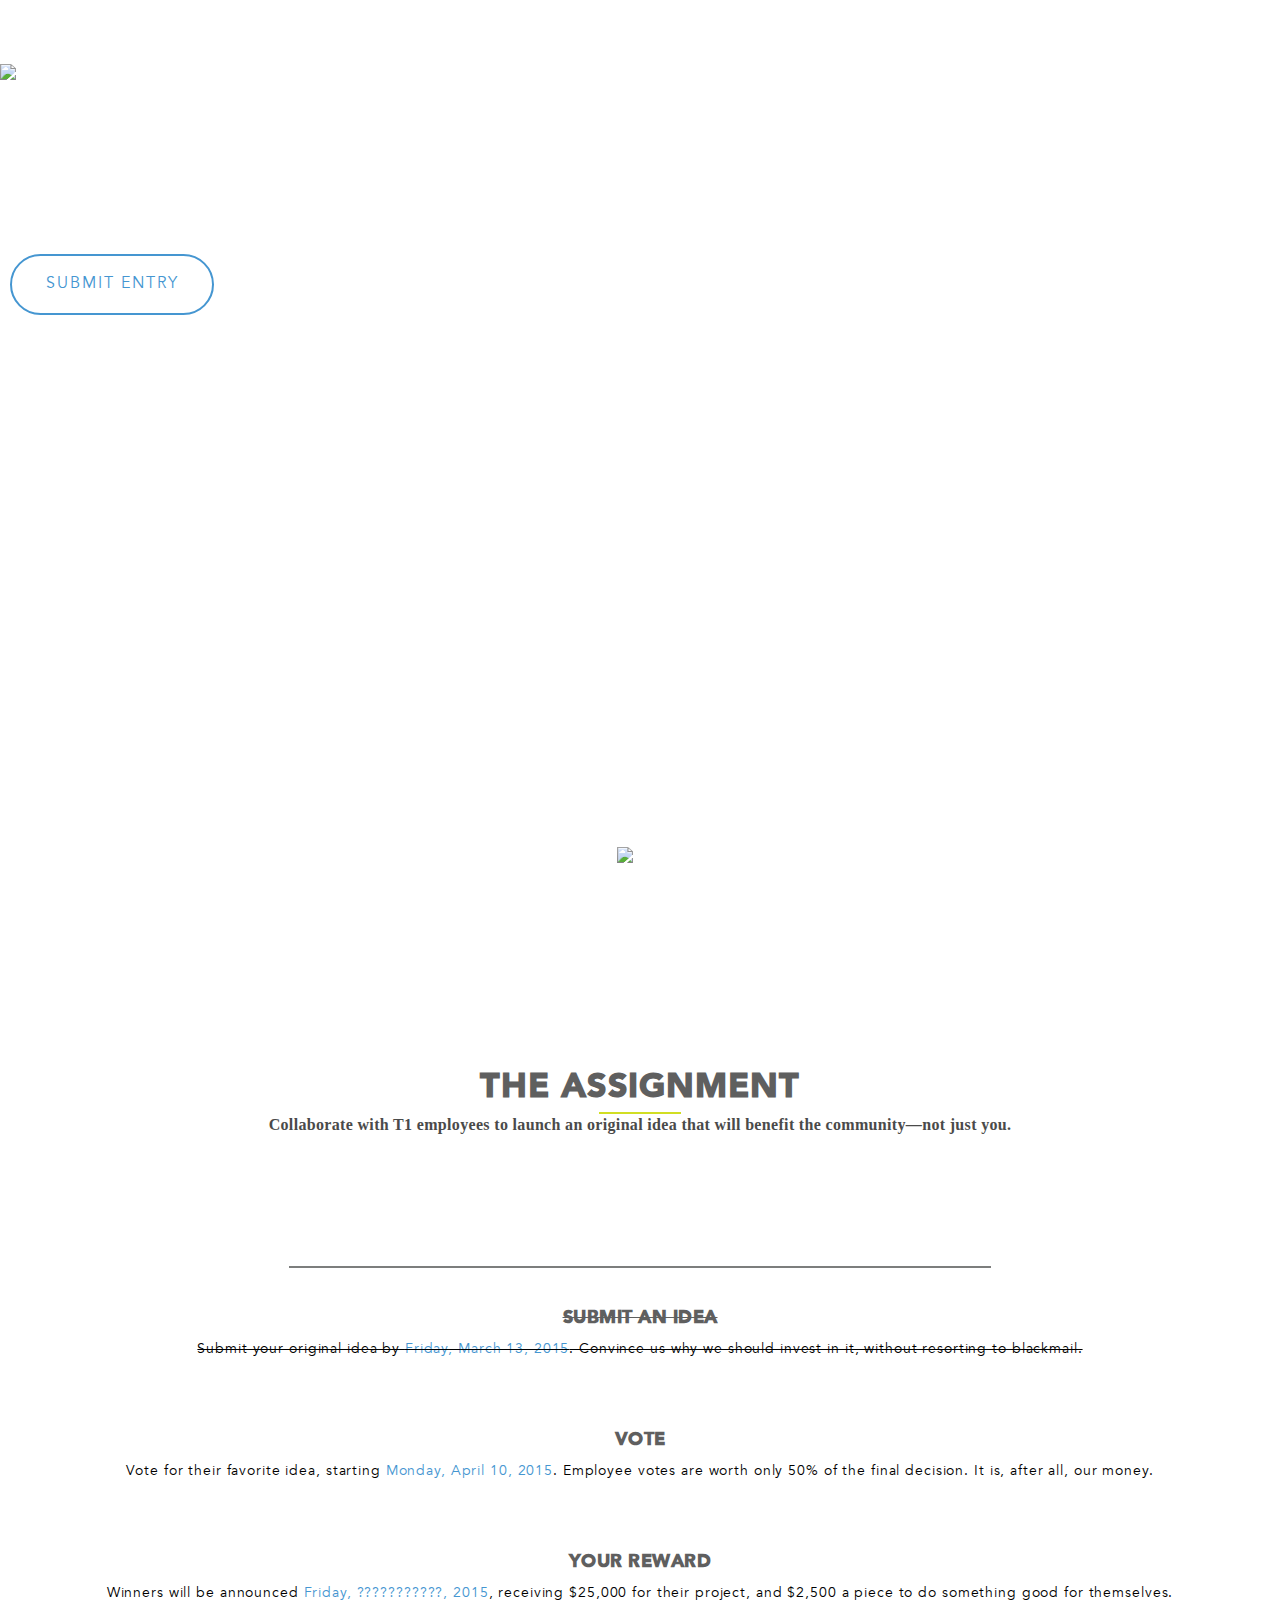
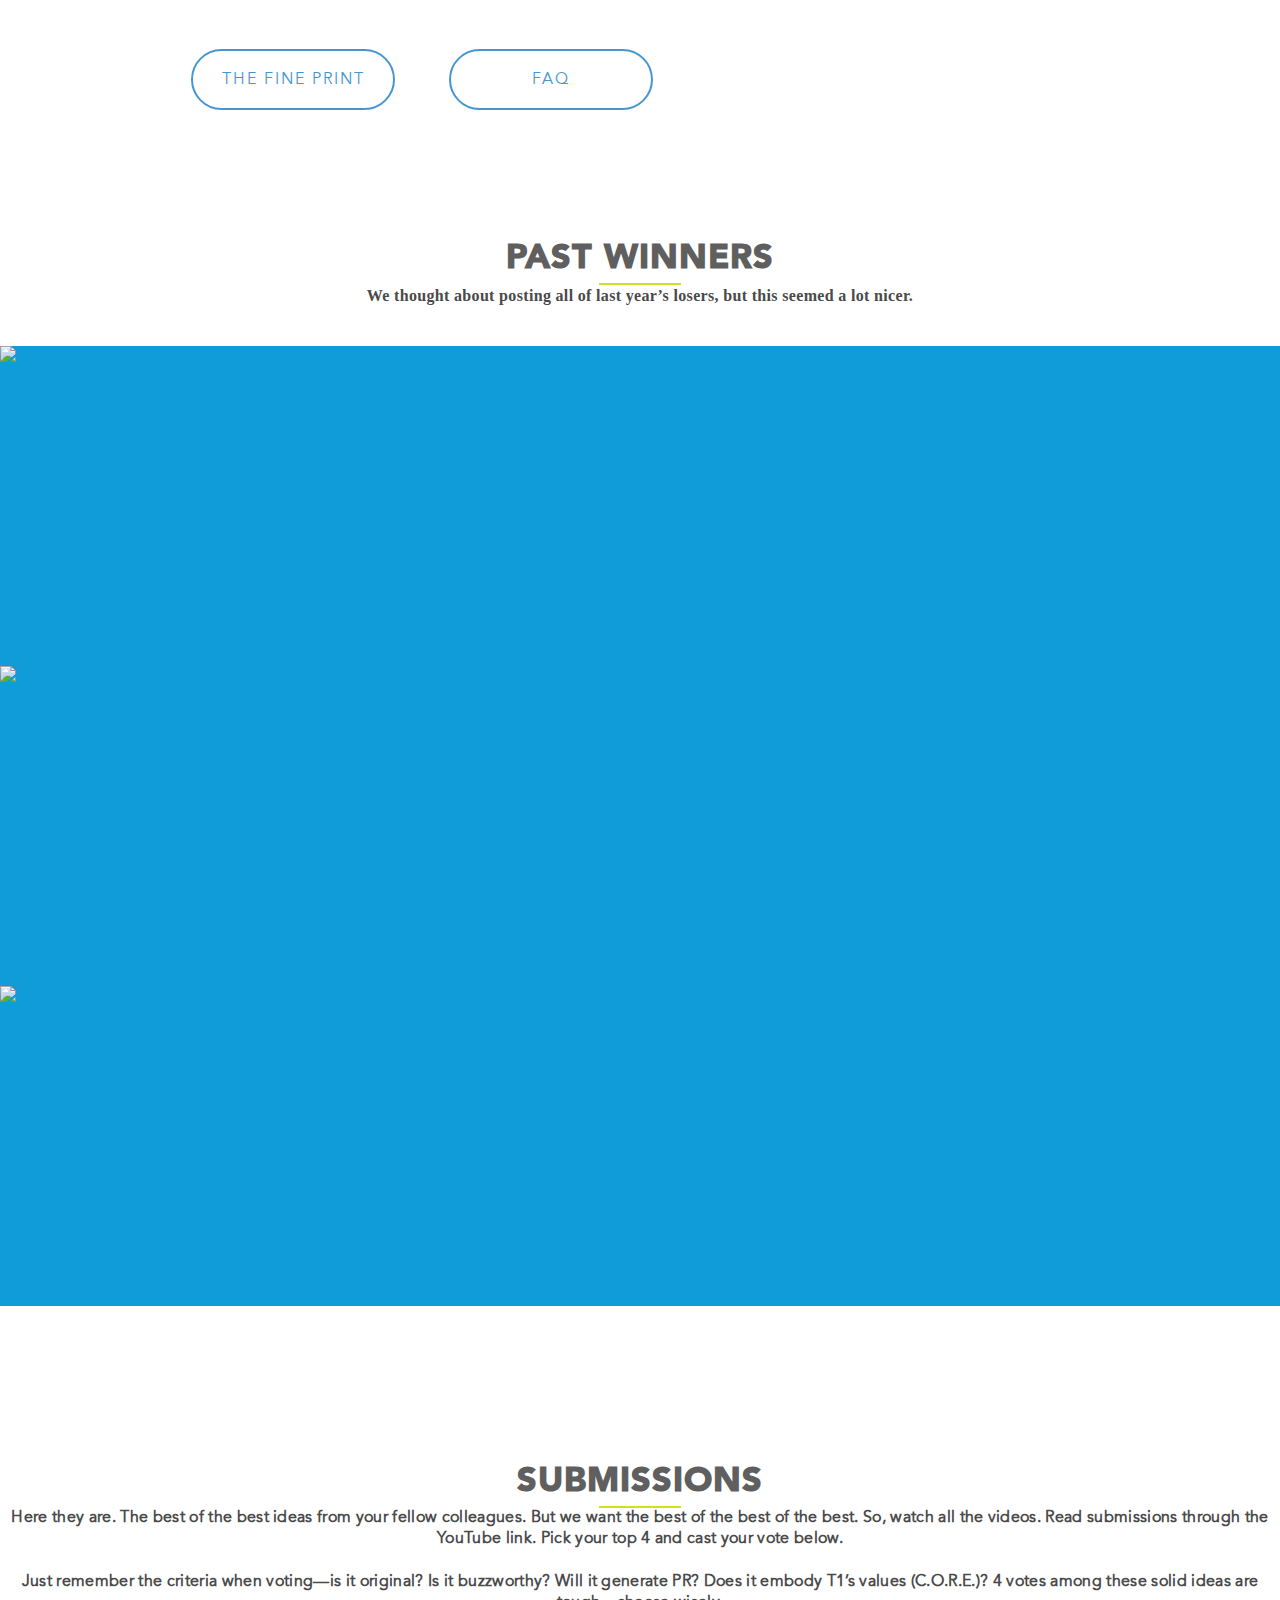
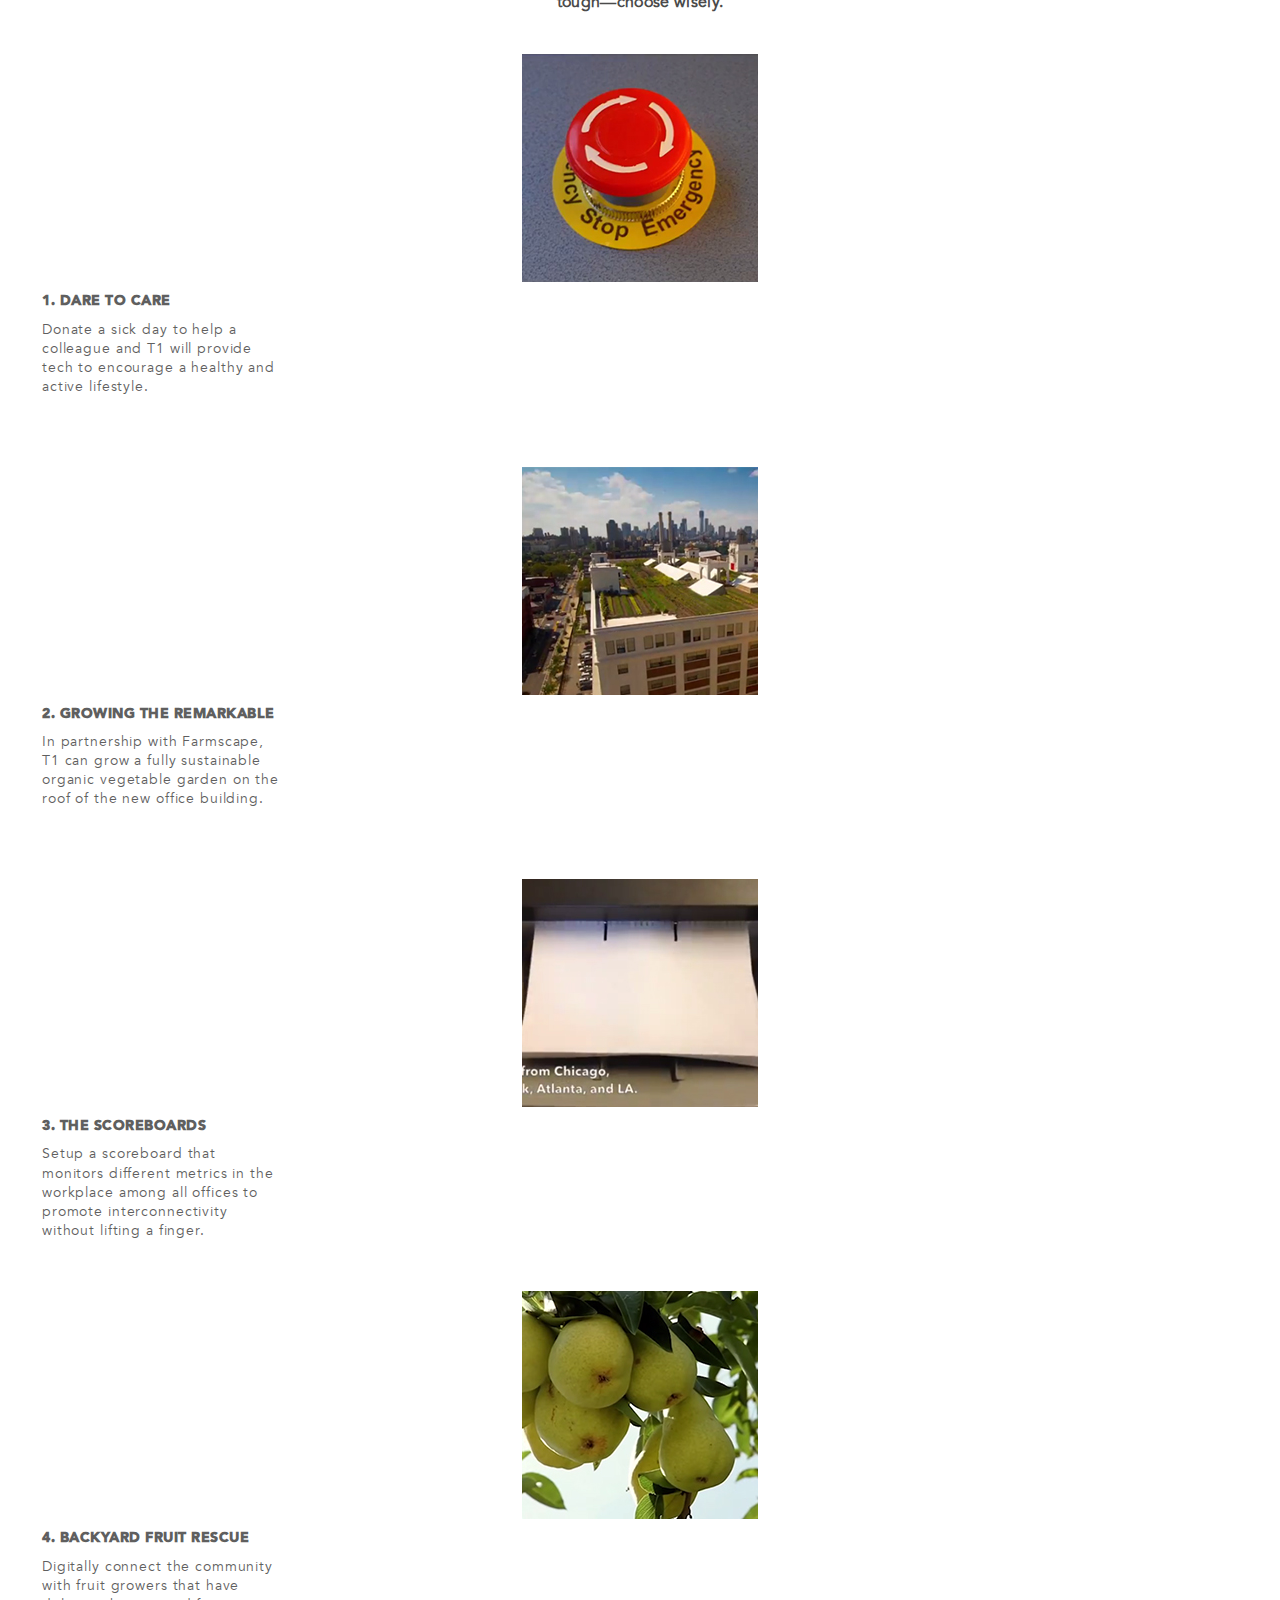
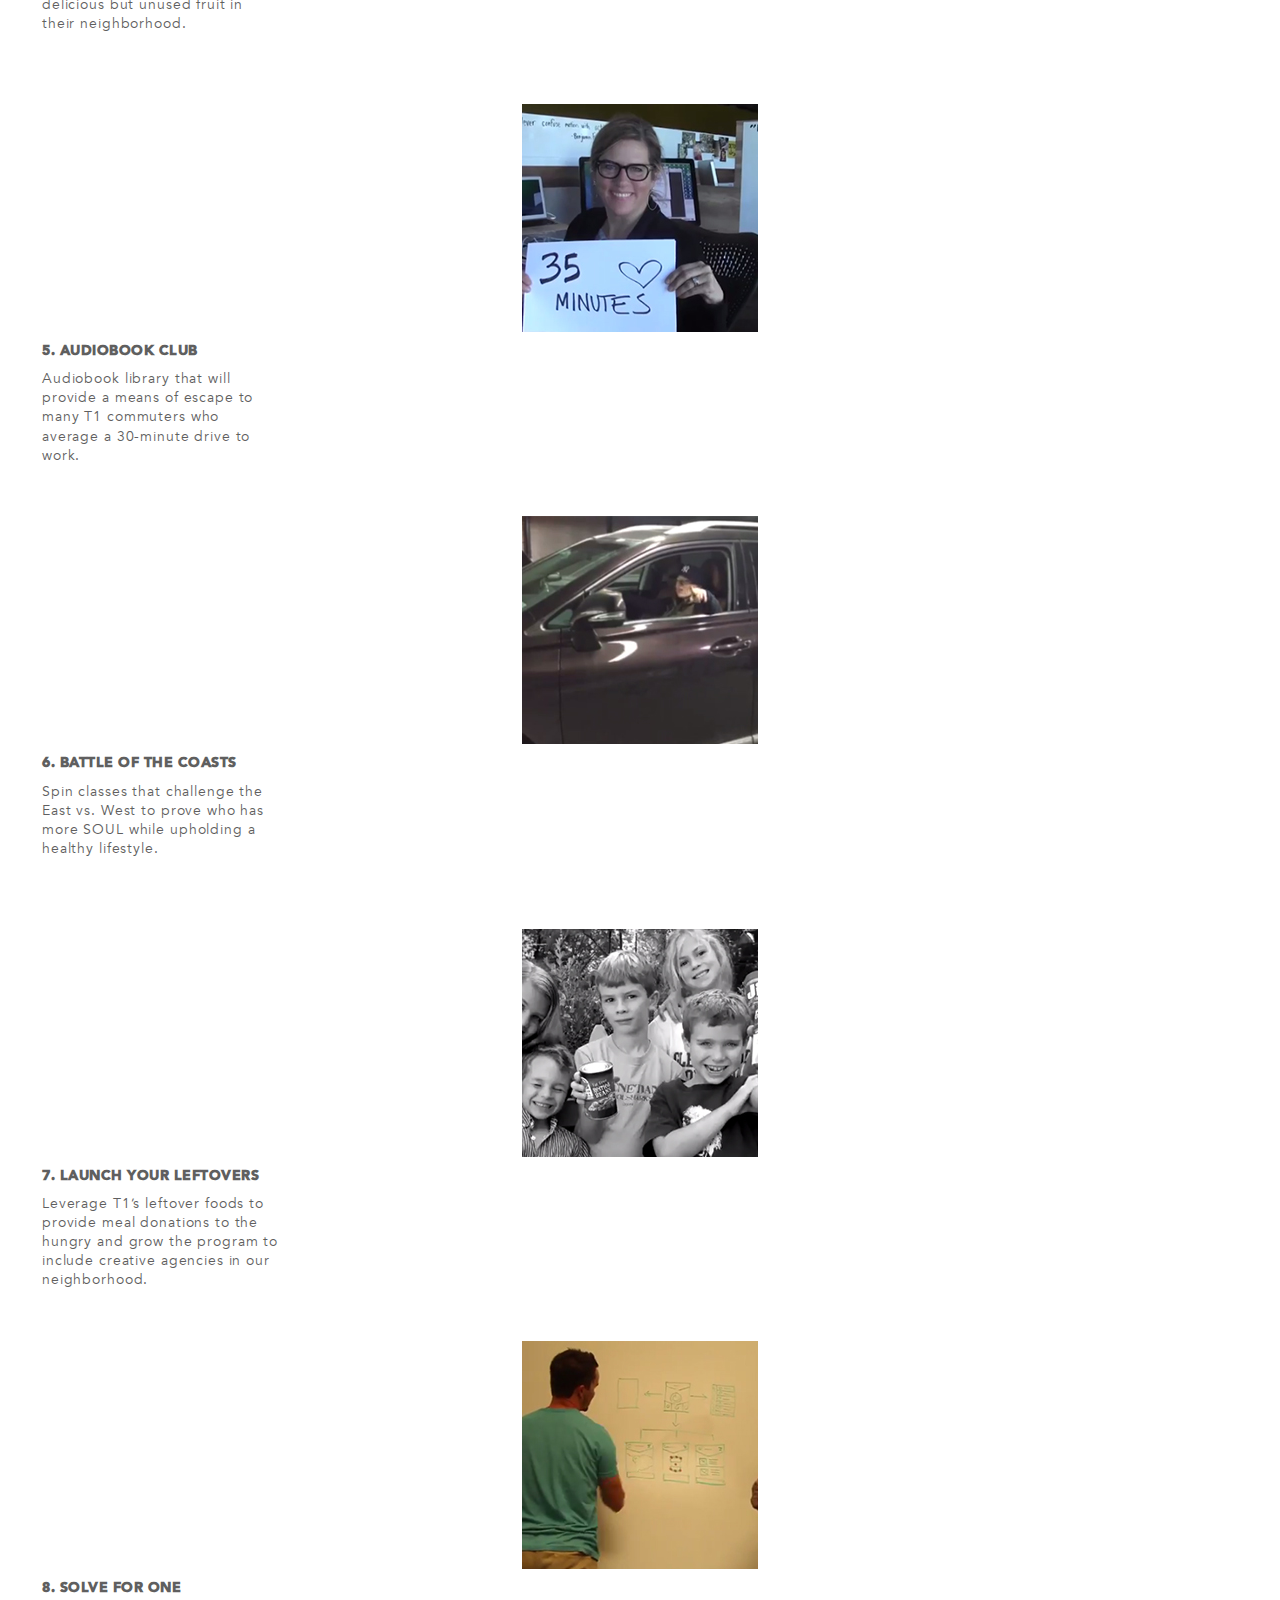
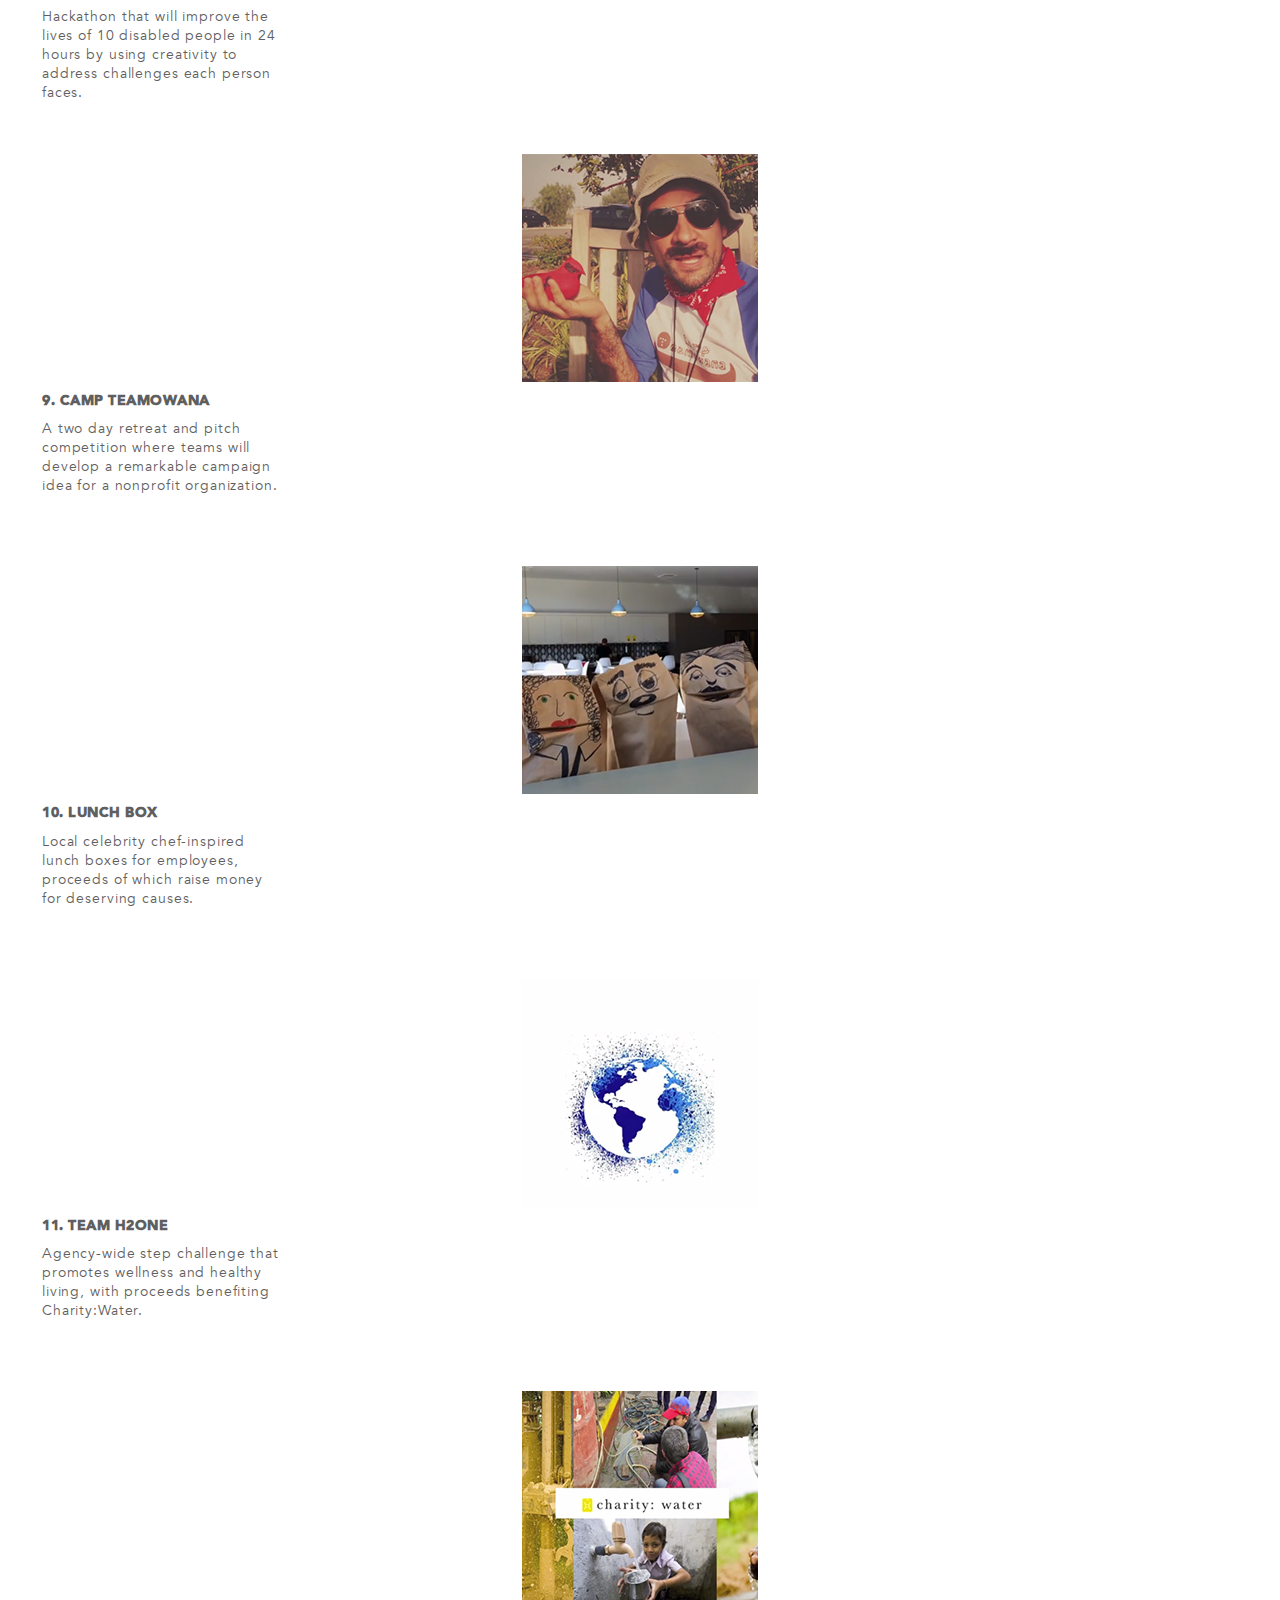
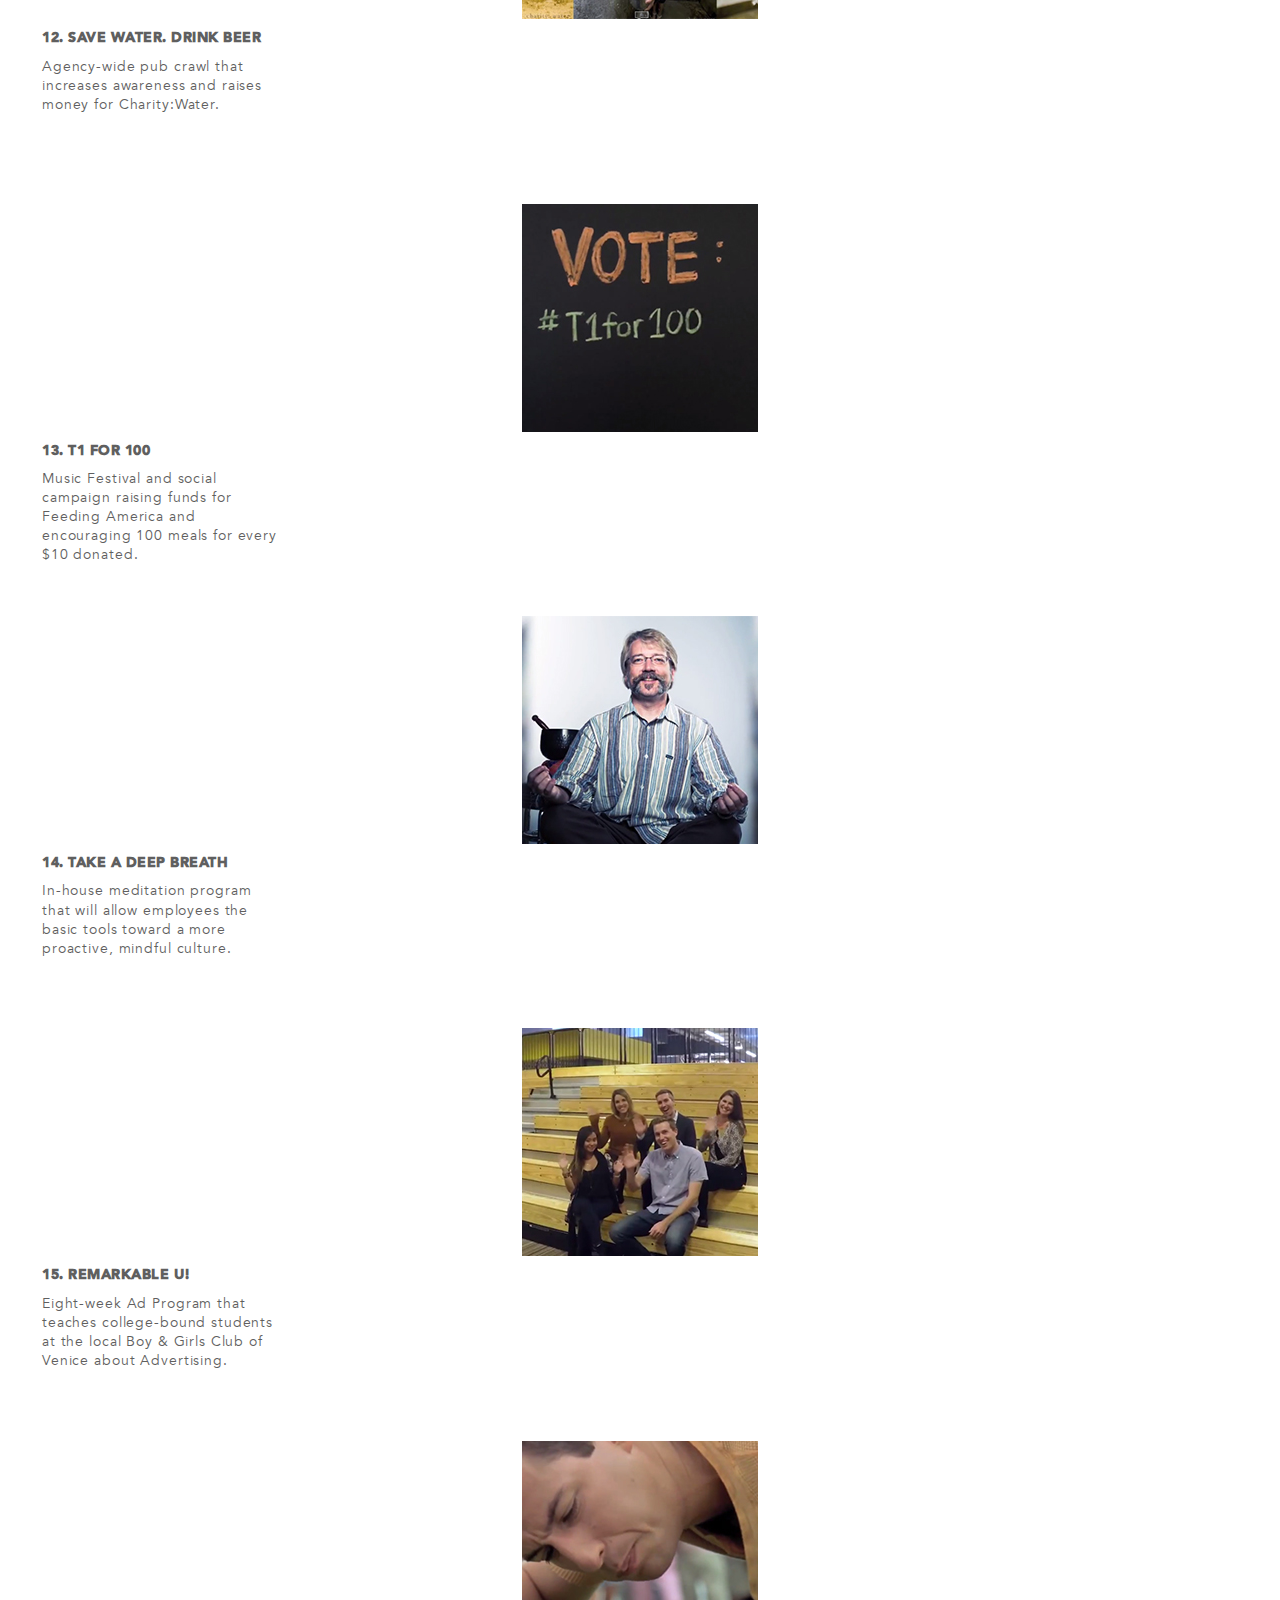
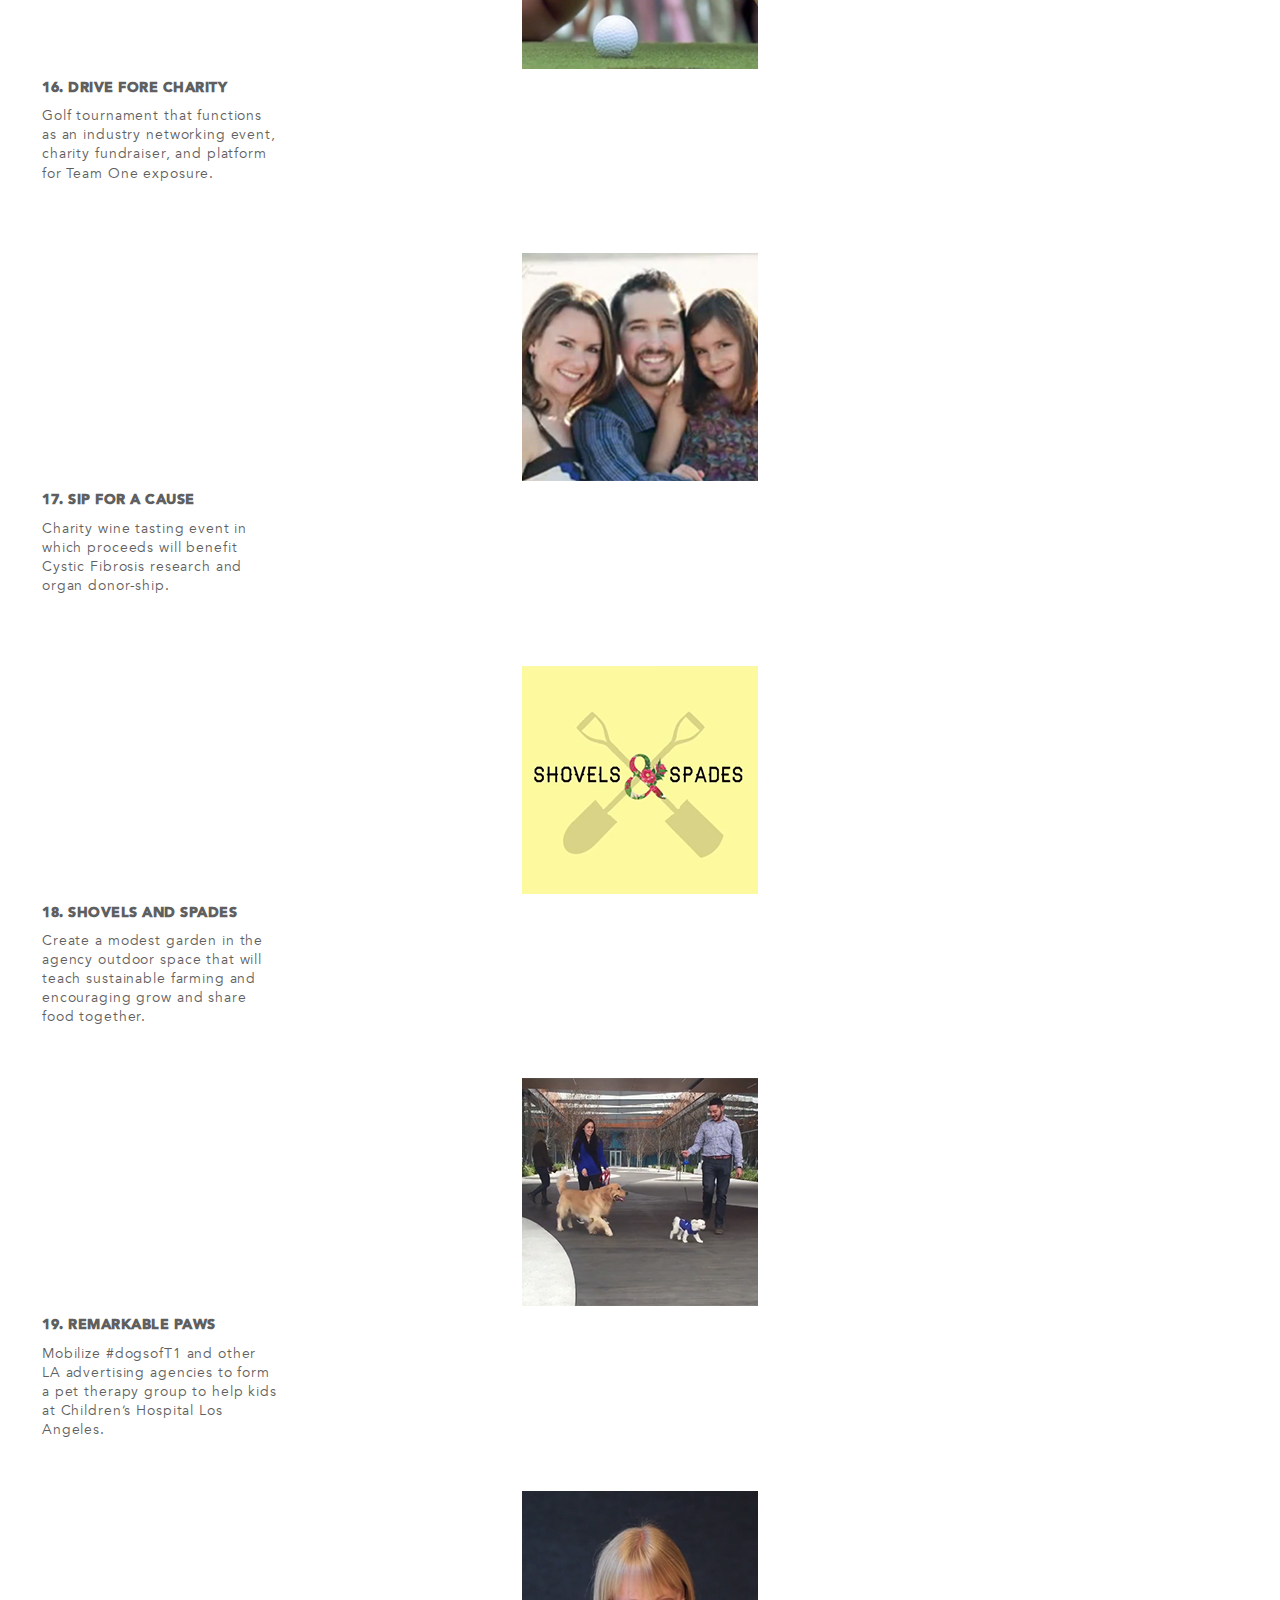
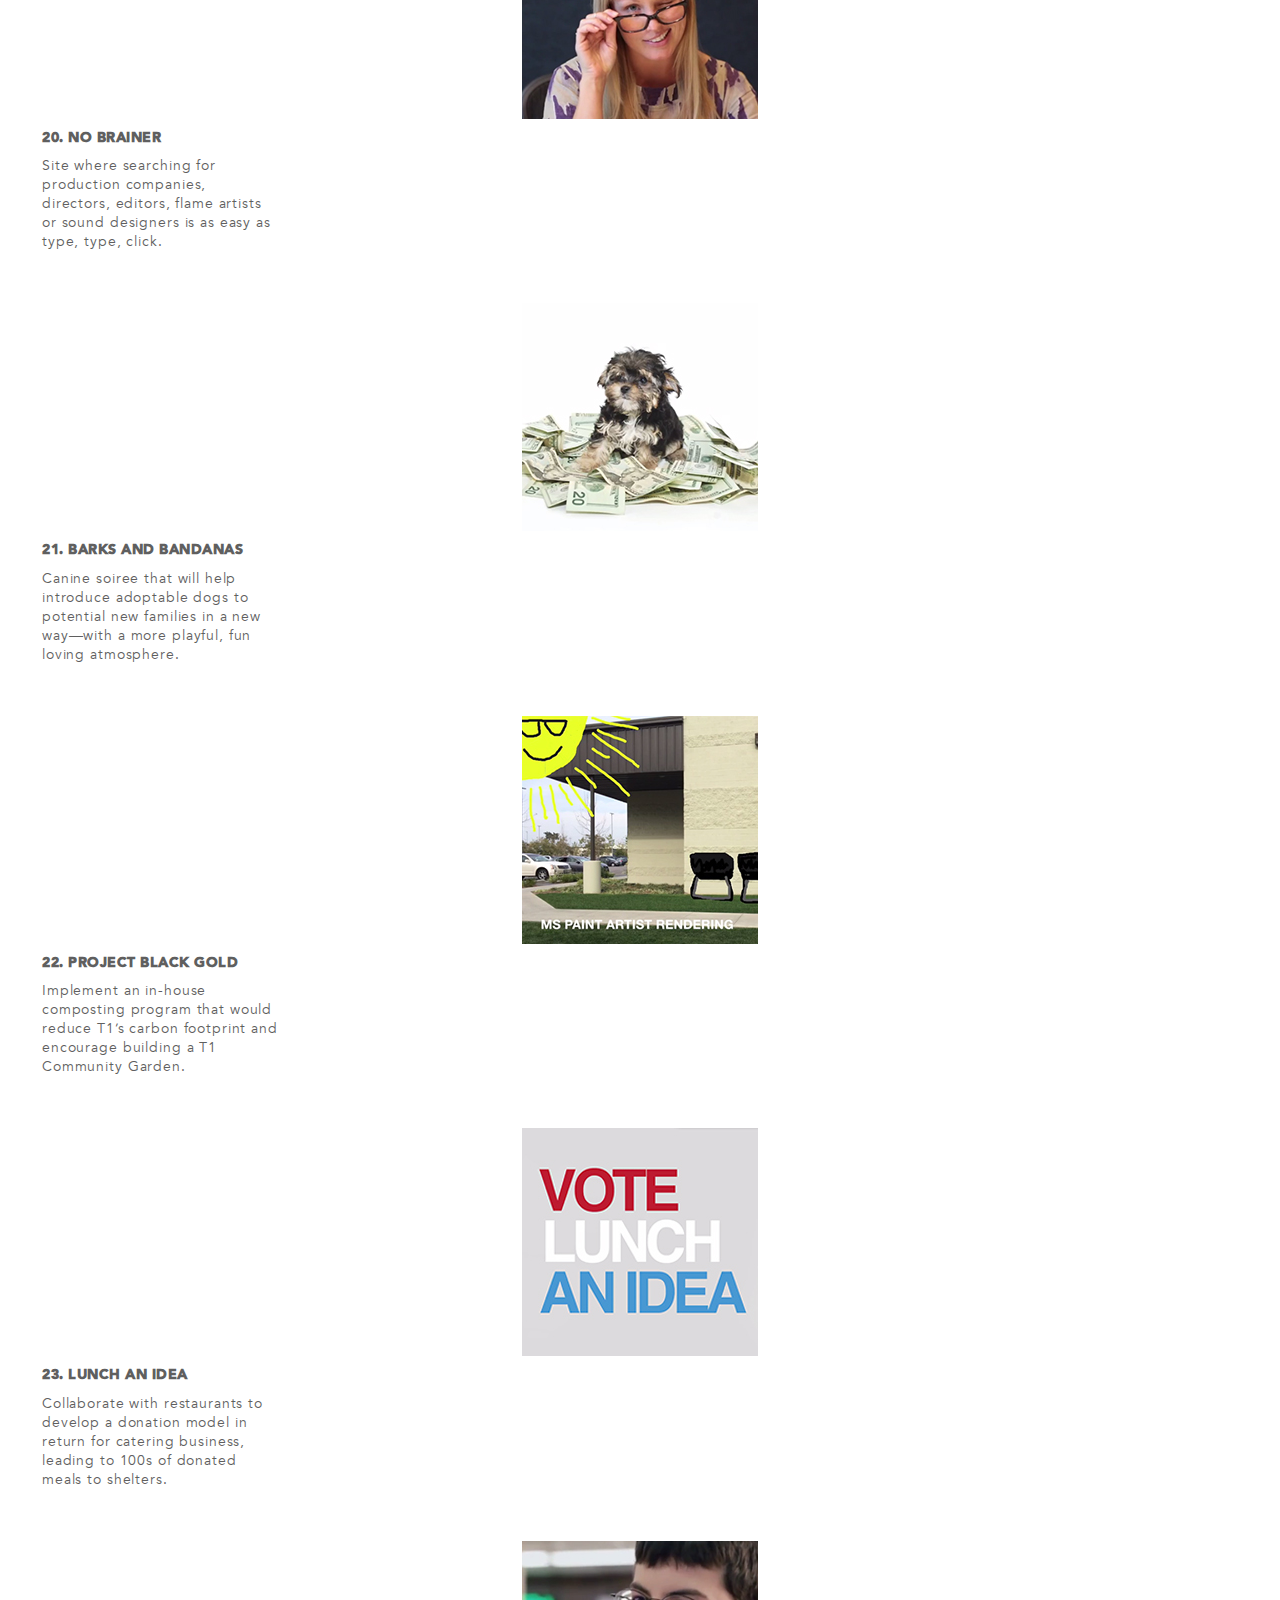
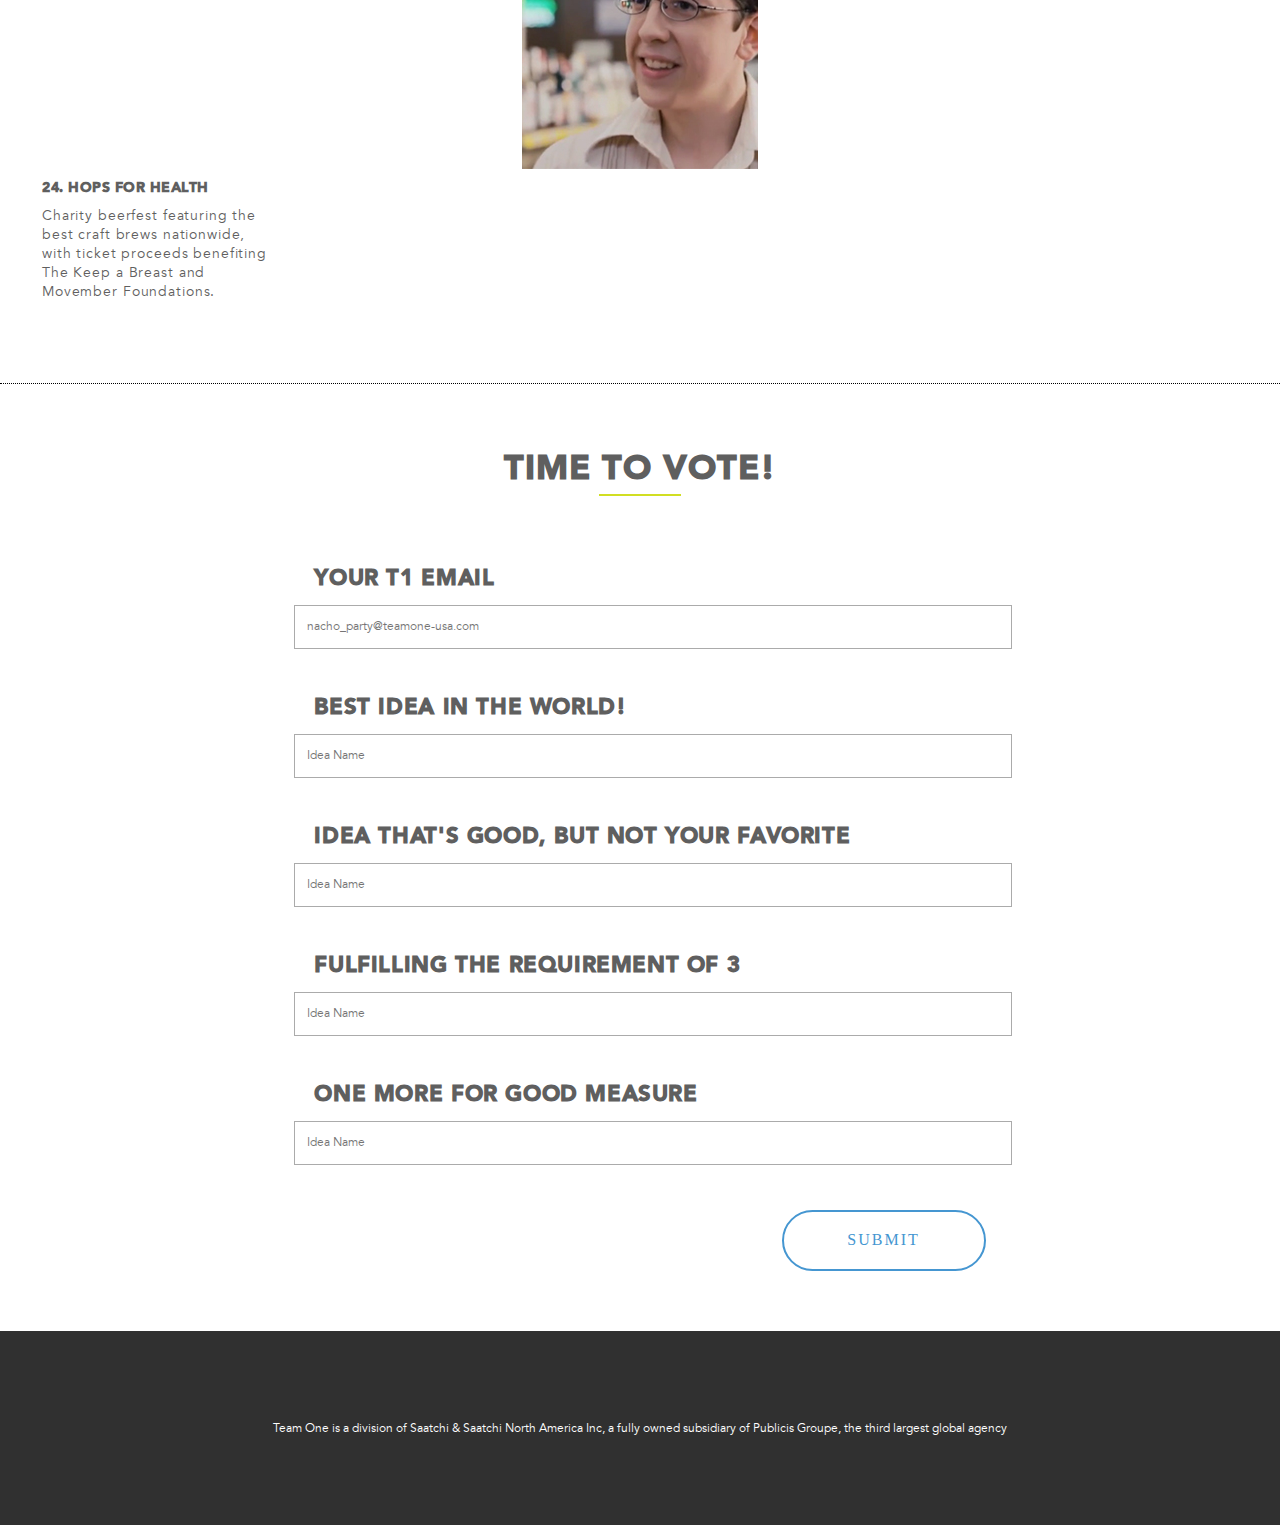
==== commit 73bbad01: "fonts, URLs" ====
--- a/index.html
+++ b/index.html
@@ -14,9 +14,10 @@
 		<link rel="stylesheet" href="css/reset.css">
 		<link rel="stylesheet" href="css/normalize.css">
 		<link rel="stylesheet" href="css/fonts.css">
+		<link rel="stylesheet" href="fonts/avenir/avenir.css">
+		<link rel="stylesheet" href="css/gallery.css"> 
 		<link rel="stylesheet" href="css/grid.css">
 		<link rel="stylesheet" href="css/main.css">
-		<link rel="stylesheet" type="text/css" href="css/gallery.css"> 
 		<link rel="stylesheet" href="css/flickity.css" media="screen">
 		<script src="js/modernizr.js"></script>
 	</head>
@@ -184,7 +185,7 @@
 				<!-- 4 -->
 				<div class="four columns" id="thumb">
 					<img id="submissionHover" src="img/Hover-State.svg" title="tile-hover-state">
-					<a class="gallery" id="darken" href="https://www.youtube.com/watch?v=aGPtNqdD5K4&index=4&list=PLshaarcB-XCF0mF4Pd9I5sbNcs8d6AWN_"><img src="img/submissions/4.jpg"></a>
+					<a class="gallery" id="darken" href="https://www.youtube.com/watch?v=I-BcHnEwpUM&list=PLshaarcB-XCF0mF4Pd9I5sbNcs8d6AWN_&index=24"><img src="img/submissions/4.jpg"></a>
 
 					<h3>4. Backyard Fruit Rescue</h3>
 
@@ -194,7 +195,7 @@
 				<!-- 5 -->
 				<div class="four columns" id="thumb">
 					<img id="submissionHover" src="img/Hover-State.svg" title="tile-hover-state">
-					<a class="gallery" id="darken" href="https://www.youtube.com/watch?v=CuLlCY2QnZA&index=5&list=PLshaarcB-XCF0mF4Pd9I5sbNcs8d6AWN_"><img src="img/submissions/5.jpg"></a>
+					<a class="gallery" id="darken" href=" https://www.youtube.com/watch?v=aGPtNqdD5K4&list=PLshaarcB-XCF0mF4Pd9I5sbNcs8d6AWN_&index=4"><img src="img/submissions/5.jpg"></a>
 
 					<h3>5. Audiobook Club</h3>
 
@@ -204,7 +205,7 @@
 				<!-- 6 -->
 				<div class="four columns" id="thumb">
 					<img id="submissionHover" src="img/Hover-State.svg" title="tile-hover-state">
-					<a class="gallery" id="darken" href="https://www.youtube.com/watch?v=t3-Xa_aLs3w&index=6&list=PLshaarcB-XCF0mF4Pd9I5sbNcs8d6AWN_"><img src="img/submissions/6.jpg"></a>
+					<a class="gallery" id="darken" href="https://www.youtube.com/watch?v=CuLlCY2QnZA&list=PLshaarcB-XCF0mF4Pd9I5sbNcs8d6AWN_&index=5"><img src="img/submissions/6.jpg"></a>
 
 					<h3>6. Battle of the Coasts</h3>
 
@@ -214,7 +215,7 @@
 				<!-- 7 -->
 				<div class="four columns" id="thumb">
 					<img id="submissionHover" src="img/Hover-State.svg" title="tile-hover-state">
-					<a class="gallery" id="darken" href="https://www.youtube.com/watch?v=-DXeDFleVEo&index=7&list=PLshaarcB-XCF0mF4Pd9I5sbNcs8d6AWN_"><img src="img/submissions/7.jpg"></a>
+					<a class="gallery" id="darken" href="https://www.youtube.com/watch?v=t3-Xa_aLs3w&list=PLshaarcB-XCF0mF4Pd9I5sbNcs8d6AWN_&index=6"><img src="img/submissions/7.jpg"></a>
 
 					<h3>7. Launch Your Leftovers</h3>
 
@@ -224,7 +225,7 @@
 				<!-- 8 -->
 				<div class="four columns" id="thumb">
 					<img id="submissionHover" src="img/Hover-State.svg" title="tile-hover-state">
-					<a class="gallery" id="darken" href="https://www.youtube.com/watch?v=JTTvqy75qx0&index=8&list=PLshaarcB-XCF0mF4Pd9I5sbNcs8d6AWN_"><img src="img/submissions/8.jpg"></a>
+					<a class="gallery" id="darken" href="https://www.youtube.com/watch?v=-DXeDFleVEo&index=7&list=PLshaarcB-XCF0mF4Pd9I5sbNcs8d6AWN_"><img src="img/submissions/8.jpg"></a>
 
 					<h3>8. Solve for One</h3>
 
@@ -234,17 +235,17 @@
 				<!-- 9 -->
 				<div class="four columns" id="thumb">
 					<img id="submissionHover" src="img/Hover-State.svg" title="tile-hover-state">
-					<a class="gallery" id="darken" href="https://www.youtube.com/watch?v=21LaF_uo8sA&index=9&list=PLshaarcB-XCF0mF4Pd9I5sbNcs8d6AWN_"><img src="img/submissions/9.jpg"></a>
+					<a class="gallery" id="darken" href="https://www.youtube.com/watch?v=JTTvqy75qx0&list=PLshaarcB-XCF0mF4Pd9I5sbNcs8d6AWN_&index=8"><img src="img/submissions/9.jpg"></a>
 
 					<h3>9. Camp Teamowana</h3>
 
-					<p>A two day retreat and pitch competition where teams will develop a remarkable campaign idea for a nonprofit organization. &nbsp;&nbsp;&nbsp;&nbsp;&nbsp;&nbsp;</p>
+					<p>A two day retreat and pitch competition where teams will develop a remarkable campaign idea for a nonprofit organization.</p>
 				</div>
 
 				<!-- 10 -->
 				<div class="four columns" id="thumb">
 					<img id="submissionHover" src="img/Hover-State.svg" title="tile-hover-state">
-					<a class="gallery" id="darken" href="https://www.youtube.com/watch?v=Yg5TtcplciE&index=10&list=PLshaarcB-XCF0mF4Pd9I5sbNcs8d6AWN_"><img src="img/submissions/10.jpg"></a>
+					<a class="gallery" id="darken" href="https://www.youtube.com/watch?v=21LaF_uo8sA&index=9&list=PLshaarcB-XCF0mF4Pd9I5sbNcs8d6AWN_"><img src="img/submissions/10.jpg"></a>
 
 					<h3>10. Lunch Box</h3>
 
@@ -254,7 +255,7 @@
 				<!-- 11 -->
 				<div class="four columns" id="thumb">
 					<img id="submissionHover" src="img/Hover-State.svg" title="tile-hover-state">
-					<a class="gallery" id="darken" href="https://www.youtube.com/watch?v=BiFirLvL2BY&index=11&list=PLshaarcB-XCF0mF4Pd9I5sbNcs8d6AWN_"><img src="img/submissions/11.jpg"></a>
+					<a class="gallery" id="darken" href="https://www.youtube.com/watch?v=Yg5TtcplciE&index=10&list=PLshaarcB-XCF0mF4Pd9I5sbNcs8d6AWN_"><img src="img/submissions/11.jpg"></a>
 
 					<h3>11. Team H2One</h3>
 
@@ -264,17 +265,17 @@
 				<!-- 12 -->
 				<div class="four columns" id="thumb">
 					<img id="submissionHover" src="img/Hover-State.svg" title="tile-hover-state">
-					<a class="gallery" id="darken" href="https://www.youtube.com/watch?v=3kYzj9jxCJA&index=12&list=PLshaarcB-XCF0mF4Pd9I5sbNcs8d6AWN_"><img src="img/submissions/12.jpg"></a>
+					<a class="gallery" id="darken" href="https://www.youtube.com/watch?v=BiFirLvL2BY&list=PLshaarcB-XCF0mF4Pd9I5sbNcs8d6AWN_&index=11"><img src="img/submissions/12.jpg"></a>
 
 					<h3>12. Save Water. Drink Beer</h3>
 
-					<p>Agency-wide pub crawl that increases awareness and raises money for Charity:Water.&nbsp;&nbsp;&nbsp;&nbsp;&nbsp;&nbsp;&nbsp;&nbsp;&nbsp;&nbsp;&nbsp;&nbsp;&nbsp;&nbsp;&nbsp;&nbsp;&nbsp;&nbsp; </p>
+					<p>Agency-wide pub crawl that increases awareness and raises money for Charity:Water.</p>
 				</div>
 
 				<!-- 13 -->
 				<div class="four columns" id="thumb">
 					<img id="submissionHover" src="img/Hover-State.svg" title="tile-hover-state">
-					<a class="gallery" id="darken" href="https://www.youtube.com/watch?v=QGokt8Gu8VM&index=13&list=PLshaarcB-XCF0mF4Pd9I5sbNcs8d6AWN_"><img src="img/submissions/13.jpg"></a>
+					<a class="gallery" id="darken" href="https://www.youtube.com/watch?v=3kYzj9jxCJA&list=PLshaarcB-XCF0mF4Pd9I5sbNcs8d6AWN_&index=12"><img src="img/submissions/13.jpg"></a>
 
 					<h3>13. T1 for 100</h3>
 
@@ -284,7 +285,7 @@
 				<!-- 14 -->
 				<div class="four columns" id="thumb">
 					<img id="submissionHover" src="img/Hover-State.svg" title="tile-hover-state">
-					<a class="gallery" id="darken" href="https://www.youtube.com/watch?v=sfkMyky-WZ0&index=14&list=PLshaarcB-XCF0mF4Pd9I5sbNcs8d6AWN_"><img src="img/submissions/14.jpg"></a>
+					<a class="gallery" id="darken" href="https://www.youtube.com/watch?v=QGokt8Gu8VM&list=PLshaarcB-XCF0mF4Pd9I5sbNcs8d6AWN_&index=13"><img src="img/submissions/14.jpg"></a>
 
 					<h3>14. Take a Deep Breath</h3>
 
@@ -294,17 +295,17 @@
 				<!-- 15 -->
 				<div class="four columns" id="thumb">
 					<img id="submissionHover" src="img/Hover-State.svg" title="tile-hover-state">
-					<a class="gallery" id="darken" href="https://www.youtube.com/watch?v=FM2v6Zba9G0&index=15&list=PLshaarcB-XCF0mF4Pd9I5sbNcs8d6AWN_"><img src="img/submissions/15.jpg"></a>
+					<a class="gallery" id="darken" href="https://www.youtube.com/watch?v=sfkMyky-WZ0&list=PLshaarcB-XCF0mF4Pd9I5sbNcs8d6AWN_&index=14"><img src="img/submissions/15.jpg"></a>
 
 					<h3>15. Remarkable U!</h3>
 
-					<p>Eight-week Ad Program that teaches college-bound students at the local Boy & Girls Club of Venice about Advertising.&nbsp;&nbsp;&nbsp;&nbsp;&nbsp;&nbsp;&nbsp;&nbsp;&nbsp;&nbsp;&nbsp;&nbsp;&nbsp;&nbsp;&nbsp;&nbsp;&nbsp;&nbsp;&nbsp;</p>
+					<p>Eight-week Ad Program that teaches college-bound students at the local Boy & Girls Club of Venice about Advertising.</p>
 				</div>
 
 				<!-- 16 -->
 				<div class="four columns" id="thumb">
 					<img id="submissionHover" src="img/Hover-State.svg" title="tile-hover-state">
-					<a class="gallery" id="darken" href="https://www.youtube.com/watch?v=0CsXH9wk82o&index=16&list=PLshaarcB-XCF0mF4Pd9I5sbNcs8d6AWN_"><img src="img/submissions/16.jpg"></a>
+					<a class="gallery" id="darken" href="https://www.youtube.com/watch?v=FM2v6Zba9G0&list=PLshaarcB-XCF0mF4Pd9I5sbNcs8d6AWN_&index=15"><img src="img/submissions/16.jpg"></a>
 
 					<h3>16. Drive Fore Charity</h3>
 
@@ -314,7 +315,7 @@
 				<!-- 17 -->
 				<div class="four columns" id="thumb">
 					<img id="submissionHover" src="img/Hover-State.svg" title="tile-hover-state">
-					<a class="gallery" id="darken" href="https://www.youtube.com/watch?v=hN4HVyZu8So&index=17&list=PLshaarcB-XCF0mF4Pd9I5sbNcs8d6AWN_"><img src="img/submissions/17.jpg"></a>
+					<a class="gallery" id="darken" href="https://www.youtube.com/watch?v=0CsXH9wk82o&list=PLshaarcB-XCF0mF4Pd9I5sbNcs8d6AWN_&index=16"><img src="img/submissions/17.jpg"></a>
 
 					<h3>17. Sip for a Cause</h3>
 
@@ -324,7 +325,7 @@
 				<!-- 18 -->
 				<div class="four columns" id="thumb">
 					<img id="submissionHover" src="img/Hover-State.svg" title="tile-hover-state">
-					<a class="gallery" id="darken" href="https://www.youtube.com/watch?v=NC06gSWWTlc&list=PLshaarcB-XCF0mF4Pd9I5sbNcs8d6AWN_&index=18"><img src="img/submissions/18.jpg"></a>
+					<a class="gallery" id="darken" href="https://www.youtube.com/watch?v=hN4HVyZu8So&list=PLshaarcB-XCF0mF4Pd9I5sbNcs8d6AWN_&index=17"><img src="img/submissions/18.jpg"></a>
 
 					<h3>18. Shovels and Spades</h3>
 
@@ -334,7 +335,7 @@
 				<!-- 19 -->
 				<div class="four columns" id="thumb">
 					<img id="submissionHover" src="img/Hover-State.svg" title="tile-hover-state">
-					<a class="gallery" id="darken" href="https://www.youtube.com/watch?v=rYT_AoDQE7Q&list=PLshaarcB-XCF0mF4Pd9I5sbNcs8d6AWN_&index=19"><img src="img/submissions/19.jpg"></a>
+					<a class="gallery" id="darken" href="https://www.youtube.com/watch?v=NC06gSWWTlc&list=PLshaarcB-XCF0mF4Pd9I5sbNcs8d6AWN_&index=18"><img src="img/submissions/19.jpg"></a>
 
 					<h3>19. Remarkable Paws</h3>
 
@@ -344,7 +345,7 @@
 				<!-- 20 -->
 				<div class="four columns" id="thumb">
 					<img id="submissionHover" src="img/Hover-State.svg" title="tile-hover-state">
-					<a class="gallery" id="darken" href="https://www.youtube.com/watch?v=qLV-5FuJ8P4&list=PLshaarcB-XCF0mF4Pd9I5sbNcs8d6AWN_&index=20"><img src="img/submissions/20.jpg"></a>
+					<a class="gallery" id="darken" href="https://www.youtube.com/watch?v=rYT_AoDQE7Q&list=PLshaarcB-XCF0mF4Pd9I5sbNcs8d6AWN_&index=19"><img src="img/submissions/20.jpg"></a>
 
 					<h3>20. No Brainer</h3>
 
@@ -354,7 +355,7 @@
 				<!-- 21 -->
 				<div class="four columns" id="thumb">
 					<img id="submissionHover" src="img/Hover-State.svg" title="tile-hover-state">
-					<a class="gallery" id="darken" href="https://www.youtube.com/watch?v=OmEUU1iyBaQ&list=PLshaarcB-XCF0mF4Pd9I5sbNcs8d6AWN_&index=21"><img src="img/submissions/21.jpg"></a>
+					<a class="gallery" id="darken" href="https://www.youtube.com/watch?v=qLV-5FuJ8P4&list=PLshaarcB-XCF0mF4Pd9I5sbNcs8d6AWN_&index=20"><img src="img/submissions/21.jpg"></a>
 
 					<h3>21. Barks and Bandanas</h3>
 
@@ -364,7 +365,7 @@
 				<!-- 22 -->
 				<div class="four columns" id="thumb">
 					<img id="submissionHover" src="img/Hover-State.svg" title="tile-hover-state">
-					<a class="gallery" id="darken" href="https://www.youtube.com/watch?v=e8WCQaB8S7U&list=PLshaarcB-XCF0mF4Pd9I5sbNcs8d6AWN_&index=22"><img src="img/submissions/22.jpg"></a>
+					<a class="gallery" id="darken" href="https://www.youtube.com/watch?v=OmEUU1iyBaQ&list=PLshaarcB-XCF0mF4Pd9I5sbNcs8d6AWN_&index=21"><img src="img/submissions/22.jpg"></a>
 
 					<h3>22. Project Black Gold</h3>
 
@@ -374,7 +375,7 @@
 				<!-- 23 -->
 				<div class="four columns" id="thumb">
 					<img id="submissionHover" src="img/Hover-State.svg" title="tile-hover-state">
-					<a class="gallery" id="darken" href="https://www.youtube.com/watch?v=BGz1B2mLw7Y&list=PLshaarcB-XCF0mF4Pd9I5sbNcs8d6AWN_&index=23"><img src="img/submissions/23.jpg"></a>
+					<a class="gallery" id="darken" href="https://www.youtube.com/watch?v=e8WCQaB8S7U&list=PLshaarcB-XCF0mF4Pd9I5sbNcs8d6AWN_&index=22"><img src="img/submissions/23.jpg"></a>
 
 					<h3>23. Lunch an Idea</h3>
 
@@ -384,7 +385,7 @@
 				<!-- 24 -->
 				<div class="four columns" id="thumb">
 					<img id="submissionHover" src="img/Hover-State.svg" title="tile-hover-state">
-					<a class="gallery" id="darken" href="https://www.youtube.com/watch?v=I-BcHnEwpUM&list=PLshaarcB-XCF0mF4Pd9I5sbNcs8d6AWN_&index=24"><img src="img/submissions/24.jpg"></a>
+					<a class="gallery" id="darken" href="https://www.youtube.com/watch?v=BGz1B2mLw7Y&list=PLshaarcB-XCF0mF4Pd9I5sbNcs8d6AWN_&index=23"><img src="img/submissions/24.jpg"></a>
 
 					<h3>24. Hops for Health</h3>
 
--- a/fonts/avenir/avenir.css
+++ b/fonts/avenir/avenir.css
@@ -0,0 +1,212 @@
+@charset "UTF-8";
+/* CSS Document */
+/**
+ * @license
+ * MyFonts Webfont Build ID 2741833, 2014-02-06T18:05:46-0500
+ * 
+ * The fonts listed in this notice are subject to the End User License
+ * Agreement(s) entered into by the website owner. All other parties are 
+ * explicitly restricted from using the Licensed Webfonts(s).
+ * 
+ * You may obtain a valid license at the URLs below.
+ * 
+ * Webfont: Avenir 45 Book by Linotype
+ * URL: http://www.myfonts.com/fonts/linotype/avenir/45-book/
+ * Copyright: Copyright &#x00A9; 1989, 1995, 2002 Adobe Systems Incorporated.  All Rights Reserved. &#x00A9; 1981, 1995, 2002 Heidelberger Druckmaschinen AG. All rights reserved.
+ * 
+ * Webfont: Avenir 65 Medium Oblique by Linotype
+ * URL: http://www.myfonts.com/fonts/linotype/avenir/65-mediumoblique/
+ * Copyright: Copyright &#x00A9; 1981 - 2006 Linotype GmbH, www.linotype.com. All rights reserved. Copyright &#x00A9; 1989 - 2002 Adobe Systems Incorporated.  All Rights Reserved.
+ * 
+ * Webfont: Avenir 95 Black by Linotype
+ * URL: http://www.myfonts.com/fonts/linotype/avenir/95-black/
+ * Copyright: Copyright &#x00A9; 1989, 1995, 2002 Adobe Systems Incorporated.  All Rights Reserved. &#x00A9; 1981, 1995, 2002 Heidelberger Druckmaschinen AG. All rights reserved.
+ * 
+ * Webfont: Avenir 45 Book Oblique by Linotype
+ * URL: http://www.myfonts.com/fonts/linotype/avenir/45-book-oblique/
+ * Copyright: Copyright &#x00A9; 1989, 1995, 2002 Adobe Systems Incorporated.  All Rights Reserved. &#x00A9; 1981, 1995, 2002 Heidelberger Druckmaschinen AG. All rights reserved.
+ * 
+ * Webfont: Avenir 95 Black Oblique by Linotype
+ * URL: http://www.myfonts.com/fonts/linotype/avenir/95-black-oblique/
+ * Copyright: Copyright &#x00A9; 1989, 1995, 2002 Adobe Systems Incorporated.  All Rights Reserved. &#x00A9; 1981, 1995, 2002 Heidelberger Druckmaschinen AG. All rights reserved.
+ * 
+ * Webfont: Avenir 65 Medium by Linotype
+ * URL: http://www.myfonts.com/fonts/linotype/avenir/65-medium/
+ * Copyright: Copyright &#x00A9; 1981 - 2006 Linotype GmbH, www.linotype.com. All rights reserved. Copyright &#x00A9; 1989 - 2002 Adobe Systems Incorporated.  All Rights Reserved.
+ * 
+ * Webfont: Avenir 35 Light by Linotype
+ * URL: http://www.myfonts.com/fonts/linotype/avenir/35-light/
+ * Copyright: Copyright &#x00A9; 1989, 1995, 2002 Adobe Systems Incorporated.  All Rights Reserved. &#x00A9; 1981, 1995, 2002 Heidelberger Druckmaschinen AG. All rights reserved.
+ * 
+ * Webfont: Avenir 55 Oblique by Linotype
+ * URL: http://www.myfonts.com/fonts/linotype/avenir/55-oblique/
+ * Copyright: Copyright &#x00A9; 1989, 1995, 2002 Adobe Systems Incorporated.  All Rights Reserved. &#x00A9; 1981, 1995, 2002 Heidelberger Druckmaschinen AG. All rights reserved.
+ * 
+ * Webfont: Avenir 55 Roman by Linotype
+ * URL: http://www.myfonts.com/fonts/linotype/avenir/55-roman/
+ * Copyright: Copyright &#x00A9; 1989, 1995, 2002 Adobe Systems Incorporated.  All Rights Reserved. &#x00A9; 1981, 1995, 2002 Heidelberger Druckmaschinen AG. All rights reserved.
+ * 
+ * Webfont: Avenir 85 Heavy Oblique by Linotype
+ * URL: http://www.myfonts.com/fonts/linotype/avenir/85-heavy-oblique/
+ * Copyright: Copyright &#x00A9; 1989, 1995, 2002 Adobe Systems Incorporated.  All Rights Reserved. &#x00A9; 1981, 1995, 2002 Heidelberger Druckmaschinen AG. All rights reserved.
+ * 
+ * Webfont: Avenir 35 Light Oblique by Linotype
+ * URL: http://www.myfonts.com/fonts/linotype/avenir/35-light-oblique/
+ * Copyright: Copyright &#x00A9; 1989, 1995, 2002 Adobe Systems Incorporated.  All Rights Reserved. &#x00A9; 1981, 1995, 2002 Heidelberger Druckmaschinen AG. All rights reserved.
+ * 
+ * Webfont: Avenir 85 Heavy by Linotype
+ * URL: http://www.myfonts.com/fonts/linotype/avenir/85-heavy/
+ * Copyright: Copyright &#x00A9; 1989, 1995, 2002 Adobe Systems Incorporated.  All Rights Reserved. &#x00A9; 1981, 1995, 2002 Heidelberger Druckmaschinen AG. All rights reserved.
+ * 
+ * 
+ * License: http://www.myfonts.com/viewlicense?type=web&buildid=2741833
+ * Licensed pageviews: 250,000
+ * 
+ * Â© 2014 MyFonts Inc
+*/
+
+
+/* @import must be at top of file, otherwise CSS will not work */
+@import url("//hello.myfonts.net/count/29d649");
+
+  
+@font-face {font-family: 'AvenirLTStd-Book';
+	src: url('29D649_0_0.eot');
+	src: url('29D649_0_0.eot?#iefix') format('embedded-opentype'),
+		 url('29D649_0_0.woff') format('woff'),
+		 url('29D649_0_0.ttf') format('truetype');
+	font-weight: normal;
+    font-style: normal;
+}
+ 
+  
+@font-face {font-family: 'AvenirLTStd-MediumOblique';
+	src: url('29D649_1_0.eot');
+	src: url('29D649_1_0.eot?#iefix') format('embedded-opentype'),
+		 url('29D649_1_0.woff') format('woff'),
+		 url('29D649_1_0.ttf') format('truetype');
+	font-weight: normal;
+    font-style: normal;
+}
+ 
+  
+@font-face {
+	font-family: 'AvenirLTStd-Black';
+	src: url('29D649_2_0.eot');
+	src: url('29D649_2_0.eot?#iefix') format('embedded-opentype'),
+		 url('29D649_2_0.woff') format('woff'),
+		 url('29D649_2_0.ttf') format('truetype');
+	font-weight: normal;
+    font-style: normal;
+}
+ 
+  
+@font-face {font-family: 'AvenirLTStd-BookOblique';src: url('webfonts/29D649_3_0.eot');src: url('webfonts/29D649_3_0.eot?#iefix') format('embedded-opentype'),url('webfonts/29D649_3_0.woff') format('woff'),url('webfonts/29D649_3_0.ttf') format('truetype');}
+ 
+  
+@font-face {font-family: 'AvenirLTStd-BlackOblique';src: url('webfonts/29D649_4_0.eot');src: url('webfonts/29D649_4_0.eot?#iefix') format('embedded-opentype'),url('webfonts/29D649_4_0.woff') format('woff'),url('webfonts/29D649_4_0.ttf') format('truetype');}
+ 
+  
+@font-face {font-family: 'AvenirLTStd-Medium';src: url('webfonts/29D649_5_0.eot');src: url('webfonts/29D649_5_0.eot?#iefix') format('embedded-opentype'),url('webfonts/29D649_5_0.woff') format('woff'),url('webfonts/29D649_5_0.ttf') format('truetype');}
+ 
+  
+@font-face {font-family: 'AvenirLTStd-Light';src: url('webfonts/29D649_6_0.eot');src: url('webfonts/29D649_6_0.eot?#iefix') format('embedded-opentype'),url('webfonts/29D649_6_0.woff') format('woff'),url('webfonts/29D649_6_0.ttf') format('truetype');}
+ 
+  
+@font-face {font-family: 'AvenirLTStd-Oblique';src: url('webfonts/29D649_7_0.eot');src: url('webfonts/29D649_7_0.eot?#iefix') format('embedded-opentype'),url('webfonts/29D649_7_0.woff') format('woff'),url('webfonts/29D649_7_0.ttf') format('truetype');}
+ 
+  
+@font-face {font-family: 'AvenirLTStd-Roman';src: url('webfonts/29D649_8_0.eot');src: url('webfonts/29D649_8_0.eot?#iefix') format('embedded-opentype'),url('webfonts/29D649_8_0.woff') format('woff'),url('webfonts/29D649_8_0.ttf') format('truetype');}
+ 
+  
+@font-face {font-family: 'AvenirLTStd-HeavyOblique';src: url('webfonts/29D649_9_0.eot');src: url('webfonts/29D649_9_0.eot?#iefix') format('embedded-opentype'),url('webfonts/29D649_9_0.woff') format('woff'),url('webfonts/29D649_9_0.ttf') format('truetype');}
+ 
+  
+@font-face {font-family: 'AvenirLTStd-LightOblique';src: url('webfonts/29D649_A_0.eot');src: url('webfonts/29D649_A_0.eot?#iefix') format('embedded-opentype'),url('webfonts/29D649_A_0.woff') format('woff'),url('webfonts/29D649_A_0.ttf') format('truetype');}
+ 
+  
+@font-face {font-family: 'AvenirLTStd-Heavy';src: url('webfonts/29D649_B_0.eot');src: url('webfonts/29D649_B_0.eot?#iefix') format('embedded-opentype'),url('webfonts/29D649_B_0.woff') format('woff'),url('webfonts/29D649_B_0.ttf') format('truetype');}
+
+/**
+ * @license
+ * MyFonts Webfont Build ID 2742441, 2014-02-07T14:21:42-0500
+ * 
+ * The fonts listed in this notice are subject to the End User License
+ * Agreement(s) entered into by the website owner. All other parties are 
+ * explicitly restricted from using the Licensed Webfonts(s).
+ * 
+ * You may obtain a valid license at the URLs below.
+ * 
+ * Webfont: Avenir Next Pro UltraLight Italic by Linotype
+ * URL: http://www.myfonts.com/fonts/linotype/avenir-next-pro/pro-ultralight-italic/
+ * Licensed pageviews: 500,000
+ * 
+ * Webfont: Avenir Next Pro UltraLight by Linotype
+ * URL: http://www.myfonts.com/fonts/linotype/avenir-next-pro/pro-ultralight/
+ * Licensed pageviews: 250,000
+ * 
+ * 
+ * License: http://www.myfonts.com/viewlicense?type=web&buildid=2742441
+ * Webfonts copyright: Copyright &#x00A9; 2004 - 2007 Linotype GmbH, www.linotype.com. All rights reserved. This font software may not be reproduced, modified, disclosed or transferred without the express written approval of Linotype GmbH. Avenir is a trademark of Linotype GmbH
+ * 
+ * Â© 2014 MyFonts Inc
+*/
+
+
+/* @import must be at top of file, otherwise CSS will not work */
+@import url("//hello.myfonts.net/count/29d8a9");
+
+  
+@font-face {font-family: 'AvenirNextLTPro-UltLtIt';src: url('webfonts/29D8A9_0_0.eot');src: url('webfonts/29D8A9_0_0.eot?#iefix') format('embedded-opentype'),url('webfonts/29D8A9_0_0.woff') format('woff'),url('webfonts/29D8A9_0_0.ttf') format('truetype');}
+ 
+  
+@font-face {font-family: 'AvenirNextLTPro-UltLt';src: url('webfonts/29D8A9_1_0.eot');src: url('webfonts/29D8A9_1_0.eot?#iefix') format('embedded-opentype'),url('webfonts/29D8A9_1_0.woff') format('woff'),url('webfonts/29D8A9_1_0.ttf') format('truetype');}
+
+/**
+ * @license
+ * MyFonts Webfont Build ID 2745181, 2014-02-11T17:40:02-0500
+ * 
+ * The fonts listed in this notice are subject to the End User License
+ * Agreement(s) entered into by the website owner. All other parties are 
+ * explicitly restricted from using the Licensed Webfonts(s).
+ * 
+ * You may obtain a valid license at the URLs below.
+ * 
+ * Webfont: New Century Schoolbook Bold Italic by Linotype
+ * URL: http://www.myfonts.com/fonts/linotype/new-century-schoolbook/bold-italic/
+ * 
+ * Webfont: New Century Schoolbook Roman by Linotype
+ * URL: http://www.myfonts.com/fonts/linotype/new-century-schoolbook/roman/
+ * 
+ * Webfont: New Century Schoolbook Italic by Linotype
+ * URL: http://www.myfonts.com/fonts/linotype/new-century-schoolbook/italic/
+ * 
+ * Webfont: New Century Schoolbook Bold by Linotype
+ * URL: http://www.myfonts.com/fonts/linotype/new-century-schoolbook/bold/
+ * 
+ * 
+ * License: http://www.myfonts.com/viewlicense?type=web&buildid=2745181
+ * Licensed pageviews: 250,000
+ * Webfonts copyright: Part of the digitally encoded machine readable outline data for producing the Typefaces provided is copyrighted &#x00A9; 1985 - 2009 Linotype GmbH, www.linotype.com. All rights reserved. This software is the property of Linotype GmbH, and may not be repro
+ * 
+ * Â© 2014 MyFonts Inc
+*/
+
+
+/* @import must be at top of file, otherwise CSS will not work */
+@import url("//hello.myfonts.net/count/29e35d");
+
+  
+@font-face {font-family: 'NewCenturySchlbkLT-BoldItalic';src: url('webfonts/29E35D_0_0.eot');src: url('webfonts/29E35D_0_0.eot?#iefix') format('embedded-opentype'),url('webfonts/29E35D_0_0.woff') format('woff'),url('webfonts/29E35D_0_0.ttf') format('truetype');}
+ 
+  
+@font-face {font-family: 'NewCenturySchlbkLT-Roman';src: url('webfonts/29E35D_1_0.eot');src: url('webfonts/29E35D_1_0.eot?#iefix') format('embedded-opentype'),url('webfonts/29E35D_1_0.woff') format('woff'),url('webfonts/29E35D_1_0.ttf') format('truetype');}
+ 
+  
+@font-face {font-family: 'NewCenturySchlbkLT-Italic';src: url('webfonts/29E35D_2_0.eot');src: url('webfonts/29E35D_2_0.eot?#iefix') format('embedded-opentype'),url('webfonts/29E35D_2_0.woff') format('woff'),url('webfonts/29E35D_2_0.ttf') format('truetype');}
+ 
+  
+@font-face {font-family: 'NewCenturySchlbkLT-Bold';src: url('webfonts/29E35D_3_0.eot');src: url('webfonts/29E35D_3_0.eot?#iefix') format('embedded-opentype'),url('webfonts/29E35D_3_0.woff') format('woff'),url('webfonts/29E35D_3_0.ttf') format('truetype');}
+ 
+ 
+ --- a/css/main.css
+++ b/css/main.css
@@ -29,7 +29,7 @@
 }
 
 h1 {
-  font-family: Avenir-Heavy;
+  font-family: 'AvenirLTStd-Heavy', helvetica;
   font-size: 60px;
   color: #FFFFFF;
   letter-spacing: 2px;
@@ -38,7 +38,7 @@
 }
 
 h2 {
-  font-family: Avenir-Black;
+  font-family: 'AvenirLTStd-Black', helvetica;
   font-size: 34px;
   color: #5F5F5F;
   letter-spacing: 0.94px;
@@ -47,7 +47,7 @@
 }
 
 h3 {
-  font-family: Avenir-Black;
+  font-family: 'AvenirLTStd-Black', helvetica;
   font-size: 18px;
   color: #5F5F5F;
   letter-spacing: 0.5px;
@@ -55,7 +55,7 @@
 }
 
 h4 {
-  font-family: Avenir-Black;
+  font-family: 'AvenirLTStd-Black', helvetica;
   font-size: 22px;
   color: #5F5F5F;
   letter-spacing: 0.61px;
@@ -63,15 +63,19 @@
 }
 
 h5 {
-  font-family: Avenir-Book;
+  font-family: 'AvenirLTStd-Book', helvetica;
   font-size: 12px;
   color: #4A4A4A;
   letter-spacing: 0.33px;
   line-height: 1.33em;
 }
 
+p {
+    font-family: 'AvenirLTStd-Book', helvetica;
+}
+
 button {
-    font-family: NeutrafaceTextBook;
+    font-family: 'AvenirLTStd-Book', helvetica;
     font-size: 16px;
     color: #4596D1;
     border: 2px solid #4596D1;
@@ -217,7 +221,7 @@
 
 .scrollArrow a {
     color: white;
-    font-family: Avenir-Book;
+    font-family: 'AvenirLTStd-Book', helvetica;
     font-size: 12px;
 }
 
@@ -281,7 +285,6 @@
 
 #assignmentContent p {
     padding: 0 40px;
-    font-family: Avenir-Book;
     line-height: 19px;
     letter-spacing: .88px;
     font-size: 14px;
@@ -414,7 +417,6 @@
 }
 
 #pastWinners h5 {
-    font-family: Avenir-Book;
     line-height: 17px;
     letter-spacing: .88px;
     font-size: 14px;
@@ -423,7 +425,6 @@
 }
 
 #pastWinners p {
-    font-family: Avenir-Book;
     line-height: 17px;
     letter-spacing: .88px;
     font-size: 14px;
@@ -467,7 +468,6 @@
 }
 
 #submissionsHeading h5 {
-    font-family: Avenir-Book;
     font-size: 16px;
     color: #4A4A4A;
     letter-spacing: 0.33px;
@@ -533,12 +533,12 @@
 
 #submissions p {
     margin: 10px 42px;
-    font-family: Avenir-Book;
     font-size: 14px;
     color: #5F5F5F;
     letter-spacing: 0.87px;
     line-height: 1.36em;
-    overflow: hidden;
+    height: 95px;
+    width: 237px;
 }
 
 #submissionsContent h3 { text-transform: uppercase; font-size: 14px; margin: 10px 42px; }
@@ -599,7 +599,7 @@
     width: 100%;
     border: 1.5px solid #ABABAB;
     padding: .5em 1em;
-    font-family: Avenir-Book;
+    font-family: 'AvenirLTStd-Book', helvetica;
     font-size: 12px;
 }
 
@@ -820,7 +820,6 @@
 }
 
 footer p {
-    font-family: Avenir-Book;
     line-height: 16px;
     text-align: center;
     font-size: 12px;
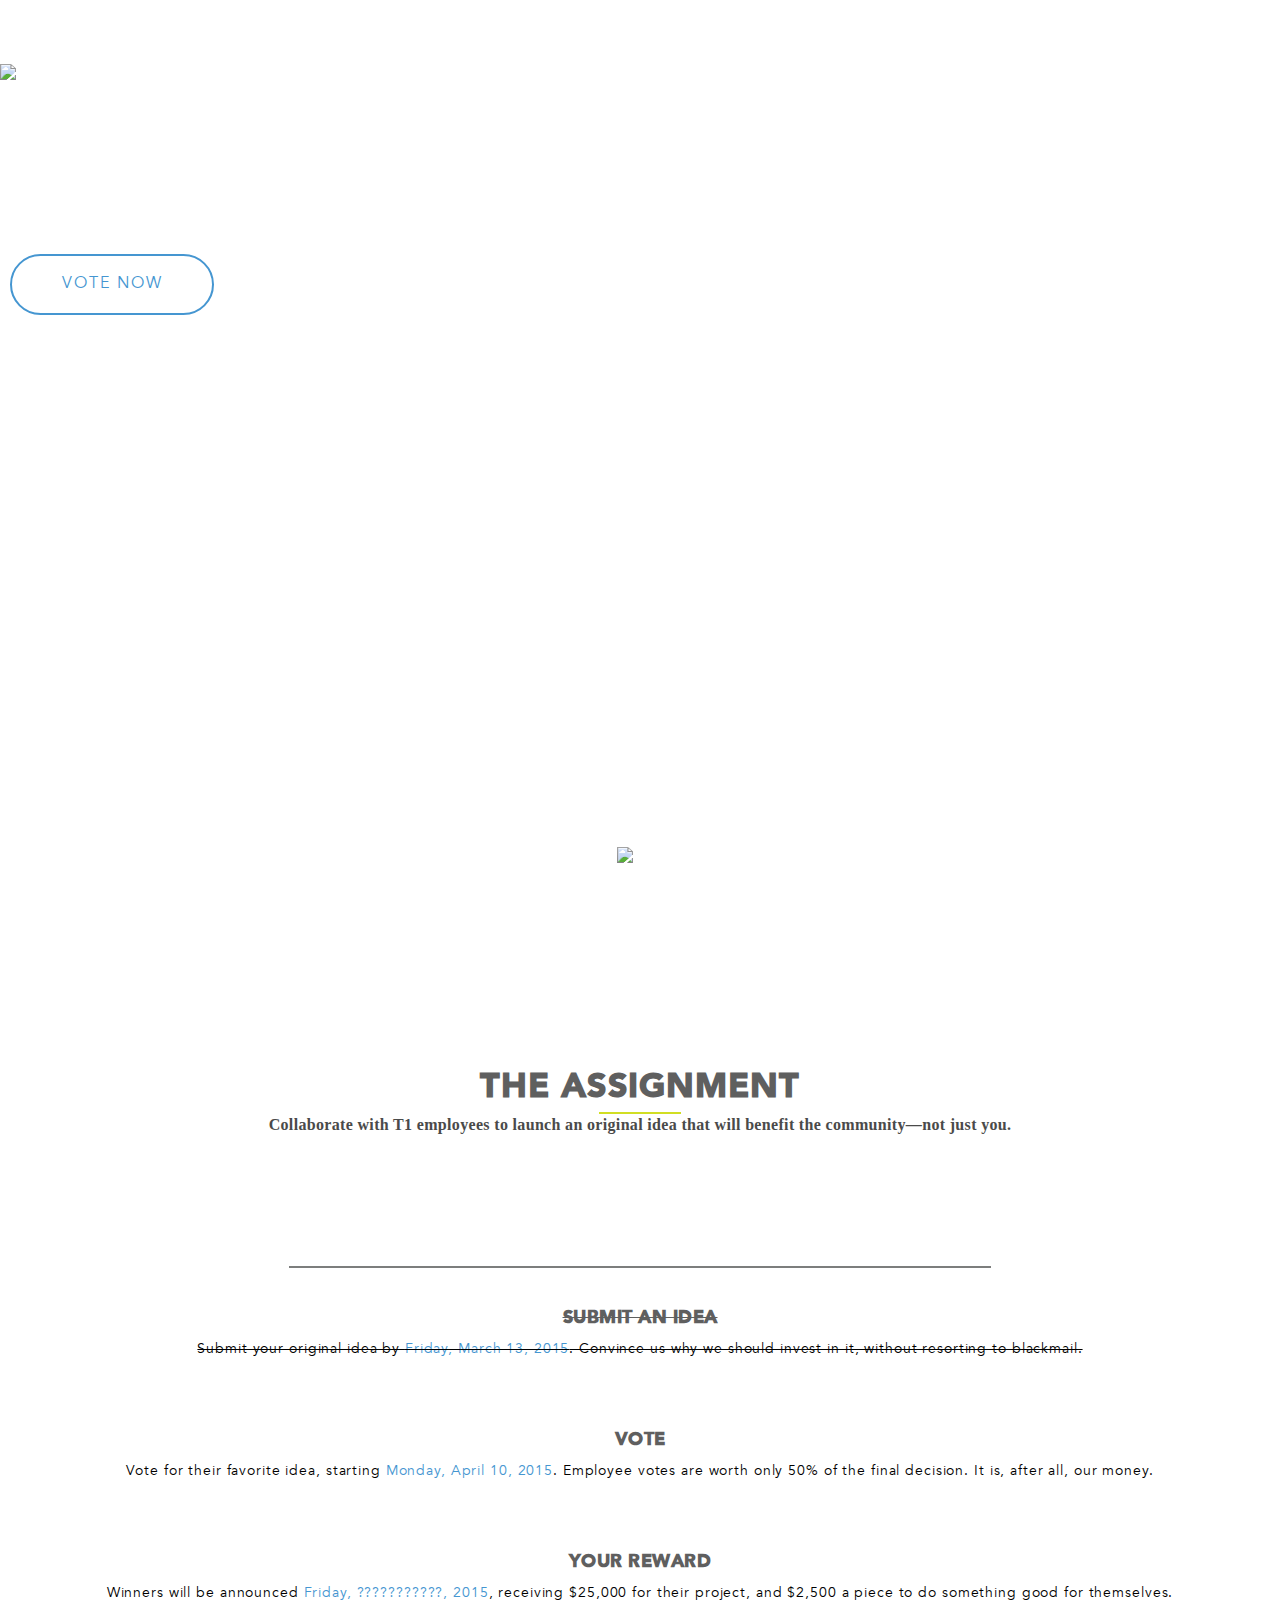
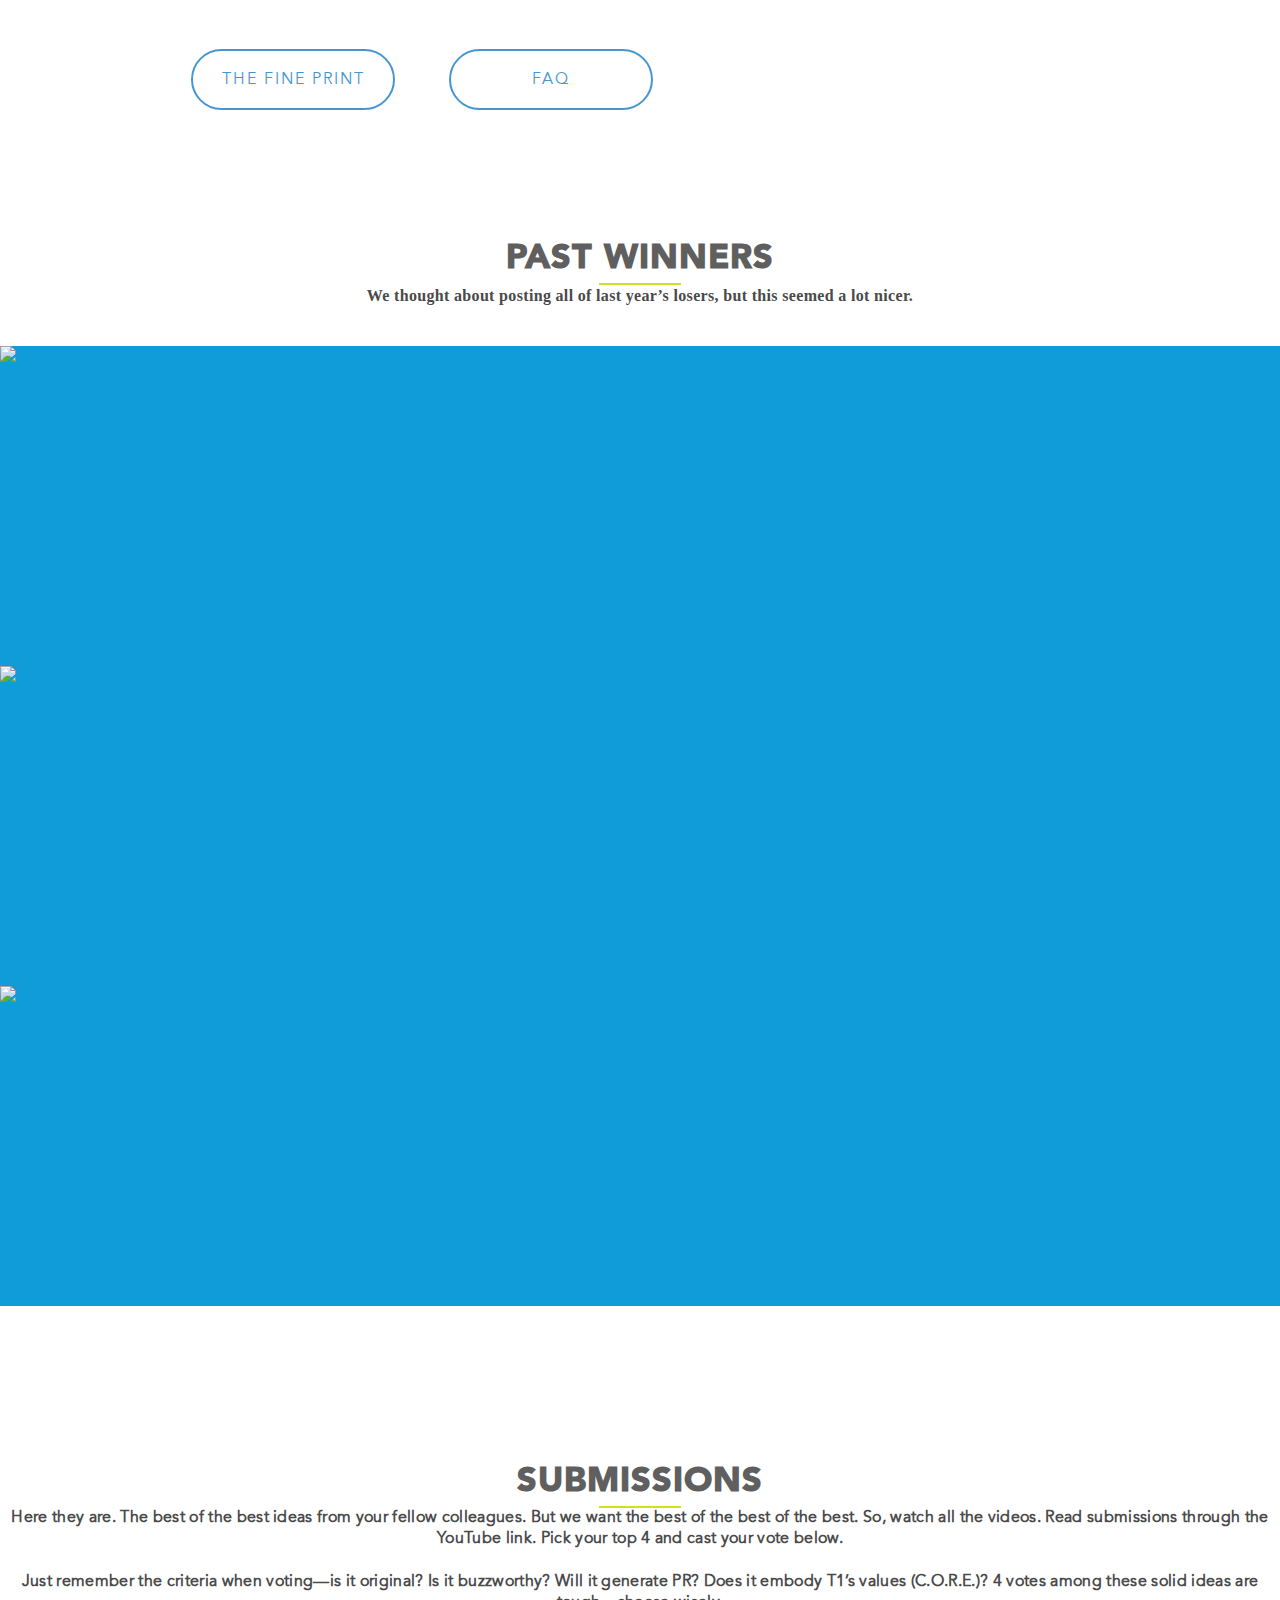
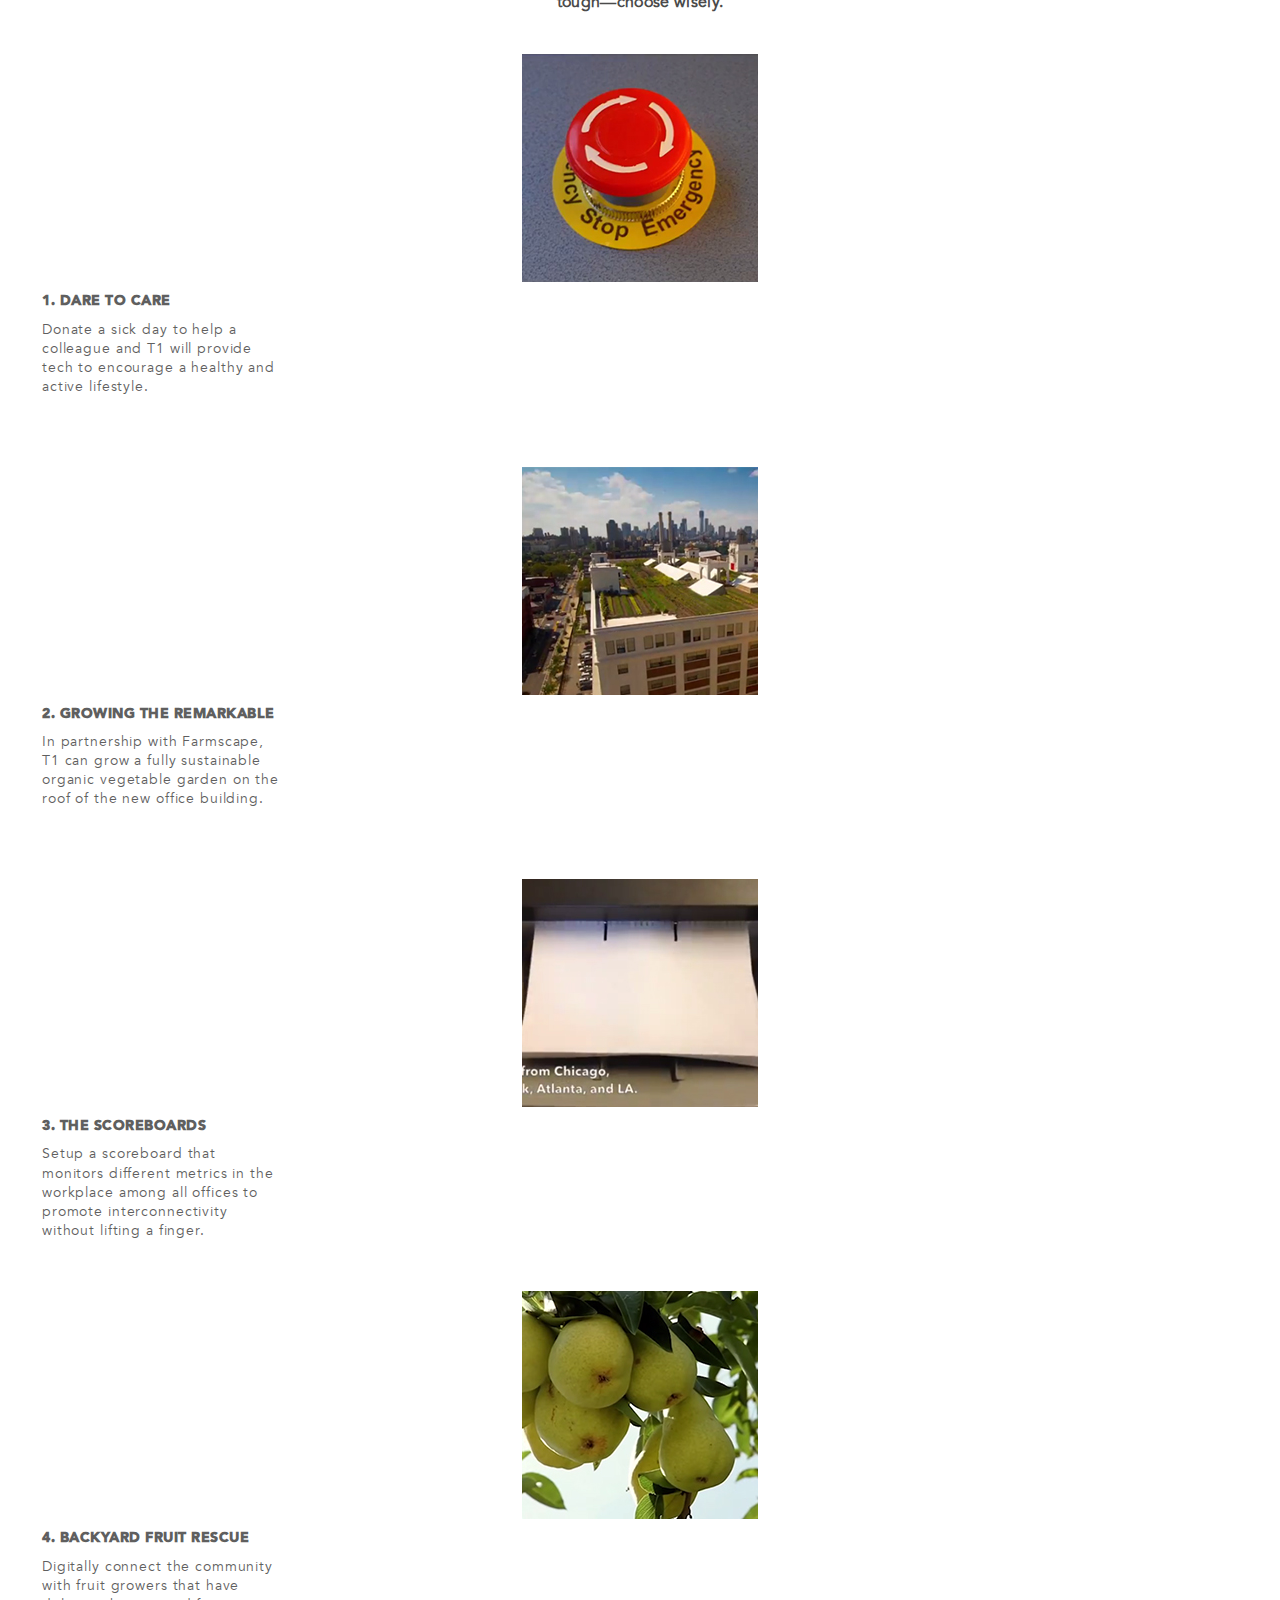
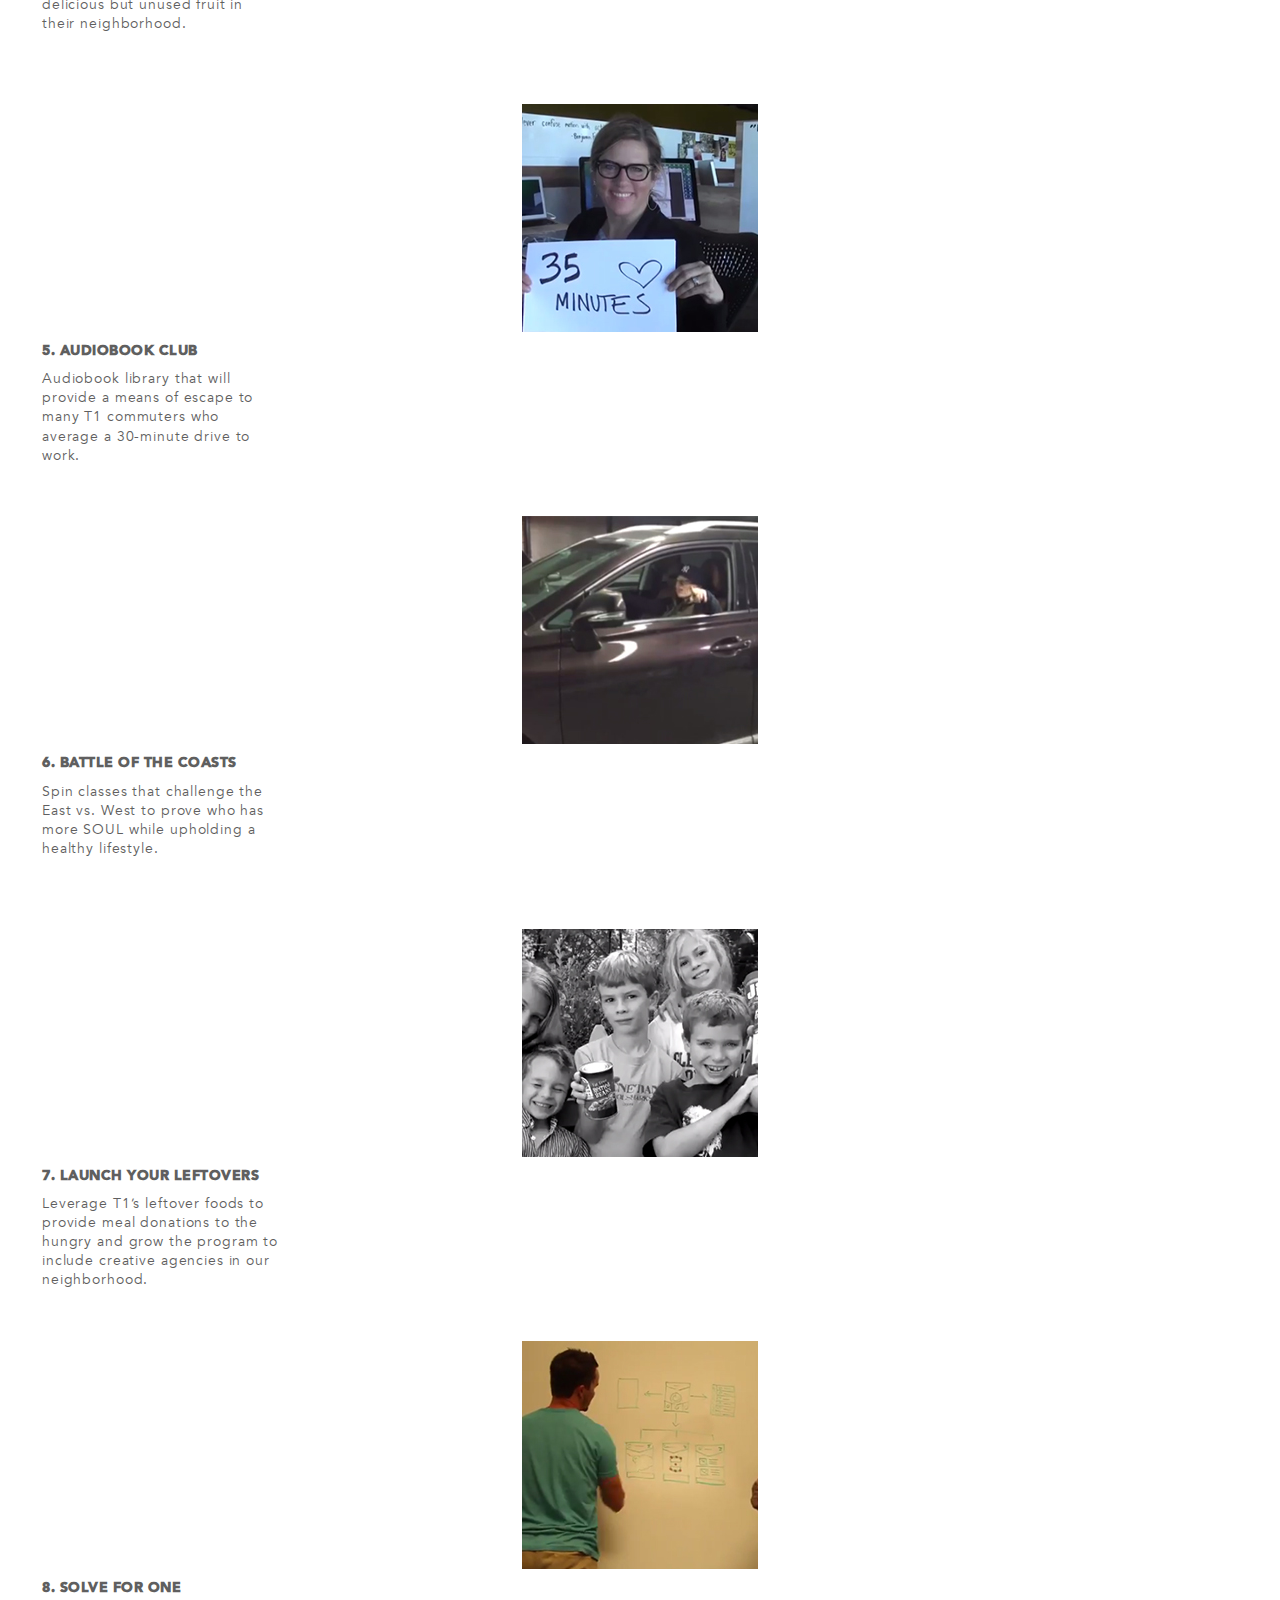
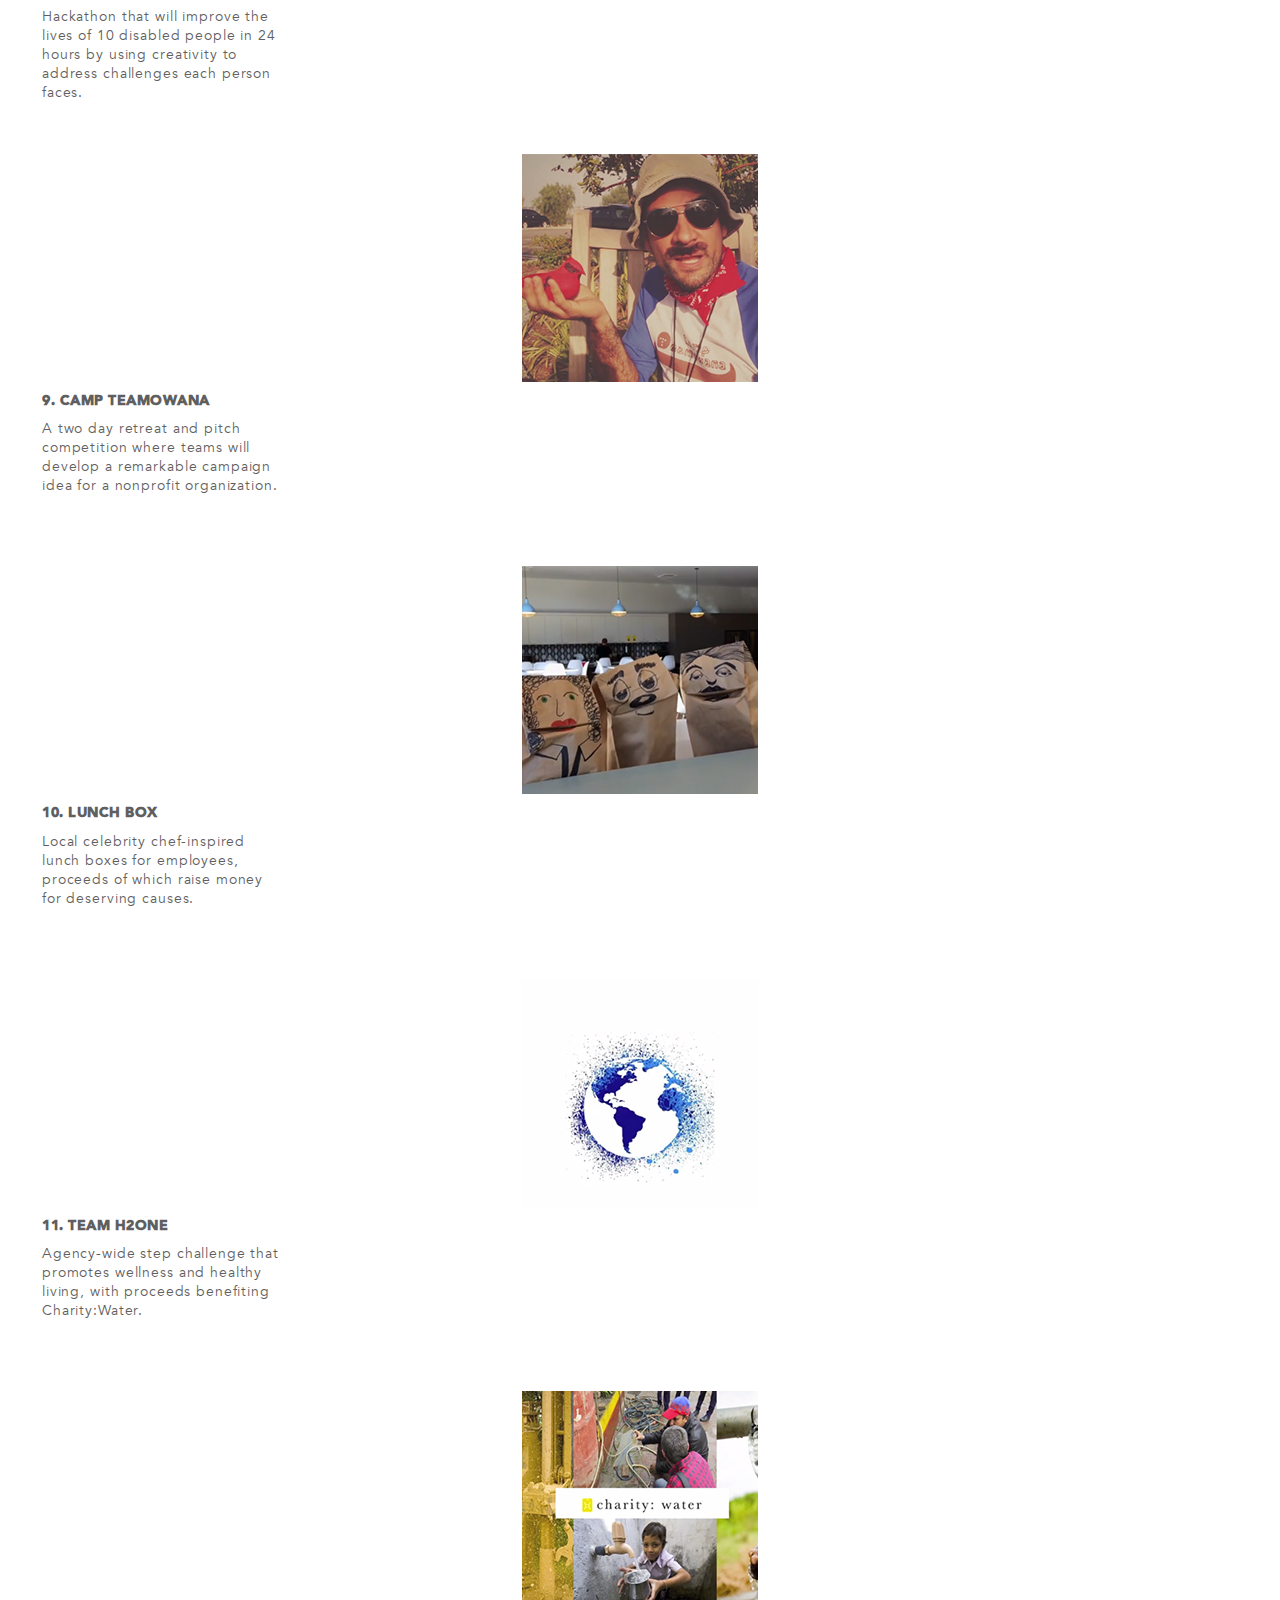
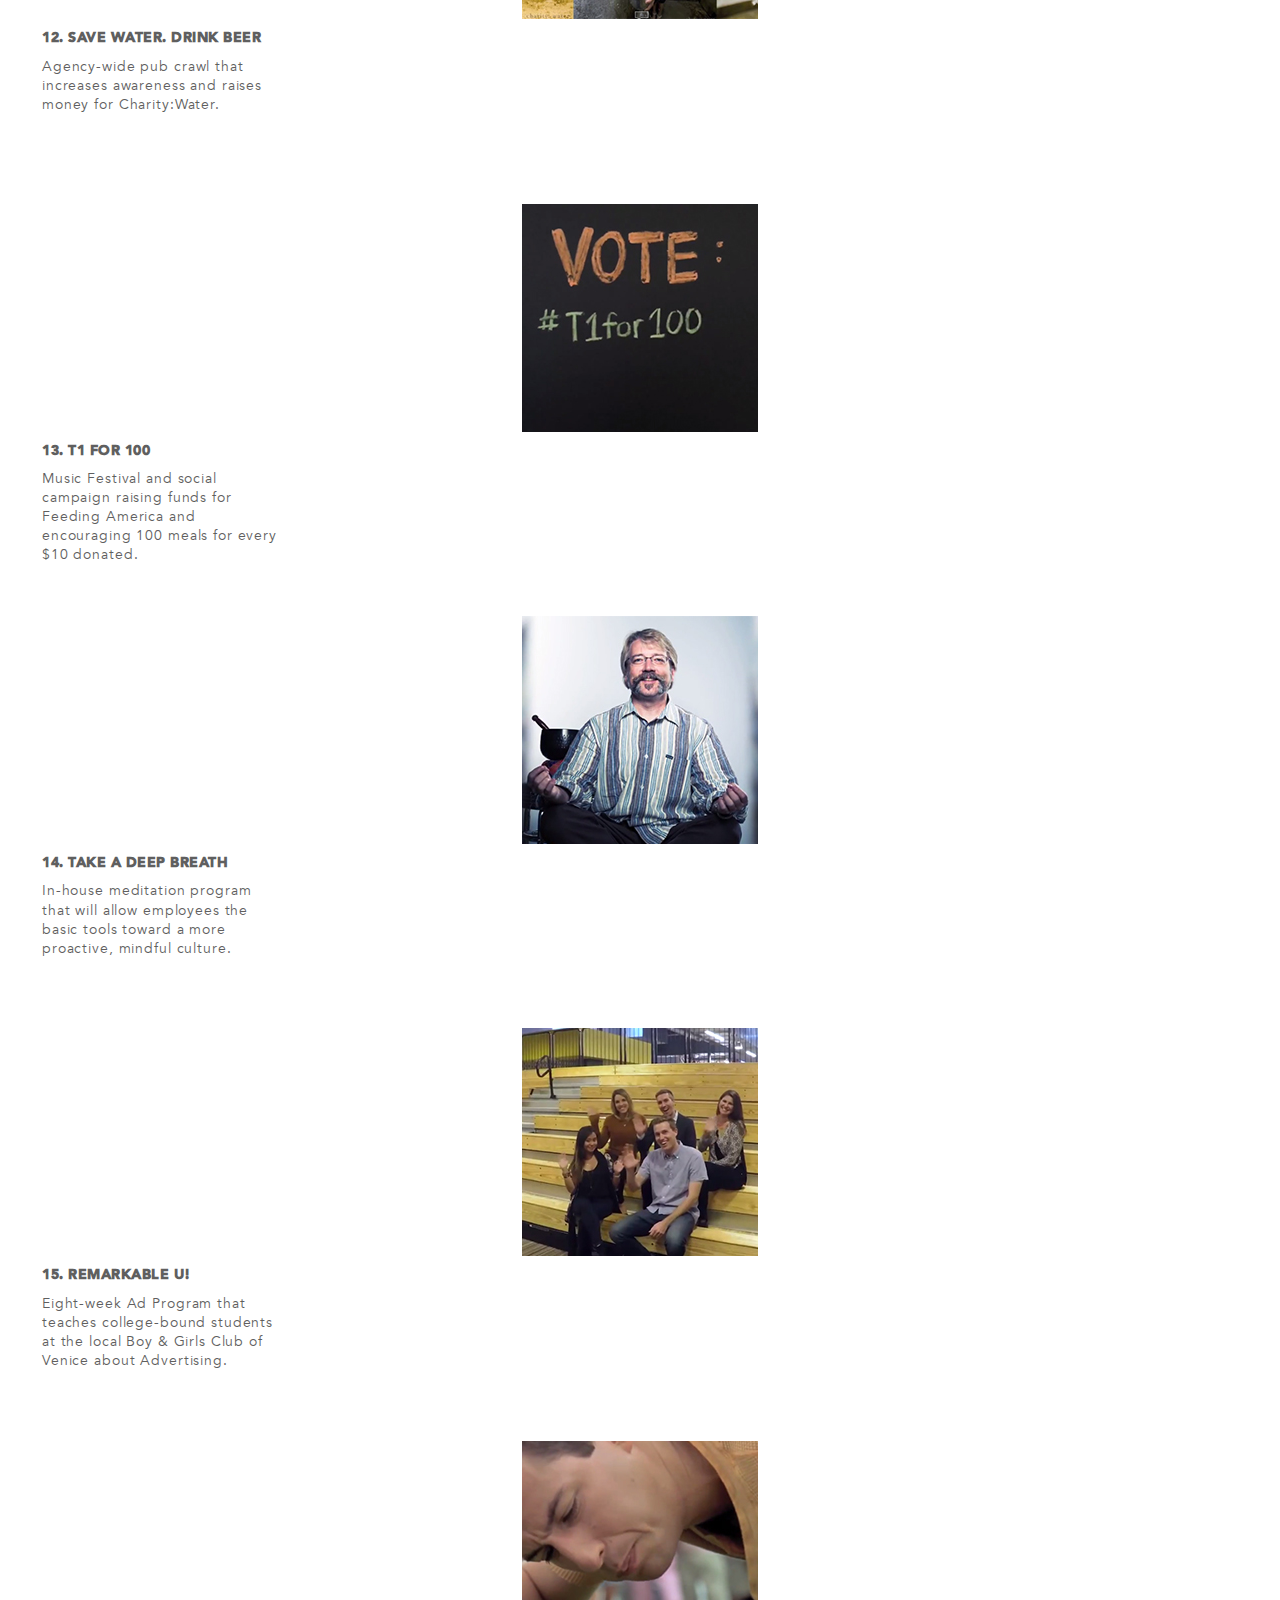
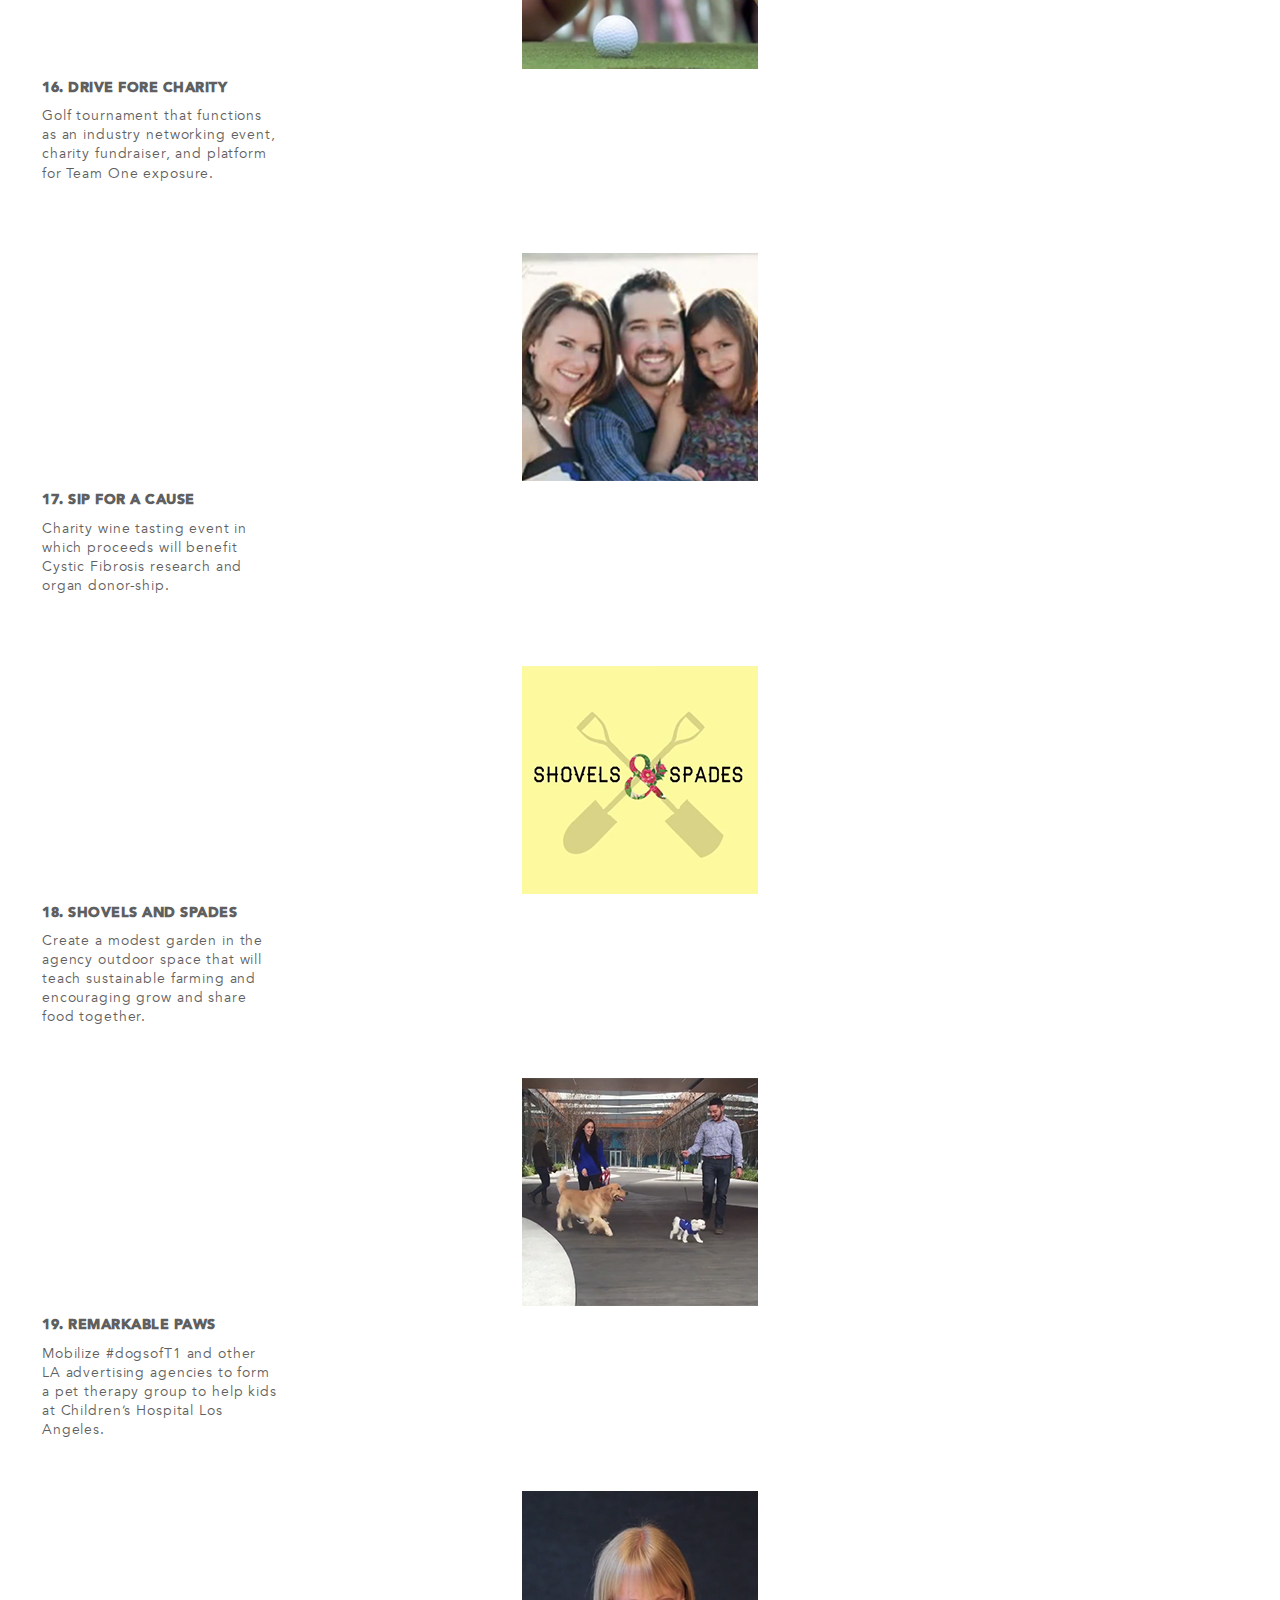
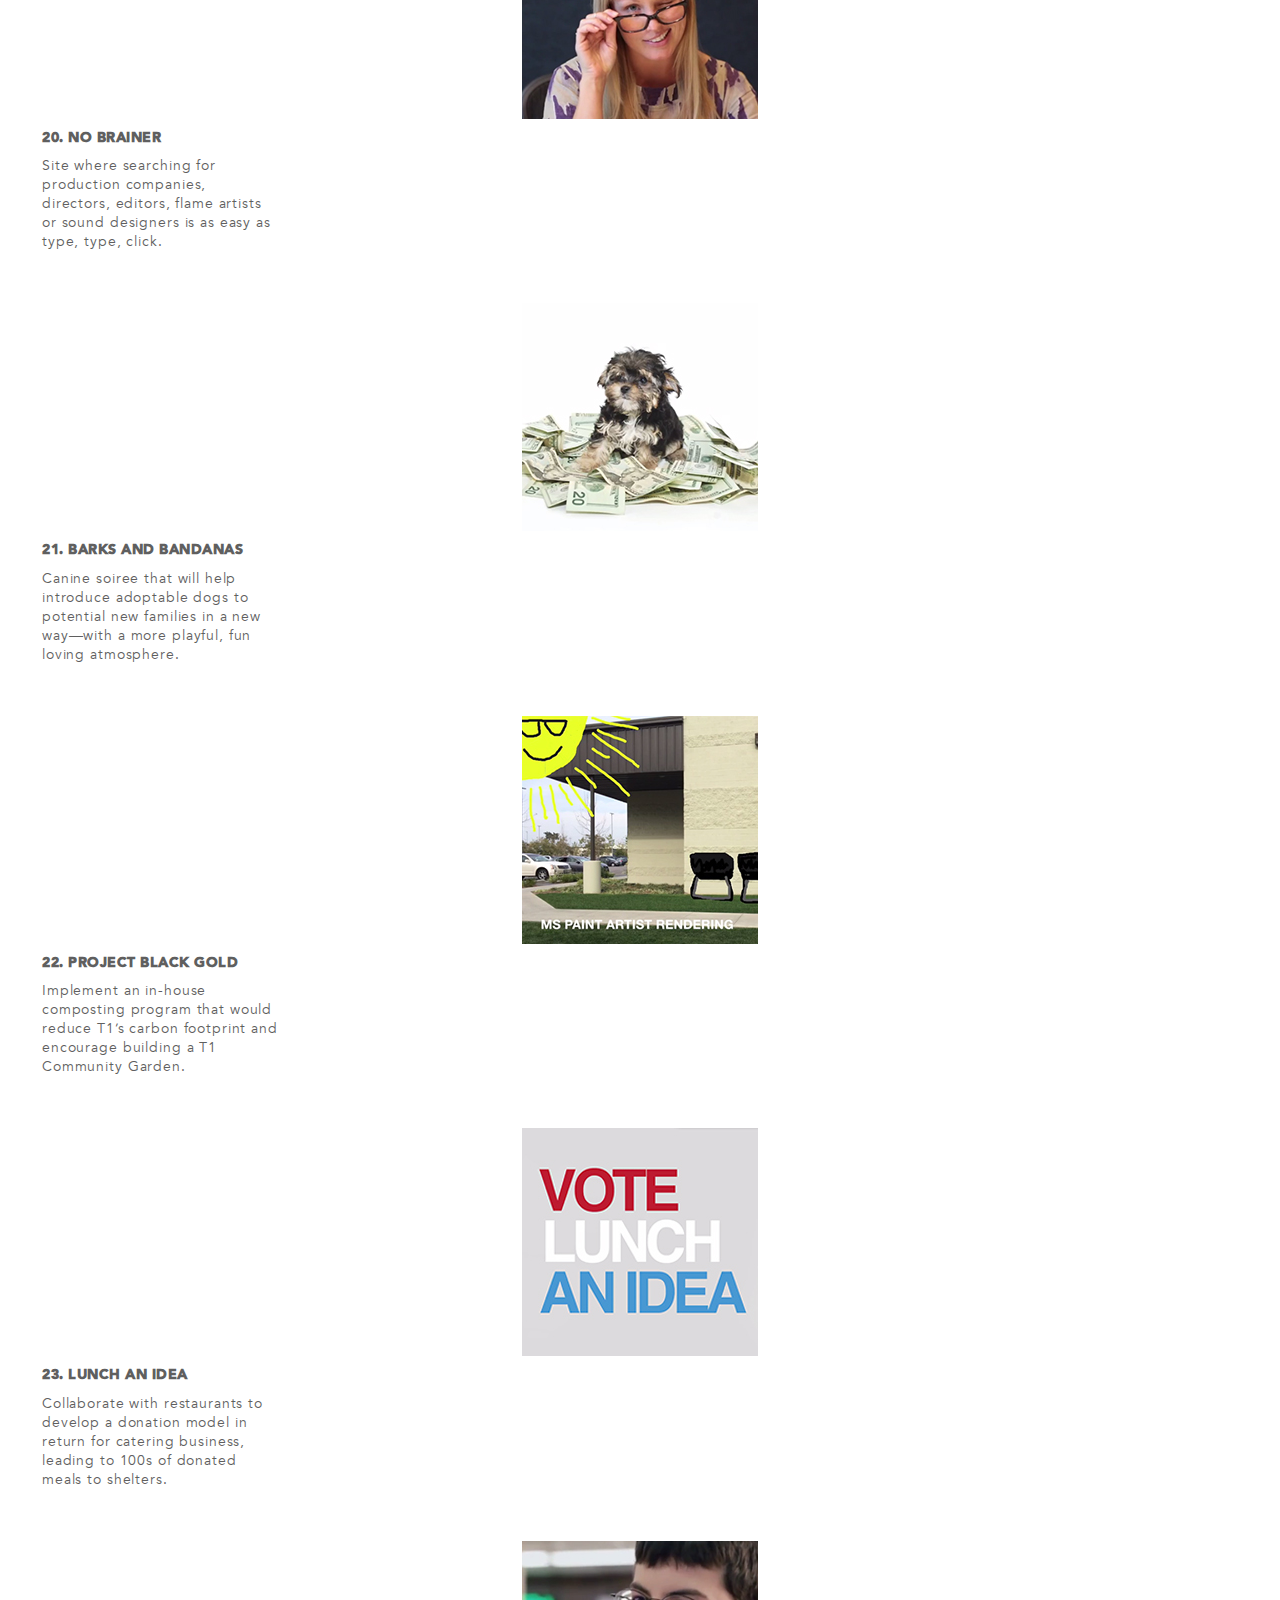
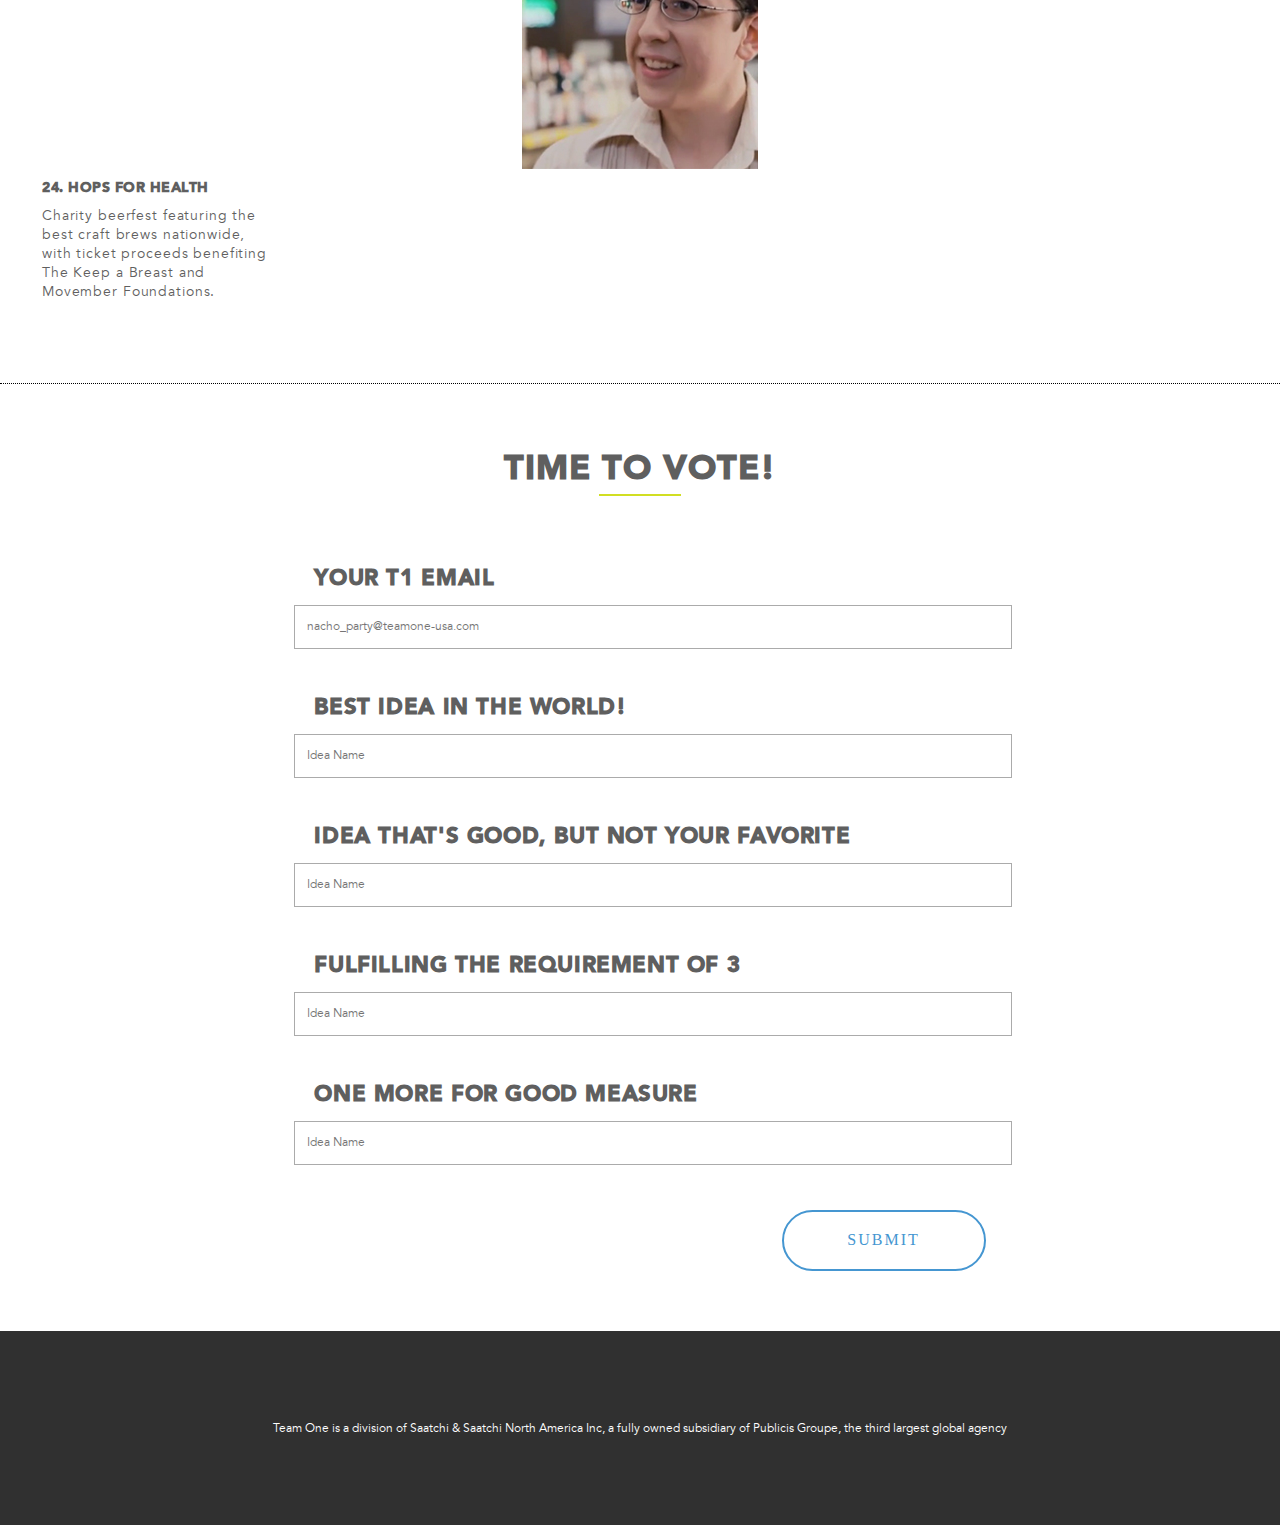
==== commit 6c15a8d4: "Landing button" ====
--- a/index.html
+++ b/index.html
@@ -45,7 +45,7 @@
 
 					<p class="seven columns">We created Team One for one purpose: launching the remarkable. But not all great ideas are about selling luxury cars, hotels or ice cream. Sometimes they’re just about doing something good (and being overly obsessed with coffee). If you’ve got an idea like that, we want to see it. Your reward? The smiles on people’s faces—and $2,500 a piece.</p>
 					<div class="scrollSubmit">
-						<a href="#form"><button>SUBMIT ENTRY</button></a>
+						<a href="#submissions"><button>VOTE NOW</button></a>
 					</div>
 				</div>
 
